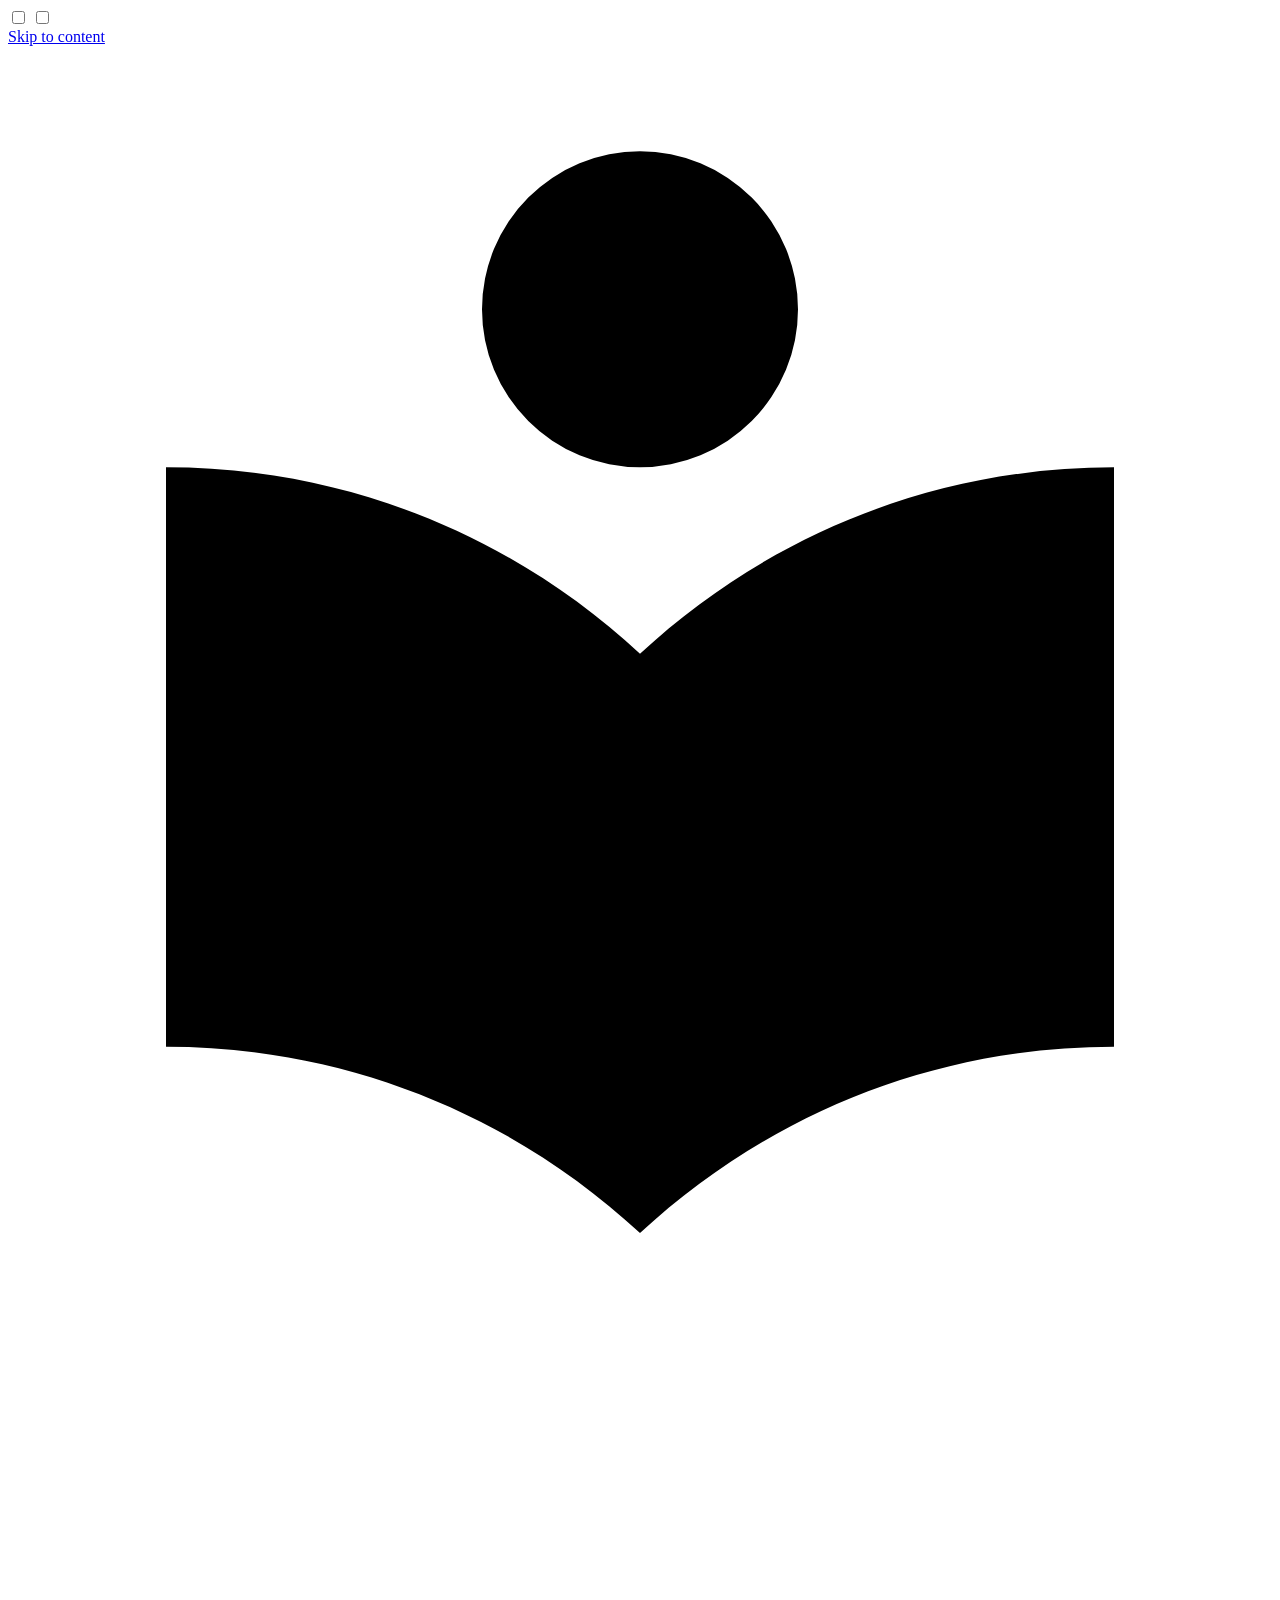
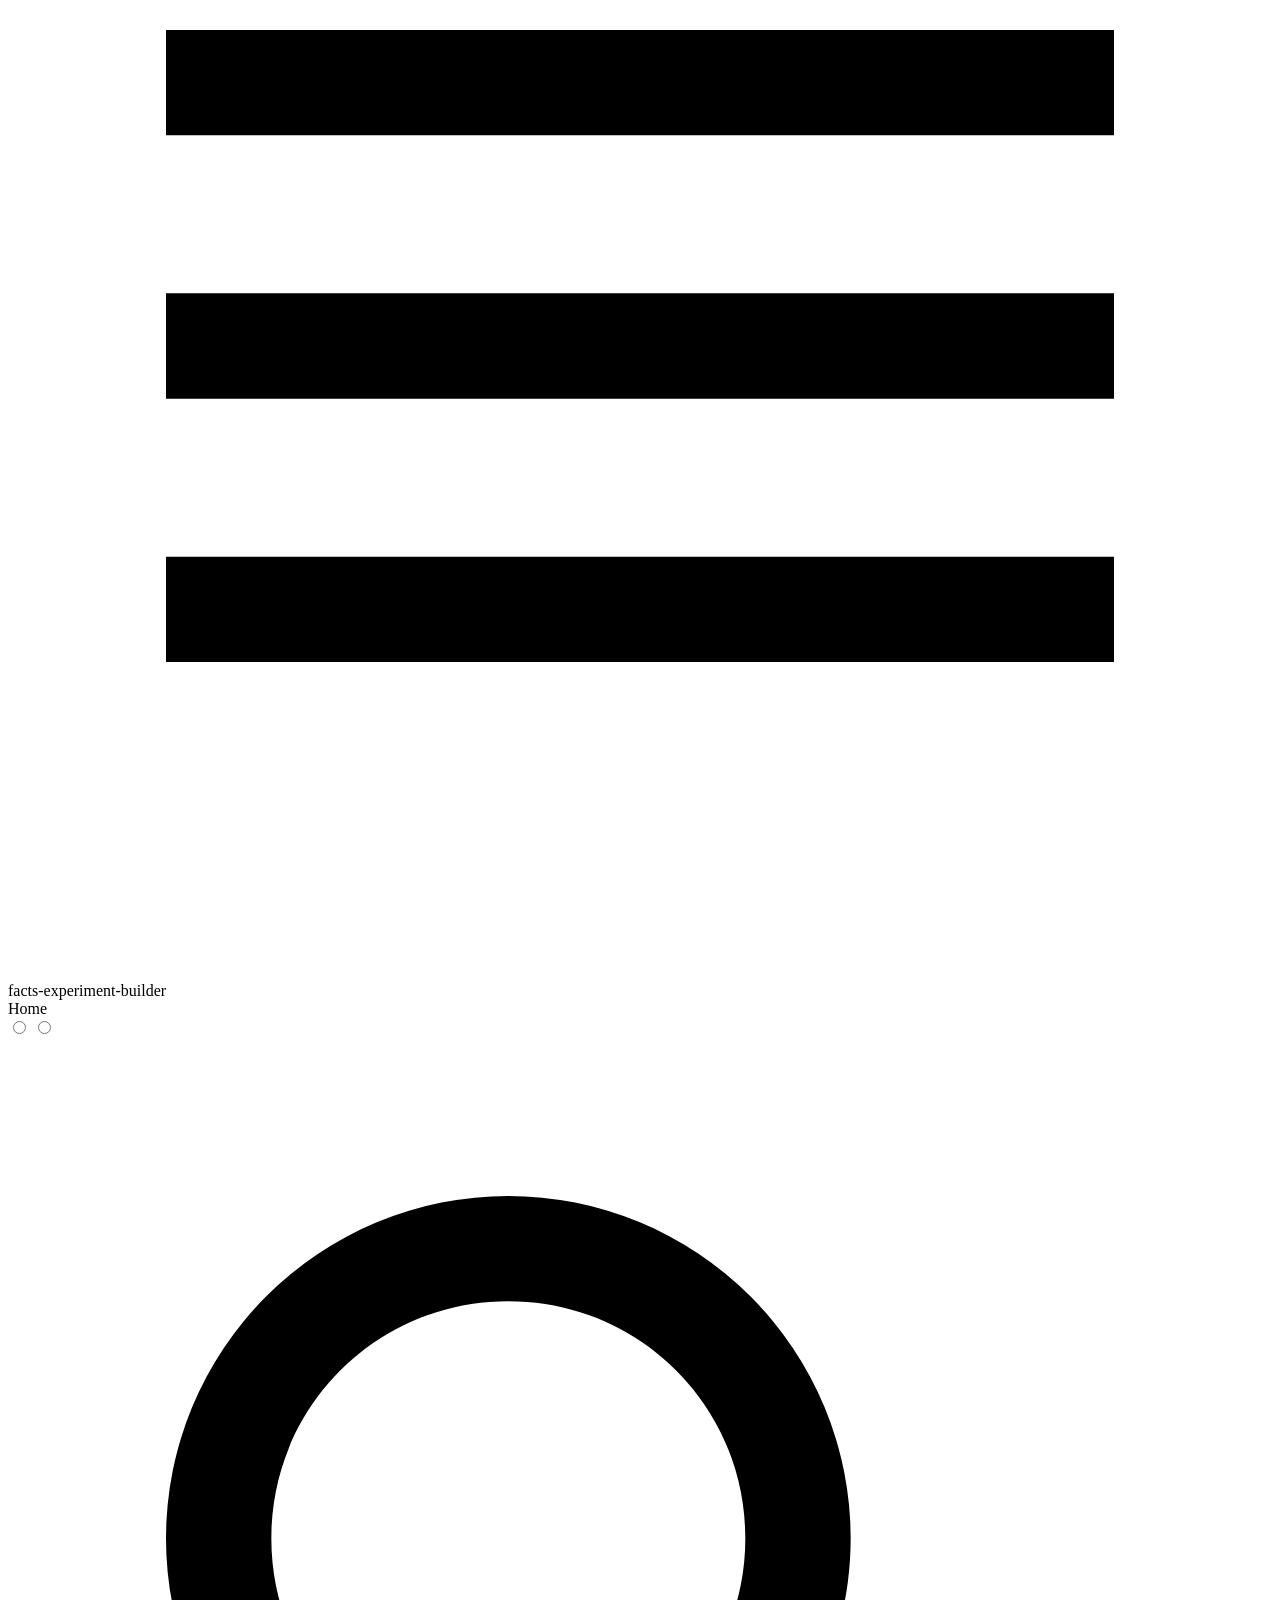
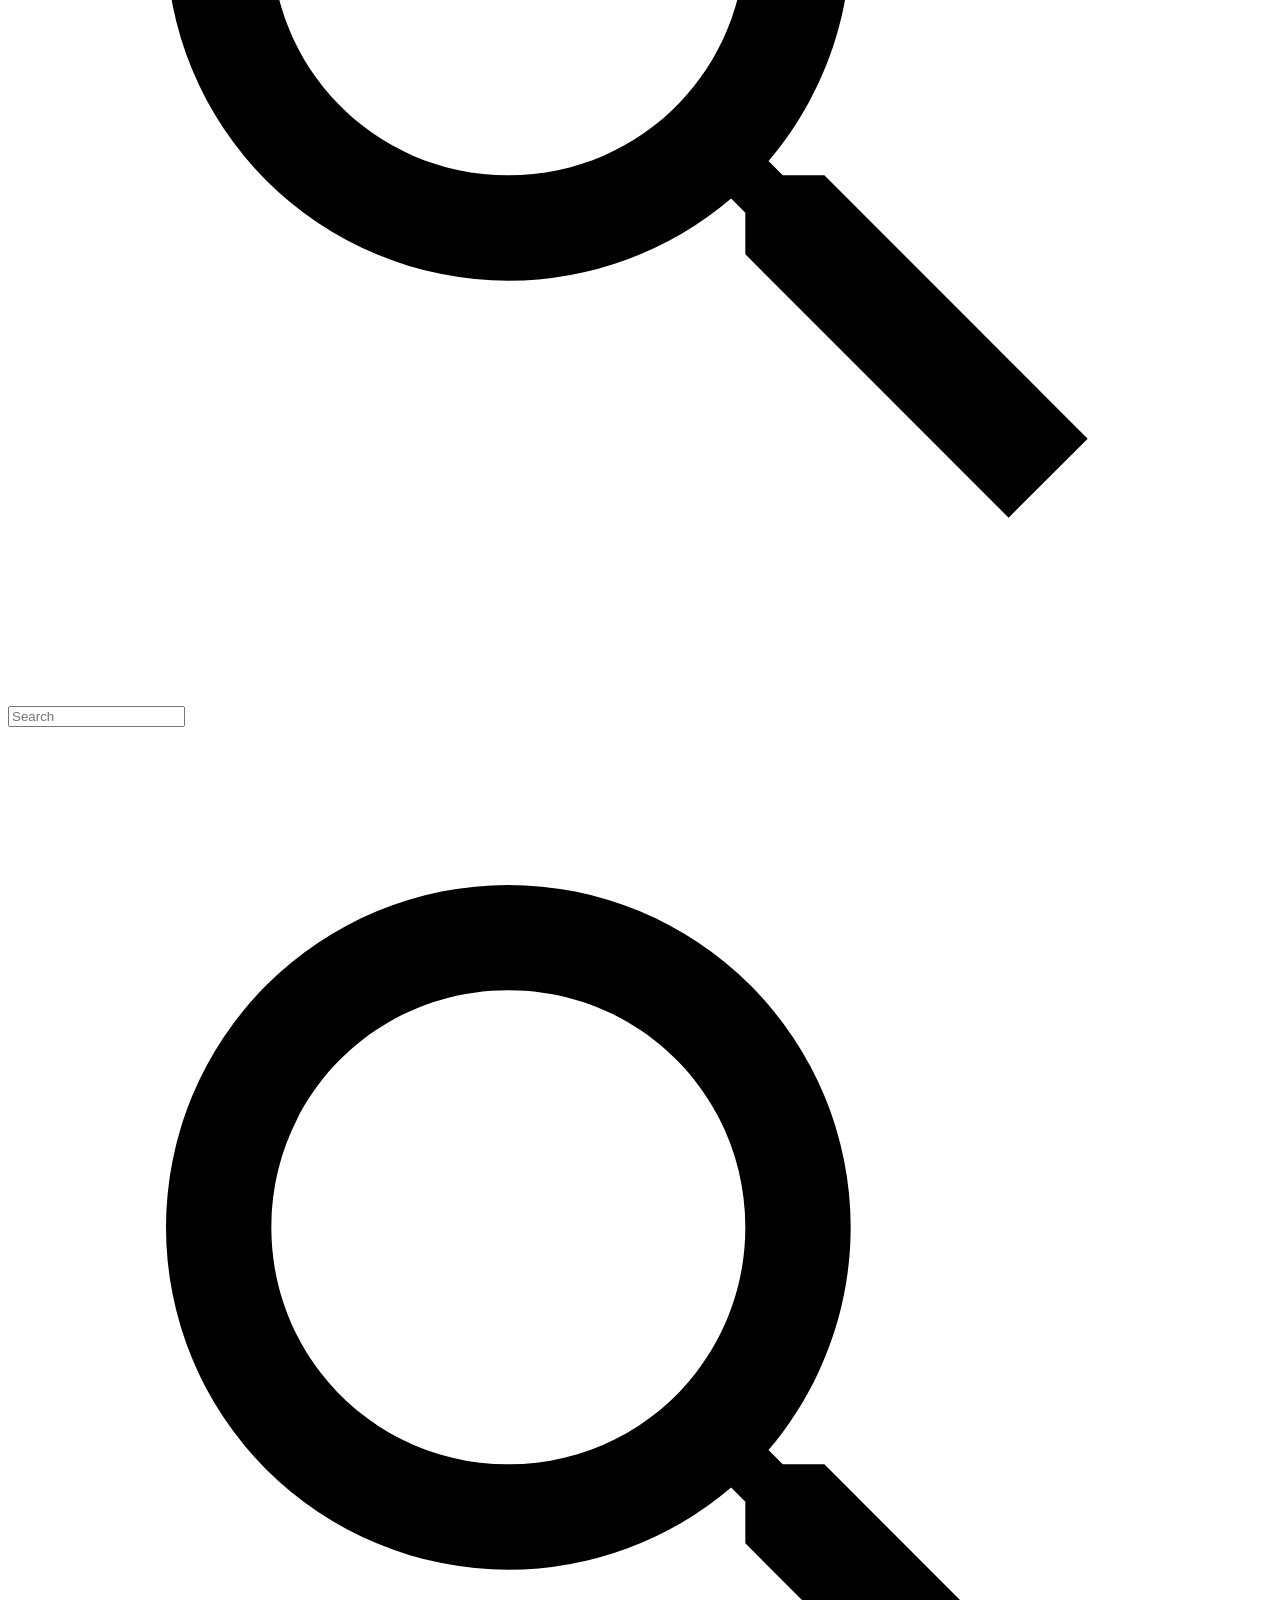
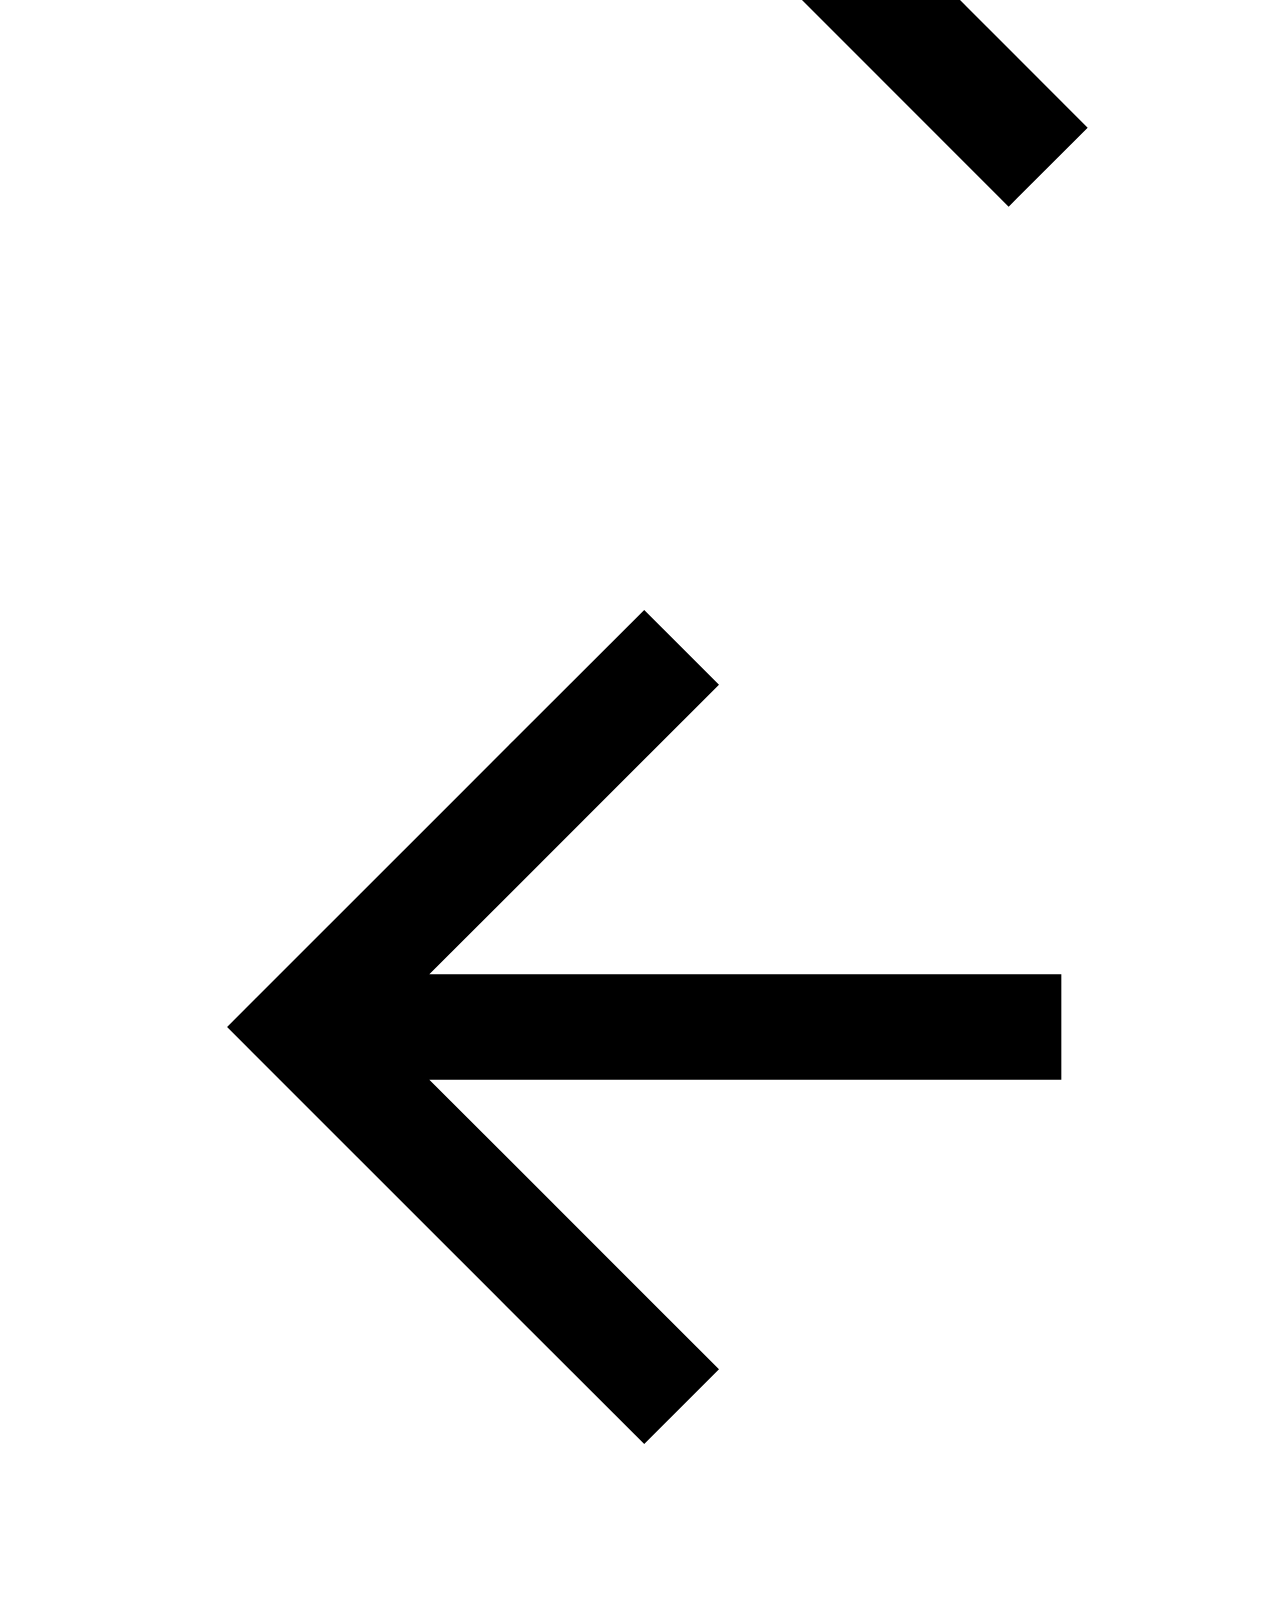
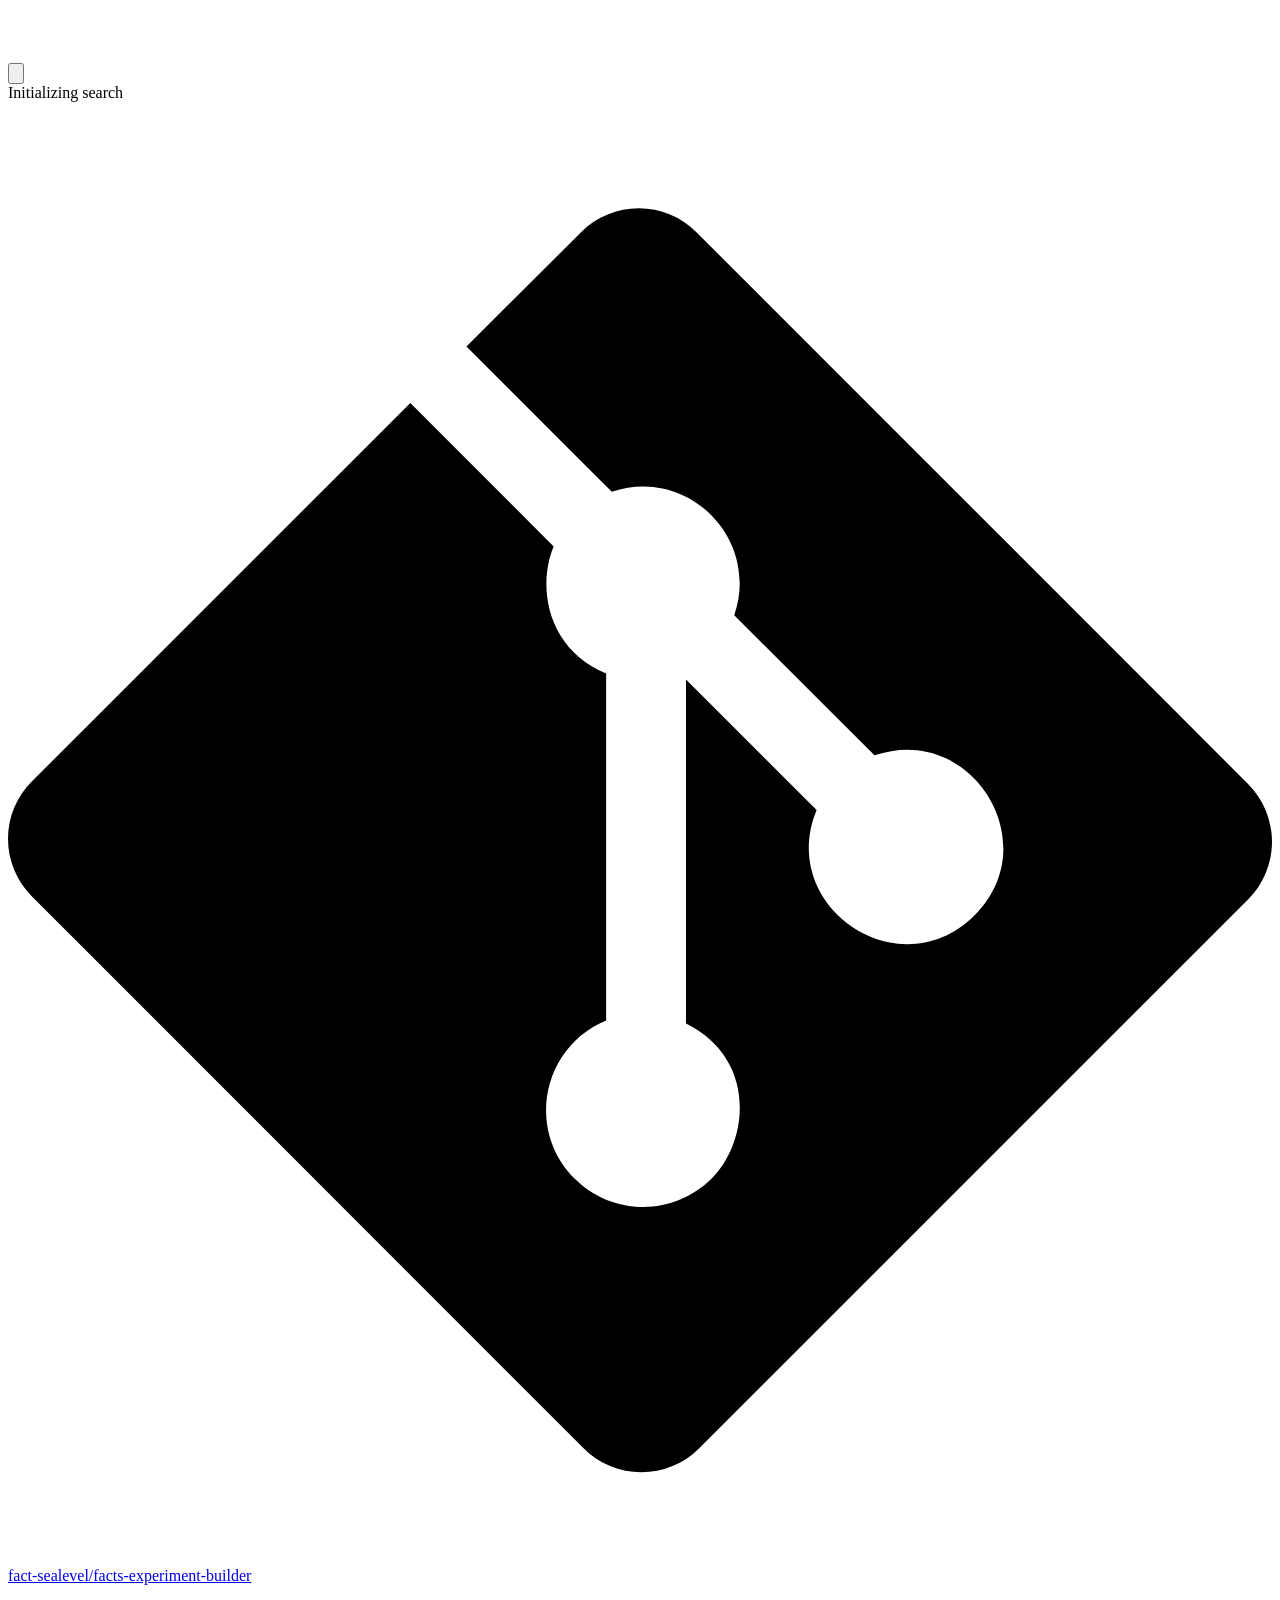
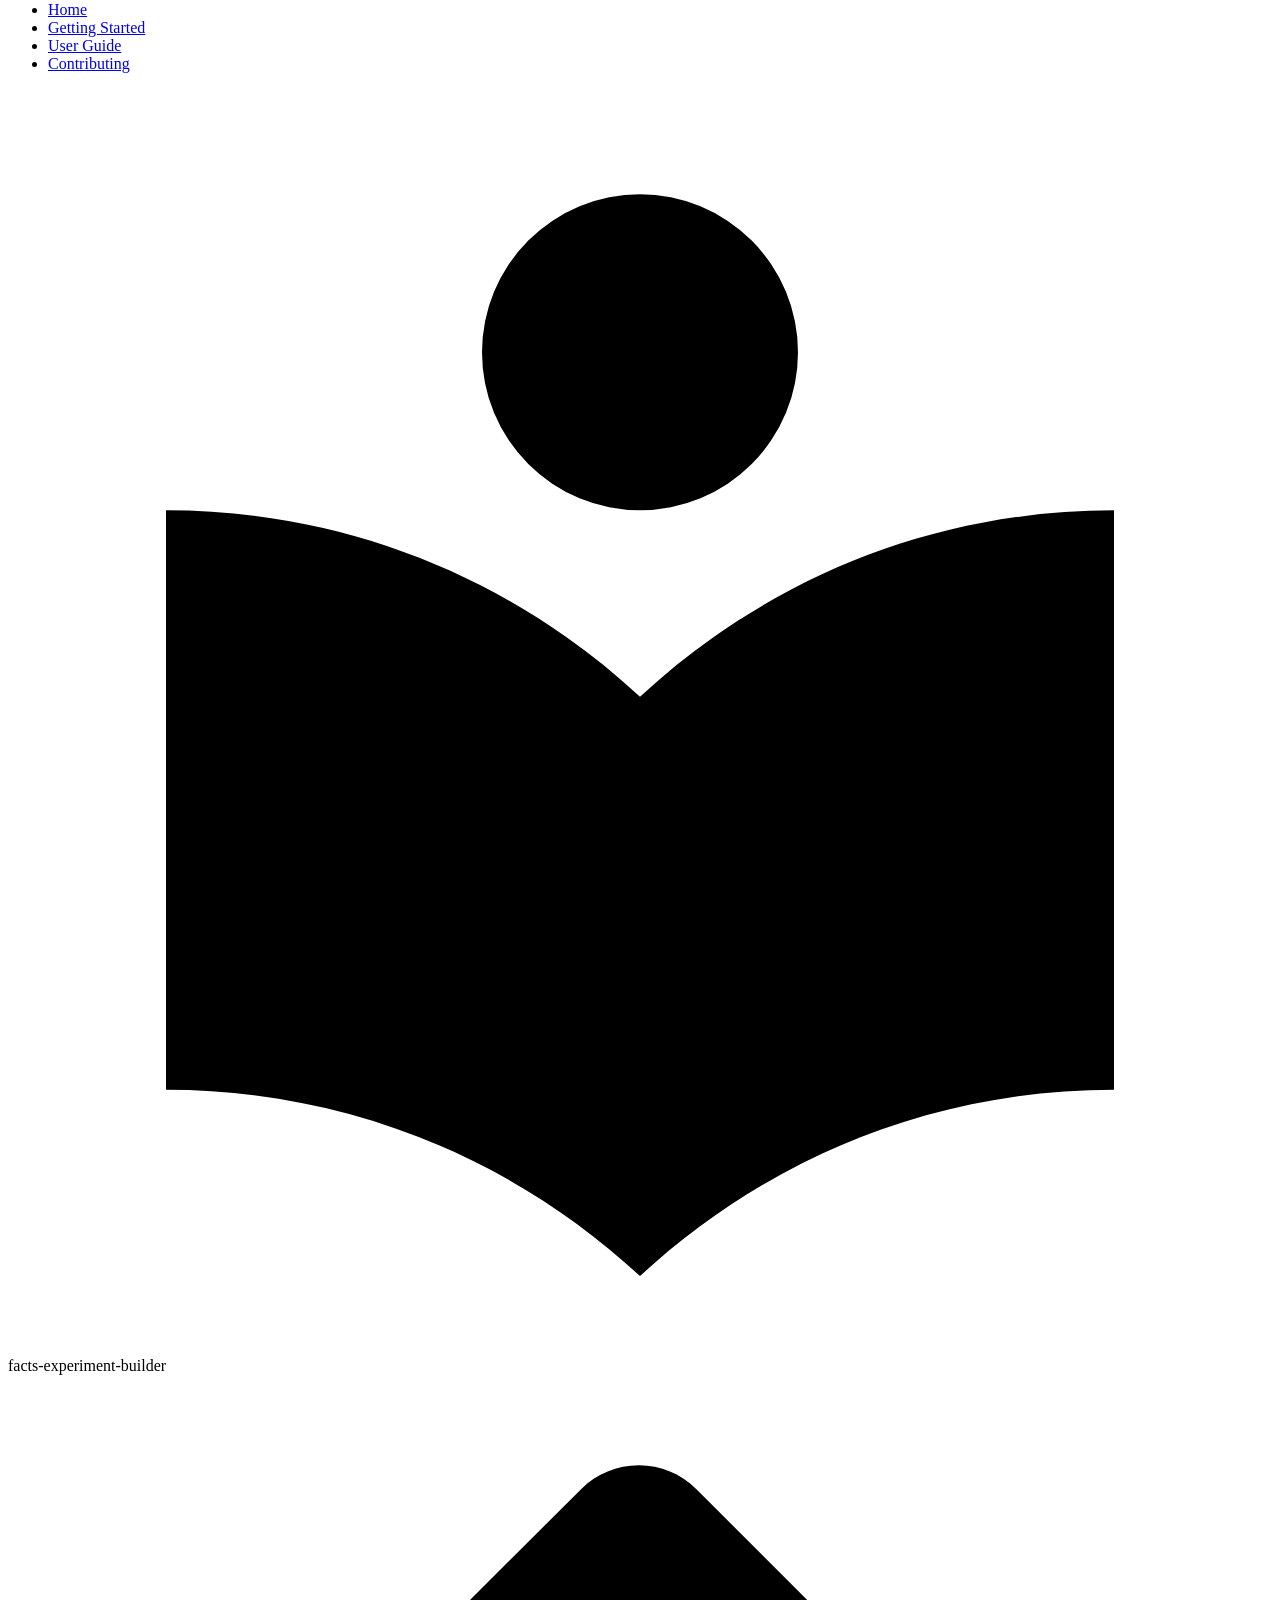
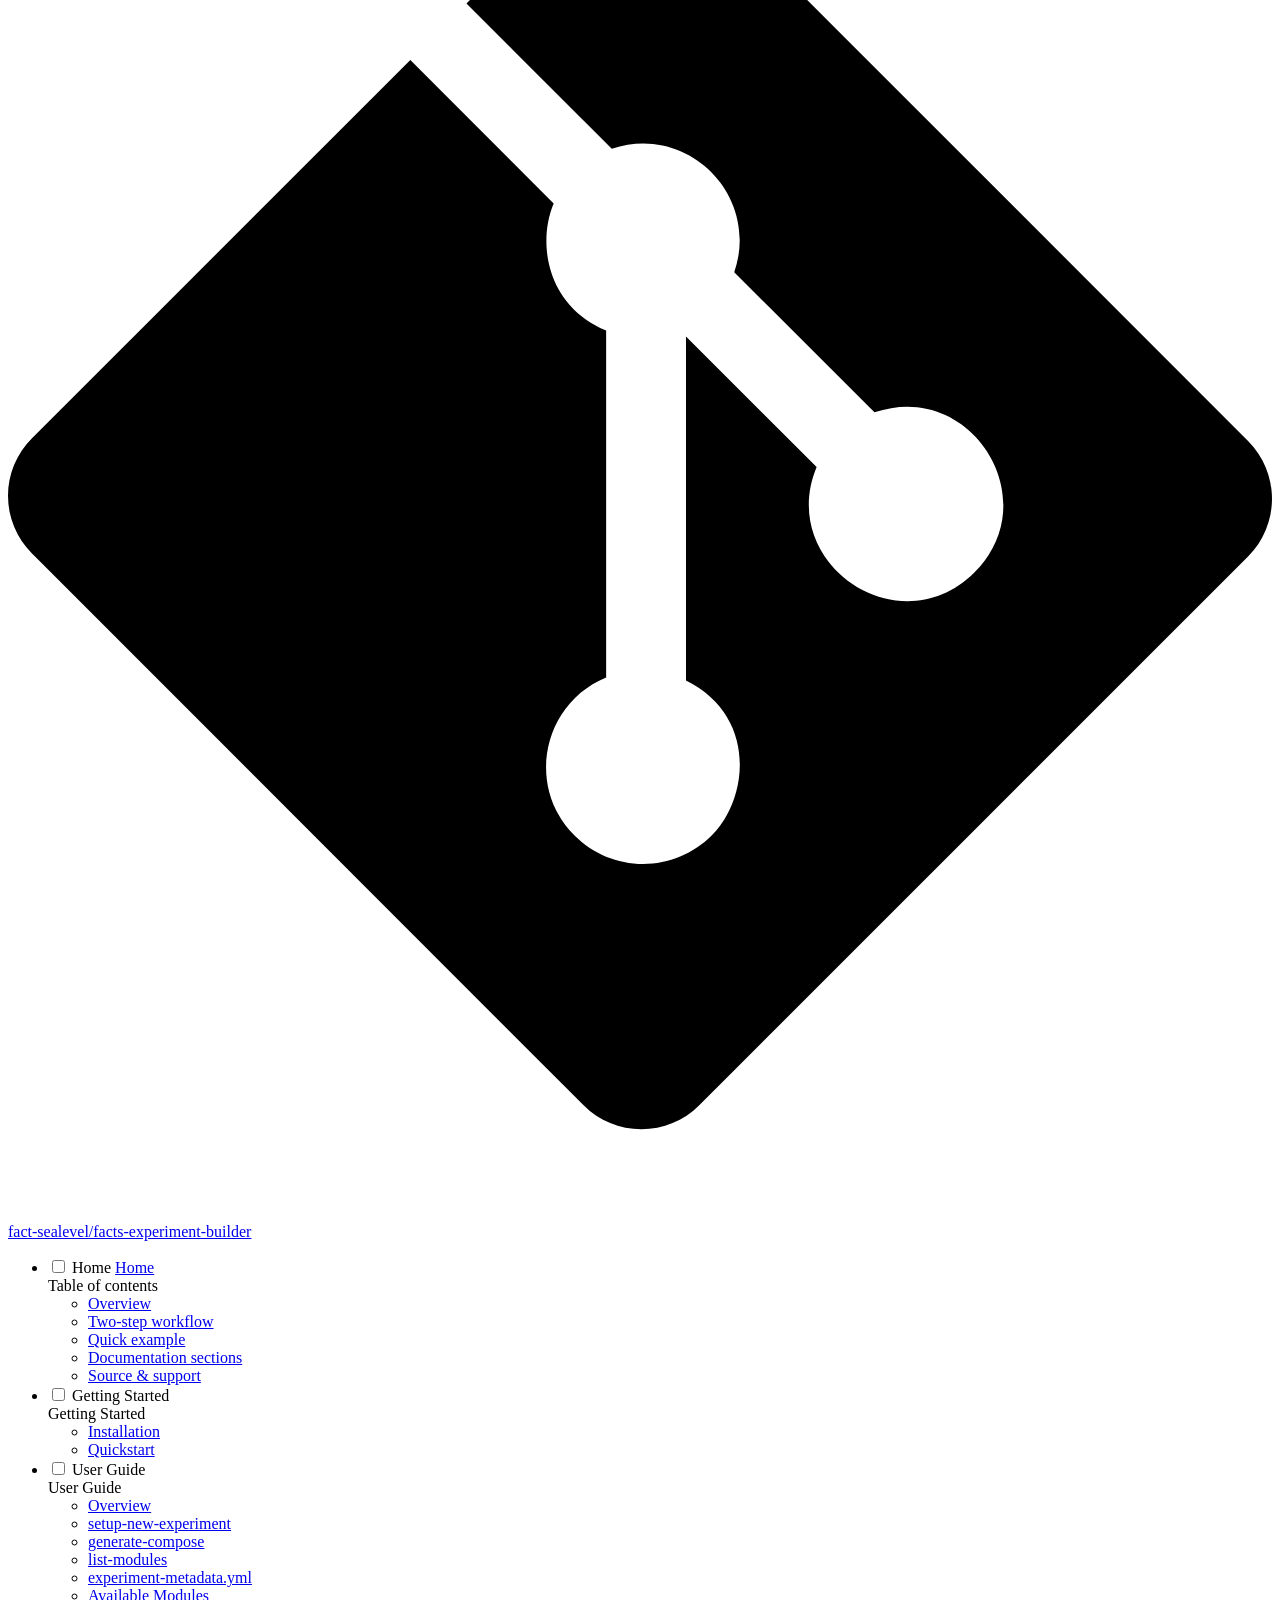
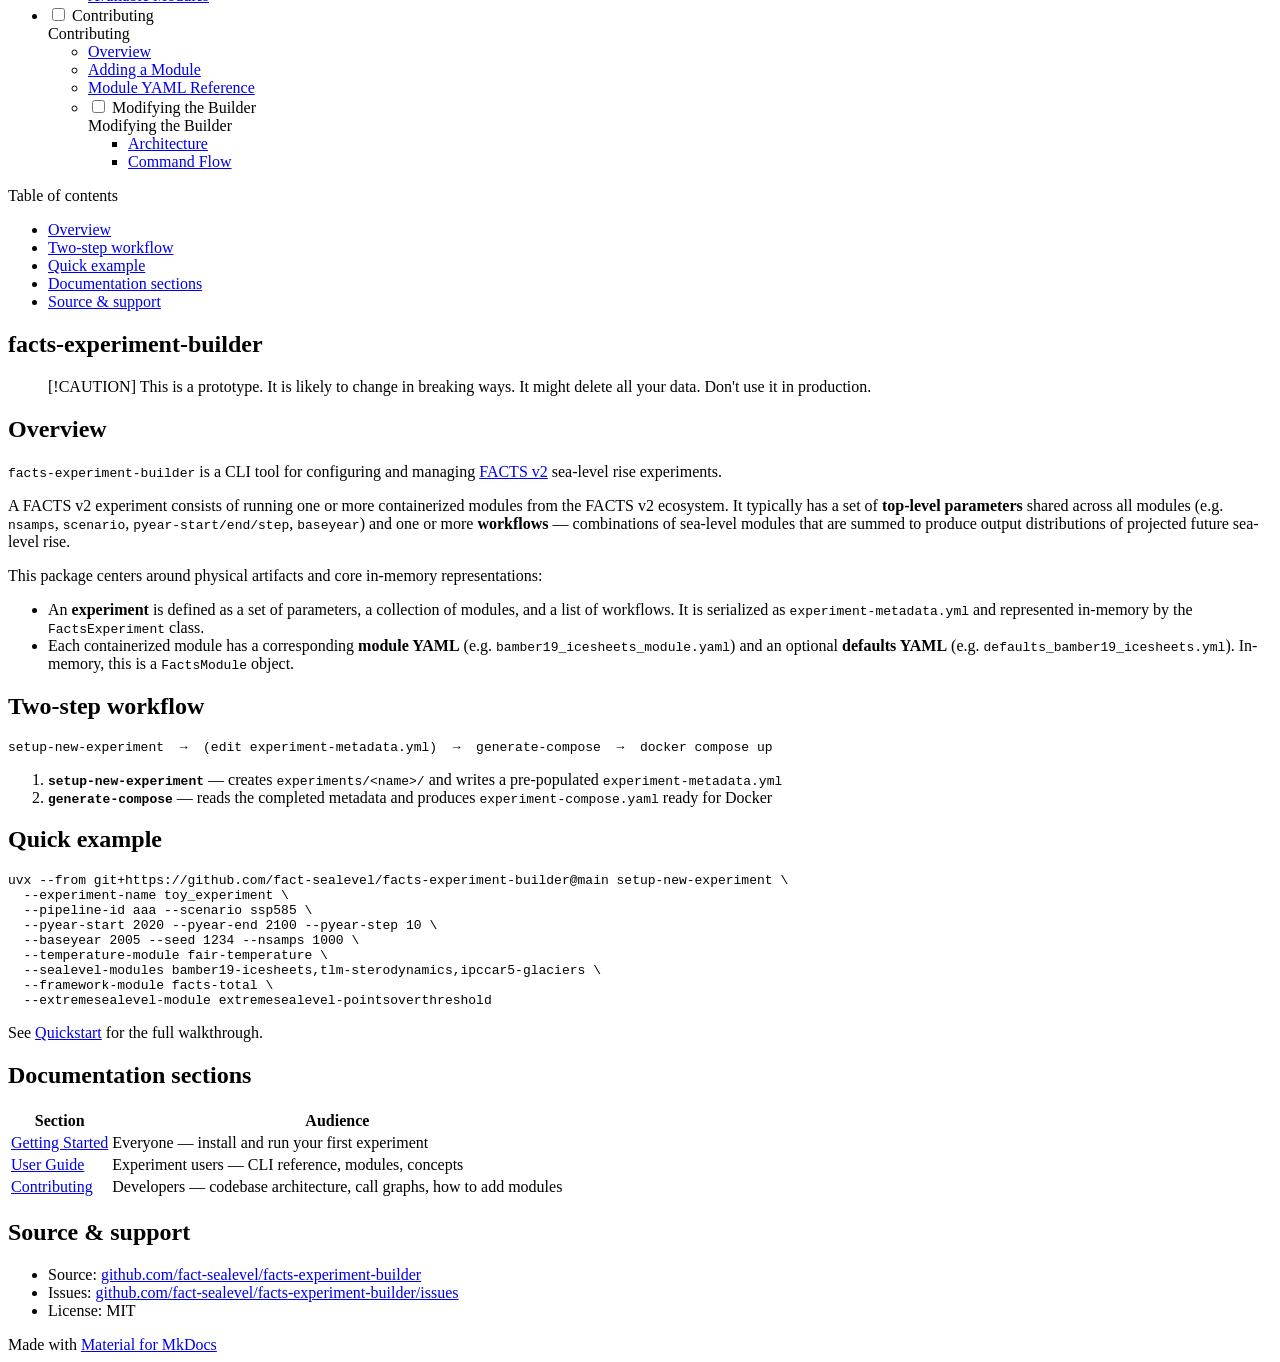
==== index.html @ d7cb72eb "Deployed 4b56466 with MkDocs version: 1.6.1" ====
<!doctype html>
<html lang="en" class="no-js">
  <head>
    
      <meta charset="utf-8">
      <meta name="viewport" content="width=device-width,initial-scale=1">
      
        <meta name="description" content="CLI tool for configuring and managing FACTS v2 sea-level rise experiments">
      
      
      
        <link rel="canonical" href="https://fact-sealevel.github.io/facts-experiment-builder/">
      
      
      
        <link rel="next" href="getting-started/installation/">
      
      
        
      
      
      <link rel="icon" href="assets/images/favicon.png">
      <meta name="generator" content="mkdocs-1.6.1, mkdocs-material-9.7.5">
    
    
      
        <title>facts-experiment-builder</title>
      
    
    
      <link rel="stylesheet" href="assets/stylesheets/main.484c7ddc.min.css">
      
        
        <link rel="stylesheet" href="assets/stylesheets/palette.ab4e12ef.min.css">
      
      


    
    
      
    
    
      
        
        
        <link rel="preconnect" href="https://fonts.gstatic.com" crossorigin>
        <link rel="stylesheet" href="https://fonts.googleapis.com/css?family=Roboto:300,300i,400,400i,700,700i%7CRoboto+Mono:400,400i,700,700i&display=fallback">
        <style>:root{--md-text-font:"Roboto";--md-code-font:"Roboto Mono"}</style>
      
    
    
      <link rel="stylesheet" href="stylesheets/lapaz.css">
    
    <script>__md_scope=new URL(".",location),__md_hash=e=>[...e].reduce(((e,_)=>(e<<5)-e+_.charCodeAt(0)),0),__md_get=(e,_=localStorage,t=__md_scope)=>JSON.parse(_.getItem(t.pathname+"."+e)),__md_set=(e,_,t=localStorage,a=__md_scope)=>{try{t.setItem(a.pathname+"."+e,JSON.stringify(_))}catch(e){}}</script>
    
      

    
    
  </head>
  
  
    
    
      
    
    
    
    
    <body dir="ltr" data-md-color-scheme="default" data-md-color-primary="indigo" data-md-color-accent="indigo">
  
    
    <input class="md-toggle" data-md-toggle="drawer" type="checkbox" id="__drawer" autocomplete="off">
    <input class="md-toggle" data-md-toggle="search" type="checkbox" id="__search" autocomplete="off">
    <label class="md-overlay" for="__drawer"></label>
    <div data-md-component="skip">
      
        
        <a href="#facts-experiment-builder" class="md-skip">
          Skip to content
        </a>
      
    </div>
    <div data-md-component="announce">
      
    </div>
    
    
      

<header class="md-header" data-md-component="header">
  <nav class="md-header__inner md-grid" aria-label="Header">
    <a href="." title="facts-experiment-builder" class="md-header__button md-logo" aria-label="facts-experiment-builder" data-md-component="logo">
      
  
  <svg xmlns="http://www.w3.org/2000/svg" viewBox="0 0 24 24"><path d="M12 8a3 3 0 0 0 3-3 3 3 0 0 0-3-3 3 3 0 0 0-3 3 3 3 0 0 0 3 3m0 3.54C9.64 9.35 6.5 8 3 8v11c3.5 0 6.64 1.35 9 3.54 2.36-2.19 5.5-3.54 9-3.54V8c-3.5 0-6.64 1.35-9 3.54"/></svg>

    </a>
    <label class="md-header__button md-icon" for="__drawer">
      
      <svg xmlns="http://www.w3.org/2000/svg" viewBox="0 0 24 24"><path d="M3 6h18v2H3zm0 5h18v2H3zm0 5h18v2H3z"/></svg>
    </label>
    <div class="md-header__title" data-md-component="header-title">
      <div class="md-header__ellipsis">
        <div class="md-header__topic">
          <span class="md-ellipsis">
            facts-experiment-builder
          </span>
        </div>
        <div class="md-header__topic" data-md-component="header-topic">
          <span class="md-ellipsis">
            
              Home
            
          </span>
        </div>
      </div>
    </div>
    
      
        <form class="md-header__option" data-md-component="palette">
  
    
    
    
    <input class="md-option" data-md-color-media="" data-md-color-scheme="default" data-md-color-primary="indigo" data-md-color-accent="indigo"  aria-label="Switch to dark mode"  type="radio" name="__palette" id="__palette_0">
    
      <label class="md-header__button md-icon" title="Switch to dark mode" for="__palette_1" hidden>
        <svg xmlns="http://www.w3.org/2000/svg" viewBox="0 0 24 24"><path d="M12 8a4 4 0 0 0-4 4 4 4 0 0 0 4 4 4 4 0 0 0 4-4 4 4 0 0 0-4-4m0 10a6 6 0 0 1-6-6 6 6 0 0 1 6-6 6 6 0 0 1 6 6 6 6 0 0 1-6 6m8-9.31V4h-4.69L12 .69 8.69 4H4v4.69L.69 12 4 15.31V20h4.69L12 23.31 15.31 20H20v-4.69L23.31 12z"/></svg>
      </label>
    
  
    
    
    
    <input class="md-option" data-md-color-media="" data-md-color-scheme="slate" data-md-color-primary="indigo" data-md-color-accent="indigo"  aria-label="Switch to light mode"  type="radio" name="__palette" id="__palette_1">
    
      <label class="md-header__button md-icon" title="Switch to light mode" for="__palette_0" hidden>
        <svg xmlns="http://www.w3.org/2000/svg" viewBox="0 0 24 24"><path d="M12 18c-.89 0-1.74-.2-2.5-.55C11.56 16.5 13 14.42 13 12s-1.44-4.5-3.5-5.45C10.26 6.2 11.11 6 12 6a6 6 0 0 1 6 6 6 6 0 0 1-6 6m8-9.31V4h-4.69L12 .69 8.69 4H4v4.69L.69 12 4 15.31V20h4.69L12 23.31 15.31 20H20v-4.69L23.31 12z"/></svg>
      </label>
    
  
</form>
      
    
    
      <script>var palette=__md_get("__palette");if(palette&&palette.color){if("(prefers-color-scheme)"===palette.color.media){var media=matchMedia("(prefers-color-scheme: light)"),input=document.querySelector(media.matches?"[data-md-color-media='(prefers-color-scheme: light)']":"[data-md-color-media='(prefers-color-scheme: dark)']");palette.color.media=input.getAttribute("data-md-color-media"),palette.color.scheme=input.getAttribute("data-md-color-scheme"),palette.color.primary=input.getAttribute("data-md-color-primary"),palette.color.accent=input.getAttribute("data-md-color-accent")}for(var[key,value]of Object.entries(palette.color))document.body.setAttribute("data-md-color-"+key,value)}</script>
    
    
    
      
      
        <label class="md-header__button md-icon" for="__search">
          
          <svg xmlns="http://www.w3.org/2000/svg" viewBox="0 0 24 24"><path d="M9.5 3A6.5 6.5 0 0 1 16 9.5c0 1.61-.59 3.09-1.56 4.23l.27.27h.79l5 5-1.5 1.5-5-5v-.79l-.27-.27A6.52 6.52 0 0 1 9.5 16 6.5 6.5 0 0 1 3 9.5 6.5 6.5 0 0 1 9.5 3m0 2C7 5 5 7 5 9.5S7 14 9.5 14 14 12 14 9.5 12 5 9.5 5"/></svg>
        </label>
        <div class="md-search" data-md-component="search" role="dialog">
  <label class="md-search__overlay" for="__search"></label>
  <div class="md-search__inner" role="search">
    <form class="md-search__form" name="search">
      <input type="text" class="md-search__input" name="query" aria-label="Search" placeholder="Search" autocapitalize="off" autocorrect="off" autocomplete="off" spellcheck="false" data-md-component="search-query" required>
      <label class="md-search__icon md-icon" for="__search">
        
        <svg xmlns="http://www.w3.org/2000/svg" viewBox="0 0 24 24"><path d="M9.5 3A6.5 6.5 0 0 1 16 9.5c0 1.61-.59 3.09-1.56 4.23l.27.27h.79l5 5-1.5 1.5-5-5v-.79l-.27-.27A6.52 6.52 0 0 1 9.5 16 6.5 6.5 0 0 1 3 9.5 6.5 6.5 0 0 1 9.5 3m0 2C7 5 5 7 5 9.5S7 14 9.5 14 14 12 14 9.5 12 5 9.5 5"/></svg>
        
        <svg xmlns="http://www.w3.org/2000/svg" viewBox="0 0 24 24"><path d="M20 11v2H8l5.5 5.5-1.42 1.42L4.16 12l7.92-7.92L13.5 5.5 8 11z"/></svg>
      </label>
      <nav class="md-search__options" aria-label="Search">
        
        <button type="reset" class="md-search__icon md-icon" title="Clear" aria-label="Clear" tabindex="-1">
          
          <svg xmlns="http://www.w3.org/2000/svg" viewBox="0 0 24 24"><path d="M19 6.41 17.59 5 12 10.59 6.41 5 5 6.41 10.59 12 5 17.59 6.41 19 12 13.41 17.59 19 19 17.59 13.41 12z"/></svg>
        </button>
      </nav>
      
    </form>
    <div class="md-search__output">
      <div class="md-search__scrollwrap" tabindex="0" data-md-scrollfix>
        <div class="md-search-result" data-md-component="search-result">
          <div class="md-search-result__meta">
            Initializing search
          </div>
          <ol class="md-search-result__list" role="presentation"></ol>
        </div>
      </div>
    </div>
  </div>
</div>
      
    
    
      <div class="md-header__source">
        <a href="https://github.com/fact-sealevel/facts-experiment-builder" title="Go to repository" class="md-source" data-md-component="source">
  <div class="md-source__icon md-icon">
    
    <svg xmlns="http://www.w3.org/2000/svg" viewBox="0 0 448 512"><!--! Font Awesome Free 7.1.0 by @fontawesome - https://fontawesome.com License - https://fontawesome.com/license/free (Icons: CC BY 4.0, Fonts: SIL OFL 1.1, Code: MIT License) Copyright 2025 Fonticons, Inc.--><path d="M439.6 236.1 244 40.5c-5.4-5.5-12.8-8.5-20.4-8.5s-15 3-20.4 8.4L162.5 81l51.5 51.5c27.1-9.1 52.7 16.8 43.4 43.7l49.7 49.7c34.2-11.8 61.2 31 35.5 56.7-26.5 26.5-70.2-2.9-56-37.3L240.3 199v121.9c25.3 12.5 22.3 41.8 9.1 55-6.4 6.4-15.2 10.1-24.3 10.1s-17.8-3.6-24.3-10.1c-17.6-17.6-11.1-46.9 11.2-56v-123c-20.8-8.5-24.6-30.7-18.6-45L142.6 101 8.5 235.1C3 240.6 0 247.9 0 255.5s3 15 8.5 20.4l195.6 195.7c5.4 5.4 12.7 8.4 20.4 8.4s15-3 20.4-8.4l194.7-194.7c5.4-5.4 8.4-12.8 8.4-20.4s-3-15-8.4-20.4"/></svg>
  </div>
  <div class="md-source__repository">
    fact-sealevel/facts-experiment-builder
  </div>
</a>
      </div>
    
  </nav>
  
</header>
    
    <div class="md-container" data-md-component="container">
      
      
        
          
            
<nav class="md-tabs" aria-label="Tabs" data-md-component="tabs">
  <div class="md-grid">
    <ul class="md-tabs__list">
      
        
  
  
  
    
  
  
    <li class="md-tabs__item md-tabs__item--active">
      <a href="." class="md-tabs__link">
        
  
  
    
  
  Home

      </a>
    </li>
  

      
        
  
  
  
  
    
    
      <li class="md-tabs__item">
        <a href="getting-started/installation/" class="md-tabs__link">
          
  
  
  Getting Started

        </a>
      </li>
    
  

      
        
  
  
  
  
    
    
      <li class="md-tabs__item">
        <a href="user-guide/overview/" class="md-tabs__link">
          
  
  
  User Guide

        </a>
      </li>
    
  

      
        
  
  
  
  
    
    
      <li class="md-tabs__item">
        <a href="contributing/overview/" class="md-tabs__link">
          
  
  
  Contributing

        </a>
      </li>
    
  

      
    </ul>
  </div>
</nav>
          
        
      
      <main class="md-main" data-md-component="main">
        <div class="md-main__inner md-grid">
          
            
              
              <div class="md-sidebar md-sidebar--primary" data-md-component="sidebar" data-md-type="navigation" >
                <div class="md-sidebar__scrollwrap">
                  <div class="md-sidebar__inner">
                    


  


<nav class="md-nav md-nav--primary md-nav--lifted" aria-label="Navigation" data-md-level="0">
  <label class="md-nav__title" for="__drawer">
    <a href="." title="facts-experiment-builder" class="md-nav__button md-logo" aria-label="facts-experiment-builder" data-md-component="logo">
      
  
  <svg xmlns="http://www.w3.org/2000/svg" viewBox="0 0 24 24"><path d="M12 8a3 3 0 0 0 3-3 3 3 0 0 0-3-3 3 3 0 0 0-3 3 3 3 0 0 0 3 3m0 3.54C9.64 9.35 6.5 8 3 8v11c3.5 0 6.64 1.35 9 3.54 2.36-2.19 5.5-3.54 9-3.54V8c-3.5 0-6.64 1.35-9 3.54"/></svg>

    </a>
    facts-experiment-builder
  </label>
  
    <div class="md-nav__source">
      <a href="https://github.com/fact-sealevel/facts-experiment-builder" title="Go to repository" class="md-source" data-md-component="source">
  <div class="md-source__icon md-icon">
    
    <svg xmlns="http://www.w3.org/2000/svg" viewBox="0 0 448 512"><!--! Font Awesome Free 7.1.0 by @fontawesome - https://fontawesome.com License - https://fontawesome.com/license/free (Icons: CC BY 4.0, Fonts: SIL OFL 1.1, Code: MIT License) Copyright 2025 Fonticons, Inc.--><path d="M439.6 236.1 244 40.5c-5.4-5.5-12.8-8.5-20.4-8.5s-15 3-20.4 8.4L162.5 81l51.5 51.5c27.1-9.1 52.7 16.8 43.4 43.7l49.7 49.7c34.2-11.8 61.2 31 35.5 56.7-26.5 26.5-70.2-2.9-56-37.3L240.3 199v121.9c25.3 12.5 22.3 41.8 9.1 55-6.4 6.4-15.2 10.1-24.3 10.1s-17.8-3.6-24.3-10.1c-17.6-17.6-11.1-46.9 11.2-56v-123c-20.8-8.5-24.6-30.7-18.6-45L142.6 101 8.5 235.1C3 240.6 0 247.9 0 255.5s3 15 8.5 20.4l195.6 195.7c5.4 5.4 12.7 8.4 20.4 8.4s15-3 20.4-8.4l194.7-194.7c5.4-5.4 8.4-12.8 8.4-20.4s-3-15-8.4-20.4"/></svg>
  </div>
  <div class="md-source__repository">
    fact-sealevel/facts-experiment-builder
  </div>
</a>
    </div>
  
  <ul class="md-nav__list" data-md-scrollfix>
    
      
      
  
  
    
  
  
  
    <li class="md-nav__item md-nav__item--active">
      
      <input class="md-nav__toggle md-toggle" type="checkbox" id="__toc">
      
      
        
      
      
        <label class="md-nav__link md-nav__link--active" for="__toc">
          
  
  
  <span class="md-ellipsis">
    
  
    Home
  

    
  </span>
  
  

          <span class="md-nav__icon md-icon"></span>
        </label>
      
      <a href="." class="md-nav__link md-nav__link--active">
        
  
  
  <span class="md-ellipsis">
    
  
    Home
  

    
  </span>
  
  

      </a>
      
        

<nav class="md-nav md-nav--secondary" aria-label="Table of contents">
  
  
  
    
  
  
    <label class="md-nav__title" for="__toc">
      <span class="md-nav__icon md-icon"></span>
      Table of contents
    </label>
    <ul class="md-nav__list" data-md-component="toc" data-md-scrollfix>
      
        <li class="md-nav__item">
  <a href="#overview" class="md-nav__link">
    <span class="md-ellipsis">
      
        Overview
      
    </span>
  </a>
  
</li>
      
        <li class="md-nav__item">
  <a href="#two-step-workflow" class="md-nav__link">
    <span class="md-ellipsis">
      
        Two-step workflow
      
    </span>
  </a>
  
</li>
      
        <li class="md-nav__item">
  <a href="#quick-example" class="md-nav__link">
    <span class="md-ellipsis">
      
        Quick example
      
    </span>
  </a>
  
</li>
      
        <li class="md-nav__item">
  <a href="#documentation-sections" class="md-nav__link">
    <span class="md-ellipsis">
      
        Documentation sections
      
    </span>
  </a>
  
</li>
      
        <li class="md-nav__item">
  <a href="#source-support" class="md-nav__link">
    <span class="md-ellipsis">
      
        Source &amp; support
      
    </span>
  </a>
  
</li>
      
    </ul>
  
</nav>
      
    </li>
  

    
      
      
  
  
  
  
    
    
    
    
      
      
        
      
    
    
    <li class="md-nav__item md-nav__item--nested">
      
        
        
          
        
        <input class="md-nav__toggle md-toggle md-toggle--indeterminate" type="checkbox" id="__nav_2" >
        
          
          <label class="md-nav__link" for="__nav_2" id="__nav_2_label" tabindex="0">
            
  
  
  <span class="md-ellipsis">
    
  
    Getting Started
  

    
  </span>
  
  

            <span class="md-nav__icon md-icon"></span>
          </label>
        
        <nav class="md-nav" data-md-level="1" aria-labelledby="__nav_2_label" aria-expanded="false">
          <label class="md-nav__title" for="__nav_2">
            <span class="md-nav__icon md-icon"></span>
            
  
    Getting Started
  

          </label>
          <ul class="md-nav__list" data-md-scrollfix>
            
              
                
  
  
  
  
    <li class="md-nav__item">
      <a href="getting-started/installation/" class="md-nav__link">
        
  
  
  <span class="md-ellipsis">
    
  
    Installation
  

    
  </span>
  
  

      </a>
    </li>
  

              
            
              
                
  
  
  
  
    <li class="md-nav__item">
      <a href="getting-started/quickstart/" class="md-nav__link">
        
  
  
  <span class="md-ellipsis">
    
  
    Quickstart
  

    
  </span>
  
  

      </a>
    </li>
  

              
            
          </ul>
        </nav>
      
    </li>
  

    
      
      
  
  
  
  
    
    
    
    
      
      
        
      
    
    
    <li class="md-nav__item md-nav__item--nested">
      
        
        
          
        
        <input class="md-nav__toggle md-toggle md-toggle--indeterminate" type="checkbox" id="__nav_3" >
        
          
          <label class="md-nav__link" for="__nav_3" id="__nav_3_label" tabindex="0">
            
  
  
  <span class="md-ellipsis">
    
  
    User Guide
  

    
  </span>
  
  

            <span class="md-nav__icon md-icon"></span>
          </label>
        
        <nav class="md-nav" data-md-level="1" aria-labelledby="__nav_3_label" aria-expanded="false">
          <label class="md-nav__title" for="__nav_3">
            <span class="md-nav__icon md-icon"></span>
            
  
    User Guide
  

          </label>
          <ul class="md-nav__list" data-md-scrollfix>
            
              
                
  
  
  
  
    <li class="md-nav__item">
      <a href="user-guide/overview/" class="md-nav__link">
        
  
  
  <span class="md-ellipsis">
    
  
    Overview
  

    
  </span>
  
  

      </a>
    </li>
  

              
            
              
                
  
  
  
  
    <li class="md-nav__item">
      <a href="user-guide/setup-new-experiment/" class="md-nav__link">
        
  
  
  <span class="md-ellipsis">
    
  
    setup-new-experiment
  

    
  </span>
  
  

      </a>
    </li>
  

              
            
              
                
  
  
  
  
    <li class="md-nav__item">
      <a href="user-guide/generate-compose/" class="md-nav__link">
        
  
  
  <span class="md-ellipsis">
    
  
    generate-compose
  

    
  </span>
  
  

      </a>
    </li>
  

              
            
              
                
  
  
  
  
    <li class="md-nav__item">
      <a href="user-guide/list-modules/" class="md-nav__link">
        
  
  
  <span class="md-ellipsis">
    
  
    list-modules
  

    
  </span>
  
  

      </a>
    </li>
  

              
            
              
                
  
  
  
  
    <li class="md-nav__item">
      <a href="user-guide/experiment-metadata/" class="md-nav__link">
        
  
  
  <span class="md-ellipsis">
    
  
    experiment-metadata.yml
  

    
  </span>
  
  

      </a>
    </li>
  

              
            
              
                
  
  
  
  
    <li class="md-nav__item">
      <a href="user-guide/modules/" class="md-nav__link">
        
  
  
  <span class="md-ellipsis">
    
  
    Available Modules
  

    
  </span>
  
  

      </a>
    </li>
  

              
            
          </ul>
        </nav>
      
    </li>
  

    
      
      
  
  
  
  
    
    
    
    
      
      
        
      
    
    
    <li class="md-nav__item md-nav__item--nested">
      
        
        
          
        
        <input class="md-nav__toggle md-toggle md-toggle--indeterminate" type="checkbox" id="__nav_4" >
        
          
          <label class="md-nav__link" for="__nav_4" id="__nav_4_label" tabindex="0">
            
  
  
  <span class="md-ellipsis">
    
  
    Contributing
  

    
  </span>
  
  

            <span class="md-nav__icon md-icon"></span>
          </label>
        
        <nav class="md-nav" data-md-level="1" aria-labelledby="__nav_4_label" aria-expanded="false">
          <label class="md-nav__title" for="__nav_4">
            <span class="md-nav__icon md-icon"></span>
            
  
    Contributing
  

          </label>
          <ul class="md-nav__list" data-md-scrollfix>
            
              
                
  
  
  
  
    <li class="md-nav__item">
      <a href="contributing/overview/" class="md-nav__link">
        
  
  
  <span class="md-ellipsis">
    
  
    Overview
  

    
  </span>
  
  

      </a>
    </li>
  

              
            
              
                
  
  
  
  
    <li class="md-nav__item">
      <a href="contributing/adding-a-module/" class="md-nav__link">
        
  
  
  <span class="md-ellipsis">
    
  
    Adding a Module
  

    
  </span>
  
  

      </a>
    </li>
  

              
            
              
                
  
  
  
  
    <li class="md-nav__item">
      <a href="contributing/module-yaml-reference/" class="md-nav__link">
        
  
  
  <span class="md-ellipsis">
    
  
    Module YAML Reference
  

    
  </span>
  
  

      </a>
    </li>
  

              
            
              
                
  
  
  
  
    
    
    
    
      
      
        
      
    
    
    <li class="md-nav__item md-nav__item--nested">
      
        
        
          
        
        <input class="md-nav__toggle md-toggle md-toggle--indeterminate" type="checkbox" id="__nav_4_4" >
        
          
          <label class="md-nav__link" for="__nav_4_4" id="__nav_4_4_label" tabindex="0">
            
  
  
  <span class="md-ellipsis">
    
  
    Modifying the Builder
  

    
  </span>
  
  

            <span class="md-nav__icon md-icon"></span>
          </label>
        
        <nav class="md-nav" data-md-level="2" aria-labelledby="__nav_4_4_label" aria-expanded="false">
          <label class="md-nav__title" for="__nav_4_4">
            <span class="md-nav__icon md-icon"></span>
            
  
    Modifying the Builder
  

          </label>
          <ul class="md-nav__list" data-md-scrollfix>
            
              
                
  
  
  
  
    <li class="md-nav__item">
      <a href="reference/architecture/" class="md-nav__link">
        
  
  
  <span class="md-ellipsis">
    
  
    Architecture
  

    
  </span>
  
  

      </a>
    </li>
  

              
            
              
                
  
  
  
  
    <li class="md-nav__item">
      <a href="reference/command_flow/" class="md-nav__link">
        
  
  
  <span class="md-ellipsis">
    
  
    Command Flow
  

    
  </span>
  
  

      </a>
    </li>
  

              
            
          </ul>
        </nav>
      
    </li>
  

              
            
          </ul>
        </nav>
      
    </li>
  

    
  </ul>
</nav>
                  </div>
                </div>
              </div>
            
            
              
              <div class="md-sidebar md-sidebar--secondary" data-md-component="sidebar" data-md-type="toc" >
                <div class="md-sidebar__scrollwrap">
                  <div class="md-sidebar__inner">
                    

<nav class="md-nav md-nav--secondary" aria-label="Table of contents">
  
  
  
    
  
  
    <label class="md-nav__title" for="__toc">
      <span class="md-nav__icon md-icon"></span>
      Table of contents
    </label>
    <ul class="md-nav__list" data-md-component="toc" data-md-scrollfix>
      
        <li class="md-nav__item">
  <a href="#overview" class="md-nav__link">
    <span class="md-ellipsis">
      
        Overview
      
    </span>
  </a>
  
</li>
      
        <li class="md-nav__item">
  <a href="#two-step-workflow" class="md-nav__link">
    <span class="md-ellipsis">
      
        Two-step workflow
      
    </span>
  </a>
  
</li>
      
        <li class="md-nav__item">
  <a href="#quick-example" class="md-nav__link">
    <span class="md-ellipsis">
      
        Quick example
      
    </span>
  </a>
  
</li>
      
        <li class="md-nav__item">
  <a href="#documentation-sections" class="md-nav__link">
    <span class="md-ellipsis">
      
        Documentation sections
      
    </span>
  </a>
  
</li>
      
        <li class="md-nav__item">
  <a href="#source-support" class="md-nav__link">
    <span class="md-ellipsis">
      
        Source &amp; support
      
    </span>
  </a>
  
</li>
      
    </ul>
  
</nav>
                  </div>
                </div>
              </div>
            
          
          
            <div class="md-content" data-md-component="content">
              
              <article class="md-content__inner md-typeset">
                
                  


  
  


<h1 id="facts-experiment-builder">facts-experiment-builder</h1>
<blockquote>
<p>[!CAUTION]
This is a prototype. It is likely to change in breaking ways. It might delete all your data. Don't use it in production.</p>
</blockquote>
<h2 id="overview">Overview</h2>
<p><code>facts-experiment-builder</code> is a CLI tool for configuring and managing <a href="https://github.com/fact-sealevel/FACTS">FACTS v2</a> sea-level rise experiments.</p>
<p>A FACTS v2 experiment consists of running one or more containerized modules from the FACTS v2 ecosystem. It typically has a set of <strong>top-level parameters</strong> shared across all modules (e.g. <code>nsamps</code>, <code>scenario</code>, <code>pyear-start/end/step</code>, <code>baseyear</code>) and one or more <strong>workflows</strong> — combinations of sea-level modules that are summed to produce output distributions of projected future sea-level rise.</p>
<p>This package centers around physical artifacts and core in-memory representations:</p>
<ul>
<li>An <strong>experiment</strong> is defined as a set of parameters, a collection of modules, and a list of workflows. It is serialized as <code>experiment-metadata.yml</code> and represented in-memory by the <code>FactsExperiment</code> class.</li>
<li>Each containerized module has a corresponding <strong>module YAML</strong> (e.g. <code>bamber19_icesheets_module.yaml</code>) and an optional <strong>defaults YAML</strong> (e.g. <code>defaults_bamber19_icesheets.yml</code>). In-memory, this is a <code>FactsModule</code> object.</li>
</ul>
<h2 id="two-step-workflow">Two-step workflow</h2>
<div class="highlight"><pre><span></span><code><a id="__codelineno-0-1" name="__codelineno-0-1" href="#__codelineno-0-1"></a>setup-new-experiment  →  (edit experiment-metadata.yml)  →  generate-compose  →  docker compose up
</code></pre></div>
<ol>
<li><strong><code>setup-new-experiment</code></strong> — creates <code>experiments/&lt;name&gt;/</code> and writes a pre-populated <code>experiment-metadata.yml</code></li>
<li><strong><code>generate-compose</code></strong> — reads the completed metadata and produces <code>experiment-compose.yaml</code> ready for Docker</li>
</ol>
<h2 id="quick-example">Quick example</h2>
<div class="highlight"><pre><span></span><code><a id="__codelineno-1-1" name="__codelineno-1-1" href="#__codelineno-1-1"></a>uvx<span class="w"> </span>--from<span class="w"> </span>git+https://github.com/fact-sealevel/facts-experiment-builder@main<span class="w"> </span>setup-new-experiment<span class="w"> </span><span class="se">\</span>
<a id="__codelineno-1-2" name="__codelineno-1-2" href="#__codelineno-1-2"></a><span class="w">  </span>--experiment-name<span class="w"> </span>toy_experiment<span class="w"> </span><span class="se">\</span>
<a id="__codelineno-1-3" name="__codelineno-1-3" href="#__codelineno-1-3"></a><span class="w">  </span>--pipeline-id<span class="w"> </span>aaa<span class="w"> </span>--scenario<span class="w"> </span>ssp585<span class="w"> </span><span class="se">\</span>
<a id="__codelineno-1-4" name="__codelineno-1-4" href="#__codelineno-1-4"></a><span class="w">  </span>--pyear-start<span class="w"> </span><span class="m">2020</span><span class="w"> </span>--pyear-end<span class="w"> </span><span class="m">2100</span><span class="w"> </span>--pyear-step<span class="w"> </span><span class="m">10</span><span class="w"> </span><span class="se">\</span>
<a id="__codelineno-1-5" name="__codelineno-1-5" href="#__codelineno-1-5"></a><span class="w">  </span>--baseyear<span class="w"> </span><span class="m">2005</span><span class="w"> </span>--seed<span class="w"> </span><span class="m">1234</span><span class="w"> </span>--nsamps<span class="w"> </span><span class="m">1000</span><span class="w"> </span><span class="se">\</span>
<a id="__codelineno-1-6" name="__codelineno-1-6" href="#__codelineno-1-6"></a><span class="w">  </span>--temperature-module<span class="w"> </span>fair-temperature<span class="w"> </span><span class="se">\</span>
<a id="__codelineno-1-7" name="__codelineno-1-7" href="#__codelineno-1-7"></a><span class="w">  </span>--sealevel-modules<span class="w"> </span>bamber19-icesheets,tlm-sterodynamics,ipccar5-glaciers<span class="w"> </span><span class="se">\</span>
<a id="__codelineno-1-8" name="__codelineno-1-8" href="#__codelineno-1-8"></a><span class="w">  </span>--framework-module<span class="w"> </span>facts-total<span class="w"> </span><span class="se">\</span>
<a id="__codelineno-1-9" name="__codelineno-1-9" href="#__codelineno-1-9"></a><span class="w">  </span>--extremesealevel-module<span class="w"> </span>extremesealevel-pointsoverthreshold
</code></pre></div>
<p>See <a href="getting-started/quickstart/">Quickstart</a> for the full walkthrough.</p>
<h2 id="documentation-sections">Documentation sections</h2>
<table>
<thead>
<tr>
<th>Section</th>
<th>Audience</th>
</tr>
</thead>
<tbody>
<tr>
<td><a href="getting-started/installation/">Getting Started</a></td>
<td>Everyone — install and run your first experiment</td>
</tr>
<tr>
<td><a href="user-guide/overview/">User Guide</a></td>
<td>Experiment users — CLI reference, modules, concepts</td>
</tr>
<tr>
<td><a href="contributing/overview/">Contributing</a></td>
<td>Developers — codebase architecture, call graphs, how to add modules</td>
</tr>
</tbody>
</table>
<h2 id="source-support">Source &amp; support</h2>
<ul>
<li>Source: <a href="https://github.com/fact-sealevel/facts-experiment-builder">github.com/fact-sealevel/facts-experiment-builder</a></li>
<li>Issues: <a href="https://github.com/fact-sealevel/facts-experiment-builder/issues">github.com/fact-sealevel/facts-experiment-builder/issues</a></li>
<li>License: MIT</li>
</ul>












                
              </article>
            </div>
          
          
<script>var target=document.getElementById(location.hash.slice(1));target&&target.name&&(target.checked=target.name.startsWith("__tabbed_"))</script>
        </div>
        
      </main>
      
        <footer class="md-footer">
  
  <div class="md-footer-meta md-typeset">
    <div class="md-footer-meta__inner md-grid">
      <div class="md-copyright">
  
  
    Made with
    <a href="https://squidfunk.github.io/mkdocs-material/" target="_blank" rel="noopener">
      Material for MkDocs
    </a>
  
</div>
      
    </div>
  </div>
</footer>
      
    </div>
    <div class="md-dialog" data-md-component="dialog">
      <div class="md-dialog__inner md-typeset"></div>
    </div>
    
    
    
      
      
      <script id="__config" type="application/json">{"annotate": null, "base": ".", "features": ["navigation.tabs", "navigation.sections", "navigation.expand", "content.code.copy", "content.code.annotate"], "search": "assets/javascripts/workers/search.2c215733.min.js", "tags": null, "translations": {"clipboard.copied": "Copied to clipboard", "clipboard.copy": "Copy to clipboard", "search.result.more.one": "1 more on this page", "search.result.more.other": "# more on this page", "search.result.none": "No matching documents", "search.result.one": "1 matching document", "search.result.other": "# matching documents", "search.result.placeholder": "Type to start searching", "search.result.term.missing": "Missing", "select.version": "Select version"}, "version": null}</script>
    
    
      <script src="assets/javascripts/bundle.79ae519e.min.js"></script>
      
    
  </body>
</html>
---- assets/stylesheets/main.484c7ddc.min.css ----
@charset "UTF-8";html{-webkit-text-size-adjust:none;-moz-text-size-adjust:none;text-size-adjust:none;box-sizing:border-box}*,:after,:before{box-sizing:inherit}@media (prefers-reduced-motion){*,:after,:before{transition:none!important}}body{margin:0}a,button,input,label{-webkit-tap-highlight-color:transparent}a{color:inherit;text-decoration:none}hr{border:0;box-sizing:initial;display:block;height:.05rem;overflow:visible;padding:0}small{font-size:80%}sub,sup{line-height:1em}img{border-style:none}table{border-collapse:initial;border-spacing:0}td,th{font-weight:400;vertical-align:top}button{background:#0000;border:0;font-family:inherit;font-size:inherit;margin:0;padding:0}input{border:0;outline:none}:root{--md-primary-fg-color:#4051b5;--md-primary-fg-color--light:#5d6cc0;--md-primary-fg-color--dark:#303fa1;--md-primary-bg-color:#fff;--md-primary-bg-color--light:#ffffffb3;--md-accent-fg-color:#526cfe;--md-accent-fg-color--transparent:#526cfe1a;--md-accent-bg-color:#fff;--md-accent-bg-color--light:#ffffffb3}[data-md-color-scheme=default]{color-scheme:light}[data-md-color-scheme=default] img[src$="#gh-dark-mode-only"],[data-md-color-scheme=default] img[src$="#only-dark"]{display:none}:root,[data-md-color-scheme=default]{--md-hue:225deg;--md-default-fg-color:#000000de;--md-default-fg-color--light:#0000008a;--md-default-fg-color--lighter:#00000052;--md-default-fg-color--lightest:#00000012;--md-default-bg-color:#fff;--md-default-bg-color--light:#ffffffb3;--md-default-bg-color--lighter:#ffffff4d;--md-default-bg-color--lightest:#ffffff1f;--md-code-fg-color:#36464e;--md-code-bg-color:#f5f5f5;--md-code-bg-color--light:#f5f5f5b3;--md-code-bg-color--lighter:#f5f5f54d;--md-code-hl-color:#4287ff;--md-code-hl-color--light:#4287ff1a;--md-code-hl-number-color:#d52a2a;--md-code-hl-special-color:#db1457;--md-code-hl-function-color:#a846b9;--md-code-hl-constant-color:#6e59d9;--md-code-hl-keyword-color:#3f6ec6;--md-code-hl-string-color:#1c7d4d;--md-code-hl-name-color:var(--md-code-fg-color);--md-code-hl-operator-color:var(--md-default-fg-color--light);--md-code-hl-punctuation-color:var(--md-default-fg-color--light);--md-code-hl-comment-color:var(--md-default-fg-color--light);--md-code-hl-generic-color:var(--md-default-fg-color--light);--md-code-hl-variable-color:var(--md-default-fg-color--light);--md-typeset-color:var(--md-default-fg-color);--md-typeset-a-color:var(--md-primary-fg-color);--md-typeset-del-color:#f5503d26;--md-typeset-ins-color:#0bd57026;--md-typeset-kbd-color:#fafafa;--md-typeset-kbd-accent-color:#fff;--md-typeset-kbd-border-color:#b8b8b8;--md-typeset-mark-color:#ffff0080;--md-typeset-table-color:#0000001f;--md-typeset-table-color--light:rgba(0,0,0,.035);--md-admonition-fg-color:var(--md-default-fg-color);--md-admonition-bg-color:var(--md-default-bg-color);--md-warning-fg-color:#000000de;--md-warning-bg-color:#ff9;--md-footer-fg-color:#fff;--md-footer-fg-color--light:#ffffffb3;--md-footer-fg-color--lighter:#ffffff73;--md-footer-bg-color:#000000de;--md-footer-bg-color--dark:#00000052;--md-shadow-z1:0 0.2rem 0.5rem #0000000d,0 0 0.05rem #0000001a;--md-shadow-z2:0 0.2rem 0.5rem #0000001a,0 0 0.05rem #00000040;--md-shadow-z3:0 0.2rem 0.5rem #0003,0 0 0.05rem #00000059}.md-icon svg{fill:currentcolor;display:block;height:1.2rem;width:1.2rem}body{-webkit-font-smoothing:antialiased;-moz-osx-font-smoothing:grayscale;--md-text-font-family:var(--md-text-font,_),-apple-system,BlinkMacSystemFont,Helvetica,Arial,sans-serif;--md-code-font-family:var(--md-code-font,_),SFMono-Regular,Consolas,Menlo,monospace}aside,body,input{font-feature-settings:"kern","liga";color:var(--md-typeset-color);font-family:var(--md-text-font-family)}code,kbd,pre{font-feature-settings:"kern";font-family:var(--md-code-font-family)}:root{--md-typeset-table-sort-icon:url('data:image/svg+xml;charset=utf-8,<svg xmlns="http://www.w3.org/2000/svg" viewBox="0 0 24 24"><path d="m18 21-4-4h3V7h-3l4-4 4 4h-3v10h3M2 19v-2h10v2M2 13v-2h7v2M2 7V5h4v2z"/></svg>');--md-typeset-table-sort-icon--asc:url('data:image/svg+xml;charset=utf-8,<svg xmlns="http://www.w3.org/2000/svg" viewBox="0 0 24 24"><path d="M19 17h3l-4 4-4-4h3V3h2M2 17h10v2H2M6 5v2H2V5m0 6h7v2H2z"/></svg>');--md-typeset-table-sort-icon--desc:url('data:image/svg+xml;charset=utf-8,<svg xmlns="http://www.w3.org/2000/svg" viewBox="0 0 24 24"><path d="M19 7h3l-4-4-4 4h3v14h2M2 17h10v2H2M6 5v2H2V5m0 6h7v2H2z"/></svg>')}.md-typeset{-webkit-print-color-adjust:exact;color-adjust:exact;font-size:.8rem;line-height:1.6;overflow-wrap:break-word}@media print{.md-typeset{font-size:.68rem}}.md-typeset blockquote,.md-typeset dl,.md-typeset figure,.md-typeset ol,.md-typeset pre,.md-typeset ul{margin-bottom:1em;margin-top:1em}.md-typeset h1{color:var(--md-default-fg-color--light);font-size:2em;line-height:1.3;margin:0 0 1.25em}.md-typeset h1,.md-typeset h2{font-weight:300;letter-spacing:-.01em}.md-typeset h2{font-size:1.5625em;line-height:1.4;margin:1.6em 0 .64em}.md-typeset h3{font-size:1.25em;font-weight:400;letter-spacing:-.01em;line-height:1.5;margin:1.6em 0 .8em}.md-typeset h2+h3{margin-top:.8em}.md-typeset h4{font-weight:700;letter-spacing:-.01em;margin:1em 0}.md-typeset h5,.md-typeset h6{color:var(--md-default-fg-color--light);font-size:.8em;font-weight:700;letter-spacing:-.01em;margin:1.25em 0}.md-typeset h5{text-transform:uppercase}.md-typeset h5 code{text-transform:none}.md-typeset hr{border-bottom:.05rem solid var(--md-default-fg-color--lightest);display:flow-root;margin:1.5em 0}.md-typeset a{color:var(--md-typeset-a-color);word-break:break-word}.md-typeset a,.md-typeset a:before{transition:color 125ms}.md-typeset a:focus,.md-typeset a:hover{color:var(--md-accent-fg-color)}.md-typeset a:focus code,.md-typeset a:hover code{background-color:var(--md-accent-fg-color--transparent);color:var(--md-accent-fg-color)}.md-typeset a code{color:var(--md-typeset-a-color)}.md-typeset a.focus-visible{outline-color:var(--md-accent-fg-color);outline-offset:.2rem}.md-typeset code,.md-typeset kbd,.md-typeset pre{color:var(--md-code-fg-color);direction:ltr;font-variant-ligatures:none;transition:background-color 125ms}@media print{.md-typeset code,.md-typeset kbd,.md-typeset pre{white-space:pre-wrap}}.md-typeset code{background-color:var(--md-code-bg-color);border-radius:.1rem;-webkit-box-decoration-break:clone;box-decoration-break:clone;font-size:.85em;padding:0 .2941176471em;transition:color 125ms,background-color 125ms;word-break:break-word}.md-typeset code:not(.focus-visible){-webkit-tap-highlight-color:transparent;outline:none}.md-typeset pre{display:flow-root;line-height:1.4;position:relative}.md-typeset pre>code{-webkit-box-decoration-break:slice;box-decoration-break:slice;box-shadow:none;display:block;margin:0;outline-color:var(--md-accent-fg-color);overflow:auto;padding:.7720588235em 1.1764705882em;scrollbar-color:var(--md-default-fg-color--lighter) #0000;scrollbar-width:thin;touch-action:auto;word-break:normal}.md-typeset pre>code:hover{scrollbar-color:var(--md-accent-fg-color) #0000}.md-typeset pre>code::-webkit-scrollbar{height:.2rem;width:.2rem}.md-typeset pre>code::-webkit-scrollbar-thumb{background-color:var(--md-default-fg-color--lighter)}.md-typeset pre>code::-webkit-scrollbar-thumb:hover{background-color:var(--md-accent-fg-color)}.md-typeset kbd{background-color:var(--md-typeset-kbd-color);border-radius:.1rem;box-shadow:0 .1rem 0 .05rem var(--md-typeset-kbd-border-color),0 .1rem 0 var(--md-typeset-kbd-border-color),0 -.1rem .2rem var(--md-typeset-kbd-accent-color) inset;color:var(--md-default-fg-color);display:inline-block;font-size:.75em;padding:0 .6666666667em;vertical-align:text-top;word-break:break-word}.md-typeset mark{background-color:var(--md-typeset-mark-color);-webkit-box-decoration-break:clone;box-decoration-break:clone;color:inherit;word-break:break-word}.md-typeset abbr{cursor:help;text-decoration:none}.md-typeset [data-preview],.md-typeset abbr{border-bottom:.05rem dotted var(--md-default-fg-color--light)}.md-typeset small{opacity:.75}[dir=ltr] .md-typeset sub,[dir=ltr] .md-typeset sup{margin-left:.078125em}[dir=rtl] .md-typeset sub,[dir=rtl] .md-typeset sup{margin-right:.078125em}[dir=ltr] .md-typeset blockquote{padding-left:.6rem}[dir=rtl] .md-typeset blockquote{padding-right:.6rem}[dir=ltr] .md-typeset blockquote{border-left:.2rem solid var(--md-default-fg-color--lighter)}[dir=rtl] .md-typeset blockquote{border-right:.2rem solid var(--md-default-fg-color--lighter)}.md-typeset blockquote{color:var(--md-default-fg-color--light);margin-left:0;margin-right:0}.md-typeset ul{list-style-type:disc}.md-typeset ul[type]{list-style-type:revert-layer}[dir=ltr] .md-typeset ol,[dir=ltr] .md-typeset ul{margin-left:.625em}[dir=rtl] .md-typeset ol,[dir=rtl] .md-typeset ul{margin-right:.625em}.md-typeset ol,.md-typeset ul{padding:0}.md-typeset ol:not([hidden]),.md-typeset ul:not([hidden]){display:flow-root}.md-typeset ol ol,.md-typeset ul ol{list-style-type:lower-alpha}.md-typeset ol ol ol,.md-typeset ul ol ol{list-style-type:lower-roman}.md-typeset ol ol ol ol,.md-typeset ul ol ol ol{list-style-type:upper-alpha}.md-typeset ol ol ol ol ol,.md-typeset ul ol ol ol ol{list-style-type:upper-roman}.md-typeset ol[type],.md-typeset ul[type]{list-style-type:revert-layer}[dir=ltr] .md-typeset ol li,[dir=ltr] .md-typeset ul li{margin-left:1.25em}[dir=rtl] .md-typeset ol li,[dir=rtl] .md-typeset ul li{margin-right:1.25em}.md-typeset ol li,.md-typeset ul li{margin-bottom:.5em}.md-typeset ol li blockquote,.md-typeset ol li p,.md-typeset ul li blockquote,.md-typeset ul li p{margin:.5em 0}.md-typeset ol li:last-child,.md-typeset ul li:last-child{margin-bottom:0}[dir=ltr] .md-typeset ol li ol,[dir=ltr] .md-typeset ol li ul,[dir=ltr] .md-typeset ul li ol,[dir=ltr] .md-typeset ul li ul{margin-left:.625em}[dir=rtl] .md-typeset ol li ol,[dir=rtl] .md-typeset ol li ul,[dir=rtl] .md-typeset ul li ol,[dir=rtl] .md-typeset ul li ul{margin-right:.625em}.md-typeset ol li ol,.md-typeset ol li ul,.md-typeset ul li ol,.md-typeset ul li ul{margin-bottom:.5em;margin-top:.5em}[dir=ltr] .md-typeset dd{margin-left:1.875em}[dir=rtl] .md-typeset dd{margin-right:1.875em}.md-typeset dd{margin-bottom:1.5em;margin-top:1em}.md-typeset img,.md-typeset svg,.md-typeset video{height:auto;max-width:100%}.md-typeset img[align=left]{margin:1em 1em 1em 0}.md-typeset img[align=right]{margin:1em 0 1em 1em}.md-typeset img[align]:only-child{margin-top:0}.md-typeset figure{display:flow-root;margin:1em auto;max-width:100%;text-align:center;width:fit-content}.md-typeset figure img{display:block;margin:0 auto}.md-typeset figcaption{font-style:italic;margin:1em auto;max-width:24rem}.md-typeset iframe{max-width:100%}.md-typeset table:not([class]){background-color:var(--md-default-bg-color);border:.05rem solid var(--md-typeset-table-color);border-radius:.1rem;display:inline-block;font-size:.64rem;max-width:100%;overflow:auto;touch-action:auto}@media print{.md-typeset table:not([class]){display:table}}.md-typeset table:not([class])+*{margin-top:1.5em}.md-typeset table:not([class]) td>:first-child,.md-typeset table:not([class]) th>:first-child{margin-top:0}.md-typeset table:not([class]) td>:last-child,.md-typeset table:not([class]) th>:last-child{margin-bottom:0}.md-typeset table:not([class]) td:not([align]),.md-typeset table:not([class]) th:not([align]){text-align:left}[dir=rtl] .md-typeset table:not([class]) td:not([align]),[dir=rtl] .md-typeset table:not([class]) th:not([align]){text-align:right}.md-typeset table:not([class]) th{font-weight:700;min-width:5rem;padding:.9375em 1.25em;vertical-align:top}.md-typeset table:not([class]) td{border-top:.05rem solid var(--md-typeset-table-color);padding:.9375em 1.25em;vertical-align:top}.md-typeset table:not([class]) tbody tr{transition:background-color 125ms}.md-typeset table:not([class]) tbody tr:hover{background-color:var(--md-typeset-table-color--light);box-shadow:0 .05rem 0 var(--md-default-bg-color) inset}.md-typeset table:not([class]) a{word-break:normal}.md-typeset table th[role=columnheader]{cursor:pointer}[dir=ltr] .md-typeset table th[role=columnheader]:after{margin-left:.5em}[dir=rtl] .md-typeset table th[role=columnheader]:after{margin-right:.5em}.md-typeset table th[role=columnheader]:after{content:"";display:inline-block;height:1.2em;-webkit-mask-image:var(--md-typeset-table-sort-icon);mask-image:var(--md-typeset-table-sort-icon);-webkit-mask-repeat:no-repeat;mask-repeat:no-repeat;-webkit-mask-size:contain;mask-size:contain;transition:background-color 125ms;vertical-align:text-bottom;width:1.2em}.md-typeset table th[role=columnheader]:hover:after{background-color:var(--md-default-fg-color--lighter)}.md-typeset table th[role=columnheader][aria-sort=ascending]:after{background-color:var(--md-default-fg-color--light);-webkit-mask-image:var(--md-typeset-table-sort-icon--asc);mask-image:var(--md-typeset-table-sort-icon--asc)}.md-typeset table th[role=columnheader][aria-sort=descending]:after{background-color:var(--md-default-fg-color--light);-webkit-mask-image:var(--md-typeset-table-sort-icon--desc);mask-image:var(--md-typeset-table-sort-icon--desc)}.md-typeset__scrollwrap{margin:1em -.8rem;overflow-x:auto;touch-action:auto}.md-typeset__table{display:inline-block;margin-bottom:.5em;padding:0 .8rem}@media print{.md-typeset__table{display:block}}html .md-typeset__table table{display:table;margin:0;overflow:hidden;width:100%}@media screen and (max-width:44.984375em){.md-content__inner>pre{margin:1em -.8rem}.md-content__inner>pre code{border-radius:0}}.md-typeset .md-author{border-radius:100%;display:block;flex-shrink:0;height:1.6rem;overflow:hidden;position:relative;transition:color 125ms,transform 125ms;width:1.6rem}.md-typeset .md-author img{display:block}.md-typeset .md-author--more{background:var(--md-default-fg-color--lightest);color:var(--md-default-fg-color--lighter);font-size:.6rem;font-weight:700;line-height:1.6rem;text-align:center}.md-typeset .md-author--long{height:2.4rem;width:2.4rem}.md-typeset a.md-author{transform:scale(1)}.md-typeset a.md-author img{border-radius:100%;filter:grayscale(100%) opacity(75%);transition:filter 125ms}.md-typeset a.md-author:focus,.md-typeset a.md-author:hover{transform:scale(1.1);z-index:1}.md-typeset a.md-author:focus img,.md-typeset a.md-author:hover img{filter:grayscale(0)}.md-banner{background-color:var(--md-footer-bg-color);color:var(--md-footer-fg-color);overflow:auto}@media print{.md-banner{display:none}}.md-banner--warning{background-color:var(--md-warning-bg-color);color:var(--md-warning-fg-color)}.md-banner__inner{font-size:.7rem;margin:.6rem auto;padding:0 .8rem}[dir=ltr] .md-banner__button{float:right}[dir=rtl] .md-banner__button{float:left}.md-banner__button{color:inherit;cursor:pointer;transition:opacity .25s}.no-js .md-banner__button{display:none}.md-banner__button:hover{opacity:.7}html{font-size:125%;height:100%;overflow-x:hidden}@media screen and (min-width:100em){html{font-size:137.5%}}@media screen and (min-width:125em){html{font-size:150%}}body{background-color:var(--md-default-bg-color);display:flex;flex-direction:column;font-size:.5rem;min-height:100%;position:relative;width:100%}@media print{body{display:block}}@media screen and (max-width:59.984375em){body[data-md-scrolllock]{position:fixed}}.md-grid{margin-left:auto;margin-right:auto;max-width:61rem}.md-container{display:flex;flex-direction:column;flex-grow:1}@media print{.md-container{display:block}}.md-main{flex-grow:1}.md-main__inner{display:flex;height:100%;margin-top:1.5rem}.md-ellipsis{overflow:hidden;text-overflow:ellipsis}.md-toggle{display:none}.md-option{height:0;opacity:0;position:absolute;width:0}.md-option:checked+label:not([hidden]){display:block}.md-option.focus-visible+label{outline-color:var(--md-accent-fg-color);outline-style:auto}.md-skip{background-color:var(--md-default-fg-color);border-radius:.1rem;color:var(--md-default-bg-color);font-size:.64rem;margin:.5rem;opacity:0;outline-color:var(--md-accent-fg-color);padding:.3rem .5rem;position:fixed;transform:translateY(.4rem);z-index:-1}.md-skip:focus{opacity:1;transform:translateY(0);transition:transform .25s cubic-bezier(.4,0,.2,1),opacity 175ms 75ms;z-index:10}@page{margin:25mm}:root{--md-clipboard-icon:url('data:image/svg+xml;charset=utf-8,<svg xmlns="http://www.w3.org/2000/svg" viewBox="0 0 24 24"><path d="M19 21H8V7h11m0-2H8a2 2 0 0 0-2 2v14a2 2 0 0 0 2 2h11a2 2 0 0 0 2-2V7a2 2 0 0 0-2-2m-3-4H4a2 2 0 0 0-2 2v14h2V3h12z"/></svg>')}.md-clipboard{border-radius:.1rem;color:var(--md-default-fg-color--lightest);cursor:pointer;height:1.5em;outline-color:var(--md-accent-fg-color);outline-offset:.1rem;transition:color .25s;width:1.5em;z-index:1}@media print{.md-clipboard{display:none}}.md-clipboard:not(.focus-visible){-webkit-tap-highlight-color:transparent;outline:none}:hover>.md-clipboard{color:var(--md-default-fg-color--light)}.md-clipboard:focus,.md-clipboard:hover{color:var(--md-accent-fg-color)}.md-clipboard:after{background-color:currentcolor;content:"";display:block;height:1.125em;margin:0 auto;-webkit-mask-image:var(--md-clipboard-icon);mask-image:var(--md-clipboard-icon);-webkit-mask-position:center;mask-position:center;-webkit-mask-repeat:no-repeat;mask-repeat:no-repeat;-webkit-mask-size:contain;mask-size:contain;width:1.125em}.md-clipboard--inline{cursor:pointer}.md-clipboard--inline code{transition:color .25s,background-color .25s}.md-clipboard--inline:focus code,.md-clipboard--inline:hover code{background-color:var(--md-accent-fg-color--transparent);color:var(--md-accent-fg-color)}:root{--md-code-select-icon:url('data:image/svg+xml;charset=utf-8,<svg xmlns="http://www.w3.org/2000/svg" viewBox="0 0 24 24"><path d="M19 19h-4v2h4c1.1 0 2-.9 2-2v-4h-2m0-12h-4v2h4v4h2V5c0-1.1-.9-2-2-2M5 5h4V3H5c-1.1 0-2 .9-2 2v4h2m0 6H3v4c0 1.1.9 2 2 2h4v-2H5zm2-4h2v2H7zm4 0h2v2h-2zm4 0h2v2h-2zM7 7h2v2H7zm4 0h2v2h-2zm4 0h2v2h-2zm-8 8h2v2H7zm4 0h2v2h-2zm4 0h2v2h-2z"/></svg>');--md-code-copy-icon:url('data:image/svg+xml;charset=utf-8,<svg xmlns="http://www.w3.org/2000/svg" viewBox="0 0 24 24"><path d="M19 21H8V7h11m0-2H8a2 2 0 0 0-2 2v14a2 2 0 0 0 2 2h11a2 2 0 0 0 2-2V7a2 2 0 0 0-2-2m-3-4H4a2 2 0 0 0-2 2v14h2V3h12z"/></svg>')}.md-typeset .md-code__content{display:grid}.md-code__nav{background-color:var(--md-code-bg-color--lighter);border-radius:.1rem;display:flex;gap:.2rem;padding:.2rem;position:absolute;right:.25em;top:.25em;transition:background-color .25s;z-index:1}:hover>.md-code__nav{background-color:var(--md-code-bg-color--light)}.md-code__button{color:var(--md-default-fg-color--lightest);cursor:pointer;display:block;height:1.5em;outline-color:var(--md-accent-fg-color);outline-offset:.1rem;transition:color .25s;width:1.5em}:hover>*>.md-code__button{color:var(--md-default-fg-color--light)}.md-code__button.focus-visible,.md-code__button:hover{color:var(--md-accent-fg-color)}.md-code__button--active{color:var(--md-default-fg-color)!important}.md-code__button:after{background-color:currentcolor;content:"";display:block;height:1.125em;margin:0 auto;-webkit-mask-position:center;mask-position:center;-webkit-mask-repeat:no-repeat;mask-repeat:no-repeat;-webkit-mask-size:contain;mask-size:contain;width:1.125em}.md-code__button[data-md-type=select]:after{-webkit-mask-image:var(--md-code-select-icon);mask-image:var(--md-code-select-icon)}.md-code__button[data-md-type=copy]:after{-webkit-mask-image:var(--md-code-copy-icon);mask-image:var(--md-code-copy-icon)}@keyframes consent{0%{opacity:0;transform:translateY(100%)}to{opacity:1;transform:translateY(0)}}@keyframes overlay{0%{opacity:0}to{opacity:1}}.md-consent__overlay{animation:overlay .25s both;-webkit-backdrop-filter:blur(.1rem);backdrop-filter:blur(.1rem);background-color:#0000008a;height:100%;opacity:1;position:fixed;top:0;width:100%;z-index:5}.md-consent__inner{animation:consent .5s cubic-bezier(.1,.7,.1,1) both;background-color:var(--md-default-bg-color);border:0;border-radius:.1rem;bottom:0;box-shadow:0 0 .2rem #0000001a,0 .2rem .4rem #0003;max-height:100%;overflow:auto;padding:0;position:fixed;width:100%;z-index:5}.md-consent__form{padding:.8rem}.md-consent__settings{display:none;margin:1em 0}input:checked+.md-consent__settings{display:block}.md-consent__controls{margin-bottom:.8rem}.md-typeset .md-consent__controls .md-button{display:inline}@media screen and (max-width:44.984375em){.md-typeset .md-consent__controls .md-button{display:block;margin-top:.4rem;text-align:center;width:100%}}.md-consent label{cursor:pointer}.md-content{flex-grow:1;min-width:0}.md-content__inner{margin:0 .8rem 1.2rem;padding-top:.6rem}@media screen and (min-width:76.25em){[dir=ltr] .md-sidebar--primary:not([hidden])~.md-content>.md-content__inner{margin-left:1.2rem}[dir=ltr] .md-sidebar--secondary:not([hidden])~.md-content>.md-content__inner,[dir=rtl] .md-sidebar--primary:not([hidden])~.md-content>.md-content__inner{margin-right:1.2rem}[dir=rtl] .md-sidebar--secondary:not([hidden])~.md-content>.md-content__inner{margin-left:1.2rem}}.md-content__inner:before{content:"";display:block;height:.4rem}.md-content__inner>:last-child{margin-bottom:0}[dir=ltr] .md-content__button{float:right}[dir=rtl] .md-content__button{float:left}[dir=ltr] .md-content__button{margin-left:.4rem}[dir=rtl] .md-content__button{margin-right:.4rem}.md-content__button{margin:.4rem 0;padding:0}@media print{.md-content__button{display:none}}.md-typeset .md-content__button{color:var(--md-default-fg-color--lighter)}.md-content__button svg{display:inline;vertical-align:top}[dir=rtl] .md-content__button svg{transform:scaleX(-1)}[dir=ltr] .md-dialog{right:.8rem}[dir=rtl] .md-dialog{left:.8rem}.md-dialog{background-color:var(--md-default-fg-color);border-radius:.1rem;bottom:.8rem;box-shadow:var(--md-shadow-z3);min-width:11.1rem;opacity:0;padding:.4rem .6rem;pointer-events:none;position:fixed;transform:translateY(100%);transition:transform 0ms .4s,opacity .4s;z-index:4}@media print{.md-dialog{display:none}}.md-dialog--active{opacity:1;pointer-events:auto;transform:translateY(0);transition:transform .4s cubic-bezier(.075,.85,.175,1),opacity .4s}.md-dialog__inner{color:var(--md-default-bg-color);font-size:.7rem}.md-feedback{margin:2em 0 1em;text-align:center}.md-feedback fieldset{border:none;margin:0;padding:0}.md-feedback__title{font-weight:700;margin:1em auto}.md-feedback__inner{position:relative}.md-feedback__list{display:flex;flex-wrap:wrap;place-content:baseline center;position:relative}.md-feedback__list:hover .md-icon:not(:disabled){color:var(--md-default-fg-color--lighter)}:disabled .md-feedback__list{min-height:1.8rem}.md-feedback__icon{color:var(--md-default-fg-color--light);cursor:pointer;flex-shrink:0;margin:0 .1rem;transition:color 125ms}.md-feedback__icon:not(:disabled).md-icon:hover{color:var(--md-accent-fg-color)}.md-feedback__icon:disabled{color:var(--md-default-fg-color--lightest);pointer-events:none}.md-feedback__note{opacity:0;position:relative;transform:translateY(.4rem);transition:transform .4s cubic-bezier(.1,.7,.1,1),opacity .15s}.md-feedback__note>*{margin:0 auto;max-width:16rem}:disabled .md-feedback__note{opacity:1;transform:translateY(0)}@media print{.md-feedback{display:none}}.md-footer{background-color:var(--md-footer-bg-color);color:var(--md-footer-fg-color)}@media print{.md-footer{display:none}}.md-footer__inner{justify-content:space-between;overflow:auto;padding:.2rem}.md-footer__inner:not([hidden]){display:flex}.md-footer__link{align-items:end;display:flex;flex-grow:0.01;margin-bottom:.4rem;margin-top:1rem;max-width:100%;outline-color:var(--md-accent-fg-color);overflow:hidden;transition:opacity .25s}.md-footer__link:focus,.md-footer__link:hover{opacity:.7}[dir=rtl] .md-footer__link svg{transform:scaleX(-1)}@media screen and (max-width:44.984375em){.md-footer__link--prev{flex-shrink:0}.md-footer__link--prev .md-footer__title{display:none}}[dir=ltr] .md-footer__link--next{margin-left:auto}[dir=rtl] .md-footer__link--next{margin-right:auto}.md-footer__link--next{text-align:right}[dir=rtl] .md-footer__link--next{text-align:left}.md-footer__title{flex-grow:1;font-size:.9rem;margin-bottom:.7rem;max-width:calc(100% - 2.4rem);padding:0 1rem;white-space:nowrap}.md-footer__button{margin:.2rem;padding:.4rem}.md-footer__direction{font-size:.64rem;opacity:.7}.md-footer-meta{background-color:var(--md-footer-bg-color--dark)}.md-footer-meta__inner{display:flex;flex-wrap:wrap;justify-content:space-between;padding:.2rem}html .md-footer-meta.md-typeset a{color:var(--md-footer-fg-color--light)}html .md-footer-meta.md-typeset a:focus,html .md-footer-meta.md-typeset a:hover{color:var(--md-footer-fg-color)}.md-copyright{color:var(--md-footer-fg-color--lighter);font-size:.64rem;margin:auto .6rem;padding:.4rem 0;width:100%}@media screen and (min-width:45em){.md-copyright{width:auto}}.md-copyright__highlight{color:var(--md-footer-fg-color--light)}.md-social{display:inline-flex;gap:.2rem;margin:0 .4rem;padding:.2rem 0 .6rem}@media screen and (min-width:45em){.md-social{padding:.6rem 0}}.md-social__link{display:inline-block;height:1.6rem;text-align:center;width:1.6rem}.md-social__link:before{line-height:1.9}.md-social__link svg{fill:currentcolor;max-height:.8rem;vertical-align:-25%}.md-typeset .md-button{border:.1rem solid;border-radius:.1rem;color:var(--md-primary-fg-color);cursor:pointer;display:inline-block;font-weight:700;padding:.625em 2em;transition:color 125ms,background-color 125ms,border-color 125ms}.md-typeset .md-button--primary{background-color:var(--md-primary-fg-color);border-color:var(--md-primary-fg-color);color:var(--md-primary-bg-color)}.md-typeset .md-button:focus,.md-typeset .md-button:hover{background-color:var(--md-accent-fg-color);border-color:var(--md-accent-fg-color);color:var(--md-accent-bg-color)}[dir=ltr] .md-typeset .md-input{border-top-left-radius:.1rem}[dir=ltr] .md-typeset .md-input,[dir=rtl] .md-typeset .md-input{border-top-right-radius:.1rem}[dir=rtl] .md-typeset .md-input{border-top-left-radius:.1rem}.md-typeset .md-input{border-bottom:.1rem solid var(--md-default-fg-color--lighter);box-shadow:var(--md-shadow-z1);font-size:.8rem;height:1.8rem;padding:0 .6rem;transition:border .25s,box-shadow .25s}.md-typeset .md-input:focus,.md-typeset .md-input:hover{border-bottom-color:var(--md-accent-fg-color);box-shadow:var(--md-shadow-z2)}.md-typeset .md-input--stretch{width:100%}.md-header{background-color:var(--md-primary-fg-color);box-shadow:0 0 .2rem #0000,0 .2rem .4rem #0000;color:var(--md-primary-bg-color);display:block;left:0;position:sticky;right:0;top:0;z-index:4}@media print{.md-header{display:none}}.md-header[hidden]{transform:translateY(-100%);transition:transform .25s cubic-bezier(.8,0,.6,1),box-shadow .25s}.md-header--shadow{box-shadow:0 0 .2rem #0000001a,0 .2rem .4rem #0003;transition:transform .25s cubic-bezier(.1,.7,.1,1),box-shadow .25s}.md-header__inner{align-items:center;display:flex;padding:0 .2rem}.md-header__button{color:currentcolor;cursor:pointer;margin:.2rem;outline-color:var(--md-accent-fg-color);padding:.4rem;position:relative;transition:opacity .25s;vertical-align:middle;z-index:1}.md-header__button:hover{opacity:.7}.md-header__button:not([hidden]){display:inline-block}.md-header__button:not(.focus-visible){-webkit-tap-highlight-color:transparent;outline:none}.md-header__button.md-logo{margin:.2rem;padding:.4rem}@media screen and (max-width:76.234375em){.md-header__button.md-logo{display:none}}.md-header__button.md-logo img,.md-header__button.md-logo svg{fill:currentcolor;display:block;height:1.2rem;width:auto}@media screen and (min-width:60em){.md-header__button[for=__search]{display:none}}.no-js .md-header__button[for=__search]{display:none}[dir=rtl] .md-header__button[for=__search] svg{transform:scaleX(-1)}@media screen and (min-width:76.25em){.md-header__button[for=__drawer]{display:none}}.md-header__topic{display:flex;max-width:100%;position:absolute;transition:transform .4s cubic-bezier(.1,.7,.1,1),opacity .15s;white-space:nowrap}.md-header__topic+.md-header__topic{opacity:0;pointer-events:none;transform:translateX(1.25rem);transition:transform .4s cubic-bezier(1,.7,.1,.1),opacity .15s;z-index:-1}[dir=rtl] .md-header__topic+.md-header__topic{transform:translateX(-1.25rem)}.md-header__topic:first-child{font-weight:700}[dir=ltr] .md-header__title{margin-left:1rem;margin-right:.4rem}[dir=rtl] .md-header__title{margin-left:.4rem;margin-right:1rem}.md-header__title{flex-grow:1;font-size:.9rem;height:2.4rem;line-height:2.4rem}.md-header__title--active .md-header__topic{opacity:0;pointer-events:none;transform:translateX(-1.25rem);transition:transform .4s cubic-bezier(1,.7,.1,.1),opacity .15s;z-index:-1}[dir=rtl] .md-header__title--active .md-header__topic{transform:translateX(1.25rem)}.md-header__title--active .md-header__topic+.md-header__topic{opacity:1;pointer-events:auto;transform:translateX(0);transition:transform .4s cubic-bezier(.1,.7,.1,1),opacity .15s;z-index:0}.md-header__title>.md-header__ellipsis{height:100%;position:relative;width:100%}.md-header__option{display:flex;flex-shrink:0;max-width:100%;transition:max-width 0ms .25s,opacity .25s .25s;white-space:nowrap}[data-md-toggle=search]:checked~.md-header .md-header__option{max-width:0;opacity:0;transition:max-width 0ms,opacity 0ms}.md-header__option>input{bottom:0}.md-header__source{display:none}@media screen and (min-width:60em){[dir=ltr] .md-header__source{margin-left:1rem}[dir=rtl] .md-header__source{margin-right:1rem}.md-header__source{display:block;max-width:11.7rem;width:11.7rem}}@media screen and (min-width:76.25em){[dir=ltr] .md-header__source{margin-left:1.4rem}[dir=rtl] .md-header__source{margin-right:1.4rem}}.md-meta{color:var(--md-default-fg-color--light);font-size:.7rem;line-height:1.3}.md-meta__list{display:inline-flex;flex-wrap:wrap;list-style:none;margin:0;padding:0}.md-meta__item:not(:last-child):after{content:"·";margin-left:.2rem;margin-right:.2rem}.md-meta__link{color:var(--md-typeset-a-color)}.md-meta__link:focus,.md-meta__link:hover{color:var(--md-accent-fg-color)}.md-draft{background-color:#ff1744;border-radius:.125em;color:#fff;display:inline-block;font-weight:700;padding-left:.5714285714em;padding-right:.5714285714em}:root{--md-nav-icon--prev:url('data:image/svg+xml;charset=utf-8,<svg xmlns="http://www.w3.org/2000/svg" viewBox="0 0 24 24"><path d="M20 11v2H8l5.5 5.5-1.42 1.42L4.16 12l7.92-7.92L13.5 5.5 8 11z"/></svg>');--md-nav-icon--next:url('data:image/svg+xml;charset=utf-8,<svg xmlns="http://www.w3.org/2000/svg" viewBox="0 0 24 24"><path d="M8.59 16.58 13.17 12 8.59 7.41 10 6l6 6-6 6z"/></svg>');--md-toc-icon:url('data:image/svg+xml;charset=utf-8,<svg xmlns="http://www.w3.org/2000/svg" viewBox="0 0 24 24"><path d="M3 9h14V7H3zm0 4h14v-2H3zm0 4h14v-2H3zm16 0h2v-2h-2zm0-10v2h2V7zm0 6h2v-2h-2z"/></svg>')}.md-nav{font-size:.7rem;line-height:1.3}.md-nav__title{color:var(--md-default-fg-color--light);display:block;font-weight:700;overflow:hidden;padding:0 .6rem;text-overflow:ellipsis}.md-nav__title .md-nav__button{display:none}.md-nav__title .md-nav__button img{height:100%;width:auto}.md-nav__title .md-nav__button.md-logo img,.md-nav__title .md-nav__button.md-logo svg{fill:currentcolor;display:block;height:2.4rem;max-width:100%;object-fit:contain;width:auto}.md-nav__list{list-style:none;margin:0;padding:0}.md-nav__link{align-items:flex-start;display:flex;gap:.4rem;margin-top:.625em;scroll-snap-align:start;transition:color 125ms}.md-nav__link--passed,.md-nav__link--passed code{color:var(--md-default-fg-color--light)}.md-nav__item .md-nav__link--active,.md-nav__item .md-nav__link--active code{color:var(--md-typeset-a-color)}.md-nav__link .md-ellipsis{position:relative}.md-nav__link .md-ellipsis code{word-break:normal}[dir=ltr] .md-nav__link .md-icon:last-child{margin-left:auto}[dir=rtl] .md-nav__link .md-icon:last-child{margin-right:auto}.md-nav__link .md-typeset{font-size:.7rem;line-height:1.3}.md-nav__link svg{fill:currentcolor;flex-shrink:0;height:1.3em;position:relative}.md-nav__link[for]:focus,.md-nav__link[for]:hover,.md-nav__link[href]:focus,.md-nav__link[href]:hover{color:var(--md-accent-fg-color);cursor:pointer}.md-nav__link[for]:focus code,.md-nav__link[for]:hover code,.md-nav__link[href]:focus code,.md-nav__link[href]:hover code{background-color:var(--md-accent-fg-color--transparent);color:var(--md-accent-fg-color)}.md-nav__link.focus-visible{outline-color:var(--md-accent-fg-color);outline-offset:.2rem}.md-nav--primary .md-nav__link[for=__toc]{display:none}.md-nav--primary .md-nav__link[for=__toc] .md-icon:after{background-color:currentcolor;display:block;height:100%;-webkit-mask-image:var(--md-toc-icon);mask-image:var(--md-toc-icon);width:100%}.md-nav--primary .md-nav__link[for=__toc]~.md-nav{display:none}.md-nav__container>.md-nav__link{margin-top:0}.md-nav__container>.md-nav__link:first-child{flex-grow:1;min-width:0}.md-nav__icon{flex-shrink:0}.md-nav__source{display:none}@media screen and (max-width:76.234375em){.md-nav--primary,.md-nav--primary .md-nav{background-color:var(--md-default-bg-color);display:flex;flex-direction:column;height:100%;left:0;position:absolute;right:0;top:0;z-index:1}.md-nav--primary .md-nav__item,.md-nav--primary .md-nav__title{font-size:.8rem;line-height:1.5}.md-nav--primary .md-nav__title{background-color:var(--md-default-fg-color--lightest);color:var(--md-default-fg-color--light);cursor:pointer;height:5.6rem;line-height:2.4rem;padding:3rem .8rem .2rem;position:relative;white-space:nowrap}[dir=ltr] .md-nav--primary .md-nav__title .md-nav__icon{left:.4rem}[dir=rtl] .md-nav--primary .md-nav__title .md-nav__icon{right:.4rem}.md-nav--primary .md-nav__title .md-nav__icon{display:block;height:1.2rem;margin:.2rem;position:absolute;top:.4rem;width:1.2rem}.md-nav--primary .md-nav__title .md-nav__icon:after{background-color:currentcolor;content:"";display:block;height:100%;-webkit-mask-image:var(--md-nav-icon--prev);mask-image:var(--md-nav-icon--prev);-webkit-mask-position:center;mask-position:center;-webkit-mask-repeat:no-repeat;mask-repeat:no-repeat;-webkit-mask-size:contain;mask-size:contain;width:100%}.md-nav--primary .md-nav__title~.md-nav__list{background-color:var(--md-default-bg-color);box-shadow:0 .05rem 0 var(--md-default-fg-color--lightest) inset;overflow-y:auto;scroll-snap-type:y mandatory;touch-action:pan-y}.md-nav--primary .md-nav__title~.md-nav__list>:first-child{border-top:0}.md-nav--primary .md-nav__title[for=__drawer]{background-color:var(--md-primary-fg-color);color:var(--md-primary-bg-color);font-weight:700}.md-nav--primary .md-nav__title .md-logo{display:block;left:.2rem;margin:.2rem;padding:.4rem;position:absolute;right:.2rem;top:.2rem}.md-nav--primary .md-nav__list{flex:1}.md-nav--primary .md-nav__item{border-top:.05rem solid var(--md-default-fg-color--lightest)}.md-nav--primary .md-nav__item--active>.md-nav__link{color:var(--md-typeset-a-color)}.md-nav--primary .md-nav__item--active>.md-nav__link:focus,.md-nav--primary .md-nav__item--active>.md-nav__link:hover{color:var(--md-accent-fg-color)}.md-nav--primary .md-nav__link{margin-top:0;padding:.6rem .8rem}.md-nav--primary .md-nav__link svg{margin-top:.1em}.md-nav--primary .md-nav__link>.md-nav__link{padding:0}[dir=ltr] .md-nav--primary .md-nav__link .md-nav__icon{margin-right:-.2rem}[dir=rtl] .md-nav--primary .md-nav__link .md-nav__icon{margin-left:-.2rem}.md-nav--primary .md-nav__link .md-nav__icon{font-size:1.2rem;height:1.2rem;width:1.2rem}.md-nav--primary .md-nav__link .md-nav__icon:after{background-color:currentcolor;content:"";display:block;height:100%;-webkit-mask-image:var(--md-nav-icon--next);mask-image:var(--md-nav-icon--next);-webkit-mask-position:center;mask-position:center;-webkit-mask-repeat:no-repeat;mask-repeat:no-repeat;-webkit-mask-size:contain;mask-size:contain;width:100%}[dir=rtl] .md-nav--primary .md-nav__icon:after{transform:scale(-1)}.md-nav--primary .md-nav--secondary .md-nav{background-color:initial;position:static}[dir=ltr] .md-nav--primary .md-nav--secondary .md-nav .md-nav__link{padding-left:1.4rem}[dir=rtl] .md-nav--primary .md-nav--secondary .md-nav .md-nav__link{padding-right:1.4rem}[dir=ltr] .md-nav--primary .md-nav--secondary .md-nav .md-nav .md-nav__link{padding-left:2rem}[dir=rtl] .md-nav--primary .md-nav--secondary .md-nav .md-nav .md-nav__link{padding-right:2rem}[dir=ltr] .md-nav--primary .md-nav--secondary .md-nav .md-nav .md-nav .md-nav__link{padding-left:2.6rem}[dir=rtl] .md-nav--primary .md-nav--secondary .md-nav .md-nav .md-nav .md-nav__link{padding-right:2.6rem}[dir=ltr] .md-nav--primary .md-nav--secondary .md-nav .md-nav .md-nav .md-nav .md-nav__link{padding-left:3.2rem}[dir=rtl] .md-nav--primary .md-nav--secondary .md-nav .md-nav .md-nav .md-nav .md-nav__link{padding-right:3.2rem}.md-nav--secondary{background-color:initial}.md-nav__toggle~.md-nav{display:flex;opacity:0;transform:translateX(100%);transition:transform .25s cubic-bezier(.8,0,.6,1),opacity 125ms 50ms}[dir=rtl] .md-nav__toggle~.md-nav{transform:translateX(-100%)}.md-nav__toggle:checked~.md-nav{opacity:1;transform:translateX(0);transition:transform .25s cubic-bezier(.4,0,.2,1),opacity 125ms 125ms}.md-nav__toggle:checked~.md-nav>.md-nav__list{backface-visibility:hidden}}@media screen and (max-width:59.984375em){.md-nav--primary .md-nav__link[for=__toc]{display:flex}.md-nav--primary .md-nav__link[for=__toc] .md-icon:after{content:""}.md-nav--primary .md-nav__link[for=__toc]+.md-nav__link{display:none}.md-nav--primary .md-nav__link[for=__toc]~.md-nav{display:flex}.md-nav__source{background-color:var(--md-primary-fg-color--dark);color:var(--md-primary-bg-color);display:block;padding:0 .2rem}}@media screen and (min-width:60em) and (max-width:76.234375em){.md-nav--integrated .md-nav__link[for=__toc]{display:flex}.md-nav--integrated .md-nav__link[for=__toc] .md-icon:after{content:""}.md-nav--integrated .md-nav__link[for=__toc]+.md-nav__link{display:none}.md-nav--integrated .md-nav__link[for=__toc]~.md-nav{display:flex}}@media screen and (min-width:60em){.md-nav{margin-bottom:-.4rem}.md-nav--secondary .md-nav__title{background:var(--md-default-bg-color);box-shadow:0 0 .4rem .4rem var(--md-default-bg-color);position:sticky;top:0;z-index:1}.md-nav--secondary .md-nav__title[for=__toc]{scroll-snap-align:start}.md-nav--secondary .md-nav__title .md-nav__icon{display:none}[dir=ltr] .md-nav--secondary .md-nav__list{padding-left:.6rem}[dir=rtl] .md-nav--secondary .md-nav__list{padding-right:.6rem}.md-nav--secondary .md-nav__list{padding-bottom:.4rem}[dir=ltr] .md-nav--secondary .md-nav__item>.md-nav__link{margin-right:.4rem}[dir=rtl] .md-nav--secondary .md-nav__item>.md-nav__link{margin-left:.4rem}}@media screen and (min-width:76.25em){.md-nav{margin-bottom:-.4rem;transition:max-height .25s cubic-bezier(.86,0,.07,1)}.md-nav--primary .md-nav__title{background:var(--md-default-bg-color);box-shadow:0 0 .4rem .4rem var(--md-default-bg-color);position:sticky;top:0;z-index:1}.md-nav--primary .md-nav__title[for=__drawer]{scroll-snap-align:start}.md-nav--primary .md-nav__title .md-nav__icon{display:none}[dir=ltr] .md-nav--primary .md-nav__list{padding-left:.6rem}[dir=rtl] .md-nav--primary .md-nav__list{padding-right:.6rem}.md-nav--primary .md-nav__list{padding-bottom:.4rem}[dir=ltr] .md-nav--primary .md-nav__item>.md-nav__link{margin-right:.4rem}[dir=rtl] .md-nav--primary .md-nav__item>.md-nav__link{margin-left:.4rem}.md-nav__toggle~.md-nav{display:grid;grid-template-rows:minmax(.4rem,0fr);opacity:0;transition:grid-template-rows .25s cubic-bezier(.86,0,.07,1),opacity .25s,visibility 0ms .25s;visibility:collapse}.md-nav__toggle~.md-nav>.md-nav__list{overflow:hidden}.md-nav__toggle.md-toggle--indeterminate~.md-nav,.md-nav__toggle:checked~.md-nav{grid-template-rows:minmax(.4rem,1fr);opacity:1;transition:grid-template-rows .25s cubic-bezier(.86,0,.07,1),opacity .15s .1s,visibility 0ms;visibility:visible}.md-nav__toggle.md-toggle--indeterminate~.md-nav{transition:none}.md-nav__item--nested>.md-nav>.md-nav__title{display:none}.md-nav__item--section{display:block;margin:1.25em 0}.md-nav__item--section:last-child{margin-bottom:0}.md-nav__item--section>.md-nav__link{font-weight:700}.md-nav__item--section>.md-nav__link[for]{color:var(--md-default-fg-color--light)}.md-nav__item--section>.md-nav__link:not(.md-nav__container){pointer-events:none}.md-nav__item--section>.md-nav__link .md-icon,.md-nav__item--section>.md-nav__link>[for]{display:none}[dir=ltr] .md-nav__item--section>.md-nav{margin-left:-.6rem}[dir=rtl] .md-nav__item--section>.md-nav{margin-right:-.6rem}.md-nav__item--section>.md-nav{display:block;opacity:1;visibility:visible}.md-nav__item--section>.md-nav>.md-nav__list>.md-nav__item{padding:0}.md-nav__icon{border-radius:100%;height:.9rem;transition:background-color .25s;width:.9rem}.md-nav__icon:hover{background-color:var(--md-accent-fg-color--transparent)}.md-nav__icon:after{background-color:currentcolor;border-radius:100%;content:"";display:inline-block;height:100%;-webkit-mask-image:var(--md-nav-icon--next);mask-image:var(--md-nav-icon--next);-webkit-mask-position:center;mask-position:center;-webkit-mask-repeat:no-repeat;mask-repeat:no-repeat;-webkit-mask-size:contain;mask-size:contain;transition:transform .25s;vertical-align:-.1rem;width:100%}[dir=rtl] .md-nav__icon:after{transform:rotate(180deg)}.md-nav__item--nested .md-nav__toggle:checked~.md-nav__link .md-nav__icon:after,.md-nav__item--nested .md-toggle--indeterminate~.md-nav__link .md-nav__icon:after{transform:rotate(90deg)}.md-nav--lifted>.md-nav__list>.md-nav__item,.md-nav--lifted>.md-nav__title{display:none}.md-nav--lifted>.md-nav__list>.md-nav__item--active{display:block}.md-nav--lifted>.md-nav__list>.md-nav__item--active>.md-nav__link{background:var(--md-default-bg-color);box-shadow:0 0 .4rem .4rem var(--md-default-bg-color);margin-top:0;position:sticky;top:0;z-index:1}.md-nav--lifted>.md-nav__list>.md-nav__item--active>.md-nav__link:not(.md-nav__container){pointer-events:none}.md-nav--lifted>.md-nav__list>.md-nav__item--active.md-nav__item--section{margin:0}[dir=ltr] .md-nav--lifted>.md-nav__list>.md-nav__item>.md-nav:not(.md-nav--secondary){margin-left:-.6rem}[dir=rtl] .md-nav--lifted>.md-nav__list>.md-nav__item>.md-nav:not(.md-nav--secondary){margin-right:-.6rem}.md-nav--lifted>.md-nav__list>.md-nav__item>[for]{color:var(--md-default-fg-color--light)}.md-nav--lifted .md-nav[data-md-level="1"]{grid-template-rows:minmax(.4rem,1fr);opacity:1;visibility:visible}[dir=ltr] .md-nav--integrated>.md-nav__list>.md-nav__item--active .md-nav--secondary{border-left:.05rem solid var(--md-primary-fg-color)}[dir=rtl] .md-nav--integrated>.md-nav__list>.md-nav__item--active .md-nav--secondary{border-right:.05rem solid var(--md-primary-fg-color)}.md-nav--integrated>.md-nav__list>.md-nav__item--active .md-nav--secondary{display:block;margin-bottom:1.25em;opacity:1;visibility:visible}.md-nav--integrated>.md-nav__list>.md-nav__item--active .md-nav--secondary>.md-nav__list{overflow:visible;padding-bottom:0}.md-nav--integrated>.md-nav__list>.md-nav__item--active .md-nav--secondary>.md-nav__title{display:none}}.md-pagination{font-size:.8rem;font-weight:700;gap:.4rem}.md-pagination,.md-pagination>*{align-items:center;display:flex;justify-content:center}.md-pagination>*{border-radius:.2rem;height:1.8rem;min-width:1.8rem;text-align:center}.md-pagination__current{background-color:var(--md-default-fg-color--lightest);color:var(--md-default-fg-color--light)}.md-pagination__link{transition:color 125ms,background-color 125ms}.md-pagination__link:focus,.md-pagination__link:hover{background-color:var(--md-accent-fg-color--transparent);color:var(--md-accent-fg-color)}.md-pagination__link:focus svg,.md-pagination__link:hover svg{color:var(--md-accent-fg-color)}.md-pagination__link.focus-visible{outline-color:var(--md-accent-fg-color);outline-offset:.2rem}.md-pagination__link svg{fill:currentcolor;color:var(--md-default-fg-color--lighter);display:block;max-height:100%;width:1.2rem}:root{--md-path-icon:url('data:image/svg+xml;charset=utf-8,<svg xmlns="http://www.w3.org/2000/svg" viewBox="0 0 24 24"><path d="M8.59 16.58 13.17 12 8.59 7.41 10 6l6 6-6 6z"/></svg>')}.md-path{font-size:.7rem;margin:0 .8rem;overflow:auto;padding-top:1.2rem}.md-path:not([hidden]){display:block}@media screen and (min-width:76.25em){.md-path{margin:0 1.2rem}}.md-path__list{align-items:center;display:flex;gap:.2rem;list-style:none;margin:0;padding:0}.md-path__item:not(:first-child){display:inline-flex;gap:.2rem;white-space:nowrap}.md-path__item:not(:first-child):before{background-color:var(--md-default-fg-color--lighter);content:"";display:inline;height:.8rem;-webkit-mask-image:var(--md-path-icon);mask-image:var(--md-path-icon);width:.8rem}.md-path__link{align-items:center;color:var(--md-default-fg-color--light);display:flex}.md-path__link:focus,.md-path__link:hover{color:var(--md-accent-fg-color)}:root{--md-post-pin-icon:url('data:image/svg+xml;charset=utf-8,<svg xmlns="http://www.w3.org/2000/svg" viewBox="0 0 24 24"><path d="M16 12V4h1V2H7v2h1v8l-2 2v2h5.2v6h1.6v-6H18v-2z"/></svg>')}.md-post__back{border-bottom:.05rem solid var(--md-default-fg-color--lightest);margin-bottom:1.2rem;padding-bottom:1.2rem}@media screen and (max-width:76.234375em){.md-post__back{display:none}}[dir=rtl] .md-post__back svg{transform:scaleX(-1)}.md-post__authors{display:flex;flex-direction:column;gap:.6rem;margin:0 .6rem 1.2rem}.md-post .md-post__meta a{transition:color 125ms}.md-post .md-post__meta a:focus,.md-post .md-post__meta a:hover{color:var(--md-accent-fg-color)}.md-post__title{color:var(--md-default-fg-color--light);font-weight:700}.md-post--excerpt{margin-bottom:3.2rem}.md-post--excerpt .md-post__header{align-items:center;display:flex;gap:.6rem;min-height:1.6rem}.md-post--excerpt .md-post__authors{align-items:center;display:inline-flex;flex-direction:row;gap:.2rem;margin:0;min-height:2.4rem}[dir=ltr] .md-post--excerpt .md-post__meta .md-meta__list{margin-right:.4rem}[dir=rtl] .md-post--excerpt .md-post__meta .md-meta__list{margin-left:.4rem}.md-post--excerpt .md-post__content>:first-child{--md-scroll-margin:6rem;margin-top:0}.md-post>.md-nav--secondary{margin:1em 0}.md-pin{background:var(--md-default-fg-color--lightest);border-radius:1rem;margin-top:-.05rem;padding:.2rem}.md-pin:after{background-color:currentcolor;content:"";display:block;height:.6rem;margin:0 auto;-webkit-mask-image:var(--md-post-pin-icon);mask-image:var(--md-post-pin-icon);-webkit-mask-position:center;mask-position:center;-webkit-mask-repeat:no-repeat;mask-repeat:no-repeat;-webkit-mask-size:contain;mask-size:contain;width:.6rem}.md-profile{align-items:center;display:flex;font-size:.7rem;gap:.6rem;line-height:1.4;width:100%}.md-profile__description{flex-grow:1}.md-content--post{display:flex}@media screen and (max-width:76.234375em){.md-content--post{flex-flow:column-reverse}}.md-content--post>.md-content__inner{flex-grow:1;min-width:0}@media screen and (min-width:76.25em){[dir=ltr] .md-content--post>.md-content__inner{margin-left:1.2rem}[dir=rtl] .md-content--post>.md-content__inner{margin-right:1.2rem}}@media screen and (max-width:76.234375em){.md-sidebar.md-sidebar--post{padding:0;position:static;width:100%}.md-sidebar.md-sidebar--post .md-sidebar__scrollwrap{overflow:visible}.md-sidebar.md-sidebar--post .md-sidebar__inner{padding:0}.md-sidebar.md-sidebar--post .md-post__meta{margin-left:.6rem;margin-right:.6rem}.md-sidebar.md-sidebar--post .md-nav__item{border:none;display:inline}.md-sidebar.md-sidebar--post .md-nav__list{display:inline-flex;flex-wrap:wrap;gap:.6rem;padding-bottom:.6rem;padding-top:.6rem}.md-sidebar.md-sidebar--post .md-nav__link{padding:0}.md-sidebar.md-sidebar--post .md-nav{height:auto;margin-bottom:0;position:static}}:root{--md-progress-value:0;--md-progress-delay:400ms}.md-progress{background:var(--md-primary-bg-color);height:.075rem;opacity:min(clamp(0,var(--md-progress-value),1),clamp(0,100 - var(--md-progress-value),1));position:fixed;top:0;transform:scaleX(calc(var(--md-progress-value)*1%));transform-origin:left;transition:transform .5s cubic-bezier(.19,1,.22,1),opacity .25s var(--md-progress-delay);width:100%;z-index:4}:root{--md-search-result-icon:url('data:image/svg+xml;charset=utf-8,<svg xmlns="http://www.w3.org/2000/svg" viewBox="0 0 24 24"><path d="M14 2H6a2 2 0 0 0-2 2v16a2 2 0 0 0 2 2h7c-.41-.25-.8-.56-1.14-.9-.33-.33-.61-.7-.86-1.1H6V4h7v5h5v1.18c.71.16 1.39.43 2 .82V8zm6.31 16.9c1.33-2.11.69-4.9-1.4-6.22-2.11-1.33-4.91-.68-6.22 1.4-1.34 2.11-.69 4.89 1.4 6.22 1.46.93 3.32.93 4.79.02L22 23.39 23.39 22zm-3.81.1a2.5 2.5 0 0 1-2.5-2.5 2.5 2.5 0 0 1 2.5-2.5 2.5 2.5 0 0 1 2.5 2.5 2.5 2.5 0 0 1-2.5 2.5"/></svg>')}.md-search{position:relative}@media screen and (min-width:60em){.md-search{padding:.2rem 0}}.no-js .md-search{display:none}.md-search__overlay{opacity:0;z-index:1}@media screen and (max-width:59.984375em){[dir=ltr] .md-search__overlay{left:-2.2rem}[dir=rtl] .md-search__overlay{right:-2.2rem}.md-search__overlay{background-color:var(--md-default-bg-color);border-radius:1rem;height:2rem;overflow:hidden;pointer-events:none;position:absolute;top:-1rem;transform-origin:center;transition:transform .3s .1s,opacity .2s .2s;width:2rem}[data-md-toggle=search]:checked~.md-header .md-search__overlay{opacity:1;transition:transform .4s,opacity .1s}}@media screen and (min-width:60em){[dir=ltr] .md-search__overlay{left:0}[dir=rtl] .md-search__overlay{right:0}.md-search__overlay{background-color:#0000008a;cursor:pointer;height:0;position:fixed;top:0;transition:width 0ms .25s,height 0ms .25s,opacity .25s;width:0}[data-md-toggle=search]:checked~.md-header .md-search__overlay{height:200vh;opacity:1;transition:width 0ms,height 0ms,opacity .25s;width:100%}}@media screen and (max-width:29.984375em){[data-md-toggle=search]:checked~.md-header .md-search__overlay{transform:scale(45)}}@media screen and (min-width:30em) and (max-width:44.984375em){[data-md-toggle=search]:checked~.md-header .md-search__overlay{transform:scale(60)}}@media screen and (min-width:45em) and (max-width:59.984375em){[data-md-toggle=search]:checked~.md-header .md-search__overlay{transform:scale(75)}}.md-search__inner{backface-visibility:hidden}@media screen and (max-width:59.984375em){[dir=ltr] .md-search__inner{left:0}[dir=rtl] .md-search__inner{right:0}.md-search__inner{height:0;opacity:0;overflow:hidden;position:fixed;top:0;transform:translateX(5%);transition:width 0ms .3s,height 0ms .3s,transform .15s cubic-bezier(.4,0,.2,1) .15s,opacity .15s .15s;width:0;z-index:2}[dir=rtl] .md-search__inner{transform:translateX(-5%)}[data-md-toggle=search]:checked~.md-header .md-search__inner{height:100%;opacity:1;transform:translateX(0);transition:width 0ms 0ms,height 0ms 0ms,transform .15s cubic-bezier(.1,.7,.1,1) .15s,opacity .15s .15s;width:100%}}@media screen and (min-width:60em){[dir=ltr] .md-search__inner{float:right}[dir=rtl] .md-search__inner{float:left}.md-search__inner{padding:.1rem 0;position:relative;transition:width .25s cubic-bezier(.1,.7,.1,1);width:11.7rem}}@media screen and (min-width:60em) and (max-width:76.234375em){[data-md-toggle=search]:checked~.md-header .md-search__inner{width:23.4rem}}@media screen and (min-width:76.25em){[data-md-toggle=search]:checked~.md-header .md-search__inner{width:34.4rem}}.md-search__form{background-color:var(--md-default-bg-color);box-shadow:0 0 .6rem #0000;height:2.4rem;position:relative;transition:color .25s,background-color .25s;z-index:2}@media screen and (min-width:60em){.md-search__form{background-color:#00000042;border-radius:.1rem;height:1.8rem}.md-search__form:hover{background-color:#ffffff1f}}[data-md-toggle=search]:checked~.md-header .md-search__form{background-color:var(--md-default-bg-color);border-radius:.1rem .1rem 0 0;box-shadow:0 0 .6rem #00000012;color:var(--md-default-fg-color)}[dir=ltr] .md-search__input{padding-left:3.6rem;padding-right:2.2rem}[dir=rtl] .md-search__input{padding-left:2.2rem;padding-right:3.6rem}.md-search__input{background:#0000;font-size:.9rem;height:100%;position:relative;text-overflow:ellipsis;width:100%;z-index:2}.md-search__input::placeholder{transition:color .25s}.md-search__input::placeholder,.md-search__input~.md-search__icon{color:var(--md-default-fg-color--light)}.md-search__input::-ms-clear{display:none}@media screen and (max-width:59.984375em){.md-search__input{font-size:.9rem;height:2.4rem;width:100%}}@media screen and (min-width:60em){[dir=ltr] .md-search__input{padding-left:2.2rem}[dir=rtl] .md-search__input{padding-right:2.2rem}.md-search__input{color:inherit;font-size:.8rem}.md-search__input::placeholder{color:var(--md-primary-bg-color--light)}.md-search__input+.md-search__icon{color:var(--md-primary-bg-color)}[data-md-toggle=search]:checked~.md-header .md-search__input{text-overflow:clip}[data-md-toggle=search]:checked~.md-header .md-search__input+.md-search__icon{color:var(--md-default-fg-color--light)}[data-md-toggle=search]:checked~.md-header .md-search__input::placeholder{color:#0000}}.md-search__icon{cursor:pointer;display:inline-block;height:1.2rem;transition:color .25s,opacity .25s;width:1.2rem}.md-search__icon:hover{opacity:.7}[dir=ltr] .md-search__icon[for=__search]{left:.5rem}[dir=rtl] .md-search__icon[for=__search]{right:.5rem}.md-search__icon[for=__search]{position:absolute;top:.3rem;z-index:2}[dir=rtl] .md-search__icon[for=__search] svg{transform:scaleX(-1)}@media screen and (max-width:59.984375em){[dir=ltr] .md-search__icon[for=__search]{left:.8rem}[dir=rtl] .md-search__icon[for=__search]{right:.8rem}.md-search__icon[for=__search]{top:.6rem}.md-search__icon[for=__search] svg:first-child{display:none}}@media screen and (min-width:60em){.md-search__icon[for=__search]{pointer-events:none}.md-search__icon[for=__search] svg:last-child{display:none}}[dir=ltr] .md-search__options{right:.5rem}[dir=rtl] .md-search__options{left:.5rem}.md-search__options{pointer-events:none;position:absolute;top:.3rem;z-index:2}@media screen and (max-width:59.984375em){[dir=ltr] .md-search__options{right:.8rem}[dir=rtl] .md-search__options{left:.8rem}.md-search__options{top:.6rem}}[dir=ltr] .md-search__options>.md-icon{margin-left:.2rem}[dir=rtl] .md-search__options>.md-icon{margin-right:.2rem}.md-search__options>.md-icon{color:var(--md-default-fg-color--light);opacity:0;transform:scale(.75);transition:transform .15s cubic-bezier(.1,.7,.1,1),opacity .15s}.md-search__options>.md-icon:not(.focus-visible){-webkit-tap-highlight-color:transparent;outline:none}[data-md-toggle=search]:checked~.md-header .md-search__input:valid~.md-search__options>.md-icon{opacity:1;pointer-events:auto;transform:scale(1)}[data-md-toggle=search]:checked~.md-header .md-search__input:valid~.md-search__options>.md-icon:hover{opacity:.7}[dir=ltr] .md-search__suggest{padding-left:3.6rem;padding-right:2.2rem}[dir=rtl] .md-search__suggest{padding-left:2.2rem;padding-right:3.6rem}.md-search__suggest{align-items:center;color:var(--md-default-fg-color--lighter);display:flex;font-size:.9rem;height:100%;opacity:0;position:absolute;top:0;transition:opacity 50ms;white-space:nowrap;width:100%}@media screen and (min-width:60em){[dir=ltr] .md-search__suggest{padding-left:2.2rem}[dir=rtl] .md-search__suggest{padding-right:2.2rem}.md-search__suggest{font-size:.8rem}}[data-md-toggle=search]:checked~.md-header .md-search__suggest{opacity:1;transition:opacity .3s .1s}[dir=ltr] .md-search__output{border-bottom-left-radius:.1rem}[dir=ltr] .md-search__output,[dir=rtl] .md-search__output{border-bottom-right-radius:.1rem}[dir=rtl] .md-search__output{border-bottom-left-radius:.1rem}.md-search__output{overflow:hidden;position:absolute;width:100%;z-index:1}@media screen and (max-width:59.984375em){.md-search__output{bottom:0;top:2.4rem}}@media screen and (min-width:60em){.md-search__output{opacity:0;top:1.9rem;transition:opacity .4s}[data-md-toggle=search]:checked~.md-header .md-search__output{box-shadow:var(--md-shadow-z3);opacity:1}}.md-search__scrollwrap{backface-visibility:hidden;background-color:var(--md-default-bg-color);height:100%;overflow-y:auto;touch-action:pan-y}@media (-webkit-max-device-pixel-ratio:1),(max-resolution:1dppx){.md-search__scrollwrap{transform:translateZ(0)}}@media screen and (min-width:60em) and (max-width:76.234375em){.md-search__scrollwrap{width:23.4rem}}@media screen and (min-width:76.25em){.md-search__scrollwrap{width:34.4rem}}@media screen and (min-width:60em){.md-search__scrollwrap{max-height:0;scrollbar-color:var(--md-default-fg-color--lighter) #0000;scrollbar-width:thin}[data-md-toggle=search]:checked~.md-header .md-search__scrollwrap{max-height:75vh}.md-search__scrollwrap:hover{scrollbar-color:var(--md-accent-fg-color) #0000}.md-search__scrollwrap::-webkit-scrollbar{height:.2rem;width:.2rem}.md-search__scrollwrap::-webkit-scrollbar-thumb{background-color:var(--md-default-fg-color--lighter)}.md-search__scrollwrap::-webkit-scrollbar-thumb:hover{background-color:var(--md-accent-fg-color)}}.md-search-result{color:var(--md-default-fg-color);word-break:break-word}.md-search-result__meta{background-color:var(--md-default-fg-color--lightest);color:var(--md-default-fg-color--light);font-size:.64rem;line-height:1.8rem;padding:0 .8rem;scroll-snap-align:start}@media screen and (min-width:60em){[dir=ltr] .md-search-result__meta{padding-left:2.2rem}[dir=rtl] .md-search-result__meta{padding-right:2.2rem}}.md-search-result__list{list-style:none;margin:0;padding:0;-webkit-user-select:none;user-select:none}.md-search-result__item{box-shadow:0 -.05rem var(--md-default-fg-color--lightest)}.md-search-result__item:first-child{box-shadow:none}.md-search-result__link{display:block;outline:none;scroll-snap-align:start;transition:background-color .25s}.md-search-result__link:focus,.md-search-result__link:hover{background-color:var(--md-accent-fg-color--transparent)}.md-search-result__link:last-child p:last-child{margin-bottom:.6rem}.md-search-result__more>summary{cursor:pointer;display:block;outline:none;position:sticky;scroll-snap-align:start;top:0;z-index:1}.md-search-result__more>summary::marker{display:none}.md-search-result__more>summary::-webkit-details-marker{display:none}.md-search-result__more>summary>div{color:var(--md-typeset-a-color);font-size:.64rem;padding:.75em .8rem;transition:color .25s,background-color .25s}@media screen and (min-width:60em){[dir=ltr] .md-search-result__more>summary>div{padding-left:2.2rem}[dir=rtl] .md-search-result__more>summary>div{padding-right:2.2rem}}.md-search-result__more>summary:focus>div,.md-search-result__more>summary:hover>div{background-color:var(--md-accent-fg-color--transparent);color:var(--md-accent-fg-color)}.md-search-result__more[open]>summary{background-color:var(--md-default-bg-color)}.md-search-result__article{overflow:hidden;padding:0 .8rem;position:relative}@media screen and (min-width:60em){[dir=ltr] .md-search-result__article{padding-left:2.2rem}[dir=rtl] .md-search-result__article{padding-right:2.2rem}}[dir=ltr] .md-search-result__icon{left:0}[dir=rtl] .md-search-result__icon{right:0}.md-search-result__icon{color:var(--md-default-fg-color--light);height:1.2rem;margin:.5rem;position:absolute;width:1.2rem}@media screen and (max-width:59.984375em){.md-search-result__icon{display:none}}.md-search-result__icon:after{background-color:currentcolor;content:"";display:inline-block;height:100%;-webkit-mask-image:var(--md-search-result-icon);mask-image:var(--md-search-result-icon);-webkit-mask-position:center;mask-position:center;-webkit-mask-repeat:no-repeat;mask-repeat:no-repeat;-webkit-mask-size:contain;mask-size:contain;width:100%}[dir=rtl] .md-search-result__icon:after{transform:scaleX(-1)}.md-search-result .md-typeset{color:var(--md-default-fg-color--light);font-size:.64rem;line-height:1.6}.md-search-result .md-typeset h1{color:var(--md-default-fg-color);font-size:.8rem;font-weight:400;line-height:1.4;margin:.55rem 0}.md-search-result .md-typeset h1 mark{text-decoration:none}.md-search-result .md-typeset h2{color:var(--md-default-fg-color);font-size:.64rem;font-weight:700;line-height:1.6;margin:.5em 0}.md-search-result .md-typeset h2 mark{text-decoration:none}.md-search-result__terms{color:var(--md-default-fg-color);display:block;font-size:.64rem;font-style:italic;margin:.5em 0}.md-search-result mark{background-color:initial;color:var(--md-accent-fg-color);text-decoration:underline}.md-select{position:relative;z-index:1}.md-select__inner{background-color:var(--md-default-bg-color);border-radius:.1rem;box-shadow:var(--md-shadow-z2);color:var(--md-default-fg-color);left:50%;margin-top:.2rem;max-height:0;opacity:0;position:absolute;top:calc(100% - .2rem);transform:translate3d(-50%,.3rem,0);transition:transform .25s 375ms,opacity .25s .25s,max-height 0ms .5s}.md-select:focus-within .md-select__inner,.md-select:hover .md-select__inner{max-height:10rem;opacity:1;transform:translate3d(-50%,0,0);transition:transform .25s cubic-bezier(.1,.7,.1,1),opacity .25s,max-height 0ms}.md-select__inner:after{border-bottom:.2rem solid #0000;border-bottom-color:var(--md-default-bg-color);border-left:.2rem solid #0000;border-right:.2rem solid #0000;border-top:0;content:"";height:0;left:50%;margin-left:-.2rem;margin-top:-.2rem;position:absolute;top:0;width:0}.md-select__list{border-radius:.1rem;font-size:.8rem;list-style-type:none;margin:0;max-height:inherit;overflow:auto;padding:0}.md-select__item{line-height:1.8rem}[dir=ltr] .md-select__link{padding-left:.6rem;padding-right:1.2rem}[dir=rtl] .md-select__link{padding-left:1.2rem;padding-right:.6rem}.md-select__link{cursor:pointer;display:block;outline:none;scroll-snap-align:start;transition:background-color .25s,color .25s;width:100%}.md-select__link:focus,.md-select__link:hover{color:var(--md-accent-fg-color)}.md-select__link:focus{background-color:var(--md-default-fg-color--lightest)}.md-sidebar{align-self:flex-start;flex-shrink:0;padding:1.2rem 0;position:sticky;top:2.4rem;width:12.1rem}@media print{.md-sidebar{display:none}}@media screen and (max-width:76.234375em){[dir=ltr] .md-sidebar--primary{left:-12.1rem}[dir=rtl] .md-sidebar--primary{right:-12.1rem}.md-sidebar--primary{background-color:var(--md-default-bg-color);display:block;height:100%;position:fixed;top:0;transform:translateX(0);transition:transform .25s cubic-bezier(.4,0,.2,1),box-shadow .25s;width:12.1rem;z-index:5}[data-md-toggle=drawer]:checked~.md-container .md-sidebar--primary{box-shadow:var(--md-shadow-z3);transform:translateX(12.1rem)}[dir=rtl] [data-md-toggle=drawer]:checked~.md-container .md-sidebar--primary{transform:translateX(-12.1rem)}.md-sidebar--primary .md-sidebar__scrollwrap{bottom:0;left:0;margin:0;overflow:hidden;position:absolute;right:0;scroll-snap-type:none;top:0}}@media screen and (min-width:76.25em){.md-sidebar{height:0}.no-js .md-sidebar{height:auto}.md-header--lifted~.md-container .md-sidebar{top:4.8rem}}.md-sidebar--secondary{display:none;order:2}@media screen and (min-width:60em){.md-sidebar--secondary{height:0}.no-js .md-sidebar--secondary{height:auto}.md-sidebar--secondary:not([hidden]){display:block}.md-sidebar--secondary .md-sidebar__scrollwrap{touch-action:pan-y}}.md-sidebar__scrollwrap{backface-visibility:hidden;margin:0 .2rem;overflow-y:auto;scrollbar-color:var(--md-default-fg-color--lighter) #0000}@media screen and (min-width:60em){.md-sidebar__scrollwrap{scrollbar-gutter:stable;scrollbar-width:thin}}.md-sidebar__scrollwrap::-webkit-scrollbar{height:.2rem;width:.2rem}.md-sidebar__scrollwrap:focus-within,.md-sidebar__scrollwrap:hover{scrollbar-color:var(--md-accent-fg-color) #0000}.md-sidebar__scrollwrap:focus-within::-webkit-scrollbar-thumb,.md-sidebar__scrollwrap:hover::-webkit-scrollbar-thumb{background-color:var(--md-default-fg-color--lighter)}.md-sidebar__scrollwrap:focus-within::-webkit-scrollbar-thumb:hover,.md-sidebar__scrollwrap:hover::-webkit-scrollbar-thumb:hover{background-color:var(--md-accent-fg-color)}@supports selector(::-webkit-scrollbar){.md-sidebar__scrollwrap{scrollbar-gutter:auto}[dir=ltr] .md-sidebar__inner{padding-right:calc(100% - 11.5rem)}[dir=rtl] .md-sidebar__inner{padding-left:calc(100% - 11.5rem)}}@media screen and (max-width:76.234375em){.md-overlay{background-color:#0000008a;height:0;opacity:0;position:fixed;top:0;transition:width 0ms .25s,height 0ms .25s,opacity .25s;width:0;z-index:5}[data-md-toggle=drawer]:checked~.md-overlay{height:100%;opacity:1;transition:width 0ms,height 0ms,opacity .25s;width:100%}}@keyframes facts{0%{height:0}to{height:.65rem}}@keyframes fact{0%{opacity:0;transform:translateY(100%)}50%{opacity:0}to{opacity:1;transform:translateY(0)}}:root{--md-source-forks-icon:url('data:image/svg+xml;charset=utf-8,<svg xmlns="http://www.w3.org/2000/svg" viewBox="0 0 16 16"><path d="M5 5.372v.878c0 .414.336.75.75.75h4.5a.75.75 0 0 0 .75-.75v-.878a2.25 2.25 0 1 1 1.5 0v.878a2.25 2.25 0 0 1-2.25 2.25h-1.5v2.128a2.251 2.251 0 1 1-1.5 0V8.5h-1.5A2.25 2.25 0 0 1 3.5 6.25v-.878a2.25 2.25 0 1 1 1.5 0M5 3.25a.75.75 0 1 0-1.5 0 .75.75 0 0 0 1.5 0m6.75.75a.75.75 0 1 0 0-1.5.75.75 0 0 0 0 1.5m-3 8.75a.75.75 0 1 0-1.5 0 .75.75 0 0 0 1.5 0"/></svg>');--md-source-repositories-icon:url('data:image/svg+xml;charset=utf-8,<svg xmlns="http://www.w3.org/2000/svg" viewBox="0 0 16 16"><path d="M2 2.5A2.5 2.5 0 0 1 4.5 0h8.75a.75.75 0 0 1 .75.75v12.5a.75.75 0 0 1-.75.75h-2.5a.75.75 0 0 1 0-1.5h1.75v-2h-8a1 1 0 0 0-.714 1.7.75.75 0 1 1-1.072 1.05A2.5 2.5 0 0 1 2 11.5Zm10.5-1h-8a1 1 0 0 0-1 1v6.708A2.5 2.5 0 0 1 4.5 9h8ZM5 12.25a.25.25 0 0 1 .25-.25h3.5a.25.25 0 0 1 .25.25v3.25a.25.25 0 0 1-.4.2l-1.45-1.087a.25.25 0 0 0-.3 0L5.4 15.7a.25.25 0 0 1-.4-.2Z"/></svg>');--md-source-stars-icon:url('data:image/svg+xml;charset=utf-8,<svg xmlns="http://www.w3.org/2000/svg" viewBox="0 0 16 16"><path d="M8 .25a.75.75 0 0 1 .673.418l1.882 3.815 4.21.612a.75.75 0 0 1 .416 1.279l-3.046 2.97.719 4.192a.751.751 0 0 1-1.088.791L8 12.347l-3.766 1.98a.75.75 0 0 1-1.088-.79l.72-4.194L.818 6.374a.75.75 0 0 1 .416-1.28l4.21-.611L7.327.668A.75.75 0 0 1 8 .25m0 2.445L6.615 5.5a.75.75 0 0 1-.564.41l-3.097.45 2.24 2.184a.75.75 0 0 1 .216.664l-.528 3.084 2.769-1.456a.75.75 0 0 1 .698 0l2.77 1.456-.53-3.084a.75.75 0 0 1 .216-.664l2.24-2.183-3.096-.45a.75.75 0 0 1-.564-.41z"/></svg>');--md-source-version-icon:url('data:image/svg+xml;charset=utf-8,<svg xmlns="http://www.w3.org/2000/svg" viewBox="0 0 16 16"><path d="M1 7.775V2.75C1 1.784 1.784 1 2.75 1h5.025c.464 0 .91.184 1.238.513l6.25 6.25a1.75 1.75 0 0 1 0 2.474l-5.026 5.026a1.75 1.75 0 0 1-2.474 0l-6.25-6.25A1.75 1.75 0 0 1 1 7.775m1.5 0c0 .066.026.13.073.177l6.25 6.25a.25.25 0 0 0 .354 0l5.025-5.025a.25.25 0 0 0 0-.354l-6.25-6.25a.25.25 0 0 0-.177-.073H2.75a.25.25 0 0 0-.25.25ZM6 5a1 1 0 1 1 0 2 1 1 0 0 1 0-2"/></svg>')}.md-source{backface-visibility:hidden;display:block;font-size:.65rem;line-height:1.2;outline-color:var(--md-accent-fg-color);transition:opacity .25s;white-space:nowrap}.md-source:hover{opacity:.7}.md-source__icon{display:inline-block;height:2.4rem;vertical-align:middle;width:2rem}[dir=ltr] .md-source__icon svg{margin-left:.6rem}[dir=rtl] .md-source__icon svg{margin-right:.6rem}.md-source__icon svg{margin-top:.6rem}[dir=ltr] .md-source__icon+.md-source__repository{padding-left:2rem}[dir=rtl] .md-source__icon+.md-source__repository{padding-right:2rem}[dir=ltr] .md-source__icon+.md-source__repository{margin-left:-2rem}[dir=rtl] .md-source__icon+.md-source__repository{margin-right:-2rem}[dir=ltr] .md-source__repository{margin-left:.6rem}[dir=rtl] .md-source__repository{margin-right:.6rem}.md-source__repository{display:inline-block;max-width:calc(100% - 1.2rem);overflow:hidden;text-overflow:ellipsis;vertical-align:middle}.md-source__facts{display:flex;font-size:.55rem;gap:.4rem;list-style-type:none;margin:.1rem 0 0;opacity:.75;overflow:hidden;padding:0;width:100%}.md-source__repository--active .md-source__facts{animation:facts .25s ease-in}.md-source__fact{overflow:hidden;text-overflow:ellipsis}.md-source__repository--active .md-source__fact{animation:fact .4s ease-out}[dir=ltr] .md-source__fact:before{margin-right:.1rem}[dir=rtl] .md-source__fact:before{margin-left:.1rem}.md-source__fact:before{background-color:currentcolor;content:"";display:inline-block;height:.6rem;-webkit-mask-position:center;mask-position:center;-webkit-mask-repeat:no-repeat;mask-repeat:no-repeat;-webkit-mask-size:contain;mask-size:contain;vertical-align:text-top;width:.6rem}.md-source__fact:nth-child(1n+2){flex-shrink:0}.md-source__fact--version:before{-webkit-mask-image:var(--md-source-version-icon);mask-image:var(--md-source-version-icon)}.md-source__fact--stars:before{-webkit-mask-image:var(--md-source-stars-icon);mask-image:var(--md-source-stars-icon)}.md-source__fact--forks:before{-webkit-mask-image:var(--md-source-forks-icon);mask-image:var(--md-source-forks-icon)}.md-source__fact--repositories:before{-webkit-mask-image:var(--md-source-repositories-icon);mask-image:var(--md-source-repositories-icon)}.md-source-file{margin:1em 0}[dir=ltr] .md-source-file__fact{margin-right:.6rem}[dir=rtl] .md-source-file__fact{margin-left:.6rem}.md-source-file__fact{align-items:center;color:var(--md-default-fg-color--light);display:inline-flex;font-size:.68rem;gap:.3rem}.md-source-file__fact .md-icon{flex-shrink:0;margin-bottom:.05rem}[dir=ltr] .md-source-file__fact .md-author{float:left}[dir=rtl] .md-source-file__fact .md-author{float:right}.md-source-file__fact .md-author{margin-right:.2rem}.md-source-file__fact svg{width:.9rem}:root{--md-status:url('data:image/svg+xml;charset=utf-8,<svg xmlns="http://www.w3.org/2000/svg" viewBox="0 0 24 24"><path d="M11 9h2V7h-2m1 13c-4.41 0-8-3.59-8-8s3.59-8 8-8 8 3.59 8 8-3.59 8-8 8m0-18A10 10 0 0 0 2 12a10 10 0 0 0 10 10 10 10 0 0 0 10-10A10 10 0 0 0 12 2m-1 15h2v-6h-2z"/></svg>');--md-status--new:url('data:image/svg+xml;charset=utf-8,<svg xmlns="http://www.w3.org/2000/svg" viewBox="0 0 24 24"><path d="m23 12-2.44-2.78.34-3.68-3.61-.82-1.89-3.18L12 3 8.6 1.54 6.71 4.72l-3.61.81.34 3.68L1 12l2.44 2.78-.34 3.69 3.61.82 1.89 3.18L12 21l3.4 1.46 1.89-3.18 3.61-.82-.34-3.68zm-10 5h-2v-2h2zm0-4h-2V7h2z"/></svg>');--md-status--deprecated:url('data:image/svg+xml;charset=utf-8,<svg xmlns="http://www.w3.org/2000/svg" viewBox="0 0 24 24"><path d="M9 3v1H4v2h1v13a2 2 0 0 0 2 2h10a2 2 0 0 0 2-2V6h1V4h-5V3zm0 5h2v9H9zm4 0h2v9h-2z"/></svg>');--md-status--encrypted:url('data:image/svg+xml;charset=utf-8,<svg xmlns="http://www.w3.org/2000/svg" viewBox="0 0 24 24"><path d="M12 1 3 5v6c0 5.55 3.84 10.74 9 12 5.16-1.26 9-6.45 9-12V5zm0 6c1.4 0 2.8 1.1 2.8 2.5V11c.6 0 1.2.6 1.2 1.3v3.5c0 .6-.6 1.2-1.3 1.2H9.2c-.6 0-1.2-.6-1.2-1.3v-3.5c0-.6.6-1.2 1.2-1.2V9.5C9.2 8.1 10.6 7 12 7m0 1.2c-.8 0-1.5.5-1.5 1.3V11h3V9.5c0-.8-.7-1.3-1.5-1.3"/></svg>')}.md-status:after{background-color:var(--md-default-fg-color--light);content:"";display:inline-block;height:1.125em;-webkit-mask-image:var(--md-status);mask-image:var(--md-status);-webkit-mask-position:center;mask-position:center;-webkit-mask-repeat:no-repeat;mask-repeat:no-repeat;-webkit-mask-size:contain;mask-size:contain;vertical-align:text-bottom;width:1.125em}.md-status:hover:after{background-color:currentcolor}.md-status--new:after{-webkit-mask-image:var(--md-status--new);mask-image:var(--md-status--new)}.md-status--deprecated:after{-webkit-mask-image:var(--md-status--deprecated);mask-image:var(--md-status--deprecated)}.md-status--encrypted:after{-webkit-mask-image:var(--md-status--encrypted);mask-image:var(--md-status--encrypted)}.md-tabs{background-color:var(--md-primary-fg-color);color:var(--md-primary-bg-color);display:block;line-height:1.3;overflow:auto;width:100%;z-index:3}@media print{.md-tabs{display:none}}@media screen and (max-width:76.234375em){.md-tabs{display:none}}.md-tabs[hidden]{pointer-events:none}[dir=ltr] .md-tabs__list{margin-left:.2rem}[dir=rtl] .md-tabs__list{margin-right:.2rem}.md-tabs__list{contain:content;display:flex;list-style:none;margin:0;overflow:auto;padding:0;scrollbar-width:none;white-space:nowrap}.md-tabs__list::-webkit-scrollbar{display:none}.md-tabs__item{height:2.4rem;padding-left:.6rem;padding-right:.6rem}.md-tabs__item--active .md-tabs__link{color:inherit;opacity:1}.md-tabs__link{backface-visibility:hidden;display:flex;font-size:.7rem;margin-top:.8rem;opacity:.7;outline-color:var(--md-accent-fg-color);outline-offset:.2rem;transition:transform .4s cubic-bezier(.1,.7,.1,1),opacity .25s}.md-tabs__link:focus,.md-tabs__link:hover{color:inherit;opacity:1}[dir=ltr] .md-tabs__link svg{margin-right:.4rem}[dir=rtl] .md-tabs__link svg{margin-left:.4rem}.md-tabs__link svg{fill:currentcolor;height:1.3em}.md-tabs__item:nth-child(2) .md-tabs__link{transition-delay:20ms}.md-tabs__item:nth-child(3) .md-tabs__link{transition-delay:40ms}.md-tabs__item:nth-child(4) .md-tabs__link{transition-delay:60ms}.md-tabs__item:nth-child(5) .md-tabs__link{transition-delay:80ms}.md-tabs__item:nth-child(6) .md-tabs__link{transition-delay:.1s}.md-tabs__item:nth-child(7) .md-tabs__link{transition-delay:.12s}.md-tabs__item:nth-child(8) .md-tabs__link{transition-delay:.14s}.md-tabs__item:nth-child(9) .md-tabs__link{transition-delay:.16s}.md-tabs__item:nth-child(10) .md-tabs__link{transition-delay:.18s}.md-tabs__item:nth-child(11) .md-tabs__link{transition-delay:.2s}.md-tabs__item:nth-child(12) .md-tabs__link{transition-delay:.22s}.md-tabs__item:nth-child(13) .md-tabs__link{transition-delay:.24s}.md-tabs__item:nth-child(14) .md-tabs__link{transition-delay:.26s}.md-tabs__item:nth-child(15) .md-tabs__link{transition-delay:.28s}.md-tabs__item:nth-child(16) .md-tabs__link{transition-delay:.3s}.md-tabs[hidden] .md-tabs__link{opacity:0;transform:translateY(50%);transition:transform 0ms .1s,opacity .1s}:root{--md-tag-icon:url('data:image/svg+xml;charset=utf-8,<svg xmlns="http://www.w3.org/2000/svg" viewBox="0 0 24 24"><path d="m5.41 21 .71-4h-4l.35-2h4l1.06-6h-4l.35-2h4l.71-4h2l-.71 4h6l.71-4h2l-.71 4h4l-.35 2h-4l-1.06 6h4l-.35 2h-4l-.71 4h-2l.71-4h-6l-.71 4zM9.53 9l-1.06 6h6l1.06-6z"/></svg>')}.md-typeset .md-tags:not([hidden]){display:inline-flex;flex-wrap:wrap;gap:.5em;margin-bottom:.75em;margin-top:-.125em}.md-typeset .md-tag{align-items:center;background:var(--md-default-fg-color--lightest);border-radius:2.4rem;display:inline-flex;font-size:.64rem;font-size:min(.8em,.64rem);font-weight:700;gap:.5em;letter-spacing:normal;line-height:1.6;padding:.3125em .78125em}.md-typeset .md-tag[href]{-webkit-tap-highlight-color:transparent;color:inherit;outline:none;transition:color 125ms,background-color 125ms}.md-typeset .md-tag[href]:focus,.md-typeset .md-tag[href]:hover{background-color:var(--md-accent-fg-color);color:var(--md-accent-bg-color)}[id]>.md-typeset .md-tag{vertical-align:text-top}.md-typeset .md-tag-shadow{opacity:.5}.md-typeset .md-tag-icon:before{background-color:var(--md-default-fg-color--lighter);content:"";display:inline-block;height:1.2em;-webkit-mask-image:var(--md-tag-icon);mask-image:var(--md-tag-icon);-webkit-mask-position:center;mask-position:center;-webkit-mask-repeat:no-repeat;mask-repeat:no-repeat;-webkit-mask-size:contain;mask-size:contain;transition:background-color 125ms;vertical-align:text-bottom;width:1.2em}.md-typeset .md-tag-icon[href]:focus:before,.md-typeset .md-tag-icon[href]:hover:before{background-color:var(--md-accent-bg-color)}@keyframes pulse{0%{transform:scale(.95)}75%{transform:scale(1)}to{transform:scale(.95)}}:root{--md-annotation-bg-icon:url('data:image/svg+xml;charset=utf-8,<svg xmlns="http://www.w3.org/2000/svg" viewBox="0 0 24 24"><path d="M12 2A10 10 0 0 0 2 12a10 10 0 0 0 10 10 10 10 0 0 0 10-10A10 10 0 0 0 12 2"/></svg>');--md-annotation-icon:url('data:image/svg+xml;charset=utf-8,<svg xmlns="http://www.w3.org/2000/svg" viewBox="0 0 24 24"><path d="M17 13h-4v4h-2v-4H7v-2h4V7h2v4h4m-5-9A10 10 0 0 0 2 12a10 10 0 0 0 10 10 10 10 0 0 0 10-10A10 10 0 0 0 12 2"/></svg>')}.md-tooltip{backface-visibility:hidden;background-color:var(--md-default-bg-color);border-radius:.1rem;box-shadow:var(--md-shadow-z2);color:var(--md-default-fg-color);font-family:var(--md-text-font-family);left:clamp(var(--md-tooltip-0,0rem) + .8rem,var(--md-tooltip-x),100vw + var(--md-tooltip-0,0rem) + .8rem - var(--md-tooltip-width) - 2 * .8rem);max-width:calc(100vw - 1.6rem);opacity:0;position:absolute;top:var(--md-tooltip-y);transform:translateY(-.4rem);transition:transform 0ms .25s,opacity .25s,z-index .25s;width:var(--md-tooltip-width);z-index:0}.md-tooltip--active{opacity:1;transform:translateY(0);transition:transform .25s cubic-bezier(.1,.7,.1,1),opacity .25s,z-index 0ms;z-index:2}.md-tooltip--inline{font-weight:700;-webkit-user-select:none;user-select:none;width:auto}.md-tooltip--inline:not(.md-tooltip--active){transform:translateY(.2rem) scale(.9)}.md-tooltip--inline .md-tooltip__inner{font-size:.5rem;padding:.2rem .4rem}[hidden]+.md-tooltip--inline{display:none}.focus-visible>.md-tooltip,.md-tooltip:target{outline:var(--md-accent-fg-color) auto}.md-tooltip__inner{font-size:.64rem;padding:.8rem}.md-tooltip__inner.md-typeset>:first-child{margin-top:0}.md-tooltip__inner.md-typeset>:last-child{margin-bottom:0}.md-annotation{font-style:normal;font-weight:400;outline:none;text-align:initial;vertical-align:text-bottom;white-space:normal}[dir=rtl] .md-annotation{direction:rtl}code .md-annotation{font-family:var(--md-code-font-family);font-size:inherit}.md-annotation:not([hidden]){display:inline-block;line-height:1.25}.md-annotation__index{border-radius:.01px;cursor:pointer;display:inline-block;margin-left:.4ch;margin-right:.4ch;outline:none;overflow:hidden;position:relative;-webkit-user-select:none;user-select:none;vertical-align:text-top;z-index:0}.md-annotation .md-annotation__index{transition:z-index .25s}@media screen{.md-annotation__index{width:2.2ch}[data-md-visible]>.md-annotation__index{animation:pulse 2s infinite}.md-annotation__index:before{background:var(--md-default-bg-color);-webkit-mask-image:var(--md-annotation-bg-icon);mask-image:var(--md-annotation-bg-icon)}.md-annotation__index:after,.md-annotation__index:before{content:"";height:2.2ch;-webkit-mask-position:center;mask-position:center;-webkit-mask-repeat:no-repeat;mask-repeat:no-repeat;-webkit-mask-size:contain;mask-size:contain;position:absolute;top:-.1ch;width:2.2ch;z-index:-1}.md-annotation__index:after{background-color:var(--md-default-fg-color--lighter);-webkit-mask-image:var(--md-annotation-icon);mask-image:var(--md-annotation-icon);transform:scale(1.0001);transition:background-color .25s,transform .25s}.md-tooltip--active+.md-annotation__index:after{transform:rotate(45deg)}.md-tooltip--active+.md-annotation__index:after,:hover>.md-annotation__index:after{background-color:var(--md-accent-fg-color)}}.md-tooltip--active+.md-annotation__index{animation-play-state:paused;transition-duration:0ms;z-index:2}.md-annotation__index [data-md-annotation-id]{display:inline-block}@media print{.md-annotation__index [data-md-annotation-id]{background:var(--md-default-fg-color--lighter);border-radius:2ch;color:var(--md-default-bg-color);font-weight:700;padding:0 .6ch;white-space:nowrap}.md-annotation__index [data-md-annotation-id]:after{content:attr(data-md-annotation-id)}}.md-typeset .md-annotation-list{counter-reset:annotation;list-style:none!important}.md-typeset .md-annotation-list li{position:relative}[dir=ltr] .md-typeset .md-annotation-list li:before{left:-2.125em}[dir=rtl] .md-typeset .md-annotation-list li:before{right:-2.125em}.md-typeset .md-annotation-list li:before{background:var(--md-default-fg-color--lighter);border-radius:2ch;color:var(--md-default-bg-color);content:counter(annotation);counter-increment:annotation;font-size:.8875em;font-weight:700;height:2ch;line-height:1.25;min-width:2ch;padding:0 .6ch;position:absolute;text-align:center;top:.25em}:root{--md-tooltip-width:20rem;--md-tooltip-tail:0.3rem}.md-tooltip2{backface-visibility:hidden;color:var(--md-default-fg-color);font-family:var(--md-text-font-family);opacity:0;pointer-events:none;position:absolute;top:calc(var(--md-tooltip-host-y) + var(--md-tooltip-y));transform:translateY(-.4rem);transform-origin:calc(var(--md-tooltip-host-x) + var(--md-tooltip-x)) 0;transition:transform 0ms .25s,opacity .25s,z-index .25s;width:100%;z-index:0}.md-tooltip2:before{border-left:var(--md-tooltip-tail) solid #0000;border-right:var(--md-tooltip-tail) solid #0000;content:"";display:block;left:clamp(1.5 * .8rem,var(--md-tooltip-host-x) + var(--md-tooltip-x) - var(--md-tooltip-tail),100vw - 2 * var(--md-tooltip-tail) - 1.5 * .8rem);position:absolute;z-index:1}.md-tooltip2--top:before{border-top:var(--md-tooltip-tail) solid var(--md-default-bg-color);bottom:calc(var(--md-tooltip-tail)*-1 + .025rem);filter:drop-shadow(0 1px 0 hsla(0,0%,0%,.05))}.md-tooltip2--bottom:before{border-bottom:var(--md-tooltip-tail) solid var(--md-default-bg-color);filter:drop-shadow(0 -1px 0 hsla(0,0%,0%,.05));top:calc(var(--md-tooltip-tail)*-1 + .025rem)}.md-tooltip2--active{opacity:1;transform:translateY(0);transition:transform .4s cubic-bezier(0,1,.5,1),opacity .25s,z-index 0ms;z-index:2}.md-tooltip2__inner{scrollbar-gutter:stable;background-color:var(--md-default-bg-color);border-radius:.1rem;box-shadow:var(--md-shadow-z2);left:clamp(.8rem,var(--md-tooltip-host-x) - .8rem,100vw - var(--md-tooltip-width) - .8rem);max-height:40vh;max-width:calc(100vw - 1.6rem);position:relative;scrollbar-width:thin}.md-tooltip2__inner::-webkit-scrollbar{height:.2rem;width:.2rem}.md-tooltip2__inner::-webkit-scrollbar-thumb{background-color:var(--md-default-fg-color--lighter)}.md-tooltip2__inner::-webkit-scrollbar-thumb:hover{background-color:var(--md-accent-fg-color)}[role=dialog]>.md-tooltip2__inner{font-size:.64rem;overflow:auto;padding:0 .8rem;pointer-events:auto;width:var(--md-tooltip-width)}[role=dialog]>.md-tooltip2__inner:after,[role=dialog]>.md-tooltip2__inner:before{content:"";display:block;height:.8rem;position:sticky;width:100%;z-index:10}[role=dialog]>.md-tooltip2__inner:before{background:linear-gradient(var(--md-default-bg-color),#0000 75%);top:0}[role=dialog]>.md-tooltip2__inner:after{background:linear-gradient(#0000,var(--md-default-bg-color) 75%);bottom:0}[role=tooltip]>.md-tooltip2__inner{font-size:.5rem;font-weight:700;left:clamp(.8rem,var(--md-tooltip-host-x) + var(--md-tooltip-x) - var(--md-tooltip-width)/2,100vw - var(--md-tooltip-width) - .8rem);max-width:min(100vw - 2 * .8rem,400px);padding:.2rem .4rem;-webkit-user-select:none;user-select:none;width:fit-content}.md-tooltip2__inner.md-typeset>:first-child{margin-top:0}.md-tooltip2__inner.md-typeset>:last-child{margin-bottom:0}[dir=ltr] .md-top{margin-left:50%}[dir=rtl] .md-top{margin-right:50%}.md-top{background-color:var(--md-default-bg-color);border-radius:1.6rem;box-shadow:var(--md-shadow-z2);color:var(--md-default-fg-color--light);cursor:pointer;display:block;font-size:.7rem;outline:none;padding:.4rem .8rem;position:fixed;top:3.2rem;transform:translate(-50%);transition:color 125ms,background-color 125ms,transform 125ms cubic-bezier(.4,0,.2,1),opacity 125ms;z-index:2}@media print{.md-top{display:none}}[dir=rtl] .md-top{transform:translate(50%)}.md-top[hidden]{opacity:0;pointer-events:none;transform:translate(-50%,.2rem);transition-duration:0ms}[dir=rtl] .md-top[hidden]{transform:translate(50%,.2rem)}.md-top:focus,.md-top:hover{background-color:var(--md-accent-fg-color);color:var(--md-accent-bg-color)}.md-top svg{display:inline-block;vertical-align:-.5em}@keyframes hoverfix{0%{pointer-events:none}}:root{--md-version-icon:url('data:image/svg+xml;charset=utf-8,<svg xmlns="http://www.w3.org/2000/svg" viewBox="0 0 320 512"><!--! Font Awesome Free 7.1.0 by @fontawesome - https://fontawesome.com License - https://fontawesome.com/license/free (Icons: CC BY 4.0, Fonts: SIL OFL 1.1, Code: MIT License) Copyright 2025 Fonticons, Inc.--><path d="M140.3 376.8c12.6 10.2 31.1 9.5 42.8-2.2l128-128c9.2-9.2 11.9-22.9 6.9-34.9S301.4 192 288.5 192h-256c-12.9 0-24.6 7.8-29.6 19.8s-2.2 25.7 7 34.8l128 128z"/></svg>')}.md-version{flex-shrink:0;font-size:.8rem;height:2.4rem}[dir=ltr] .md-version__current{margin-left:1.4rem;margin-right:.4rem}[dir=rtl] .md-version__current{margin-left:.4rem;margin-right:1.4rem}.md-version__current{color:inherit;cursor:pointer;outline:none;position:relative;top:.05rem}[dir=ltr] .md-version__current:after{margin-left:.4rem}[dir=rtl] .md-version__current:after{margin-right:.4rem}.md-version__current:after{background-color:currentcolor;content:"";display:inline-block;height:.6rem;-webkit-mask-image:var(--md-version-icon);mask-image:var(--md-version-icon);-webkit-mask-position:center;mask-position:center;-webkit-mask-repeat:no-repeat;mask-repeat:no-repeat;-webkit-mask-size:contain;mask-size:contain;width:.4rem}.md-version__alias{margin-left:.3rem;opacity:.7}.md-version__list{background-color:var(--md-default-bg-color);border-radius:.1rem;box-shadow:var(--md-shadow-z2);color:var(--md-default-fg-color);list-style-type:none;margin:.2rem .8rem;max-height:0;opacity:0;overflow:auto;padding:0;position:absolute;scroll-snap-type:y mandatory;top:.15rem;transition:max-height 0ms .5s,opacity .25s .25s;z-index:3}.md-version:focus-within .md-version__list,.md-version:hover .md-version__list{max-height:10rem;opacity:1;transition:max-height 0ms,opacity .25s}@media (hover:none),(pointer:coarse){.md-version:hover .md-version__list{animation:hoverfix .25s forwards}.md-version:focus-within .md-version__list{animation:none}}.md-version__item{line-height:1.8rem}[dir=ltr] .md-version__link{padding-left:.6rem;padding-right:1.2rem}[dir=rtl] .md-version__link{padding-left:1.2rem;padding-right:.6rem}.md-version__link{cursor:pointer;display:block;outline:none;scroll-snap-align:start;transition:color .25s,background-color .25s;white-space:nowrap;width:100%}.md-version__link:focus,.md-version__link:hover{color:var(--md-accent-fg-color)}.md-version__link:focus{background-color:var(--md-default-fg-color--lightest)}:root{--md-admonition-icon--note:url('data:image/svg+xml;charset=utf-8,<svg xmlns="http://www.w3.org/2000/svg" viewBox="0 0 24 24"><path d="M12 2C6.47 2 2 6.47 2 12s4.47 10 10 10 10-4.47 10-10S17.53 2 12 2m3.1 5.07c.14 0 .28.05.4.16l1.27 1.27c.23.22.23.57 0 .78l-1 1-2.05-2.05 1-1c.1-.11.24-.16.38-.16m-1.97 1.74 2.06 2.06-6.06 6.06H7.07v-2.06z"/></svg>');--md-admonition-icon--abstract:url('data:image/svg+xml;charset=utf-8,<svg xmlns="http://www.w3.org/2000/svg" viewBox="0 0 24 24"><path d="M17 9H7V7h10m0 6H7v-2h10m-3 6H7v-2h7M12 3a1 1 0 0 1 1 1 1 1 0 0 1-1 1 1 1 0 0 1-1-1 1 1 0 0 1 1-1m7 0h-4.18C14.4 1.84 13.3 1 12 1s-2.4.84-2.82 2H5a2 2 0 0 0-2 2v14a2 2 0 0 0 2 2h14a2 2 0 0 0 2-2V5a2 2 0 0 0-2-2"/></svg>');--md-admonition-icon--info:url('data:image/svg+xml;charset=utf-8,<svg xmlns="http://www.w3.org/2000/svg" viewBox="0 0 24 24"><path d="M13 9h-2V7h2m0 10h-2v-6h2m-1-9A10 10 0 0 0 2 12a10 10 0 0 0 10 10 10 10 0 0 0 10-10A10 10 0 0 0 12 2"/></svg>');--md-admonition-icon--tip:url('data:image/svg+xml;charset=utf-8,<svg xmlns="http://www.w3.org/2000/svg" viewBox="0 0 24 24"><path d="M17.66 11.2c-.23-.3-.51-.56-.77-.82-.67-.6-1.43-1.03-2.07-1.66C13.33 7.26 13 4.85 13.95 3c-.95.23-1.78.75-2.49 1.32-2.59 2.08-3.61 5.75-2.39 8.9.04.1.08.2.08.33 0 .22-.15.42-.35.5-.23.1-.47.04-.66-.12a.6.6 0 0 1-.14-.17c-1.13-1.43-1.31-3.48-.55-5.12C5.78 10 4.87 12.3 5 14.47c.06.5.12 1 .29 1.5.14.6.41 1.2.71 1.73 1.08 1.73 2.95 2.97 4.96 3.22 2.14.27 4.43-.12 6.07-1.6 1.83-1.66 2.47-4.32 1.53-6.6l-.13-.26c-.21-.46-.77-1.26-.77-1.26m-3.16 6.3c-.28.24-.74.5-1.1.6-1.12.4-2.24-.16-2.9-.82 1.19-.28 1.9-1.16 2.11-2.05.17-.8-.15-1.46-.28-2.23-.12-.74-.1-1.37.17-2.06.19.38.39.76.63 1.06.77 1 1.98 1.44 2.24 2.8.04.14.06.28.06.43.03.82-.33 1.72-.93 2.27"/></svg>');--md-admonition-icon--success:url('data:image/svg+xml;charset=utf-8,<svg xmlns="http://www.w3.org/2000/svg" viewBox="0 0 24 24"><path d="M21 7 9 19l-5.5-5.5 1.41-1.41L9 16.17 19.59 5.59z"/></svg>');--md-admonition-icon--question:url('data:image/svg+xml;charset=utf-8,<svg xmlns="http://www.w3.org/2000/svg" viewBox="0 0 24 24"><path d="m15.07 11.25-.9.92C13.45 12.89 13 13.5 13 15h-2v-.5c0-1.11.45-2.11 1.17-2.83l1.24-1.26c.37-.36.59-.86.59-1.41a2 2 0 0 0-2-2 2 2 0 0 0-2 2H8a4 4 0 0 1 4-4 4 4 0 0 1 4 4 3.2 3.2 0 0 1-.93 2.25M13 19h-2v-2h2M12 2A10 10 0 0 0 2 12a10 10 0 0 0 10 10 10 10 0 0 0 10-10c0-5.53-4.5-10-10-10"/></svg>');--md-admonition-icon--warning:url('data:image/svg+xml;charset=utf-8,<svg xmlns="http://www.w3.org/2000/svg" viewBox="0 0 24 24"><path d="M13 14h-2V9h2m0 9h-2v-2h2M1 21h22L12 2z"/></svg>');--md-admonition-icon--failure:url('data:image/svg+xml;charset=utf-8,<svg xmlns="http://www.w3.org/2000/svg" viewBox="0 0 24 24"><path d="M19 6.41 17.59 5 12 10.59 6.41 5 5 6.41 10.59 12 5 17.59 6.41 19 12 13.41 17.59 19 19 17.59 13.41 12z"/></svg>');--md-admonition-icon--danger:url('data:image/svg+xml;charset=utf-8,<svg xmlns="http://www.w3.org/2000/svg" viewBox="0 0 24 24"><path d="m11.5 20 4.86-9.73H13V4l-5 9.73h3.5zM12 2c2.75 0 5.1 1 7.05 2.95S22 9.25 22 12s-1 5.1-2.95 7.05S14.75 22 12 22s-5.1-1-7.05-2.95S2 14.75 2 12s1-5.1 2.95-7.05S9.25 2 12 2"/></svg>');--md-admonition-icon--bug:url('data:image/svg+xml;charset=utf-8,<svg xmlns="http://www.w3.org/2000/svg" viewBox="0 0 24 24"><path d="M11 13h2v1h-2zm10-8v6c0 5.5-3.8 10.7-9 12-5.2-1.3-9-6.5-9-12V5l9-4zm-4 5h-2.2c-.2-.6-.6-1.1-1.1-1.5l1.2-1.2-.7-.7L12.8 8H12c-.2 0-.5 0-.7.1L9.9 6.6l-.8.8 1.2 1.2c-.5.3-.9.8-1.1 1.4H7v1h2v1H7v1h2v1H7v1h2.2c.4 1.2 1.5 2 2.8 2s2.4-.8 2.8-2H17v-1h-2v-1h2v-1h-2v-1h2zm-6 2h2v-1h-2z"/></svg>');--md-admonition-icon--example:url('data:image/svg+xml;charset=utf-8,<svg xmlns="http://www.w3.org/2000/svg" viewBox="0 0 24 24"><path d="M7 2v2h1v14a4 4 0 0 0 4 4 4 4 0 0 0 4-4V4h1V2zm4 14c-.6 0-1-.4-1-1s.4-1 1-1 1 .4 1 1-.4 1-1 1m2-4c-.6 0-1-.4-1-1s.4-1 1-1 1 .4 1 1-.4 1-1 1m1-5h-4V4h4z"/></svg>');--md-admonition-icon--quote:url('data:image/svg+xml;charset=utf-8,<svg xmlns="http://www.w3.org/2000/svg" viewBox="0 0 24 24"><path d="M14 17h3l2-4V7h-6v6h3M6 17h3l2-4V7H5v6h3z"/></svg>')}.md-typeset .admonition,.md-typeset details{background-color:var(--md-admonition-bg-color);border:.075rem solid #448aff;border-radius:.2rem;box-shadow:var(--md-shadow-z1);color:var(--md-admonition-fg-color);display:flow-root;font-size:.64rem;margin:1.5625em 0;padding:0 .6rem;page-break-inside:avoid;transition:box-shadow 125ms}@media print{.md-typeset .admonition,.md-typeset details{box-shadow:none}}.md-typeset .admonition:focus-within,.md-typeset details:focus-within{box-shadow:0 0 0 .2rem #448aff1a}.md-typeset .admonition>*,.md-typeset details>*{box-sizing:border-box}.md-typeset .admonition .admonition,.md-typeset .admonition details,.md-typeset details .admonition,.md-typeset details details{margin-bottom:1em;margin-top:1em}.md-typeset .admonition .md-typeset__scrollwrap,.md-typeset details .md-typeset__scrollwrap{margin:1em -.6rem}.md-typeset .admonition .md-typeset__table,.md-typeset details .md-typeset__table{padding:0 .6rem}.md-typeset .admonition>.tabbed-set:only-child,.md-typeset details>.tabbed-set:only-child{margin-top:0}html .md-typeset .admonition>:last-child,html .md-typeset details>:last-child{margin-bottom:.6rem}[dir=ltr] .md-typeset .admonition-title,[dir=ltr] .md-typeset summary{padding-left:2rem;padding-right:.6rem}[dir=rtl] .md-typeset .admonition-title,[dir=rtl] .md-typeset summary{padding-left:.6rem;padding-right:2rem}[dir=ltr] .md-typeset .admonition-title,[dir=ltr] .md-typeset summary{border-left-width:.2rem}[dir=rtl] .md-typeset .admonition-title,[dir=rtl] .md-typeset summary{border-right-width:.2rem}[dir=ltr] .md-typeset .admonition-title,[dir=ltr] .md-typeset summary{border-top-left-radius:.1rem}[dir=ltr] .md-typeset .admonition-title,[dir=ltr] .md-typeset summary,[dir=rtl] .md-typeset .admonition-title,[dir=rtl] .md-typeset summary{border-top-right-radius:.1rem}[dir=rtl] .md-typeset .admonition-title,[dir=rtl] .md-typeset summary{border-top-left-radius:.1rem}.md-typeset .admonition-title,.md-typeset summary{background-color:#448aff1a;border:none;font-weight:700;margin:0 -.6rem;padding-bottom:.4rem;padding-top:.4rem;position:relative}html .md-typeset .admonition-title:last-child,html .md-typeset summary:last-child{margin-bottom:0}[dir=ltr] .md-typeset .admonition-title:before,[dir=ltr] .md-typeset summary:before{left:.6rem}[dir=rtl] .md-typeset .admonition-title:before,[dir=rtl] .md-typeset summary:before{right:.6rem}.md-typeset .admonition-title:before,.md-typeset summary:before{background-color:#448aff;content:"";height:1rem;-webkit-mask-image:var(--md-admonition-icon--note);mask-image:var(--md-admonition-icon--note);-webkit-mask-position:center;mask-position:center;-webkit-mask-repeat:no-repeat;mask-repeat:no-repeat;-webkit-mask-size:contain;mask-size:contain;position:absolute;top:.625em;width:1rem}.md-typeset .admonition-title code,.md-typeset summary code{box-shadow:0 0 0 .05rem var(--md-default-fg-color--lightest)}.md-typeset .admonition.note,.md-typeset details.note{border-color:#448aff}.md-typeset .admonition.note:focus-within,.md-typeset details.note:focus-within{box-shadow:0 0 0 .2rem #448aff1a}.md-typeset .note>.admonition-title,.md-typeset .note>summary{background-color:#448aff1a}.md-typeset .note>.admonition-title:before,.md-typeset .note>summary:before{background-color:#448aff;-webkit-mask-image:var(--md-admonition-icon--note);mask-image:var(--md-admonition-icon--note)}.md-typeset .note>.admonition-title:after,.md-typeset .note>summary:after{color:#448aff}.md-typeset .admonition.abstract,.md-typeset details.abstract{border-color:#00b0ff}.md-typeset .admonition.abstract:focus-within,.md-typeset details.abstract:focus-within{box-shadow:0 0 0 .2rem #00b0ff1a}.md-typeset .abstract>.admonition-title,.md-typeset .abstract>summary{background-color:#00b0ff1a}.md-typeset .abstract>.admonition-title:before,.md-typeset .abstract>summary:before{background-color:#00b0ff;-webkit-mask-image:var(--md-admonition-icon--abstract);mask-image:var(--md-admonition-icon--abstract)}.md-typeset .abstract>.admonition-title:after,.md-typeset .abstract>summary:after{color:#00b0ff}.md-typeset .admonition.info,.md-typeset details.info{border-color:#00b8d4}.md-typeset .admonition.info:focus-within,.md-typeset details.info:focus-within{box-shadow:0 0 0 .2rem #00b8d41a}.md-typeset .info>.admonition-title,.md-typeset .info>summary{background-color:#00b8d41a}.md-typeset .info>.admonition-title:before,.md-typeset .info>summary:before{background-color:#00b8d4;-webkit-mask-image:var(--md-admonition-icon--info);mask-image:var(--md-admonition-icon--info)}.md-typeset .info>.admonition-title:after,.md-typeset .info>summary:after{color:#00b8d4}.md-typeset .admonition.tip,.md-typeset details.tip{border-color:#00bfa5}.md-typeset .admonition.tip:focus-within,.md-typeset details.tip:focus-within{box-shadow:0 0 0 .2rem #00bfa51a}.md-typeset .tip>.admonition-title,.md-typeset .tip>summary{background-color:#00bfa51a}.md-typeset .tip>.admonition-title:before,.md-typeset .tip>summary:before{background-color:#00bfa5;-webkit-mask-image:var(--md-admonition-icon--tip);mask-image:var(--md-admonition-icon--tip)}.md-typeset .tip>.admonition-title:after,.md-typeset .tip>summary:after{color:#00bfa5}.md-typeset .admonition.success,.md-typeset details.success{border-color:#00c853}.md-typeset .admonition.success:focus-within,.md-typeset details.success:focus-within{box-shadow:0 0 0 .2rem #00c8531a}.md-typeset .success>.admonition-title,.md-typeset .success>summary{background-color:#00c8531a}.md-typeset .success>.admonition-title:before,.md-typeset .success>summary:before{background-color:#00c853;-webkit-mask-image:var(--md-admonition-icon--success);mask-image:var(--md-admonition-icon--success)}.md-typeset .success>.admonition-title:after,.md-typeset .success>summary:after{color:#00c853}.md-typeset .admonition.question,.md-typeset details.question{border-color:#64dd17}.md-typeset .admonition.question:focus-within,.md-typeset details.question:focus-within{box-shadow:0 0 0 .2rem #64dd171a}.md-typeset .question>.admonition-title,.md-typeset .question>summary{background-color:#64dd171a}.md-typeset .question>.admonition-title:before,.md-typeset .question>summary:before{background-color:#64dd17;-webkit-mask-image:var(--md-admonition-icon--question);mask-image:var(--md-admonition-icon--question)}.md-typeset .question>.admonition-title:after,.md-typeset .question>summary:after{color:#64dd17}.md-typeset .admonition.warning,.md-typeset details.warning{border-color:#ff9100}.md-typeset .admonition.warning:focus-within,.md-typeset details.warning:focus-within{box-shadow:0 0 0 .2rem #ff91001a}.md-typeset .warning>.admonition-title,.md-typeset .warning>summary{background-color:#ff91001a}.md-typeset .warning>.admonition-title:before,.md-typeset .warning>summary:before{background-color:#ff9100;-webkit-mask-image:var(--md-admonition-icon--warning);mask-image:var(--md-admonition-icon--warning)}.md-typeset .warning>.admonition-title:after,.md-typeset .warning>summary:after{color:#ff9100}.md-typeset .admonition.failure,.md-typeset details.failure{border-color:#ff5252}.md-typeset .admonition.failure:focus-within,.md-typeset details.failure:focus-within{box-shadow:0 0 0 .2rem #ff52521a}.md-typeset .failure>.admonition-title,.md-typeset .failure>summary{background-color:#ff52521a}.md-typeset .failure>.admonition-title:before,.md-typeset .failure>summary:before{background-color:#ff5252;-webkit-mask-image:var(--md-admonition-icon--failure);mask-image:var(--md-admonition-icon--failure)}.md-typeset .failure>.admonition-title:after,.md-typeset .failure>summary:after{color:#ff5252}.md-typeset .admonition.danger,.md-typeset details.danger{border-color:#ff1744}.md-typeset .admonition.danger:focus-within,.md-typeset details.danger:focus-within{box-shadow:0 0 0 .2rem #ff17441a}.md-typeset .danger>.admonition-title,.md-typeset .danger>summary{background-color:#ff17441a}.md-typeset .danger>.admonition-title:before,.md-typeset .danger>summary:before{background-color:#ff1744;-webkit-mask-image:var(--md-admonition-icon--danger);mask-image:var(--md-admonition-icon--danger)}.md-typeset .danger>.admonition-title:after,.md-typeset .danger>summary:after{color:#ff1744}.md-typeset .admonition.bug,.md-typeset details.bug{border-color:#f50057}.md-typeset .admonition.bug:focus-within,.md-typeset details.bug:focus-within{box-shadow:0 0 0 .2rem #f500571a}.md-typeset .bug>.admonition-title,.md-typeset .bug>summary{background-color:#f500571a}.md-typeset .bug>.admonition-title:before,.md-typeset .bug>summary:before{background-color:#f50057;-webkit-mask-image:var(--md-admonition-icon--bug);mask-image:var(--md-admonition-icon--bug)}.md-typeset .bug>.admonition-title:after,.md-typeset .bug>summary:after{color:#f50057}.md-typeset .admonition.example,.md-typeset details.example{border-color:#7c4dff}.md-typeset .admonition.example:focus-within,.md-typeset details.example:focus-within{box-shadow:0 0 0 .2rem #7c4dff1a}.md-typeset .example>.admonition-title,.md-typeset .example>summary{background-color:#7c4dff1a}.md-typeset .example>.admonition-title:before,.md-typeset .example>summary:before{background-color:#7c4dff;-webkit-mask-image:var(--md-admonition-icon--example);mask-image:var(--md-admonition-icon--example)}.md-typeset .example>.admonition-title:after,.md-typeset .example>summary:after{color:#7c4dff}.md-typeset .admonition.quote,.md-typeset details.quote{border-color:#9e9e9e}.md-typeset .admonition.quote:focus-within,.md-typeset details.quote:focus-within{box-shadow:0 0 0 .2rem #9e9e9e1a}.md-typeset .quote>.admonition-title,.md-typeset .quote>summary{background-color:#9e9e9e1a}.md-typeset .quote>.admonition-title:before,.md-typeset .quote>summary:before{background-color:#9e9e9e;-webkit-mask-image:var(--md-admonition-icon--quote);mask-image:var(--md-admonition-icon--quote)}.md-typeset .quote>.admonition-title:after,.md-typeset .quote>summary:after{color:#9e9e9e}:root{--md-footnotes-icon:url('data:image/svg+xml;charset=utf-8,<svg xmlns="http://www.w3.org/2000/svg" viewBox="0 0 24 24"><path d="M19 7v4H5.83l3.58-3.59L8 6l-6 6 6 6 1.41-1.42L5.83 13H21V7z"/></svg>')}.md-typeset .footnote{color:var(--md-default-fg-color--light);font-size:.64rem}[dir=ltr] .md-typeset .footnote>ol{margin-left:0}[dir=rtl] .md-typeset .footnote>ol{margin-right:0}.md-typeset .footnote>ol>li{transition:color 125ms}.md-typeset .footnote>ol>li:target{color:var(--md-default-fg-color)}.md-typeset .footnote>ol>li:focus-within .footnote-backref{opacity:1;transform:translateX(0);transition:none}.md-typeset .footnote>ol>li:hover .footnote-backref,.md-typeset .footnote>ol>li:target .footnote-backref{opacity:1;transform:translateX(0)}.md-typeset .footnote>ol>li>:first-child{margin-top:0}.md-typeset .footnote-ref{font-size:.75em;font-weight:700}html .md-typeset .footnote-ref{outline-offset:.1rem}.md-typeset [id^="fnref:"]:target>.footnote-ref{outline:auto}.md-typeset .footnote-backref{color:var(--md-typeset-a-color);display:inline-block;font-size:0;opacity:0;transform:translateX(.25rem);transition:color .25s,transform .25s .25s,opacity 125ms .25s;vertical-align:text-bottom}@media print{.md-typeset .footnote-backref{color:var(--md-typeset-a-color);opacity:1;transform:translateX(0)}}[dir=rtl] .md-typeset .footnote-backref{transform:translateX(-.25rem)}.md-typeset .footnote-backref:hover{color:var(--md-accent-fg-color)}.md-typeset .footnote-backref:before{background-color:currentcolor;content:"";display:inline-block;height:.8rem;-webkit-mask-image:var(--md-footnotes-icon);mask-image:var(--md-footnotes-icon);-webkit-mask-position:center;mask-position:center;-webkit-mask-repeat:no-repeat;mask-repeat:no-repeat;-webkit-mask-size:contain;mask-size:contain;width:.8rem}[dir=rtl] .md-typeset .footnote-backref:before{transform:scaleX(-1)}[dir=ltr] .md-typeset .headerlink{margin-left:.5rem}[dir=rtl] .md-typeset .headerlink{margin-right:.5rem}.md-typeset .headerlink{color:var(--md-default-fg-color--lighter);display:inline-block;opacity:0;transition:color .25s,opacity 125ms}@media print{.md-typeset .headerlink{display:none}}.md-typeset .headerlink:focus,.md-typeset :hover>.headerlink,.md-typeset :target>.headerlink{opacity:1;transition:color .25s,opacity 125ms}.md-typeset .headerlink:focus,.md-typeset .headerlink:hover,.md-typeset :target>.headerlink{color:var(--md-accent-fg-color)}.md-typeset :target{--md-scroll-margin:3.6rem;--md-scroll-offset:0rem;scroll-margin-top:calc(var(--md-scroll-margin) - var(--md-scroll-offset))}@media screen and (min-width:76.25em){.md-header--lifted~.md-container .md-typeset :target{--md-scroll-margin:6rem}}.md-typeset h1:target,.md-typeset h2:target,.md-typeset h3:target{--md-scroll-offset:0.2rem}.md-typeset h4:target{--md-scroll-offset:0.15rem}.md-typeset div.arithmatex{overflow:auto}@media screen and (max-width:44.984375em){.md-typeset div.arithmatex{margin:0 -.8rem}.md-typeset div.arithmatex>*{width:min-content}}.md-typeset div.arithmatex>*{margin-left:auto!important;margin-right:auto!important;padding:0 .8rem;touch-action:auto}.md-typeset div.arithmatex>* mjx-container{margin:0!important}.md-typeset div.arithmatex mjx-assistive-mml{height:0}.md-typeset .katex-html svg{max-width:revert}.md-typeset del.critic{background-color:var(--md-typeset-del-color)}.md-typeset del.critic,.md-typeset ins.critic{-webkit-box-decoration-break:clone;box-decoration-break:clone}.md-typeset ins.critic{background-color:var(--md-typeset-ins-color)}.md-typeset .critic.comment{-webkit-box-decoration-break:clone;box-decoration-break:clone;color:var(--md-code-hl-comment-color)}.md-typeset .critic.comment:before{content:"/* "}.md-typeset .critic.comment:after{content:" */"}.md-typeset .critic.block{box-shadow:none;display:block;margin:1em 0;overflow:auto;padding-left:.8rem;padding-right:.8rem}.md-typeset .critic.block>:first-child{margin-top:.5em}.md-typeset .critic.block>:last-child{margin-bottom:.5em}:root{--md-details-icon:url('data:image/svg+xml;charset=utf-8,<svg xmlns="http://www.w3.org/2000/svg" viewBox="0 0 24 24"><path d="M8.59 16.58 13.17 12 8.59 7.41 10 6l6 6-6 6z"/></svg>')}.md-typeset details{display:flow-root;overflow:visible;padding-top:0}.md-typeset details[open]>summary:after{transform:rotate(90deg)}.md-typeset details:not([open]){box-shadow:none;padding-bottom:0}.md-typeset details:not([open])>summary{border-radius:.1rem}[dir=ltr] .md-typeset summary{padding-right:1.8rem}[dir=rtl] .md-typeset summary{padding-left:1.8rem}[dir=ltr] .md-typeset summary{border-top-left-radius:.1rem}[dir=ltr] .md-typeset summary,[dir=rtl] .md-typeset summary{border-top-right-radius:.1rem}[dir=rtl] .md-typeset summary{border-top-left-radius:.1rem}.md-typeset summary{cursor:pointer;display:block;min-height:1rem;overflow:hidden}.md-typeset summary.focus-visible{outline-color:var(--md-accent-fg-color);outline-offset:.2rem}.md-typeset summary:not(.focus-visible){-webkit-tap-highlight-color:transparent;outline:none}[dir=ltr] .md-typeset summary:after{right:.4rem}[dir=rtl] .md-typeset summary:after{left:.4rem}.md-typeset summary:after{background-color:currentcolor;content:"";height:1rem;-webkit-mask-image:var(--md-details-icon);mask-image:var(--md-details-icon);-webkit-mask-position:center;mask-position:center;-webkit-mask-repeat:no-repeat;mask-repeat:no-repeat;-webkit-mask-size:contain;mask-size:contain;position:absolute;top:.625em;transform:rotate(0deg);transition:transform .25s;width:1rem}[dir=rtl] .md-typeset summary:after{transform:rotate(180deg)}.md-typeset summary::marker{display:none}.md-typeset summary::-webkit-details-marker{display:none}.md-typeset .emojione,.md-typeset .gemoji,.md-typeset .twemoji{--md-icon-size:1.125em;display:inline-flex;height:var(--md-icon-size);vertical-align:text-top}.md-typeset .emojione svg,.md-typeset .gemoji svg,.md-typeset .twemoji svg{fill:currentcolor;max-height:100%;width:var(--md-icon-size)}.md-typeset .lg,.md-typeset .xl,.md-typeset .xxl,.md-typeset .xxxl{vertical-align:text-bottom}.md-typeset .middle{vertical-align:middle}.md-typeset .lg{--md-icon-size:1.5em}.md-typeset .xl{--md-icon-size:2.25em}.md-typeset .xxl{--md-icon-size:3em}.md-typeset .xxxl{--md-icon-size:4em}.highlight .o,.highlight .ow{color:var(--md-code-hl-operator-color)}.highlight .p{color:var(--md-code-hl-punctuation-color)}.highlight .cpf,.highlight .l,.highlight .s,.highlight .s1,.highlight .s2,.highlight .sb,.highlight .sc,.highlight .si,.highlight .ss{color:var(--md-code-hl-string-color)}.highlight .cp,.highlight .se,.highlight .sh,.highlight .sr,.highlight .sx{color:var(--md-code-hl-special-color)}.highlight .il,.highlight .m,.highlight .mb,.highlight .mf,.highlight .mh,.highlight .mi,.highlight .mo{color:var(--md-code-hl-number-color)}.highlight .k,.highlight .kd,.highlight .kn,.highlight .kp,.highlight .kr,.highlight .kt{color:var(--md-code-hl-keyword-color)}.highlight .kc,.highlight .n{color:var(--md-code-hl-name-color)}.highlight .bp,.highlight .nb,.highlight .no{color:var(--md-code-hl-constant-color)}.highlight .nc,.highlight .ne,.highlight .nf,.highlight .nn{color:var(--md-code-hl-function-color)}.highlight .nd,.highlight .ni,.highlight .nl,.highlight .nt{color:var(--md-code-hl-keyword-color)}.highlight .c,.highlight .c1,.highlight .ch,.highlight .cm,.highlight .cs,.highlight .sd{color:var(--md-code-hl-comment-color)}.highlight .na,.highlight .nv,.highlight .vc,.highlight .vg,.highlight .vi{color:var(--md-code-hl-variable-color)}.highlight .ge,.highlight .gh,.highlight .go,.highlight .gp,.highlight .gr,.highlight .gs,.highlight .gt,.highlight .gu{color:var(--md-code-hl-generic-color)}.highlight .gd,.highlight .gi{border-radius:.1rem;margin:0 -.125em;padding:0 .125em}.highlight .gd{background-color:var(--md-typeset-del-color)}.highlight .gi{background-color:var(--md-typeset-ins-color)}.highlight .hll{background-color:var(--md-code-hl-color--light);box-shadow:2px 0 0 0 var(--md-code-hl-color) inset;display:block;margin:0 -1.1764705882em;padding:0 1.1764705882em}.highlight span.filename{background-color:var(--md-code-bg-color);border-bottom:.05rem solid var(--md-default-fg-color--lightest);border-top-left-radius:.1rem;border-top-right-radius:.1rem;display:flow-root;font-size:.85em;font-weight:700;margin-top:1em;padding:.6617647059em 1.1764705882em;position:relative}.highlight span.filename+pre{margin-top:0}.highlight span.filename+pre>code{border-top-left-radius:0;border-top-right-radius:0}.highlight [data-linenos]:before{background-color:var(--md-code-bg-color);box-shadow:-.05rem 0 var(--md-default-fg-color--lightest) inset;color:var(--md-default-fg-color--light);content:attr(data-linenos);float:left;left:-1.1764705882em;margin-left:-1.1764705882em;margin-right:1.1764705882em;padding-left:1.1764705882em;position:sticky;-webkit-user-select:none;user-select:none;z-index:3}.highlight code a[id]{position:absolute;visibility:hidden}.highlight code[data-md-copying]{display:initial}.highlight code[data-md-copying] .hll{display:contents}.highlight code[data-md-copying] .md-annotation{display:none}.highlighttable{display:flow-root}.highlighttable tbody,.highlighttable td{display:block;padding:0}.highlighttable tr{display:flex}.highlighttable pre{margin:0}.highlighttable th.filename{flex-grow:1;padding:0;text-align:left}.highlighttable th.filename span.filename{margin-top:0}.highlighttable .linenos{background-color:var(--md-code-bg-color);border-bottom-left-radius:.1rem;border-top-left-radius:.1rem;font-size:.85em;padding:.7720588235em 0 .7720588235em 1.1764705882em;-webkit-user-select:none;user-select:none}.highlighttable .linenodiv{box-shadow:-.05rem 0 var(--md-default-fg-color--lightest) inset}.highlighttable .linenodiv pre{color:var(--md-default-fg-color--light);text-align:right}.highlighttable .linenodiv span[class]{padding-right:.5882352941em}.highlighttable .code{flex:1;min-width:0}.linenodiv a{color:inherit}.md-typeset .highlighttable{direction:ltr;margin:1em 0}.md-typeset .highlighttable>tbody>tr>.code>div>pre>code{border-bottom-left-radius:0;border-top-left-radius:0}.md-typeset .highlight+.result{border:.05rem solid var(--md-code-bg-color);border-bottom-left-radius:.1rem;border-bottom-right-radius:.1rem;border-top-width:.1rem;margin-top:-1.125em;overflow:visible;padding:0 1em}.md-typeset .highlight+.result:after{clear:both;content:"";display:block}@media screen and (max-width:44.984375em){.md-content__inner>.highlight{margin:1em -.8rem}.md-content__inner>.highlight>.filename,.md-content__inner>.highlight>.highlighttable>tbody>tr>.code>div>pre>code,.md-content__inner>.highlight>.highlighttable>tbody>tr>.filename span.filename,.md-content__inner>.highlight>.highlighttable>tbody>tr>.linenos,.md-content__inner>.highlight>pre>code{border-radius:0}.md-content__inner>.highlight+.result{border-left-width:0;border-radius:0;border-right-width:0;margin-left:-.8rem;margin-right:-.8rem}}.md-typeset .keys kbd:after,.md-typeset .keys kbd:before{-moz-osx-font-smoothing:initial;-webkit-font-smoothing:initial;color:inherit;margin:0;position:relative}.md-typeset .keys span{color:var(--md-default-fg-color--light);padding:0 .2em}.md-typeset .keys .key-alt:before,.md-typeset .keys .key-left-alt:before,.md-typeset .keys .key-right-alt:before{content:"⎇";padding-right:.4em}.md-typeset .keys .key-command:before,.md-typeset .keys .key-left-command:before,.md-typeset .keys .key-right-command:before{content:"⌘";padding-right:.4em}.md-typeset .keys .key-control:before,.md-typeset .keys .key-left-control:before,.md-typeset .keys .key-right-control:before{content:"⌃";padding-right:.4em}.md-typeset .keys .key-left-meta:before,.md-typeset .keys .key-meta:before,.md-typeset .keys .key-right-meta:before{content:"◆";padding-right:.4em}.md-typeset .keys .key-left-option:before,.md-typeset .keys .key-option:before,.md-typeset .keys .key-right-option:before{content:"⌥";padding-right:.4em}.md-typeset .keys .key-left-shift:before,.md-typeset .keys .key-right-shift:before,.md-typeset .keys .key-shift:before{content:"⇧";padding-right:.4em}.md-typeset .keys .key-left-super:before,.md-typeset .keys .key-right-super:before,.md-typeset .keys .key-super:before{content:"❖";padding-right:.4em}.md-typeset .keys .key-left-windows:before,.md-typeset .keys .key-right-windows:before,.md-typeset .keys .key-windows:before{content:"⊞";padding-right:.4em}.md-typeset .keys .key-arrow-down:before{content:"↓";padding-right:.4em}.md-typeset .keys .key-arrow-left:before{content:"←";padding-right:.4em}.md-typeset .keys .key-arrow-right:before{content:"→";padding-right:.4em}.md-typeset .keys .key-arrow-up:before{content:"↑";padding-right:.4em}.md-typeset .keys .key-backspace:before{content:"⌫";padding-right:.4em}.md-typeset .keys .key-backtab:before{content:"⇤";padding-right:.4em}.md-typeset .keys .key-caps-lock:before{content:"⇪";padding-right:.4em}.md-typeset .keys .key-clear:before{content:"⌧";padding-right:.4em}.md-typeset .keys .key-context-menu:before{content:"☰";padding-right:.4em}.md-typeset .keys .key-delete:before{content:"⌦";padding-right:.4em}.md-typeset .keys .key-eject:before{content:"⏏";padding-right:.4em}.md-typeset .keys .key-end:before{content:"⤓";padding-right:.4em}.md-typeset .keys .key-escape:before{content:"⎋";padding-right:.4em}.md-typeset .keys .key-home:before{content:"⤒";padding-right:.4em}.md-typeset .keys .key-insert:before{content:"⎀";padding-right:.4em}.md-typeset .keys .key-page-down:before{content:"⇟";padding-right:.4em}.md-typeset .keys .key-page-up:before{content:"⇞";padding-right:.4em}.md-typeset .keys .key-print-screen:before{content:"⎙";padding-right:.4em}.md-typeset .keys .key-tab:after{content:"⇥";padding-left:.4em}.md-typeset .keys .key-num-enter:after{content:"⌤";padding-left:.4em}.md-typeset .keys .key-enter:after{content:"⏎";padding-left:.4em}:root{--md-tabbed-icon--prev:url('data:image/svg+xml;charset=utf-8,<svg xmlns="http://www.w3.org/2000/svg" viewBox="0 0 24 24"><path d="M15.41 16.58 10.83 12l4.58-4.59L14 6l-6 6 6 6z"/></svg>');--md-tabbed-icon--next:url('data:image/svg+xml;charset=utf-8,<svg xmlns="http://www.w3.org/2000/svg" viewBox="0 0 24 24"><path d="M8.59 16.58 13.17 12 8.59 7.41 10 6l6 6-6 6z"/></svg>')}.md-typeset .tabbed-set{border-radius:.1rem;display:flex;flex-flow:column wrap;margin:1em 0;position:relative}.md-typeset .tabbed-set>input{height:0;opacity:0;position:absolute;width:0}.md-typeset .tabbed-set>input:target{--md-scroll-offset:0.625em}.md-typeset .tabbed-set>input.focus-visible~.tabbed-labels:before{background-color:var(--md-accent-fg-color)}.md-typeset .tabbed-labels{-ms-overflow-style:none;box-shadow:0 -.05rem var(--md-default-fg-color--lightest) inset;display:flex;max-width:100%;overflow:auto;scrollbar-width:none}@media print{.md-typeset .tabbed-labels{display:contents}}@media screen{.js .md-typeset .tabbed-labels{position:relative}.js .md-typeset .tabbed-labels:before{background:var(--md-default-fg-color);bottom:0;content:"";display:block;height:2px;left:0;position:absolute;transform:translateX(var(--md-indicator-x));transition:width 225ms,background-color .25s,transform .25s;transition-timing-function:cubic-bezier(.4,0,.2,1);width:var(--md-indicator-width)}}.md-typeset .tabbed-labels::-webkit-scrollbar{display:none}.md-typeset .tabbed-labels>label{border-bottom:.1rem solid #0000;border-radius:.1rem .1rem 0 0;color:var(--md-default-fg-color--light);cursor:pointer;flex-shrink:0;font-size:.64rem;font-weight:700;padding:.78125em 1.25em .625em;scroll-margin-inline-start:1rem;transition:background-color .25s,color .25s;white-space:nowrap;width:auto}@media print{.md-typeset .tabbed-labels>label:first-child{order:1}.md-typeset .tabbed-labels>label:nth-child(2){order:2}.md-typeset .tabbed-labels>label:nth-child(3){order:3}.md-typeset .tabbed-labels>label:nth-child(4){order:4}.md-typeset .tabbed-labels>label:nth-child(5){order:5}.md-typeset .tabbed-labels>label:nth-child(6){order:6}.md-typeset .tabbed-labels>label:nth-child(7){order:7}.md-typeset .tabbed-labels>label:nth-child(8){order:8}.md-typeset .tabbed-labels>label:nth-child(9){order:9}.md-typeset .tabbed-labels>label:nth-child(10){order:10}.md-typeset .tabbed-labels>label:nth-child(11){order:11}.md-typeset .tabbed-labels>label:nth-child(12){order:12}.md-typeset .tabbed-labels>label:nth-child(13){order:13}.md-typeset .tabbed-labels>label:nth-child(14){order:14}.md-typeset .tabbed-labels>label:nth-child(15){order:15}.md-typeset .tabbed-labels>label:nth-child(16){order:16}.md-typeset .tabbed-labels>label:nth-child(17){order:17}.md-typeset .tabbed-labels>label:nth-child(18){order:18}.md-typeset .tabbed-labels>label:nth-child(19){order:19}.md-typeset .tabbed-labels>label:nth-child(20){order:20}}.md-typeset .tabbed-labels>label:hover{color:var(--md-default-fg-color)}.md-typeset .tabbed-labels>label>[href]:first-child{color:inherit}.md-typeset .tabbed-labels--linked>label{padding:0}.md-typeset .tabbed-labels--linked>label>a{display:block;padding:.78125em 1.25em .625em}.md-typeset .tabbed-content{width:100%}@media print{.md-typeset .tabbed-content{display:contents}}.md-typeset .tabbed-block{display:none}@media print{.md-typeset .tabbed-block{display:block}.md-typeset .tabbed-block:first-child{order:1}.md-typeset .tabbed-block:nth-child(2){order:2}.md-typeset .tabbed-block:nth-child(3){order:3}.md-typeset .tabbed-block:nth-child(4){order:4}.md-typeset .tabbed-block:nth-child(5){order:5}.md-typeset .tabbed-block:nth-child(6){order:6}.md-typeset .tabbed-block:nth-child(7){order:7}.md-typeset .tabbed-block:nth-child(8){order:8}.md-typeset .tabbed-block:nth-child(9){order:9}.md-typeset .tabbed-block:nth-child(10){order:10}.md-typeset .tabbed-block:nth-child(11){order:11}.md-typeset .tabbed-block:nth-child(12){order:12}.md-typeset .tabbed-block:nth-child(13){order:13}.md-typeset .tabbed-block:nth-child(14){order:14}.md-typeset .tabbed-block:nth-child(15){order:15}.md-typeset .tabbed-block:nth-child(16){order:16}.md-typeset .tabbed-block:nth-child(17){order:17}.md-typeset .tabbed-block:nth-child(18){order:18}.md-typeset .tabbed-block:nth-child(19){order:19}.md-typeset .tabbed-block:nth-child(20){order:20}}.md-typeset .tabbed-block>.highlight:first-child>pre,.md-typeset .tabbed-block>pre:first-child{margin:0}.md-typeset .tabbed-block>.highlight:first-child>pre>code,.md-typeset .tabbed-block>pre:first-child>code{border-top-left-radius:0;border-top-right-radius:0}.md-typeset .tabbed-block>.highlight:first-child>.filename{border-top-left-radius:0;border-top-right-radius:0;margin:0}.md-typeset .tabbed-block>.highlight:first-child>.highlighttable{margin:0}.md-typeset .tabbed-block>.highlight:first-child>.highlighttable>tbody>tr>.filename span.filename,.md-typeset .tabbed-block>.highlight:first-child>.highlighttable>tbody>tr>.linenos{border-top-left-radius:0;border-top-right-radius:0;margin:0}.md-typeset .tabbed-block>.highlight:first-child>.highlighttable>tbody>tr>.code>div>pre>code{border-top-left-radius:0;border-top-right-radius:0}.md-typeset .tabbed-block>.highlight:first-child+.result{margin-top:-.125em}.md-typeset .tabbed-block>.tabbed-set{margin:0}.md-typeset .tabbed-button{align-self:center;border-radius:100%;color:var(--md-default-fg-color--light);cursor:pointer;display:block;height:.9rem;margin-top:.1rem;pointer-events:auto;transition:background-color .25s;width:.9rem}.md-typeset .tabbed-button:hover{background-color:var(--md-accent-fg-color--transparent);color:var(--md-accent-fg-color)}.md-typeset .tabbed-button:after{background-color:currentcolor;content:"";display:block;height:100%;-webkit-mask-image:var(--md-tabbed-icon--prev);mask-image:var(--md-tabbed-icon--prev);-webkit-mask-position:center;mask-position:center;-webkit-mask-repeat:no-repeat;mask-repeat:no-repeat;-webkit-mask-size:contain;mask-size:contain;transition:background-color .25s,transform .25s;width:100%}.md-typeset .tabbed-control{background:linear-gradient(to right,var(--md-default-bg-color) 60%,#0000);display:flex;height:1.9rem;justify-content:start;pointer-events:none;position:absolute;transition:opacity 125ms;width:1.2rem}[dir=rtl] .md-typeset .tabbed-control{transform:rotate(180deg)}.md-typeset .tabbed-control[hidden]{opacity:0}.md-typeset .tabbed-control--next{background:linear-gradient(to left,var(--md-default-bg-color) 60%,#0000);justify-content:end;right:0}.md-typeset .tabbed-control--next .tabbed-button:after{-webkit-mask-image:var(--md-tabbed-icon--next);mask-image:var(--md-tabbed-icon--next)}@media screen and (max-width:44.984375em){[dir=ltr] .md-content__inner>.tabbed-set .tabbed-labels{padding-left:.8rem}[dir=rtl] .md-content__inner>.tabbed-set .tabbed-labels{padding-right:.8rem}.md-content__inner>.tabbed-set .tabbed-labels{margin:0 -.8rem;max-width:100vw;scroll-padding-inline-start:.8rem}[dir=ltr] .md-content__inner>.tabbed-set .tabbed-labels:after{padding-right:.8rem}[dir=rtl] .md-content__inner>.tabbed-set .tabbed-labels:after{padding-left:.8rem}.md-content__inner>.tabbed-set .tabbed-labels:after{content:""}[dir=ltr] .md-content__inner>.tabbed-set .tabbed-labels~.tabbed-control--prev{padding-left:.8rem}[dir=rtl] .md-content__inner>.tabbed-set .tabbed-labels~.tabbed-control--prev{padding-right:.8rem}[dir=ltr] .md-content__inner>.tabbed-set .tabbed-labels~.tabbed-control--prev{margin-left:-.8rem}[dir=rtl] .md-content__inner>.tabbed-set .tabbed-labels~.tabbed-control--prev{margin-right:-.8rem}.md-content__inner>.tabbed-set .tabbed-labels~.tabbed-control--prev{width:2rem}[dir=ltr] .md-content__inner>.tabbed-set .tabbed-labels~.tabbed-control--next{padding-right:.8rem}[dir=rtl] .md-content__inner>.tabbed-set .tabbed-labels~.tabbed-control--next{padding-left:.8rem}[dir=ltr] .md-content__inner>.tabbed-set .tabbed-labels~.tabbed-control--next{margin-right:-.8rem}[dir=rtl] .md-content__inner>.tabbed-set .tabbed-labels~.tabbed-control--next{margin-left:-.8rem}.md-content__inner>.tabbed-set .tabbed-labels~.tabbed-control--next{width:2rem}}@media screen{.md-typeset .tabbed-set>input:first-child:checked~.tabbed-labels>:first-child,.md-typeset .tabbed-set>input:nth-child(10):checked~.tabbed-labels>:nth-child(10),.md-typeset .tabbed-set>input:nth-child(11):checked~.tabbed-labels>:nth-child(11),.md-typeset .tabbed-set>input:nth-child(12):checked~.tabbed-labels>:nth-child(12),.md-typeset .tabbed-set>input:nth-child(13):checked~.tabbed-labels>:nth-child(13),.md-typeset .tabbed-set>input:nth-child(14):checked~.tabbed-labels>:nth-child(14),.md-typeset .tabbed-set>input:nth-child(15):checked~.tabbed-labels>:nth-child(15),.md-typeset .tabbed-set>input:nth-child(16):checked~.tabbed-labels>:nth-child(16),.md-typeset .tabbed-set>input:nth-child(17):checked~.tabbed-labels>:nth-child(17),.md-typeset .tabbed-set>input:nth-child(18):checked~.tabbed-labels>:nth-child(18),.md-typeset .tabbed-set>input:nth-child(19):checked~.tabbed-labels>:nth-child(19),.md-typeset .tabbed-set>input:nth-child(2):checked~.tabbed-labels>:nth-child(2),.md-typeset .tabbed-set>input:nth-child(20):checked~.tabbed-labels>:nth-child(20),.md-typeset .tabbed-set>input:nth-child(3):checked~.tabbed-labels>:nth-child(3),.md-typeset .tabbed-set>input:nth-child(4):checked~.tabbed-labels>:nth-child(4),.md-typeset .tabbed-set>input:nth-child(5):checked~.tabbed-labels>:nth-child(5),.md-typeset .tabbed-set>input:nth-child(6):checked~.tabbed-labels>:nth-child(6),.md-typeset .tabbed-set>input:nth-child(7):checked~.tabbed-labels>:nth-child(7),.md-typeset .tabbed-set>input:nth-child(8):checked~.tabbed-labels>:nth-child(8),.md-typeset .tabbed-set>input:nth-child(9):checked~.tabbed-labels>:nth-child(9){color:var(--md-default-fg-color)}.md-typeset .no-js .tabbed-set>input:first-child:checked~.tabbed-labels>:first-child,.md-typeset .no-js .tabbed-set>input:nth-child(10):checked~.tabbed-labels>:nth-child(10),.md-typeset .no-js .tabbed-set>input:nth-child(11):checked~.tabbed-labels>:nth-child(11),.md-typeset .no-js .tabbed-set>input:nth-child(12):checked~.tabbed-labels>:nth-child(12),.md-typeset .no-js .tabbed-set>input:nth-child(13):checked~.tabbed-labels>:nth-child(13),.md-typeset .no-js .tabbed-set>input:nth-child(14):checked~.tabbed-labels>:nth-child(14),.md-typeset .no-js .tabbed-set>input:nth-child(15):checked~.tabbed-labels>:nth-child(15),.md-typeset .no-js .tabbed-set>input:nth-child(16):checked~.tabbed-labels>:nth-child(16),.md-typeset .no-js .tabbed-set>input:nth-child(17):checked~.tabbed-labels>:nth-child(17),.md-typeset .no-js .tabbed-set>input:nth-child(18):checked~.tabbed-labels>:nth-child(18),.md-typeset .no-js .tabbed-set>input:nth-child(19):checked~.tabbed-labels>:nth-child(19),.md-typeset .no-js .tabbed-set>input:nth-child(2):checked~.tabbed-labels>:nth-child(2),.md-typeset .no-js .tabbed-set>input:nth-child(20):checked~.tabbed-labels>:nth-child(20),.md-typeset .no-js .tabbed-set>input:nth-child(3):checked~.tabbed-labels>:nth-child(3),.md-typeset .no-js .tabbed-set>input:nth-child(4):checked~.tabbed-labels>:nth-child(4),.md-typeset .no-js .tabbed-set>input:nth-child(5):checked~.tabbed-labels>:nth-child(5),.md-typeset .no-js .tabbed-set>input:nth-child(6):checked~.tabbed-labels>:nth-child(6),.md-typeset .no-js .tabbed-set>input:nth-child(7):checked~.tabbed-labels>:nth-child(7),.md-typeset .no-js .tabbed-set>input:nth-child(8):checked~.tabbed-labels>:nth-child(8),.md-typeset .no-js .tabbed-set>input:nth-child(9):checked~.tabbed-labels>:nth-child(9),.md-typeset [role=dialog] .tabbed-set>input:first-child:checked~.tabbed-labels>:first-child,.md-typeset [role=dialog] .tabbed-set>input:nth-child(10):checked~.tabbed-labels>:nth-child(10),.md-typeset [role=dialog] .tabbed-set>input:nth-child(11):checked~.tabbed-labels>:nth-child(11),.md-typeset [role=dialog] .tabbed-set>input:nth-child(12):checked~.tabbed-labels>:nth-child(12),.md-typeset [role=dialog] .tabbed-set>input:nth-child(13):checked~.tabbed-labels>:nth-child(13),.md-typeset [role=dialog] .tabbed-set>input:nth-child(14):checked~.tabbed-labels>:nth-child(14),.md-typeset [role=dialog] .tabbed-set>input:nth-child(15):checked~.tabbed-labels>:nth-child(15),.md-typeset [role=dialog] .tabbed-set>input:nth-child(16):checked~.tabbed-labels>:nth-child(16),.md-typeset [role=dialog] .tabbed-set>input:nth-child(17):checked~.tabbed-labels>:nth-child(17),.md-typeset [role=dialog] .tabbed-set>input:nth-child(18):checked~.tabbed-labels>:nth-child(18),.md-typeset [role=dialog] .tabbed-set>input:nth-child(19):checked~.tabbed-labels>:nth-child(19),.md-typeset [role=dialog] .tabbed-set>input:nth-child(2):checked~.tabbed-labels>:nth-child(2),.md-typeset [role=dialog] .tabbed-set>input:nth-child(20):checked~.tabbed-labels>:nth-child(20),.md-typeset [role=dialog] .tabbed-set>input:nth-child(3):checked~.tabbed-labels>:nth-child(3),.md-typeset [role=dialog] .tabbed-set>input:nth-child(4):checked~.tabbed-labels>:nth-child(4),.md-typeset [role=dialog] .tabbed-set>input:nth-child(5):checked~.tabbed-labels>:nth-child(5),.md-typeset [role=dialog] .tabbed-set>input:nth-child(6):checked~.tabbed-labels>:nth-child(6),.md-typeset [role=dialog] .tabbed-set>input:nth-child(7):checked~.tabbed-labels>:nth-child(7),.md-typeset [role=dialog] .tabbed-set>input:nth-child(8):checked~.tabbed-labels>:nth-child(8),.md-typeset [role=dialog] .tabbed-set>input:nth-child(9):checked~.tabbed-labels>:nth-child(9),.no-js .md-typeset .tabbed-set>input:first-child:checked~.tabbed-labels>:first-child,.no-js .md-typeset .tabbed-set>input:nth-child(10):checked~.tabbed-labels>:nth-child(10),.no-js .md-typeset .tabbed-set>input:nth-child(11):checked~.tabbed-labels>:nth-child(11),.no-js .md-typeset .tabbed-set>input:nth-child(12):checked~.tabbed-labels>:nth-child(12),.no-js .md-typeset .tabbed-set>input:nth-child(13):checked~.tabbed-labels>:nth-child(13),.no-js .md-typeset .tabbed-set>input:nth-child(14):checked~.tabbed-labels>:nth-child(14),.no-js .md-typeset .tabbed-set>input:nth-child(15):checked~.tabbed-labels>:nth-child(15),.no-js .md-typeset .tabbed-set>input:nth-child(16):checked~.tabbed-labels>:nth-child(16),.no-js .md-typeset .tabbed-set>input:nth-child(17):checked~.tabbed-labels>:nth-child(17),.no-js .md-typeset .tabbed-set>input:nth-child(18):checked~.tabbed-labels>:nth-child(18),.no-js .md-typeset .tabbed-set>input:nth-child(19):checked~.tabbed-labels>:nth-child(19),.no-js .md-typeset .tabbed-set>input:nth-child(2):checked~.tabbed-labels>:nth-child(2),.no-js .md-typeset .tabbed-set>input:nth-child(20):checked~.tabbed-labels>:nth-child(20),.no-js .md-typeset .tabbed-set>input:nth-child(3):checked~.tabbed-labels>:nth-child(3),.no-js .md-typeset .tabbed-set>input:nth-child(4):checked~.tabbed-labels>:nth-child(4),.no-js .md-typeset .tabbed-set>input:nth-child(5):checked~.tabbed-labels>:nth-child(5),.no-js .md-typeset .tabbed-set>input:nth-child(6):checked~.tabbed-labels>:nth-child(6),.no-js .md-typeset .tabbed-set>input:nth-child(7):checked~.tabbed-labels>:nth-child(7),.no-js .md-typeset .tabbed-set>input:nth-child(8):checked~.tabbed-labels>:nth-child(8),.no-js .md-typeset .tabbed-set>input:nth-child(9):checked~.tabbed-labels>:nth-child(9),[role=dialog] .md-typeset .tabbed-set>input:first-child:checked~.tabbed-labels>:first-child,[role=dialog] .md-typeset .tabbed-set>input:nth-child(10):checked~.tabbed-labels>:nth-child(10),[role=dialog] .md-typeset .tabbed-set>input:nth-child(11):checked~.tabbed-labels>:nth-child(11),[role=dialog] .md-typeset .tabbed-set>input:nth-child(12):checked~.tabbed-labels>:nth-child(12),[role=dialog] .md-typeset .tabbed-set>input:nth-child(13):checked~.tabbed-labels>:nth-child(13),[role=dialog] .md-typeset .tabbed-set>input:nth-child(14):checked~.tabbed-labels>:nth-child(14),[role=dialog] .md-typeset .tabbed-set>input:nth-child(15):checked~.tabbed-labels>:nth-child(15),[role=dialog] .md-typeset .tabbed-set>input:nth-child(16):checked~.tabbed-labels>:nth-child(16),[role=dialog] .md-typeset .tabbed-set>input:nth-child(17):checked~.tabbed-labels>:nth-child(17),[role=dialog] .md-typeset .tabbed-set>input:nth-child(18):checked~.tabbed-labels>:nth-child(18),[role=dialog] .md-typeset .tabbed-set>input:nth-child(19):checked~.tabbed-labels>:nth-child(19),[role=dialog] .md-typeset .tabbed-set>input:nth-child(2):checked~.tabbed-labels>:nth-child(2),[role=dialog] .md-typeset .tabbed-set>input:nth-child(20):checked~.tabbed-labels>:nth-child(20),[role=dialog] .md-typeset .tabbed-set>input:nth-child(3):checked~.tabbed-labels>:nth-child(3),[role=dialog] .md-typeset .tabbed-set>input:nth-child(4):checked~.tabbed-labels>:nth-child(4),[role=dialog] .md-typeset .tabbed-set>input:nth-child(5):checked~.tabbed-labels>:nth-child(5),[role=dialog] .md-typeset .tabbed-set>input:nth-child(6):checked~.tabbed-labels>:nth-child(6),[role=dialog] .md-typeset .tabbed-set>input:nth-child(7):checked~.tabbed-labels>:nth-child(7),[role=dialog] .md-typeset .tabbed-set>input:nth-child(8):checked~.tabbed-labels>:nth-child(8),[role=dialog] .md-typeset .tabbed-set>input:nth-child(9):checked~.tabbed-labels>:nth-child(9){border-color:var(--md-default-fg-color)}}.md-typeset .tabbed-set>input:first-child.focus-visible~.tabbed-labels>:first-child,.md-typeset .tabbed-set>input:nth-child(10).focus-visible~.tabbed-labels>:nth-child(10),.md-typeset .tabbed-set>input:nth-child(11).focus-visible~.tabbed-labels>:nth-child(11),.md-typeset .tabbed-set>input:nth-child(12).focus-visible~.tabbed-labels>:nth-child(12),.md-typeset .tabbed-set>input:nth-child(13).focus-visible~.tabbed-labels>:nth-child(13),.md-typeset .tabbed-set>input:nth-child(14).focus-visible~.tabbed-labels>:nth-child(14),.md-typeset .tabbed-set>input:nth-child(15).focus-visible~.tabbed-labels>:nth-child(15),.md-typeset .tabbed-set>input:nth-child(16).focus-visible~.tabbed-labels>:nth-child(16),.md-typeset .tabbed-set>input:nth-child(17).focus-visible~.tabbed-labels>:nth-child(17),.md-typeset .tabbed-set>input:nth-child(18).focus-visible~.tabbed-labels>:nth-child(18),.md-typeset .tabbed-set>input:nth-child(19).focus-visible~.tabbed-labels>:nth-child(19),.md-typeset .tabbed-set>input:nth-child(2).focus-visible~.tabbed-labels>:nth-child(2),.md-typeset .tabbed-set>input:nth-child(20).focus-visible~.tabbed-labels>:nth-child(20),.md-typeset .tabbed-set>input:nth-child(3).focus-visible~.tabbed-labels>:nth-child(3),.md-typeset .tabbed-set>input:nth-child(4).focus-visible~.tabbed-labels>:nth-child(4),.md-typeset .tabbed-set>input:nth-child(5).focus-visible~.tabbed-labels>:nth-child(5),.md-typeset .tabbed-set>input:nth-child(6).focus-visible~.tabbed-labels>:nth-child(6),.md-typeset .tabbed-set>input:nth-child(7).focus-visible~.tabbed-labels>:nth-child(7),.md-typeset .tabbed-set>input:nth-child(8).focus-visible~.tabbed-labels>:nth-child(8),.md-typeset .tabbed-set>input:nth-child(9).focus-visible~.tabbed-labels>:nth-child(9){color:var(--md-accent-fg-color)}.md-typeset .tabbed-set>input:first-child:checked~.tabbed-content>:first-child,.md-typeset .tabbed-set>input:nth-child(10):checked~.tabbed-content>:nth-child(10),.md-typeset .tabbed-set>input:nth-child(11):checked~.tabbed-content>:nth-child(11),.md-typeset .tabbed-set>input:nth-child(12):checked~.tabbed-content>:nth-child(12),.md-typeset .tabbed-set>input:nth-child(13):checked~.tabbed-content>:nth-child(13),.md-typeset .tabbed-set>input:nth-child(14):checked~.tabbed-content>:nth-child(14),.md-typeset .tabbed-set>input:nth-child(15):checked~.tabbed-content>:nth-child(15),.md-typeset .tabbed-set>input:nth-child(16):checked~.tabbed-content>:nth-child(16),.md-typeset .tabbed-set>input:nth-child(17):checked~.tabbed-content>:nth-child(17),.md-typeset .tabbed-set>input:nth-child(18):checked~.tabbed-content>:nth-child(18),.md-typeset .tabbed-set>input:nth-child(19):checked~.tabbed-content>:nth-child(19),.md-typeset .tabbed-set>input:nth-child(2):checked~.tabbed-content>:nth-child(2),.md-typeset .tabbed-set>input:nth-child(20):checked~.tabbed-content>:nth-child(20),.md-typeset .tabbed-set>input:nth-child(3):checked~.tabbed-content>:nth-child(3),.md-typeset .tabbed-set>input:nth-child(4):checked~.tabbed-content>:nth-child(4),.md-typeset .tabbed-set>input:nth-child(5):checked~.tabbed-content>:nth-child(5),.md-typeset .tabbed-set>input:nth-child(6):checked~.tabbed-content>:nth-child(6),.md-typeset .tabbed-set>input:nth-child(7):checked~.tabbed-content>:nth-child(7),.md-typeset .tabbed-set>input:nth-child(8):checked~.tabbed-content>:nth-child(8),.md-typeset .tabbed-set>input:nth-child(9):checked~.tabbed-content>:nth-child(9){display:block}:root{--md-tasklist-icon:url('data:image/svg+xml;charset=utf-8,<svg xmlns="http://www.w3.org/2000/svg" viewBox="0 0 24 24"><path d="M1 12C1 5.925 5.925 1 12 1s11 4.925 11 11-4.925 11-11 11S1 18.075 1 12m16.28-2.72a.75.75 0 0 0-.018-1.042.75.75 0 0 0-1.042-.018l-5.97 5.97-2.47-2.47a.75.75 0 0 0-1.042.018.75.75 0 0 0-.018 1.042l3 3a.75.75 0 0 0 1.06 0Z"/></svg>');--md-tasklist-icon--checked:url('data:image/svg+xml;charset=utf-8,<svg xmlns="http://www.w3.org/2000/svg" viewBox="0 0 24 24"><path d="M1 12C1 5.925 5.925 1 12 1s11 4.925 11 11-4.925 11-11 11S1 18.075 1 12m16.28-2.72a.75.75 0 0 0-.018-1.042.75.75 0 0 0-1.042-.018l-5.97 5.97-2.47-2.47a.75.75 0 0 0-1.042.018.75.75 0 0 0-.018 1.042l3 3a.75.75 0 0 0 1.06 0Z"/></svg>')}.md-typeset .task-list-item{list-style-type:none;position:relative}[dir=ltr] .md-typeset .task-list-item [type=checkbox]{left:-2em}[dir=rtl] .md-typeset .task-list-item [type=checkbox]{right:-2em}.md-typeset .task-list-item [type=checkbox]{position:absolute;top:.45em}.md-typeset .task-list-control [type=checkbox]{opacity:0;z-index:-1}[dir=ltr] .md-typeset .task-list-indicator:before{left:-1.5em}[dir=rtl] .md-typeset .task-list-indicator:before{right:-1.5em}.md-typeset .task-list-indicator:before{background-color:var(--md-default-fg-color--lightest);content:"";height:1.25em;-webkit-mask-image:var(--md-tasklist-icon);mask-image:var(--md-tasklist-icon);-webkit-mask-position:center;mask-position:center;-webkit-mask-repeat:no-repeat;mask-repeat:no-repeat;-webkit-mask-size:contain;mask-size:contain;position:absolute;top:.15em;width:1.25em}.md-typeset [type=checkbox]:checked+.task-list-indicator:before{background-color:#00e676;-webkit-mask-image:var(--md-tasklist-icon--checked);mask-image:var(--md-tasklist-icon--checked)}@media print{.giscus,[id=__comments]{display:none}}:root>*{--md-mermaid-font-family:var(--md-text-font-family),sans-serif;--md-mermaid-edge-color:var(--md-code-fg-color);--md-mermaid-node-bg-color:var(--md-accent-fg-color--transparent);--md-mermaid-node-fg-color:var(--md-accent-fg-color);--md-mermaid-label-bg-color:var(--md-default-bg-color);--md-mermaid-label-fg-color:var(--md-code-fg-color);--md-mermaid-sequence-actor-bg-color:var(--md-mermaid-label-bg-color);--md-mermaid-sequence-actor-fg-color:var(--md-mermaid-label-fg-color);--md-mermaid-sequence-actor-border-color:var(--md-mermaid-node-fg-color);--md-mermaid-sequence-actor-line-color:var(--md-default-fg-color--lighter);--md-mermaid-sequence-actorman-bg-color:var(--md-mermaid-label-bg-color);--md-mermaid-sequence-actorman-line-color:var(--md-mermaid-node-fg-color);--md-mermaid-sequence-box-bg-color:var(--md-mermaid-node-bg-color);--md-mermaid-sequence-box-fg-color:var(--md-mermaid-edge-color);--md-mermaid-sequence-label-bg-color:var(--md-mermaid-node-bg-color);--md-mermaid-sequence-label-fg-color:var(--md-mermaid-node-fg-color);--md-mermaid-sequence-loop-bg-color:var(--md-mermaid-node-bg-color);--md-mermaid-sequence-loop-fg-color:var(--md-mermaid-edge-color);--md-mermaid-sequence-loop-border-color:var(--md-mermaid-node-fg-color);--md-mermaid-sequence-message-fg-color:var(--md-mermaid-edge-color);--md-mermaid-sequence-message-line-color:var(--md-mermaid-edge-color);--md-mermaid-sequence-note-bg-color:var(--md-mermaid-label-bg-color);--md-mermaid-sequence-note-fg-color:var(--md-mermaid-edge-color);--md-mermaid-sequence-note-border-color:var(--md-mermaid-label-fg-color);--md-mermaid-sequence-number-bg-color:var(--md-mermaid-node-fg-color);--md-mermaid-sequence-number-fg-color:var(--md-accent-bg-color)}.mermaid{line-height:normal;margin:1em 0}.md-typeset .grid{grid-gap:.4rem;display:grid;grid-template-columns:repeat(auto-fit,minmax(min(100%,16rem),1fr));margin:1em 0}.md-typeset .grid.cards>ol,.md-typeset .grid.cards>ul{display:contents}.md-typeset .grid.cards>ol>li,.md-typeset .grid.cards>ul>li,.md-typeset .grid>.card{border:.05rem solid var(--md-default-fg-color--lightest);border-radius:.1rem;display:block;margin:0;padding:.8rem;transition:border .25s,box-shadow .25s}.md-typeset .grid.cards>ol>li:focus-within,.md-typeset .grid.cards>ol>li:hover,.md-typeset .grid.cards>ul>li:focus-within,.md-typeset .grid.cards>ul>li:hover,.md-typeset .grid>.card:focus-within,.md-typeset .grid>.card:hover{border-color:#0000;box-shadow:var(--md-shadow-z2)}.md-typeset .grid.cards>ol>li>hr,.md-typeset .grid.cards>ul>li>hr,.md-typeset .grid>.card>hr{margin-bottom:1em;margin-top:1em}.md-typeset .grid.cards>ol>li>:first-child,.md-typeset .grid.cards>ul>li>:first-child,.md-typeset .grid>.card>:first-child{margin-top:0}.md-typeset .grid.cards>ol>li>:last-child,.md-typeset .grid.cards>ul>li>:last-child,.md-typeset .grid>.card>:last-child{margin-bottom:0}.md-typeset .grid>*,.md-typeset .grid>.admonition,.md-typeset .grid>.highlight>*,.md-typeset .grid>.highlighttable,.md-typeset .grid>.md-typeset details,.md-typeset .grid>details,.md-typeset .grid>pre{margin-bottom:0;margin-top:0}.md-typeset .grid>.highlight>pre:only-child,.md-typeset .grid>.highlight>pre>code,.md-typeset .grid>.highlighttable,.md-typeset .grid>.highlighttable>tbody,.md-typeset .grid>.highlighttable>tbody>tr,.md-typeset .grid>.highlighttable>tbody>tr>.code,.md-typeset .grid>.highlighttable>tbody>tr>.code>.highlight,.md-typeset .grid>.highlighttable>tbody>tr>.code>.highlight>pre,.md-typeset .grid>.highlighttable>tbody>tr>.code>.highlight>pre>code{height:100%}.md-typeset .grid>.tabbed-set{margin-bottom:0;margin-top:0}@media screen and (min-width:45em){[dir=ltr] .md-typeset .inline{float:left}[dir=rtl] .md-typeset .inline{float:right}[dir=ltr] .md-typeset .inline{margin-right:.8rem}[dir=rtl] .md-typeset .inline{margin-left:.8rem}.md-typeset .inline{margin-bottom:.8rem;margin-top:0;width:11.7rem}[dir=ltr] .md-typeset .inline.end{float:right}[dir=rtl] .md-typeset .inline.end{float:left}[dir=ltr] .md-typeset .inline.end{margin-left:.8rem;margin-right:0}[dir=rtl] .md-typeset .inline.end{margin-left:0;margin-right:.8rem}}
---- assets/stylesheets/palette.ab4e12ef.min.css ----
@media screen{[data-md-color-scheme=slate]{--md-default-fg-color:hsla(var(--md-hue),15%,90%,0.82);--md-default-fg-color--light:hsla(var(--md-hue),15%,90%,0.56);--md-default-fg-color--lighter:hsla(var(--md-hue),15%,90%,0.32);--md-default-fg-color--lightest:hsla(var(--md-hue),15%,90%,0.12);--md-default-bg-color:hsla(var(--md-hue),15%,14%,1);--md-default-bg-color--light:hsla(var(--md-hue),15%,14%,0.54);--md-default-bg-color--lighter:hsla(var(--md-hue),15%,14%,0.26);--md-default-bg-color--lightest:hsla(var(--md-hue),15%,14%,0.07);--md-code-fg-color:hsla(var(--md-hue),18%,86%,0.82);--md-code-bg-color:hsla(var(--md-hue),15%,18%,1);--md-code-bg-color--light:hsla(var(--md-hue),15%,18%,0.9);--md-code-bg-color--lighter:hsla(var(--md-hue),15%,18%,0.54);--md-code-hl-color:#2977ff;--md-code-hl-color--light:#2977ff1a;--md-code-hl-number-color:#e6695b;--md-code-hl-special-color:#f06090;--md-code-hl-function-color:#c973d9;--md-code-hl-constant-color:#9383e2;--md-code-hl-keyword-color:#6791e0;--md-code-hl-string-color:#2fb170;--md-code-hl-name-color:var(--md-code-fg-color);--md-code-hl-operator-color:var(--md-default-fg-color--light);--md-code-hl-punctuation-color:var(--md-default-fg-color--light);--md-code-hl-comment-color:var(--md-default-fg-color--light);--md-code-hl-generic-color:var(--md-default-fg-color--light);--md-code-hl-variable-color:var(--md-default-fg-color--light);--md-typeset-color:var(--md-default-fg-color);--md-typeset-a-color:var(--md-primary-fg-color);--md-typeset-kbd-color:hsla(var(--md-hue),15%,90%,0.12);--md-typeset-kbd-accent-color:hsla(var(--md-hue),15%,90%,0.2);--md-typeset-kbd-border-color:hsla(var(--md-hue),15%,14%,1);--md-typeset-mark-color:#4287ff4d;--md-typeset-table-color:hsla(var(--md-hue),15%,95%,0.12);--md-typeset-table-color--light:hsla(var(--md-hue),15%,95%,0.035);--md-admonition-fg-color:var(--md-default-fg-color);--md-admonition-bg-color:var(--md-default-bg-color);--md-footer-bg-color:hsla(var(--md-hue),15%,10%,0.87);--md-footer-bg-color--dark:hsla(var(--md-hue),15%,8%,1);--md-shadow-z1:0 0.2rem 0.5rem #0000000d,0 0 0.05rem #0000001a;--md-shadow-z2:0 0.2rem 0.5rem #00000040,0 0 0.05rem #00000040;--md-shadow-z3:0 0.2rem 0.5rem #0006,0 0 0.05rem #00000059;color-scheme:dark}[data-md-color-scheme=slate] img[src$="#gh-light-mode-only"],[data-md-color-scheme=slate] img[src$="#only-light"]{display:none}[data-md-color-scheme=slate][data-md-color-primary=pink]{--md-typeset-a-color:#ed5487}[data-md-color-scheme=slate][data-md-color-primary=purple]{--md-typeset-a-color:#c46fd3}[data-md-color-scheme=slate][data-md-color-primary=deep-purple]{--md-typeset-a-color:#a47bea}[data-md-color-scheme=slate][data-md-color-primary=indigo]{--md-typeset-a-color:#5488e8}[data-md-color-scheme=slate][data-md-color-primary=teal]{--md-typeset-a-color:#00ccb8}[data-md-color-scheme=slate][data-md-color-primary=green]{--md-typeset-a-color:#71c174}[data-md-color-scheme=slate][data-md-color-primary=deep-orange]{--md-typeset-a-color:#ff764d}[data-md-color-scheme=slate][data-md-color-primary=brown]{--md-typeset-a-color:#c1775c}[data-md-color-scheme=slate][data-md-color-primary=black],[data-md-color-scheme=slate][data-md-color-primary=blue-grey],[data-md-color-scheme=slate][data-md-color-primary=grey],[data-md-color-scheme=slate][data-md-color-primary=white]{--md-typeset-a-color:#5e8bde}[data-md-color-switching] *,[data-md-color-switching] :after,[data-md-color-switching] :before{transition-duration:0ms!important}}[data-md-color-accent=red]{--md-accent-fg-color:#ff1947;--md-accent-fg-color--transparent:#ff19471a;--md-accent-bg-color:#fff;--md-accent-bg-color--light:#ffffffb3}[data-md-color-accent=pink]{--md-accent-fg-color:#f50056;--md-accent-fg-color--transparent:#f500561a;--md-accent-bg-color:#fff;--md-accent-bg-color--light:#ffffffb3}[data-md-color-accent=purple]{--md-accent-fg-color:#df41fb;--md-accent-fg-color--transparent:#df41fb1a;--md-accent-bg-color:#fff;--md-accent-bg-color--light:#ffffffb3}[data-md-color-accent=deep-purple]{--md-accent-fg-color:#7c4dff;--md-accent-fg-color--transparent:#7c4dff1a;--md-accent-bg-color:#fff;--md-accent-bg-color--light:#ffffffb3}[data-md-color-accent=indigo]{--md-accent-fg-color:#526cfe;--md-accent-fg-color--transparent:#526cfe1a;--md-accent-bg-color:#fff;--md-accent-bg-color--light:#ffffffb3}[data-md-color-accent=blue]{--md-accent-fg-color:#4287ff;--md-accent-fg-color--transparent:#4287ff1a;--md-accent-bg-color:#fff;--md-accent-bg-color--light:#ffffffb3}[data-md-color-accent=light-blue]{--md-accent-fg-color:#0091eb;--md-accent-fg-color--transparent:#0091eb1a;--md-accent-bg-color:#fff;--md-accent-bg-color--light:#ffffffb3}[data-md-color-accent=cyan]{--md-accent-fg-color:#00bad6;--md-accent-fg-color--transparent:#00bad61a;--md-accent-bg-color:#fff;--md-accent-bg-color--light:#ffffffb3}[data-md-color-accent=teal]{--md-accent-fg-color:#00bda4;--md-accent-fg-color--transparent:#00bda41a;--md-accent-bg-color:#fff;--md-accent-bg-color--light:#ffffffb3}[data-md-color-accent=green]{--md-accent-fg-color:#00c753;--md-accent-fg-color--transparent:#00c7531a;--md-accent-bg-color:#fff;--md-accent-bg-color--light:#ffffffb3}[data-md-color-accent=light-green]{--md-accent-fg-color:#63de17;--md-accent-fg-color--transparent:#63de171a;--md-accent-bg-color:#fff;--md-accent-bg-color--light:#ffffffb3}[data-md-color-accent=lime]{--md-accent-fg-color:#b0eb00;--md-accent-fg-color--transparent:#b0eb001a;--md-accent-bg-color:#000000de;--md-accent-bg-color--light:#0000008a}[data-md-color-accent=yellow]{--md-accent-fg-color:#ffd500;--md-accent-fg-color--transparent:#ffd5001a;--md-accent-bg-color:#000000de;--md-accent-bg-color--light:#0000008a}[data-md-color-accent=amber]{--md-accent-fg-color:#fa0;--md-accent-fg-color--transparent:#ffaa001a;--md-accent-bg-color:#000000de;--md-accent-bg-color--light:#0000008a}[data-md-color-accent=orange]{--md-accent-fg-color:#ff9100;--md-accent-fg-color--transparent:#ff91001a;--md-accent-bg-color:#000000de;--md-accent-bg-color--light:#0000008a}[data-md-color-accent=deep-orange]{--md-accent-fg-color:#ff6e42;--md-accent-fg-color--transparent:#ff6e421a;--md-accent-bg-color:#fff;--md-accent-bg-color--light:#ffffffb3}[data-md-color-primary=red]{--md-primary-fg-color:#ef5552;--md-primary-fg-color--light:#e57171;--md-primary-fg-color--dark:#e53734;--md-primary-bg-color:#fff;--md-primary-bg-color--light:#ffffffb3}[data-md-color-primary=pink]{--md-primary-fg-color:#e92063;--md-primary-fg-color--light:#ec417a;--md-primary-fg-color--dark:#c3185d;--md-primary-bg-color:#fff;--md-primary-bg-color--light:#ffffffb3}[data-md-color-primary=purple]{--md-primary-fg-color:#ab47bd;--md-primary-fg-color--light:#bb69c9;--md-primary-fg-color--dark:#8c24a8;--md-primary-bg-color:#fff;--md-primary-bg-color--light:#ffffffb3}[data-md-color-primary=deep-purple]{--md-primary-fg-color:#7e56c2;--md-primary-fg-color--light:#9574cd;--md-primary-fg-color--dark:#673ab6;--md-primary-bg-color:#fff;--md-primary-bg-color--light:#ffffffb3}[data-md-color-primary=indigo]{--md-primary-fg-color:#4051b5;--md-primary-fg-color--light:#5d6cc0;--md-primary-fg-color--dark:#303fa1;--md-primary-bg-color:#fff;--md-primary-bg-color--light:#ffffffb3}[data-md-color-primary=blue]{--md-primary-fg-color:#2094f3;--md-primary-fg-color--light:#42a5f5;--md-primary-fg-color--dark:#1975d2;--md-primary-bg-color:#fff;--md-primary-bg-color--light:#ffffffb3}[data-md-color-primary=light-blue]{--md-primary-fg-color:#02a6f2;--md-primary-fg-color--light:#28b5f6;--md-primary-fg-color--dark:#0287cf;--md-primary-bg-color:#fff;--md-primary-bg-color--light:#ffffffb3}[data-md-color-primary=cyan]{--md-primary-fg-color:#00bdd6;--md-primary-fg-color--light:#25c5da;--md-primary-fg-color--dark:#0097a8;--md-primary-bg-color:#fff;--md-primary-bg-color--light:#ffffffb3}[data-md-color-primary=teal]{--md-primary-fg-color:#009485;--md-primary-fg-color--light:#26a699;--md-primary-fg-color--dark:#007a6c;--md-primary-bg-color:#fff;--md-primary-bg-color--light:#ffffffb3}[data-md-color-primary=green]{--md-primary-fg-color:#4cae4f;--md-primary-fg-color--light:#68bb6c;--md-primary-fg-color--dark:#398e3d;--md-primary-bg-color:#fff;--md-primary-bg-color--light:#ffffffb3}[data-md-color-primary=light-green]{--md-primary-fg-color:#8bc34b;--md-primary-fg-color--light:#9ccc66;--md-primary-fg-color--dark:#689f38;--md-primary-bg-color:#fff;--md-primary-bg-color--light:#ffffffb3}[data-md-color-primary=lime]{--md-primary-fg-color:#cbdc38;--md-primary-fg-color--light:#d3e156;--md-primary-fg-color--dark:#b0b52c;--md-primary-bg-color:#000000de;--md-primary-bg-color--light:#0000008a}[data-md-color-primary=yellow]{--md-primary-fg-color:#ffec3d;--md-primary-fg-color--light:#ffee57;--md-primary-fg-color--dark:#fbc02d;--md-primary-bg-color:#000000de;--md-primary-bg-color--light:#0000008a}[data-md-color-primary=amber]{--md-primary-fg-color:#ffc105;--md-primary-fg-color--light:#ffc929;--md-primary-fg-color--dark:#ffa200;--md-primary-bg-color:#000000de;--md-primary-bg-color--light:#0000008a}[data-md-color-primary=orange]{--md-primary-fg-color:#ffa724;--md-primary-fg-color--light:#ffa724;--md-primary-fg-color--dark:#fa8900;--md-primary-bg-color:#000000de;--md-primary-bg-color--light:#0000008a}[data-md-color-primary=deep-orange]{--md-primary-fg-color:#ff6e42;--md-primary-fg-color--light:#ff8a66;--md-primary-fg-color--dark:#f4511f;--md-primary-bg-color:#fff;--md-primary-bg-color--light:#ffffffb3}[data-md-color-primary=brown]{--md-primary-fg-color:#795649;--md-primary-fg-color--light:#8d6e62;--md-primary-fg-color--dark:#5d4037;--md-primary-bg-color:#fff;--md-primary-bg-color--light:#ffffffb3}[data-md-color-primary=grey]{--md-primary-fg-color:#757575;--md-primary-fg-color--light:#9e9e9e;--md-primary-fg-color--dark:#616161;--md-primary-bg-color:#fff;--md-primary-bg-color--light:#ffffffb3;--md-typeset-a-color:#4051b5}[data-md-color-primary=blue-grey]{--md-primary-fg-color:#546d78;--md-primary-fg-color--light:#607c8a;--md-primary-fg-color--dark:#455a63;--md-primary-bg-color:#fff;--md-primary-bg-color--light:#ffffffb3;--md-typeset-a-color:#4051b5}[data-md-color-primary=light-green]:not([data-md-color-scheme=slate]){--md-typeset-a-color:#72ad2e}[data-md-color-primary=lime]:not([data-md-color-scheme=slate]){--md-typeset-a-color:#8b990a}[data-md-color-primary=yellow]:not([data-md-color-scheme=slate]){--md-typeset-a-color:#b8a500}[data-md-color-primary=amber]:not([data-md-color-scheme=slate]){--md-typeset-a-color:#d19d00}[data-md-color-primary=orange]:not([data-md-color-scheme=slate]){--md-typeset-a-color:#e68a00}[data-md-color-primary=white]{--md-primary-fg-color:hsla(var(--md-hue),0%,100%,1);--md-primary-fg-color--light:hsla(var(--md-hue),0%,100%,0.7);--md-primary-fg-color--dark:hsla(var(--md-hue),0%,0%,0.07);--md-primary-bg-color:hsla(var(--md-hue),0%,0%,0.87);--md-primary-bg-color--light:hsla(var(--md-hue),0%,0%,0.54);--md-typeset-a-color:#4051b5}[data-md-color-primary=white] .md-button{color:var(--md-typeset-a-color)}[data-md-color-primary=white] .md-button--primary{background-color:var(--md-typeset-a-color);border-color:var(--md-typeset-a-color);color:hsla(var(--md-hue),0%,100%,1)}@media screen and (min-width:60em){[data-md-color-primary=white] .md-search__form{background-color:hsla(var(--md-hue),0%,0%,.07)}[data-md-color-primary=white] .md-search__form:hover{background-color:hsla(var(--md-hue),0%,0%,.32)}[data-md-color-primary=white] .md-search__input+.md-search__icon{color:hsla(var(--md-hue),0%,0%,.87)}}@media screen and (min-width:76.25em){[data-md-color-primary=white] .md-tabs{border-bottom:.05rem solid #00000012}}[data-md-color-primary=black]{--md-primary-fg-color:hsla(var(--md-hue),15%,9%,1);--md-primary-fg-color--light:hsla(var(--md-hue),15%,9%,0.54);--md-primary-fg-color--dark:hsla(var(--md-hue),15%,9%,1);--md-primary-bg-color:hsla(var(--md-hue),15%,100%,1);--md-primary-bg-color--light:hsla(var(--md-hue),15%,100%,0.7);--md-typeset-a-color:#4051b5}[data-md-color-primary=black] .md-button{color:var(--md-typeset-a-color)}[data-md-color-primary=black] .md-button--primary{background-color:var(--md-typeset-a-color);border-color:var(--md-typeset-a-color);color:hsla(var(--md-hue),0%,100%,1)}[data-md-color-primary=black] .md-header{background-color:hsla(var(--md-hue),15%,9%,1)}@media screen and (max-width:59.984375em){[data-md-color-primary=black] .md-nav__source{background-color:hsla(var(--md-hue),15%,11%,.87)}}@media screen and (max-width:76.234375em){html [data-md-color-primary=black] .md-nav--primary .md-nav__title[for=__drawer]{background-color:hsla(var(--md-hue),15%,9%,1)}}@media screen and (min-width:76.25em){[data-md-color-primary=black] .md-tabs{background-color:hsla(var(--md-hue),15%,9%,1)}}
---- stylesheets/lapaz.css ----
/*
 * Lapaz colormap theme for facts-experiment-builder docs.
 * Mid-range stops only — visible on both light and dark backgrounds.
 * Mirrors the Rich lapaz_theme defined in src/facts_experiment_builder/cli/theme.py.
 *
 * lapaz_25  #1E6896  — royal blue   (primary / header)
 * lapaz_40  #5AADA8  — lighter teal (accent / links hover)
 * lapaz_50  #228B8D  — teal         (secondary / visited links, borders)
 * lapaz_75  #82C8A0  — sage green   (success / admonition tip)
 *           #4A7FA5  — muted blue   (secondary text)
 *           #C4A862  — warm gold    (warning)
 *           #C0504A  — muted red    (danger)
 */

:root,
[data-md-color-scheme="default"] {
  --md-primary-fg-color:        #1E6896;
  --md-primary-fg-color--light: #4A7FA5;
  --md-primary-fg-color--dark:  #155070;
  --md-primary-bg-color:        #ffffff;

  --md-accent-fg-color:         #5AADA8;
  --md-accent-fg-color--transparent: #5AADA820;

  /* Links */
  --md-typeset-a-color:         #1E6896;

  /* Admonition: note → teal */
  --md-admonition-fg-color:     #228B8D;
}

/* Visited links — secondary teal */
.md-typeset a:visited {
  color: #228B8D;
}

/* Admonition colour overrides */
.md-typeset .admonition.note,
.md-typeset details.note {
  border-color: #228B8D;
}
.md-typeset .note > .admonition-title,
.md-typeset .note > summary {
  background-color: #228B8D18;
}
.md-typeset .note > .admonition-title::before,
.md-typeset .note > summary::before {
  background-color: #228B8D;
}

.md-typeset .admonition.warning,
.md-typeset details.warning {
  border-color: #C4A862;
}
.md-typeset .warning > .admonition-title,
.md-typeset .warning > summary {
  background-color: #C4A86218;
}
.md-typeset .warning > .admonition-title::before,
.md-typeset .warning > summary::before {
  background-color: #C4A862;
}

.md-typeset .admonition.danger,
.md-typeset details.danger {
  border-color: #C0504A;
}
.md-typeset .danger > .admonition-title,
.md-typeset .danger > summary {
  background-color: #C0504A18;
}
.md-typeset .danger > .admonition-title::before,
.md-typeset .danger > summary::before {
  background-color: #C0504A;
}

/* ------------------------------------------------------------------ */
/* Dark mode (slate scheme)                                            */
/* Use lighter/brighter lapaz stops so they read on dark backgrounds. */
/* ------------------------------------------------------------------ */

[data-md-color-scheme="slate"] {
  --md-primary-fg-color:        #5AADA8; /* lapaz_40 — lighter teal, pops on dark */
  --md-primary-fg-color--light: #82C8A0; /* lapaz_75 — sage green for lighter variant */
  --md-primary-fg-color--dark:  #228B8D; /* lapaz_50 — deeper teal for darker variant */
  --md-primary-bg-color:        #0d1117; /* near-black background */

  --md-accent-fg-color:         #82C8A0; /* sage green accent on dark */
  --md-accent-fg-color--transparent: #82C8A020;

  /* Links — use lighter teal so they're readable on dark bg */
  --md-typeset-a-color:         #5AADA8;

  /* Default text — slightly warm off-white */
  --md-typeset-color:           #e8edf2;
}

[data-md-color-scheme="slate"] .md-typeset a:visited {
  color: #4A7FA5;
}

/* Admonitions — dark mode variants (slightly more opaque fills) */
[data-md-color-scheme="slate"] .md-typeset .admonition.note,
[data-md-color-scheme="slate"] .md-typeset details.note {
  border-color: #5AADA8;
}
[data-md-color-scheme="slate"] .md-typeset .note > .admonition-title,
[data-md-color-scheme="slate"] .md-typeset .note > summary {
  background-color: #5AADA825;
}
[data-md-color-scheme="slate"] .md-typeset .note > .admonition-title::before,
[data-md-color-scheme="slate"] .md-typeset .note > summary::before {
  background-color: #5AADA8;
}

[data-md-color-scheme="slate"] .md-typeset .admonition.warning,
[data-md-color-scheme="slate"] .md-typeset details.warning {
  border-color: #C4A862;
}
[data-md-color-scheme="slate"] .md-typeset .warning > .admonition-title,
[data-md-color-scheme="slate"] .md-typeset .warning > summary {
  background-color: #C4A86225;
}
[data-md-color-scheme="slate"] .md-typeset .warning > .admonition-title::before,
[data-md-color-scheme="slate"] .md-typeset .warning > summary::before {
  background-color: #C4A862;
}

[data-md-color-scheme="slate"] .md-typeset .admonition.danger,
[data-md-color-scheme="slate"] .md-typeset details.danger {
  border-color: #C0504A;
}
[data-md-color-scheme="slate"] .md-typeset .danger > .admonition-title,
[data-md-color-scheme="slate"] .md-typeset .danger > summary {
  background-color: #C0504A25;
}
[data-md-color-scheme="slate"] .md-typeset .danger > .admonition-title::before,
[data-md-color-scheme="slate"] .md-typeset .danger > summary::before {
  background-color: #C0504A;
}

[data-md-color-scheme="slate"] .md-typeset .admonition.tip,
[data-md-color-scheme="slate"] .md-typeset details.tip {
  border-color: #82C8A0;
}
[data-md-color-scheme="slate"] .md-typeset .tip > .admonition-title,
[data-md-color-scheme="slate"] .md-typeset .tip > summary {
  background-color: #82C8A025;
}
[data-md-color-scheme="slate"] .md-typeset .tip > .admonition-title::before,
[data-md-color-scheme="slate"] .md-typeset .tip > summary::before {
  background-color: #82C8A0;
}

/* ------------------------------------------------------------------ */
/* Tip / success → sage green (light mode)                             */
/* ------------------------------------------------------------------ */

/* Tip / success → sage green */
.md-typeset .admonition.tip,
.md-typeset details.tip {
  border-color: #82C8A0;
}
.md-typeset .tip > .admonition-title,
.md-typeset .tip > summary {
  background-color: #82C8A018;
}
.md-typeset .tip > .admonition-title::before,
.md-typeset .tip > summary::before {
  background-color: #82C8A0;
}
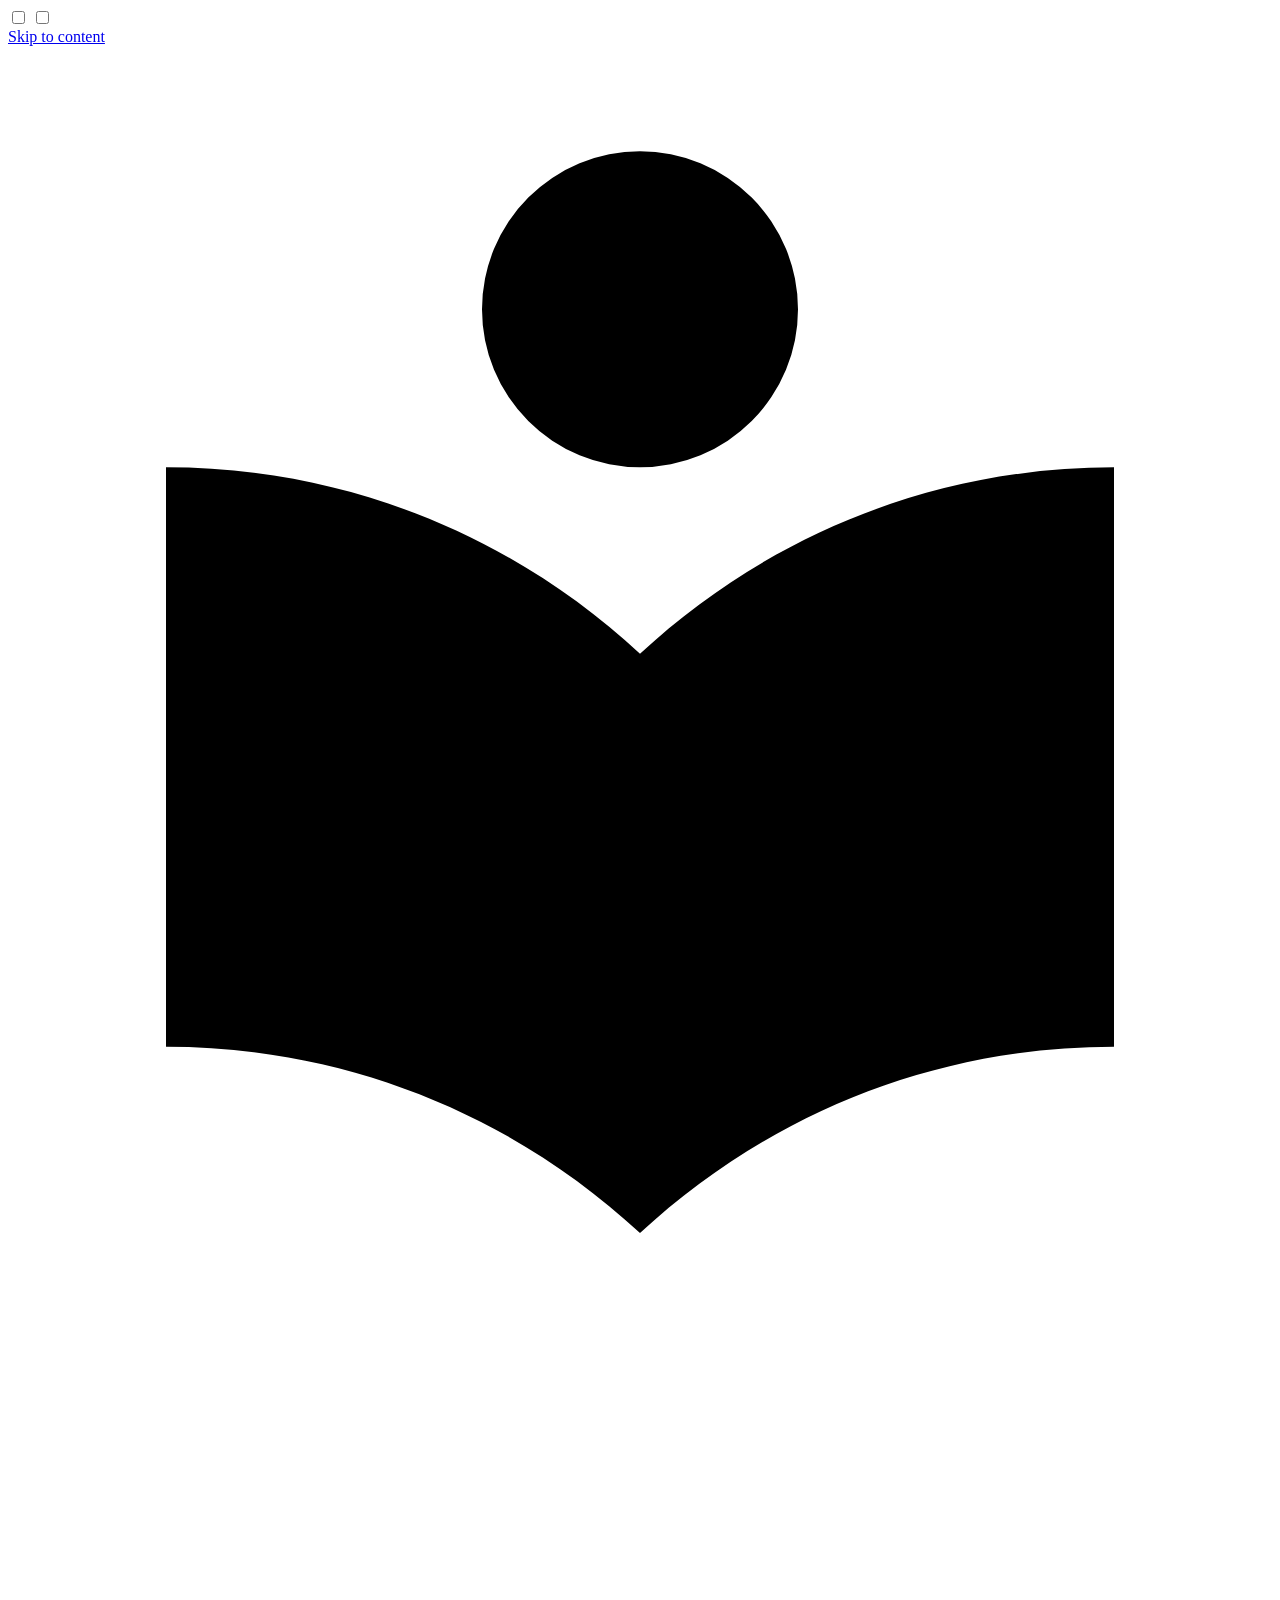
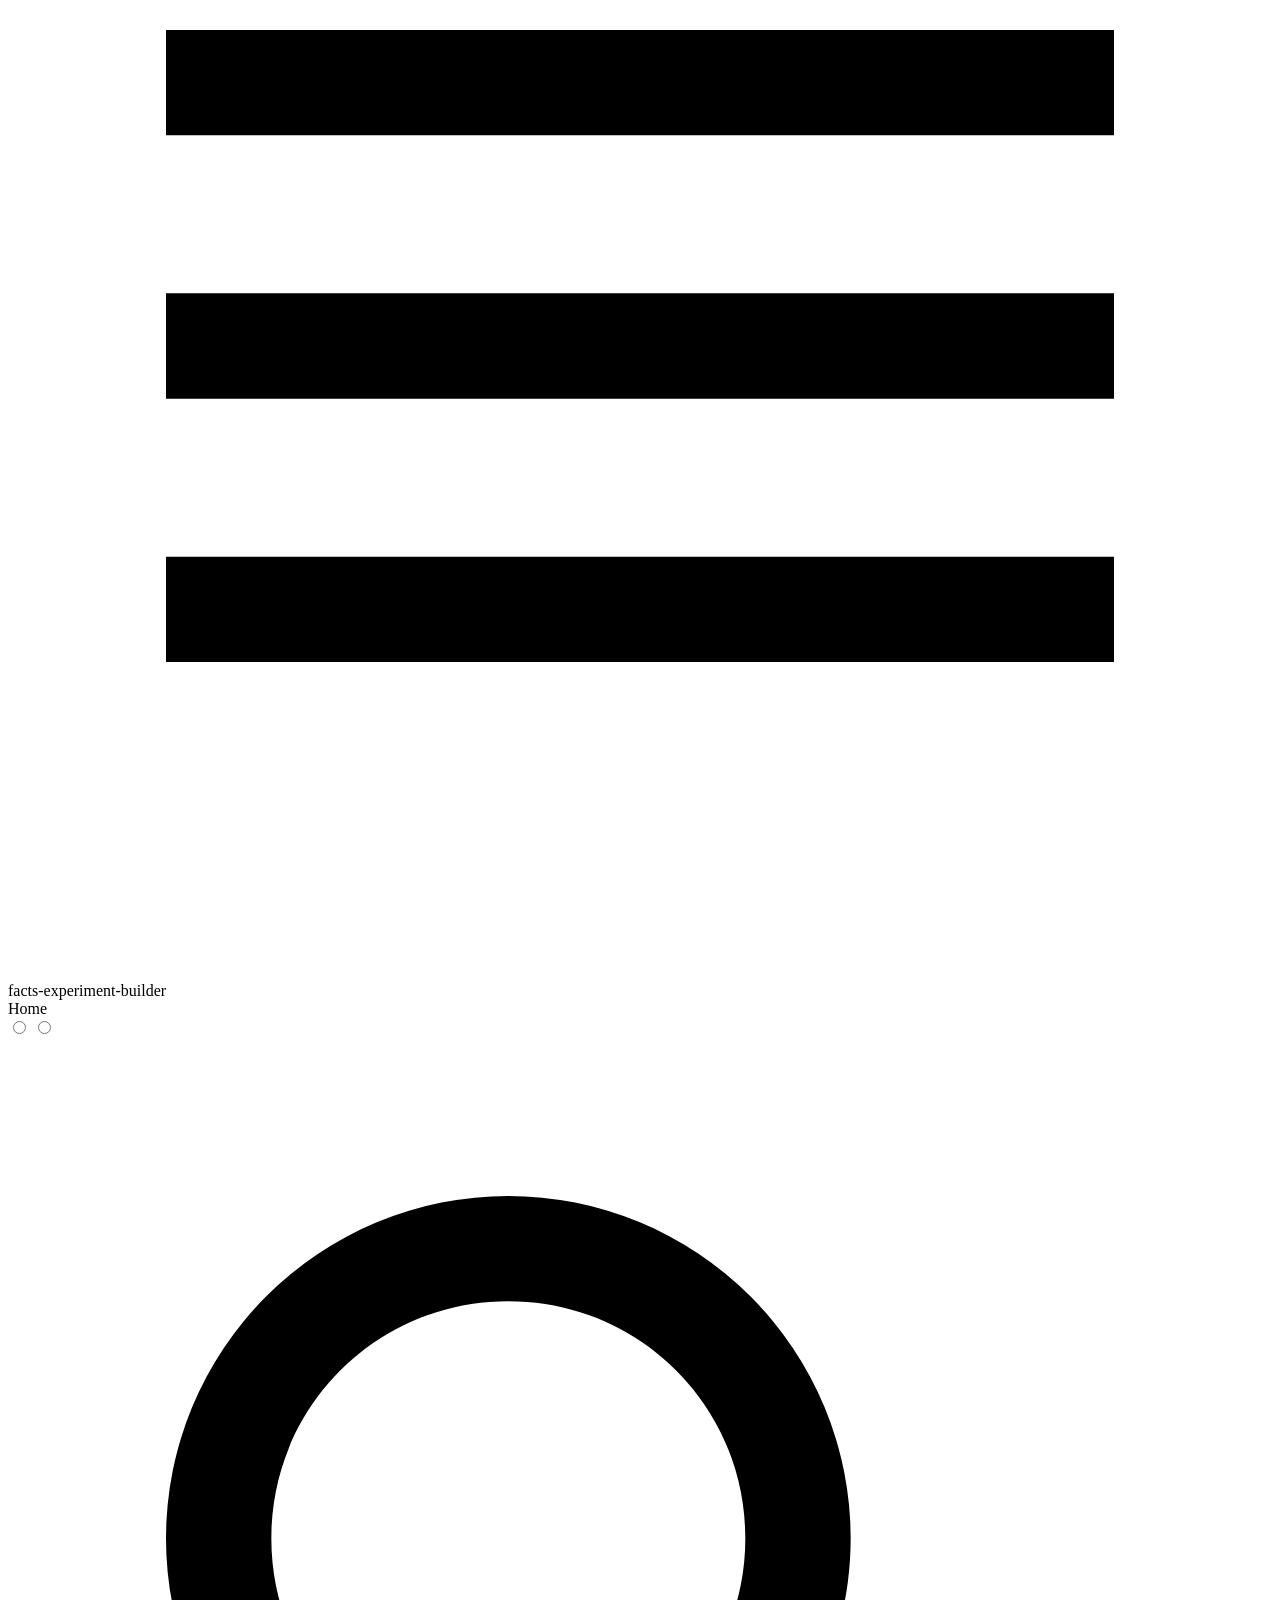
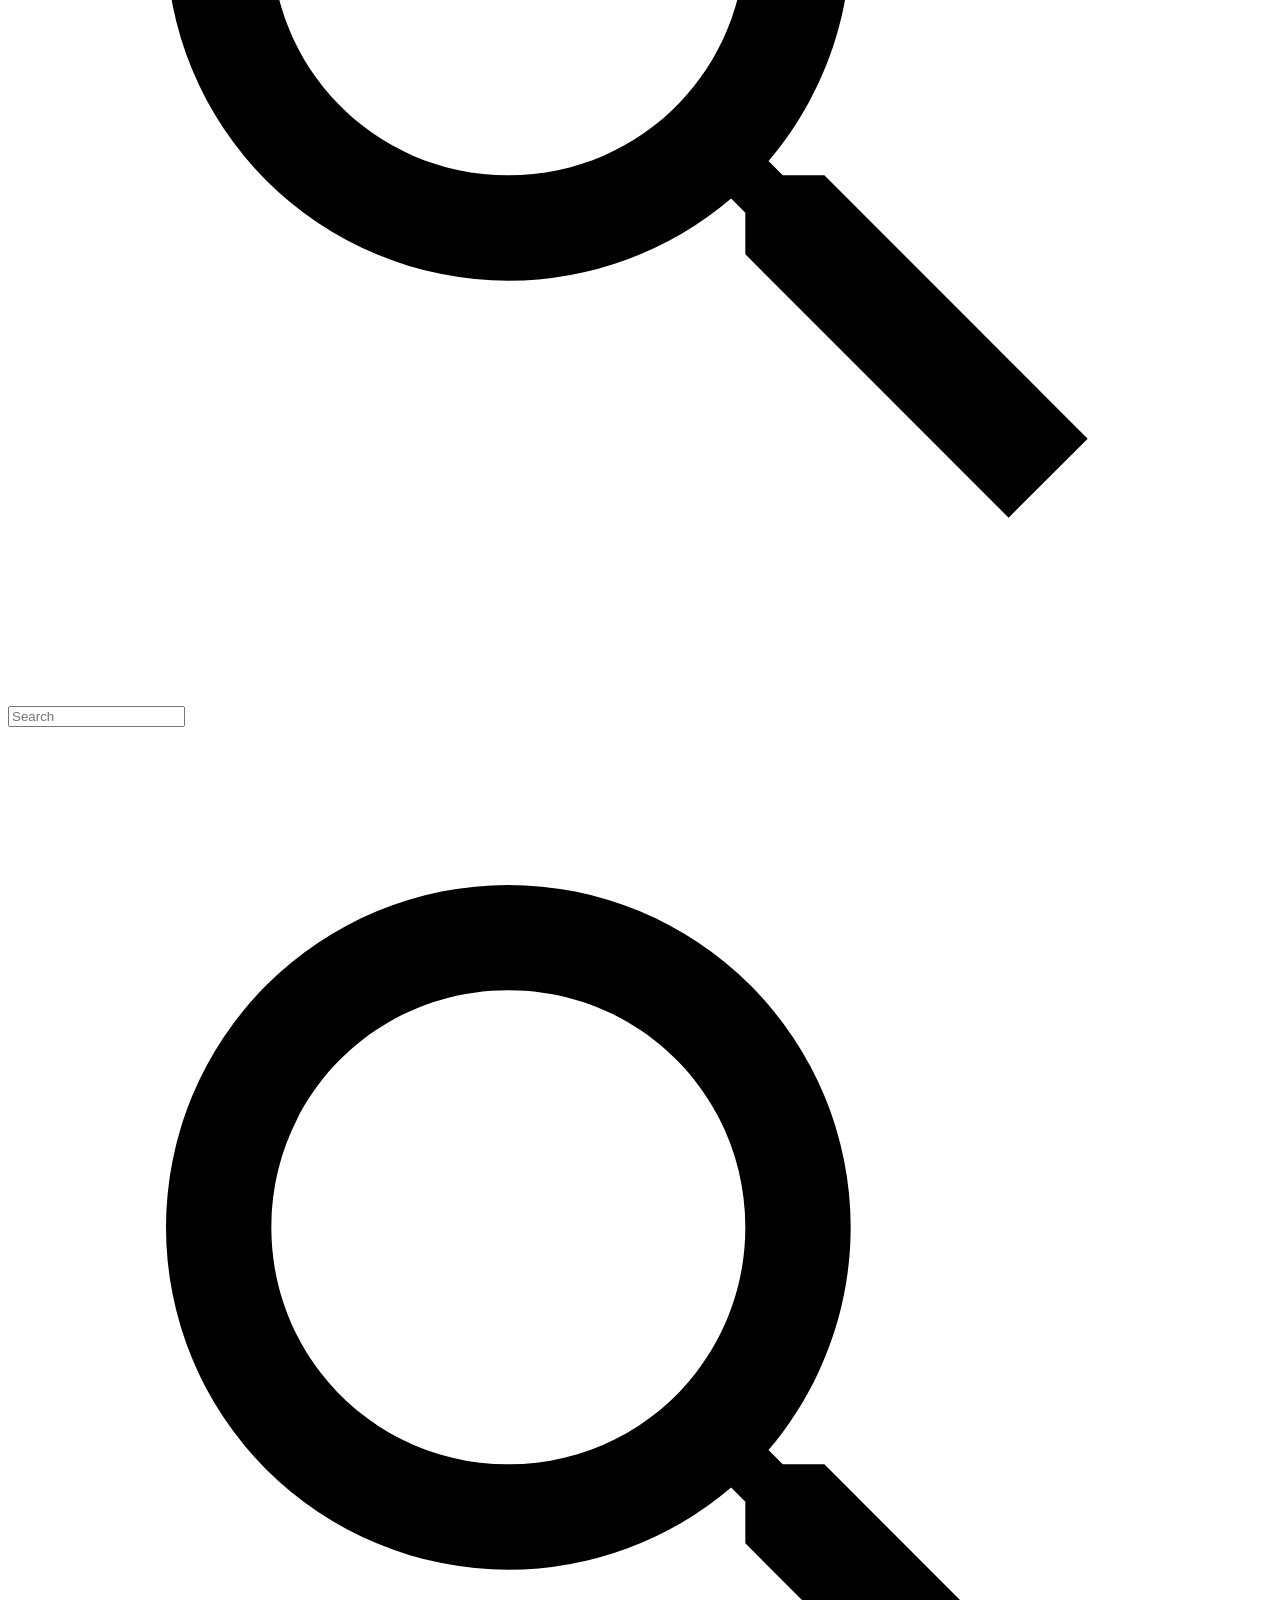
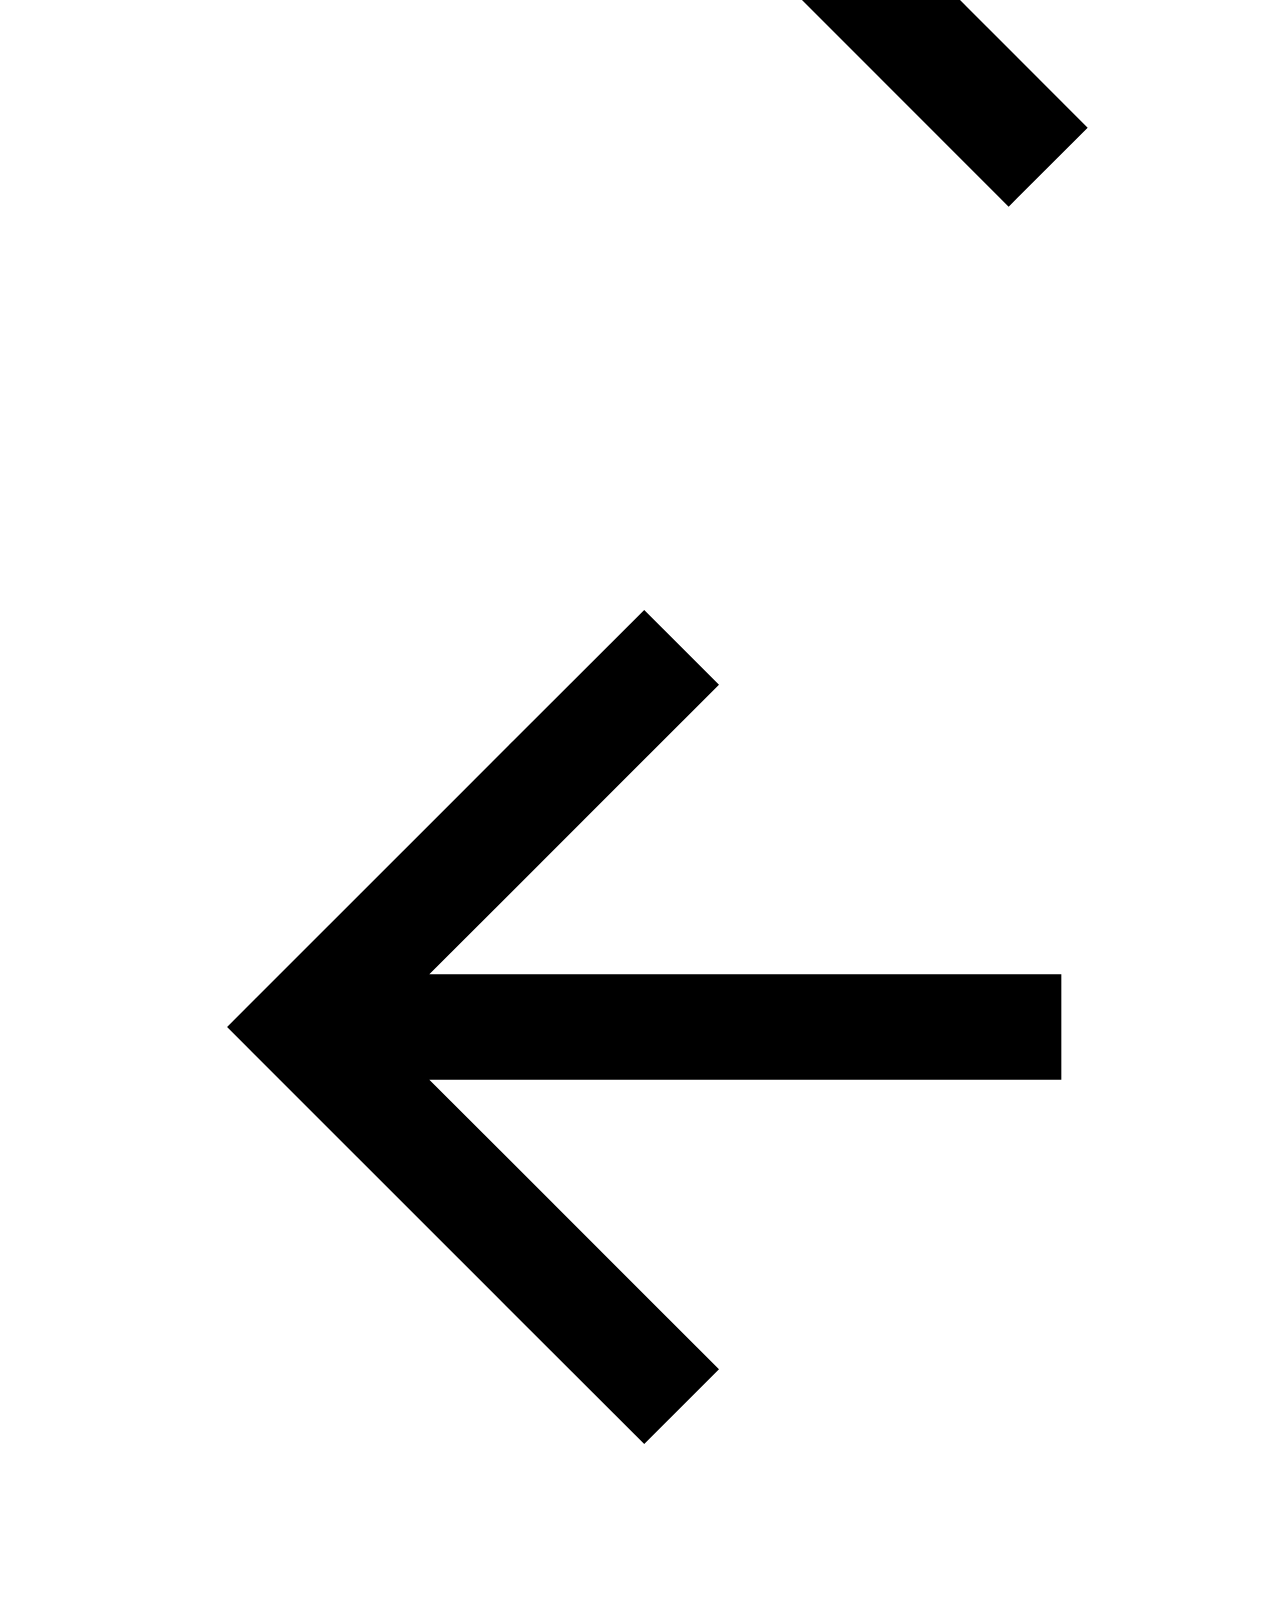
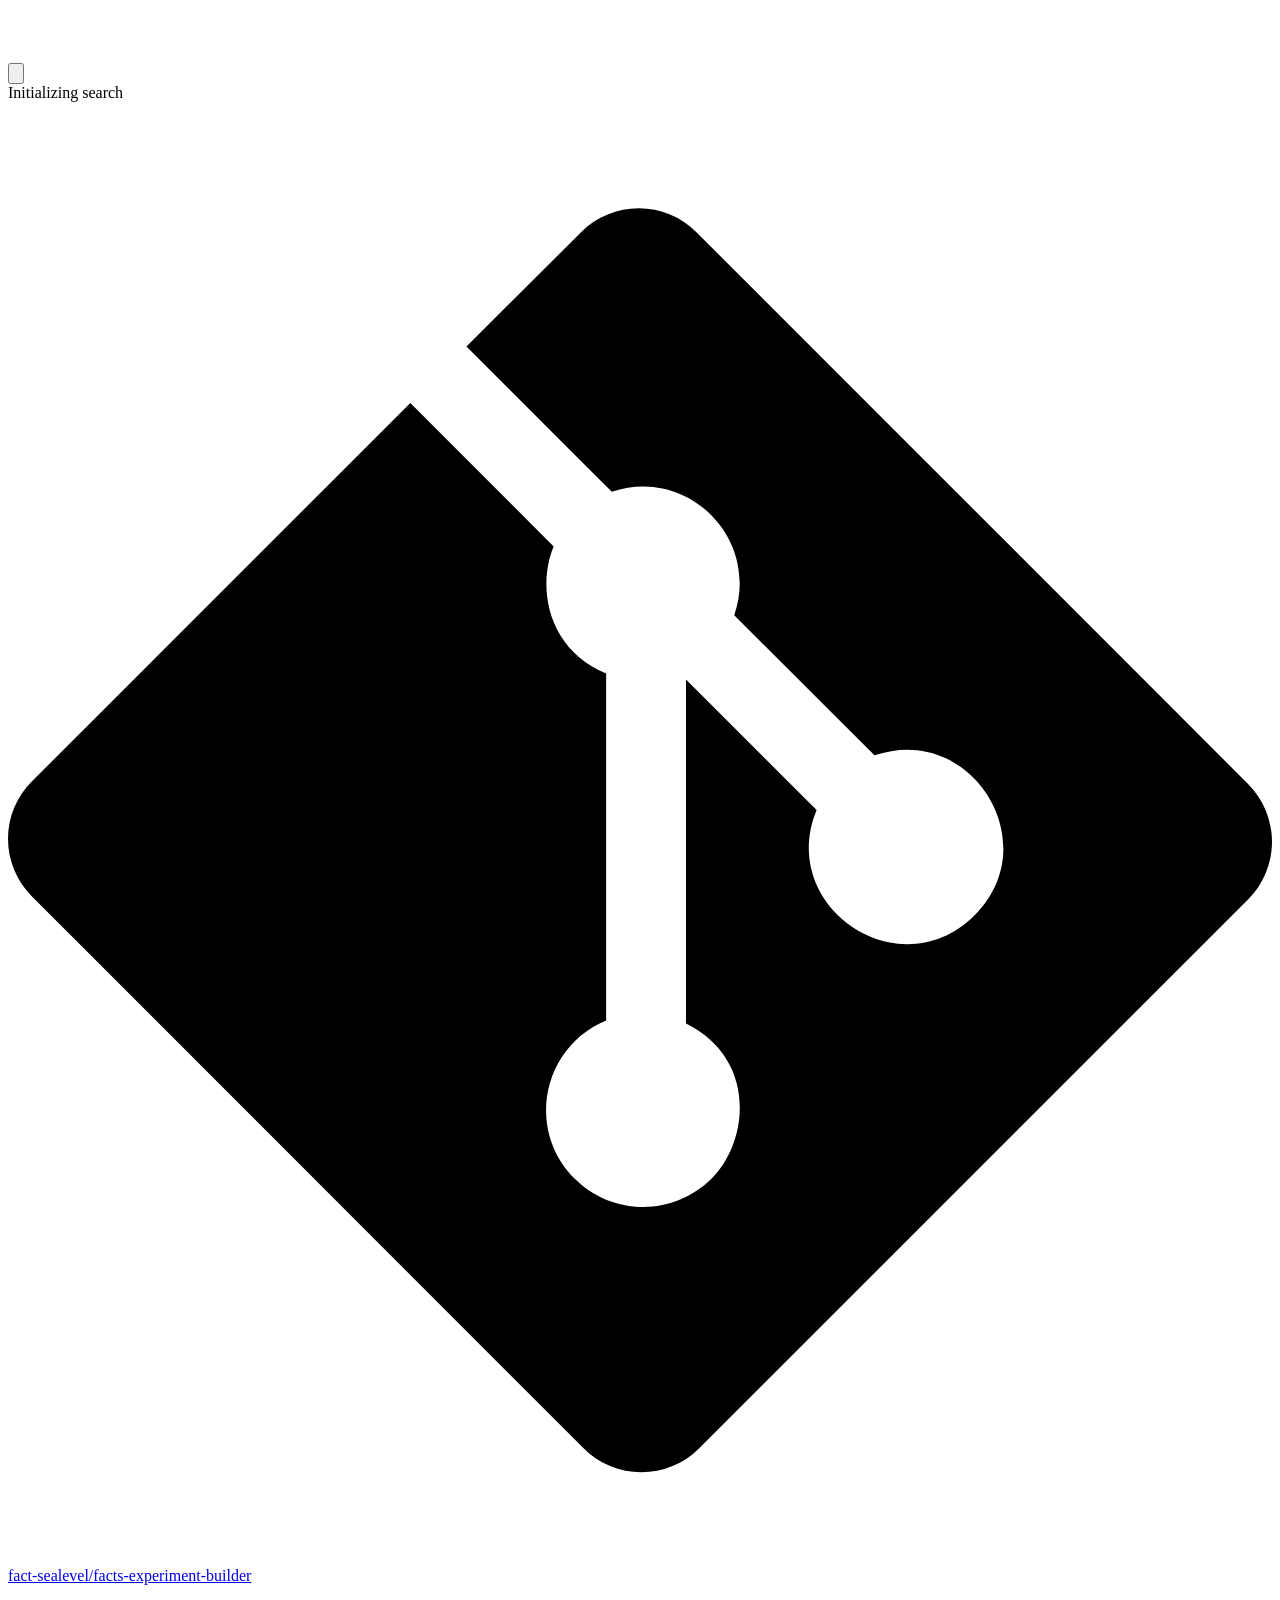
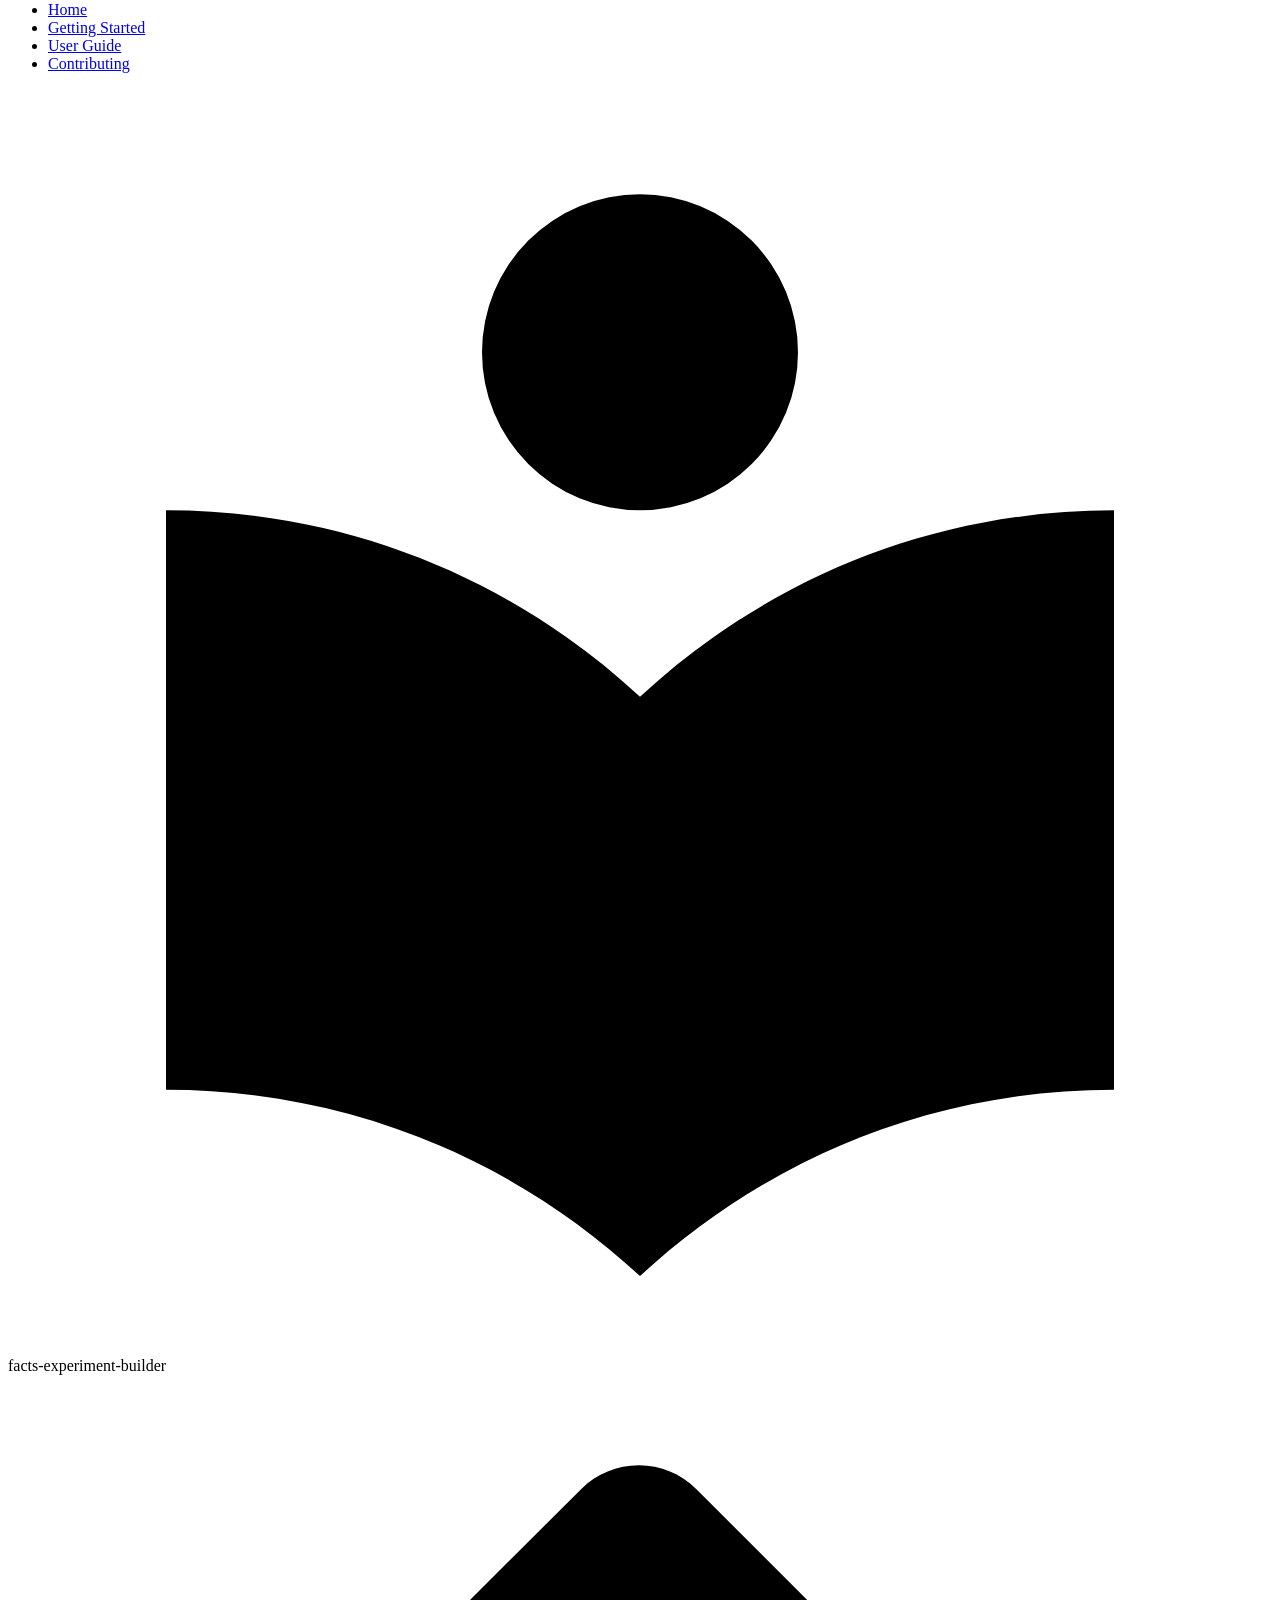
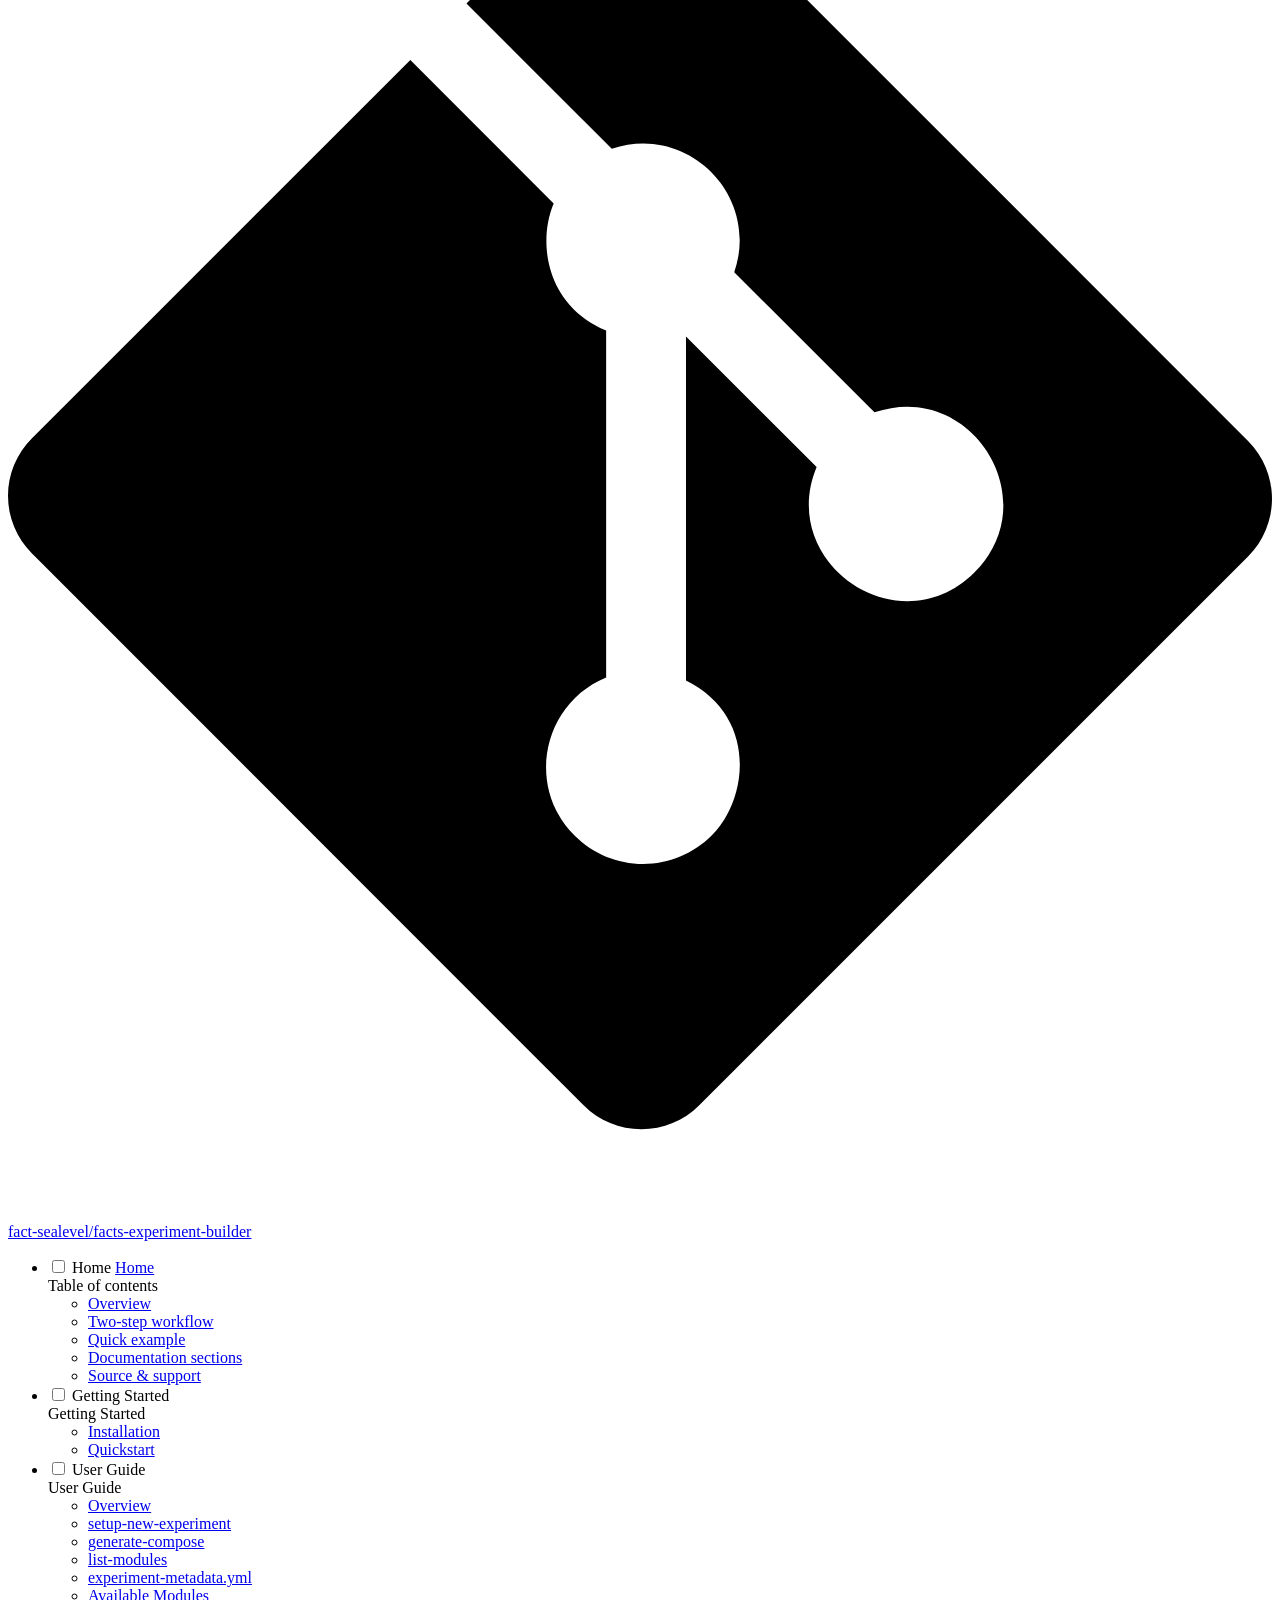
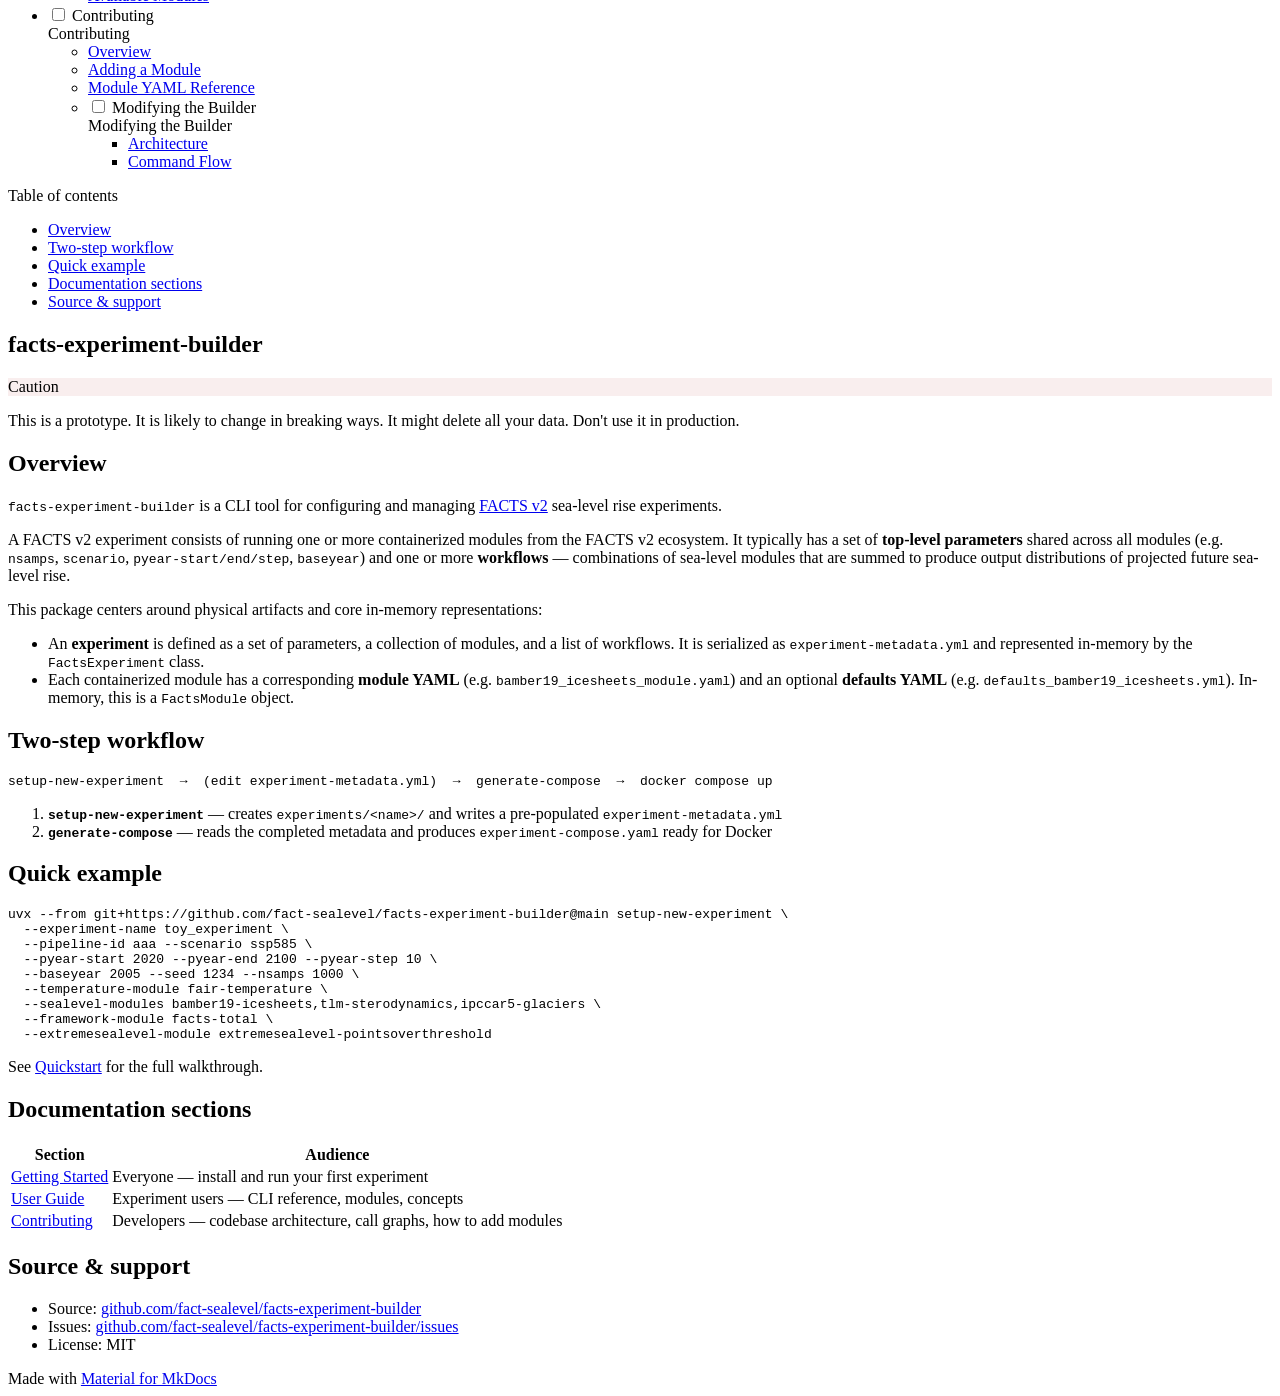
==== commit da585955: "Deployed 697044d with MkDocs version: 1.6.1" ====
--- a/index.html
+++ b/index.html
@@ -1183,10 +1183,10 @@
 
 
 <h1 id="facts-experiment-builder">facts-experiment-builder</h1>
-<blockquote>
-<p>[!CAUTION]
-This is a prototype. It is likely to change in breaking ways. It might delete all your data. Don't use it in production.</p>
-</blockquote>
+<div class="admonition danger">
+<p class="admonition-title">Caution</p>
+<p>This is a prototype. It is likely to change in breaking ways. It might delete all your data. Don't use it in production.</p>
+</div>
 <h2 id="overview">Overview</h2>
 <p><code>facts-experiment-builder</code> is a CLI tool for configuring and managing <a href="https://github.com/fact-sealevel/FACTS">FACTS v2</a> sea-level rise experiments.</p>
 <p>A FACTS v2 experiment consists of running one or more containerized modules from the FACTS v2 ecosystem. It typically has a set of <strong>top-level parameters</strong> shared across all modules (e.g. <code>nsamps</code>, <code>scenario</code>, <code>pyear-start/end/step</code>, <code>baseyear</code>) and one or more <strong>workflows</strong> — combinations of sea-level modules that are summed to produce output distributions of projected future sea-level rise.</p>
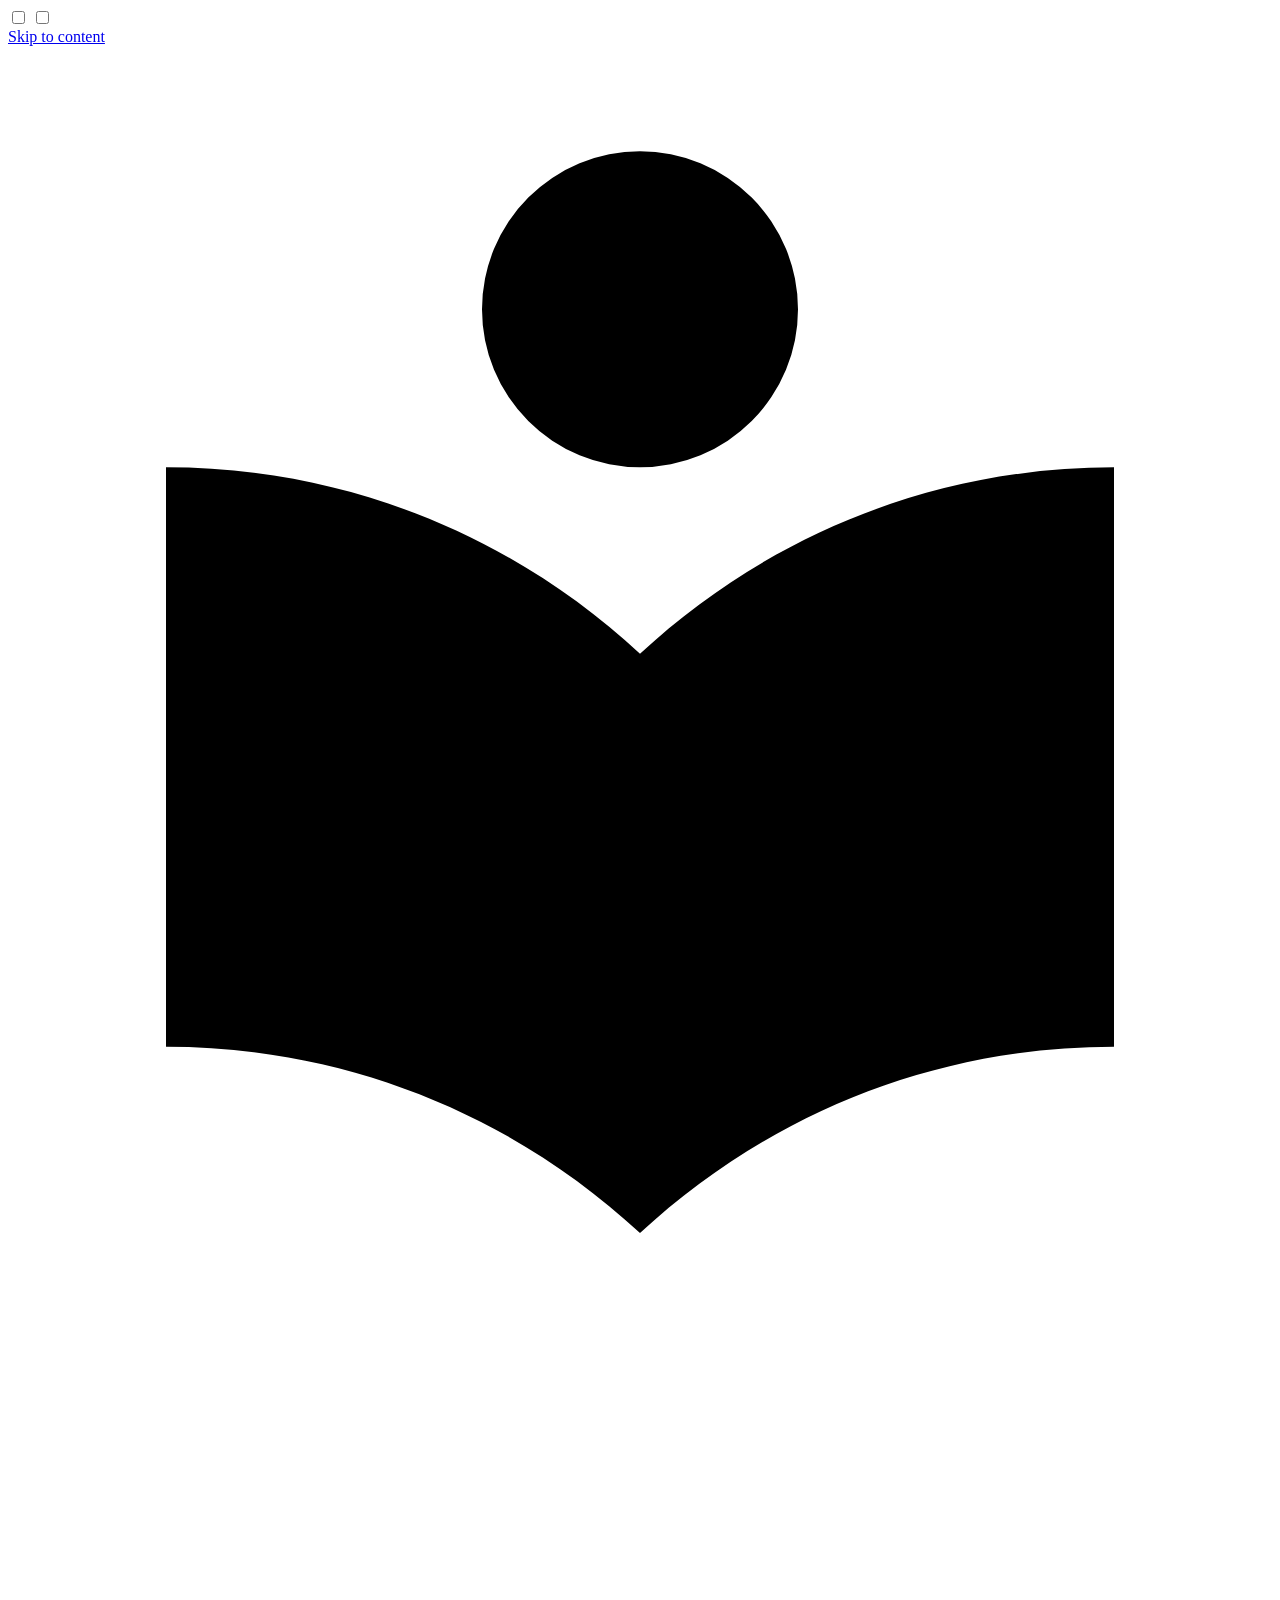
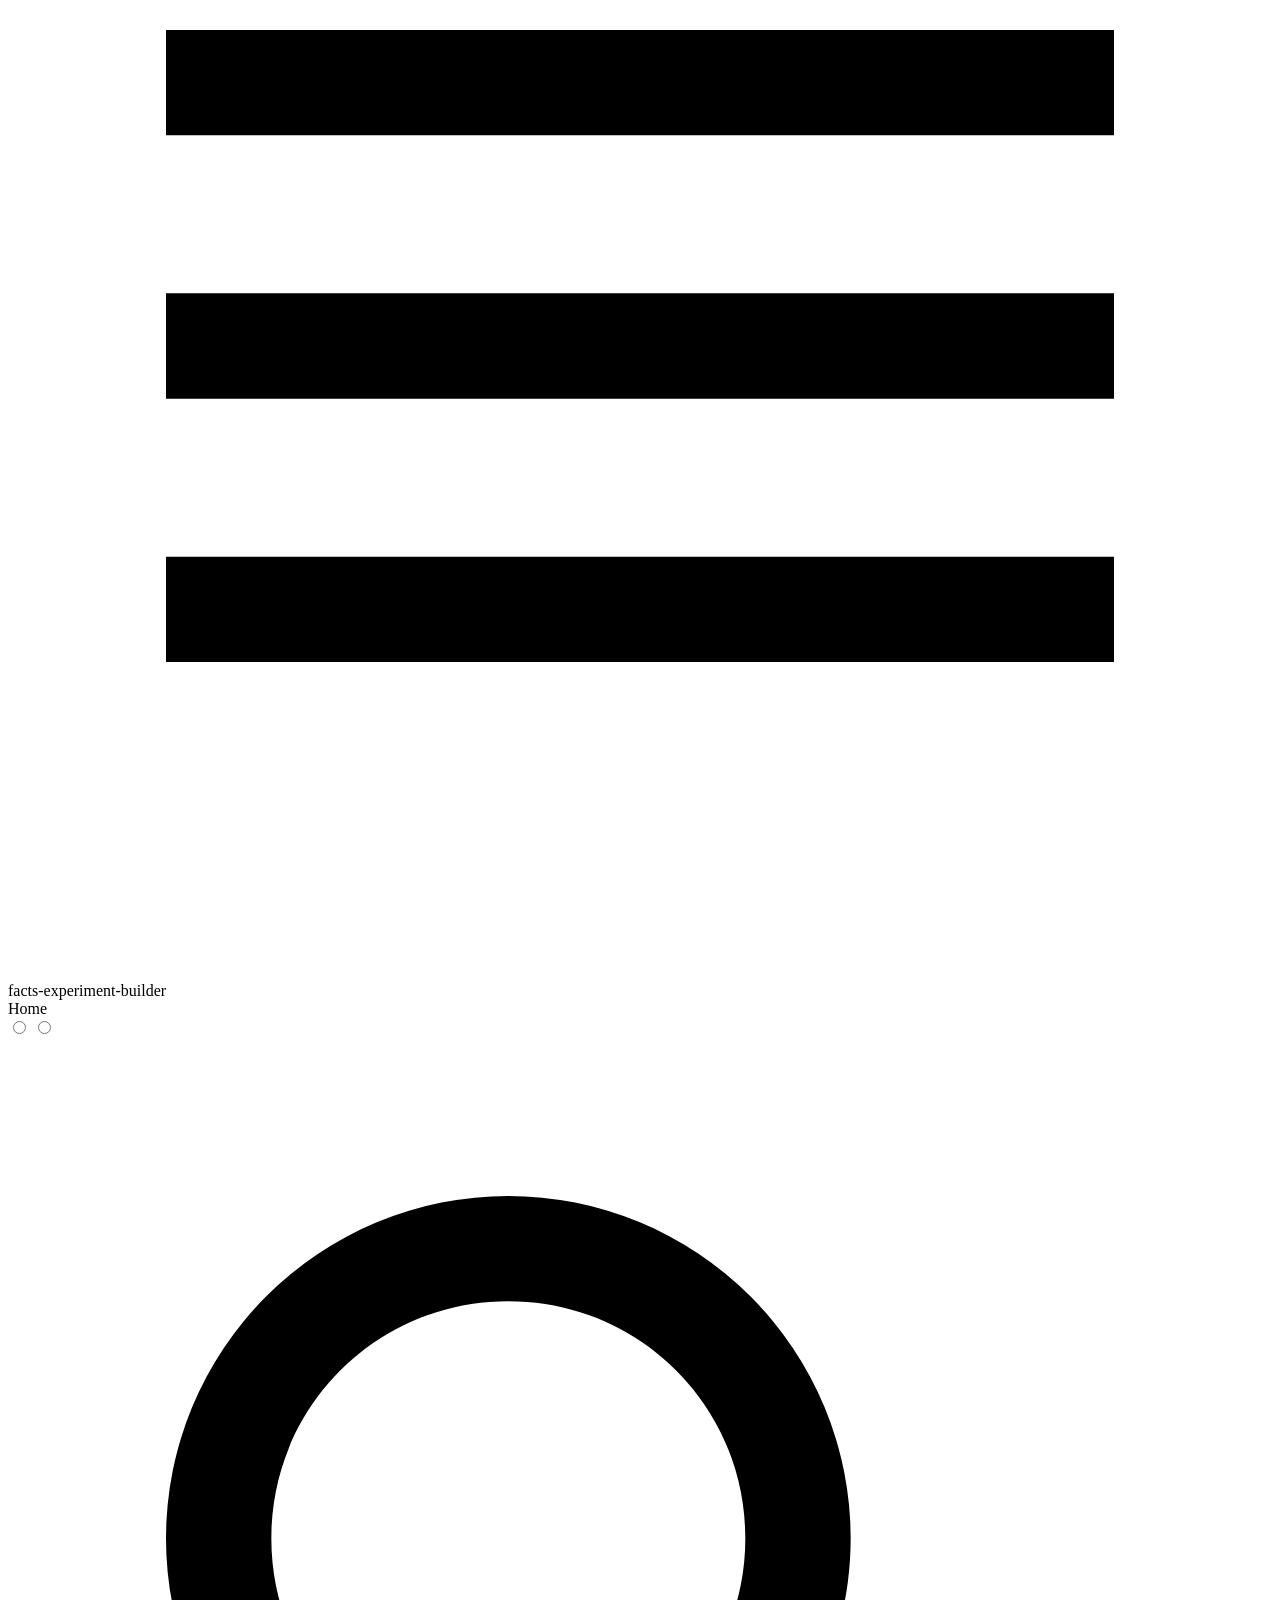
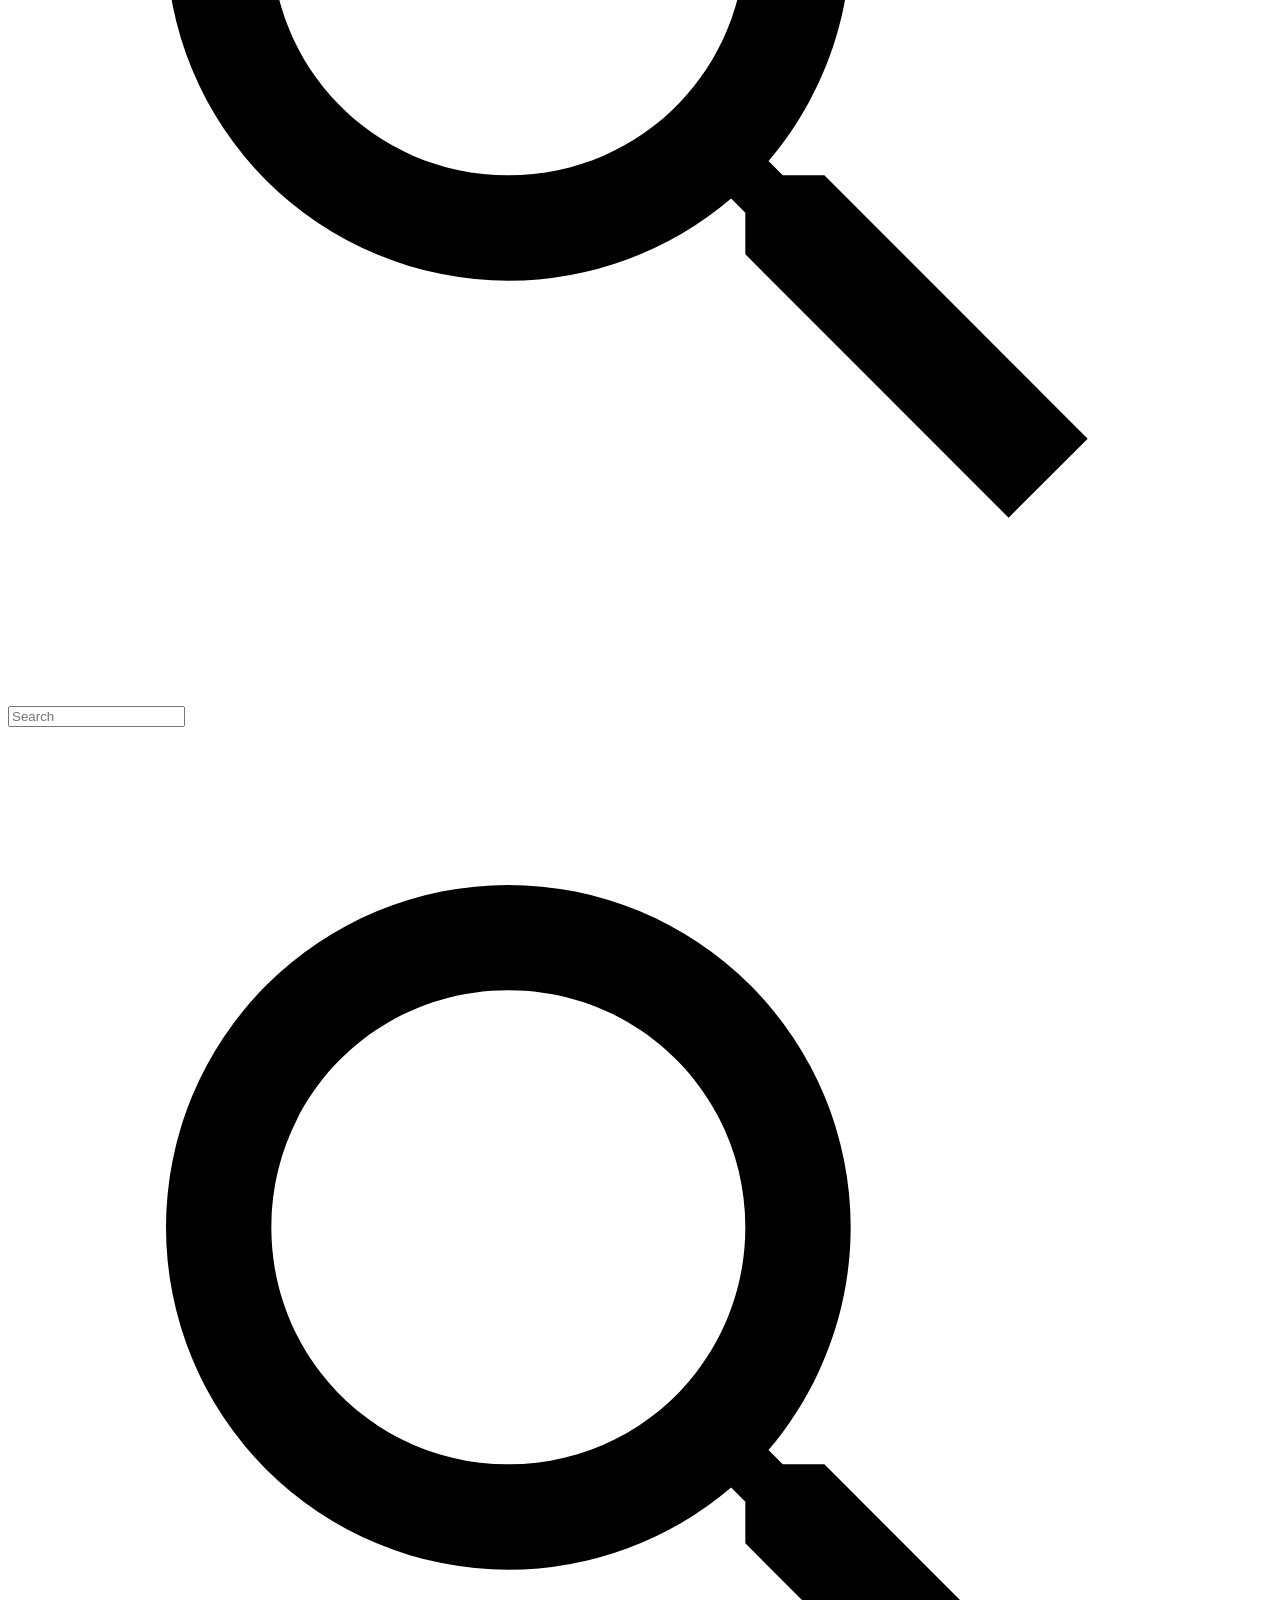
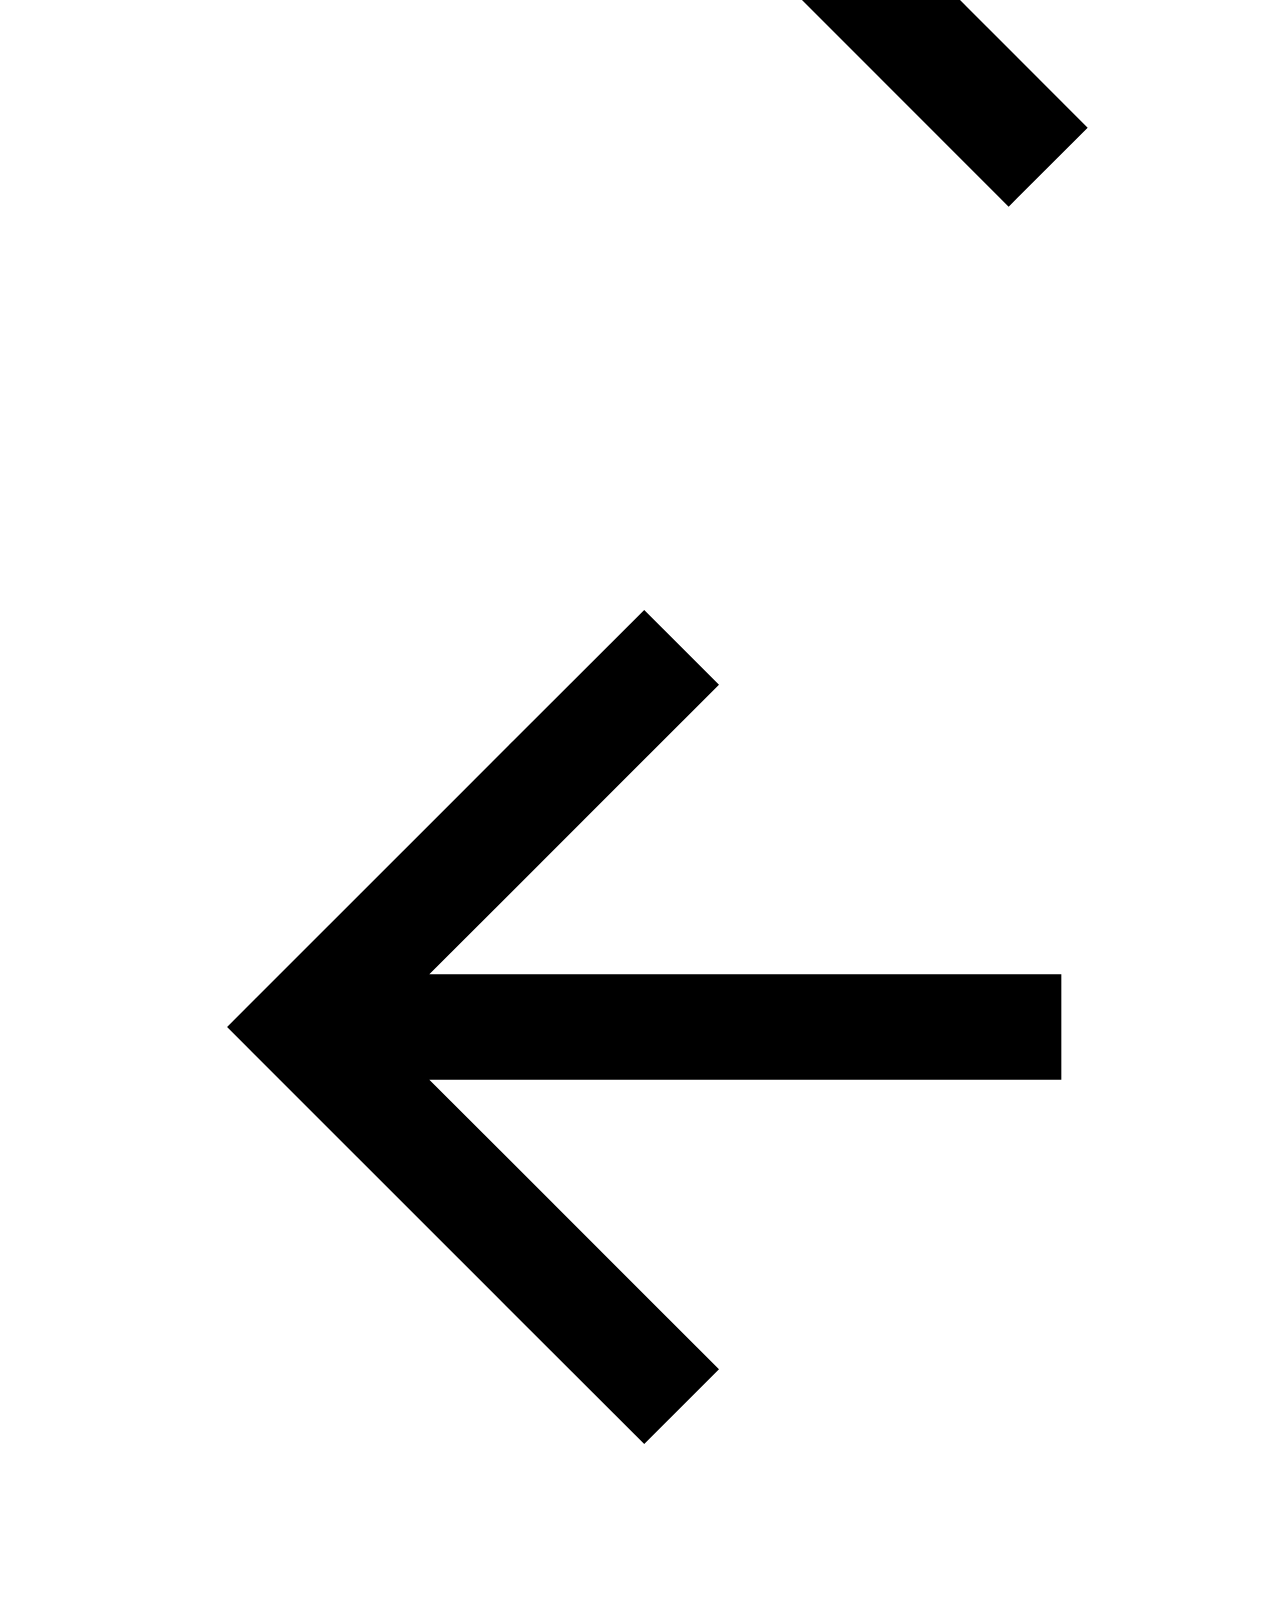
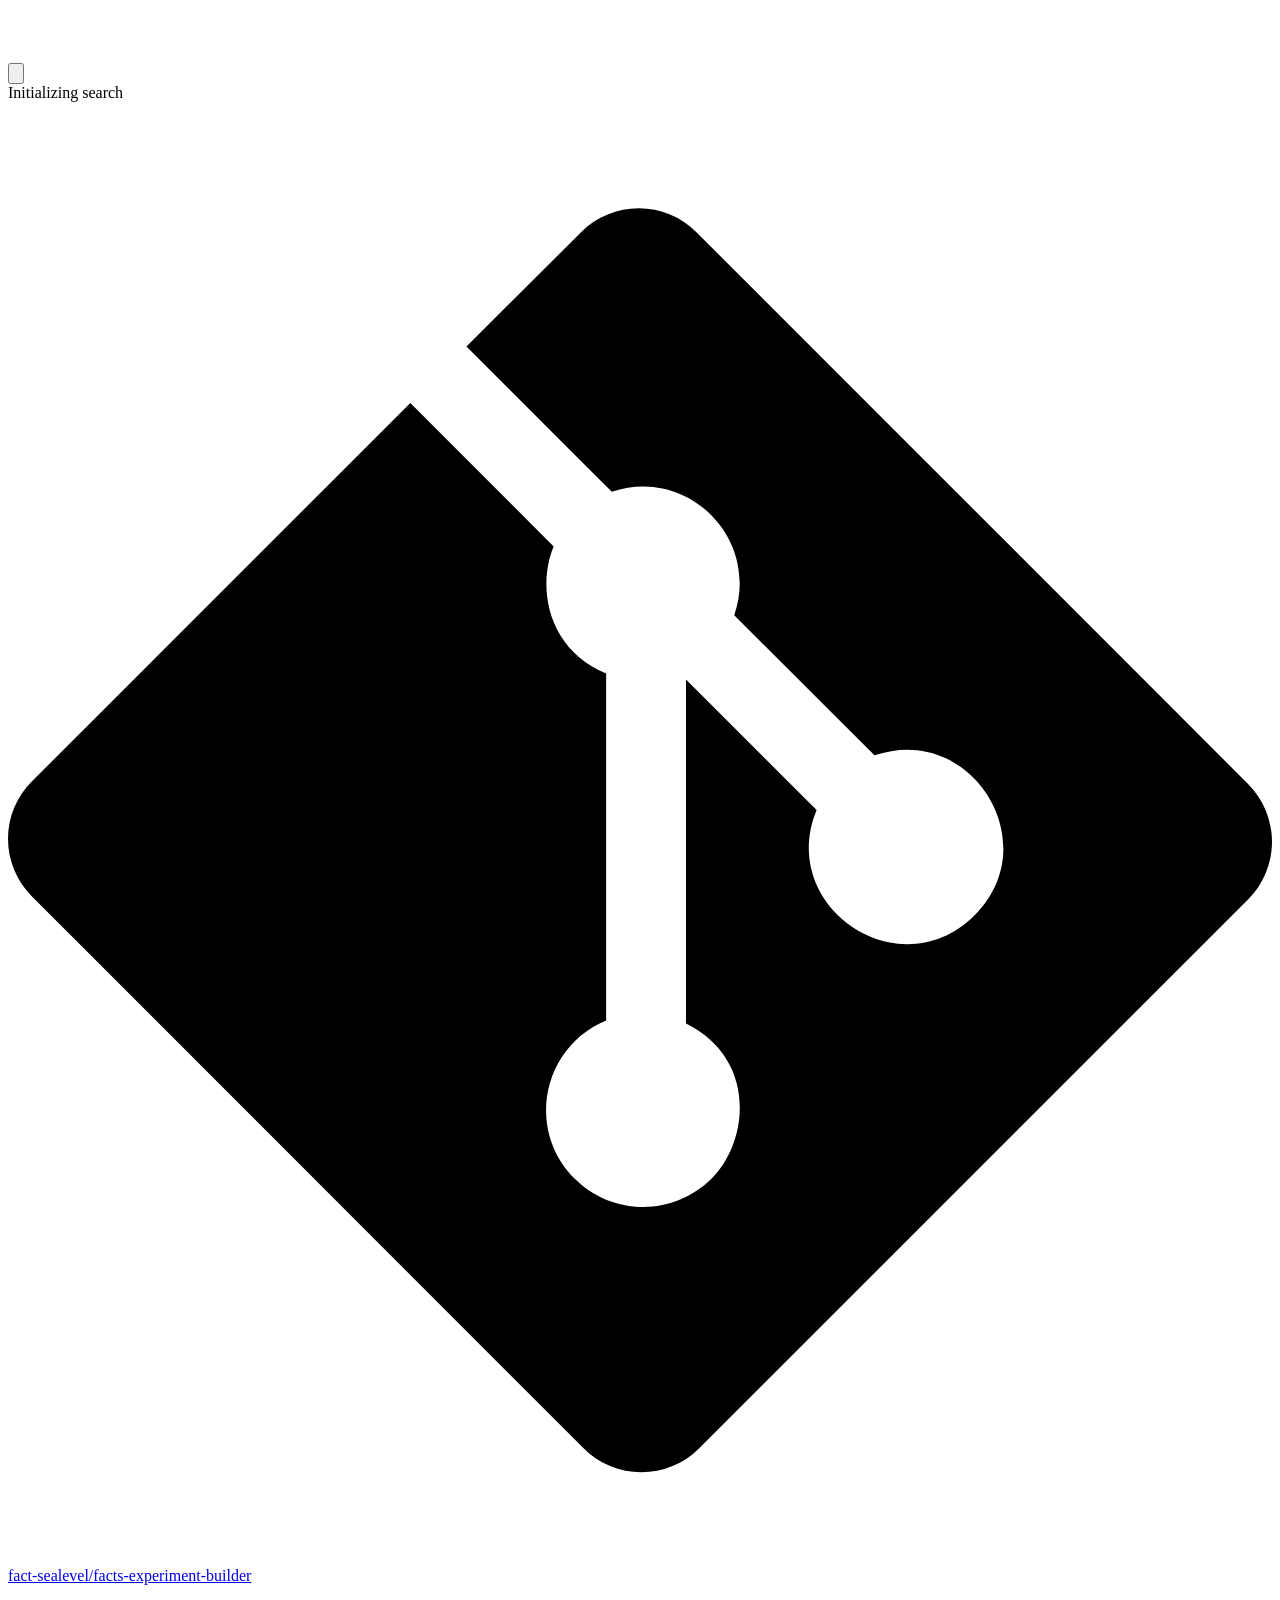
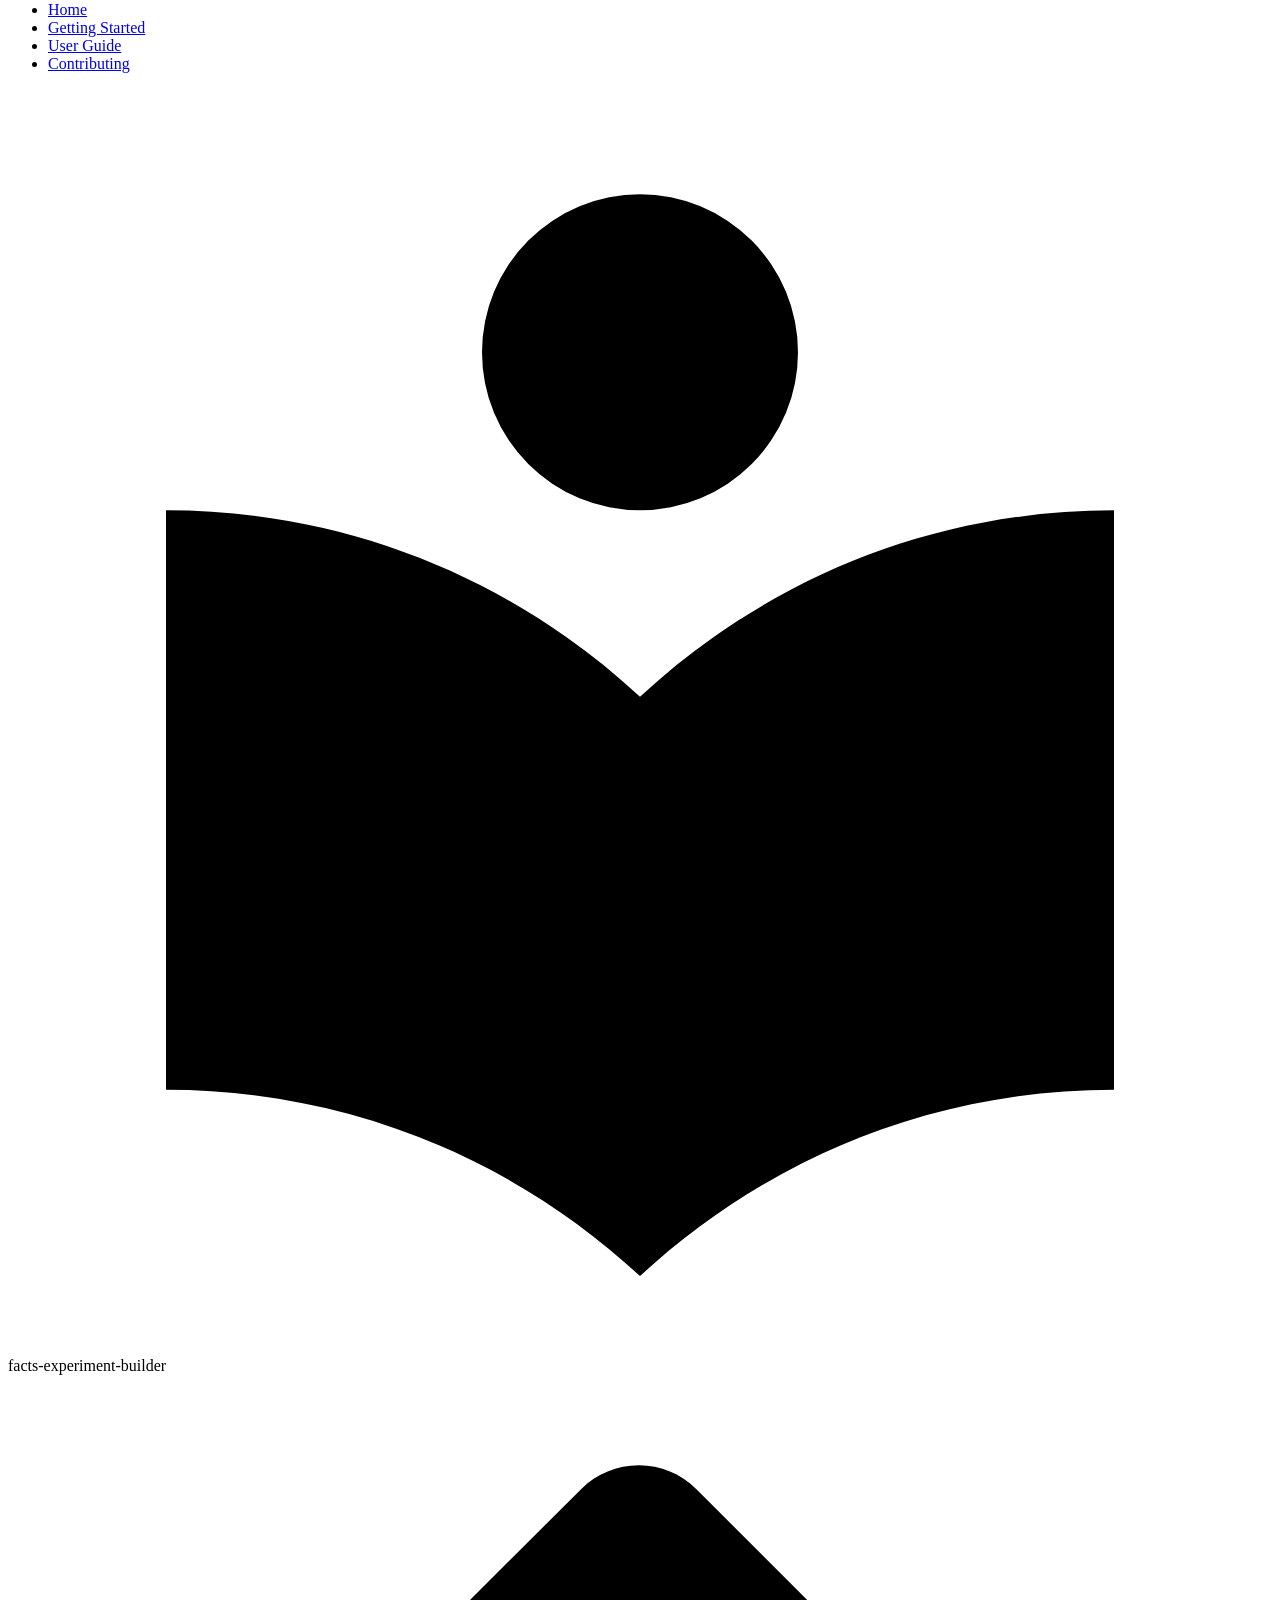
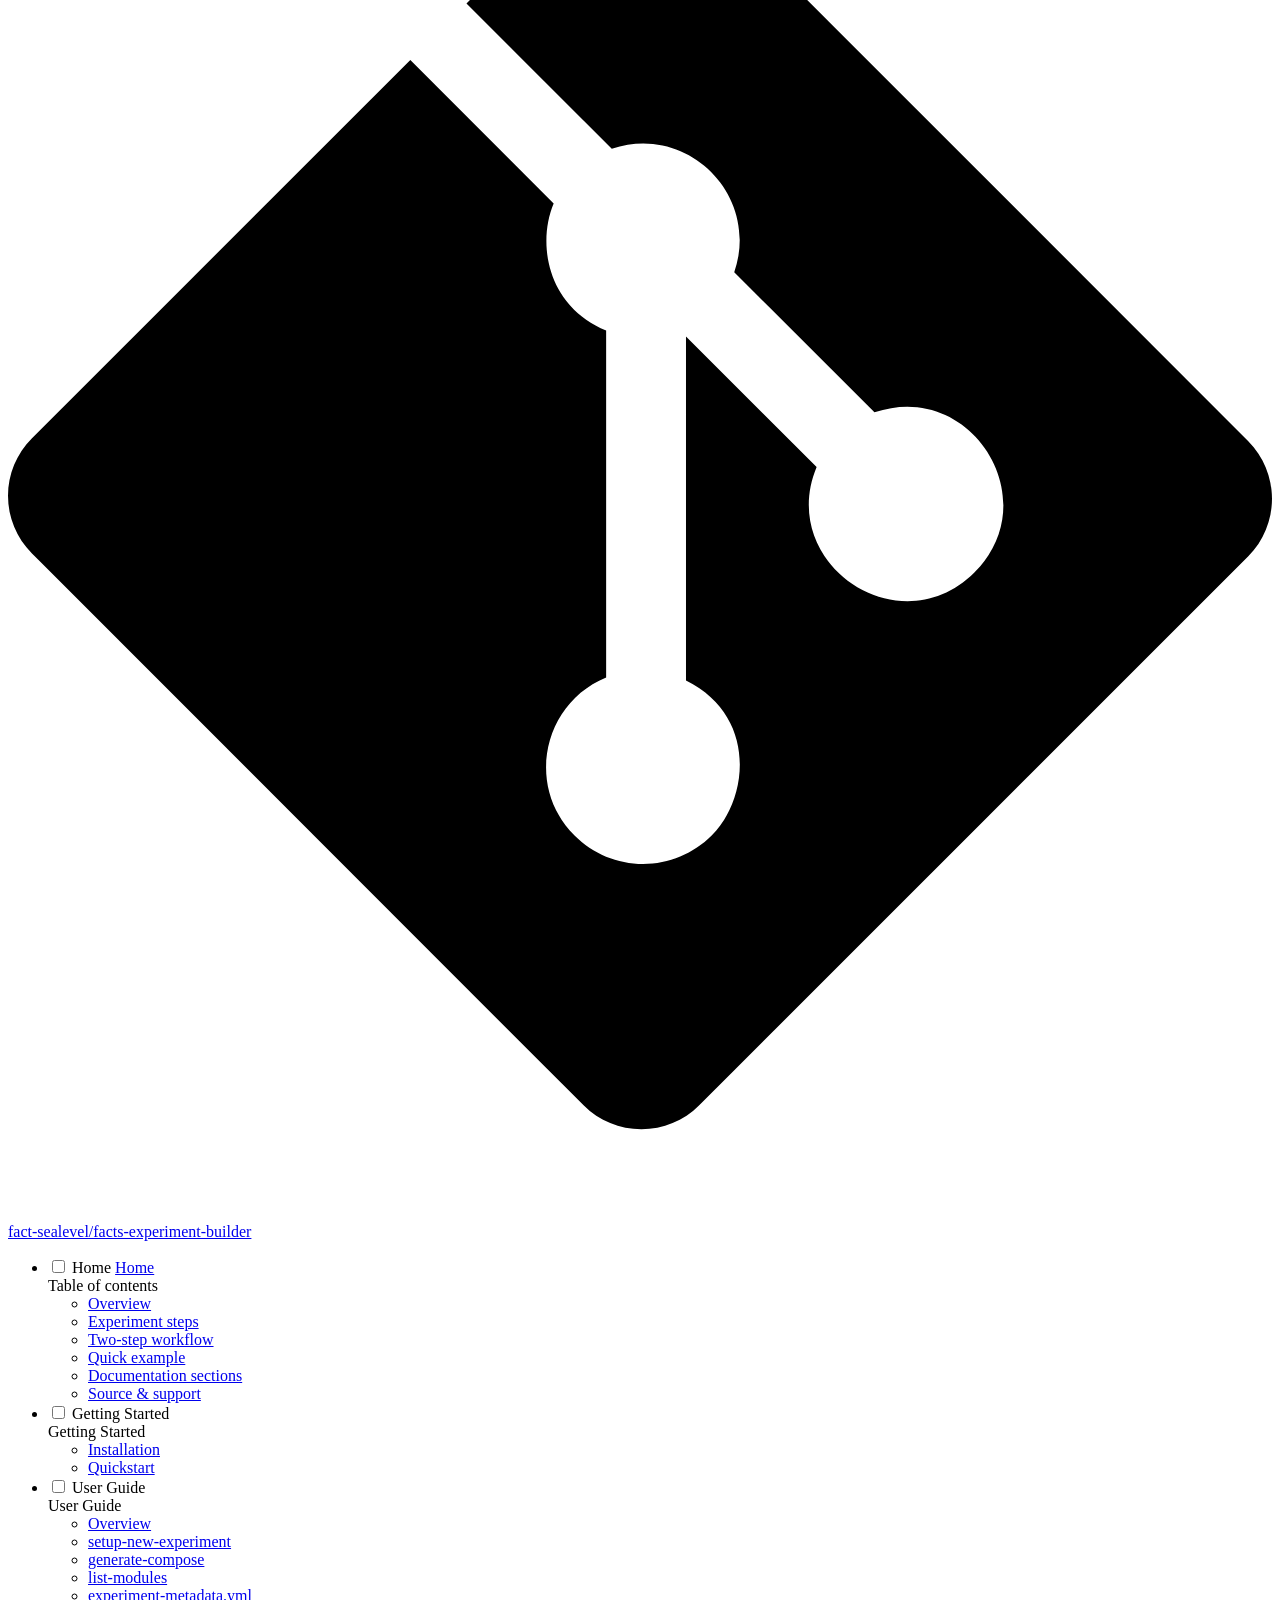
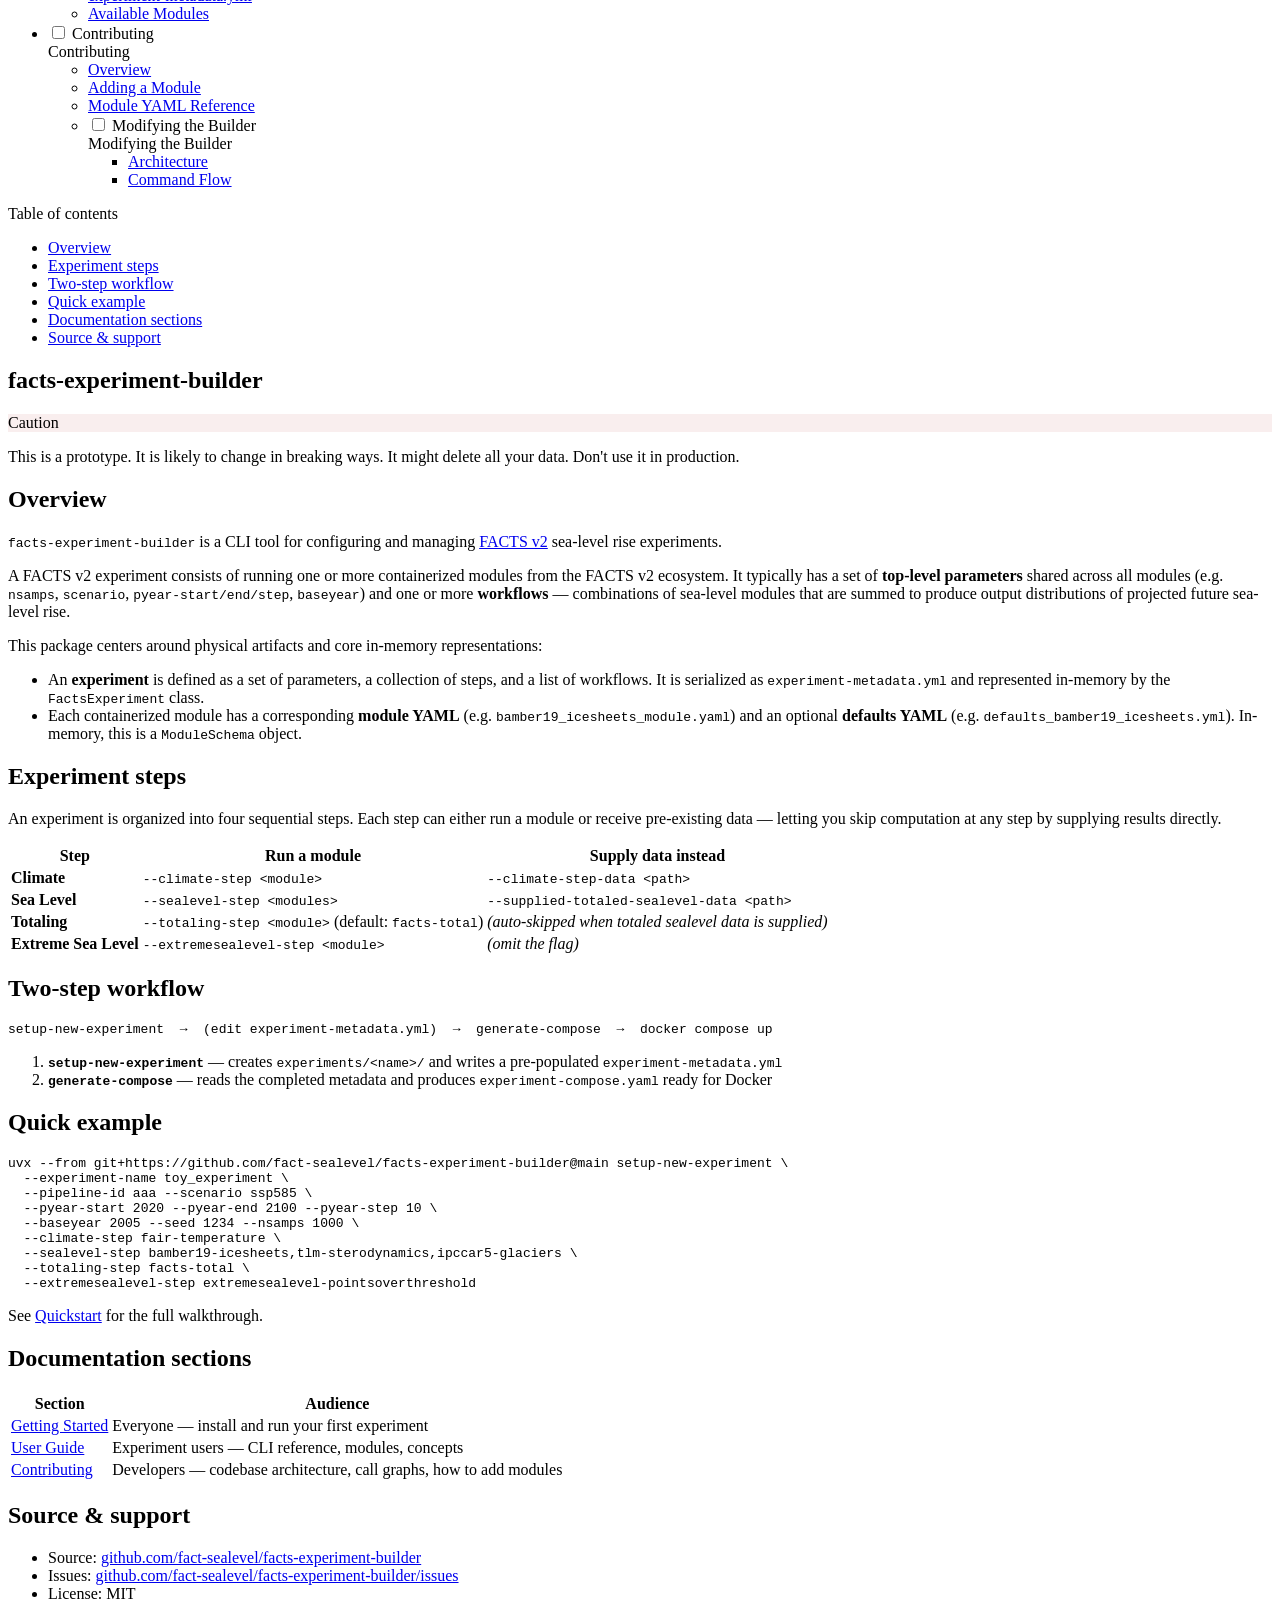
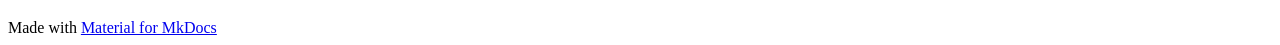
==== commit 417d6c1e: "Deployed 82dd465 with MkDocs version: 1.6.1" ====
--- a/index.html
+++ b/index.html
@@ -421,6 +421,17 @@
 </li>
       
         <li class="md-nav__item">
+  <a href="#experiment-steps" class="md-nav__link">
+    <span class="md-ellipsis">
+      
+        Experiment steps
+      
+    </span>
+  </a>
+  
+</li>
+      
+        <li class="md-nav__item">
   <a href="#two-step-workflow" class="md-nav__link">
     <span class="md-ellipsis">
       
@@ -1112,6 +1123,17 @@
     <span class="md-ellipsis">
       
         Overview
+      
+    </span>
+  </a>
+  
+</li>
+      
+        <li class="md-nav__item">
+  <a href="#experiment-steps" class="md-nav__link">
+    <span class="md-ellipsis">
+      
+        Experiment steps
       
     </span>
   </a>
@@ -1192,9 +1214,42 @@
 <p>A FACTS v2 experiment consists of running one or more containerized modules from the FACTS v2 ecosystem. It typically has a set of <strong>top-level parameters</strong> shared across all modules (e.g. <code>nsamps</code>, <code>scenario</code>, <code>pyear-start/end/step</code>, <code>baseyear</code>) and one or more <strong>workflows</strong> — combinations of sea-level modules that are summed to produce output distributions of projected future sea-level rise.</p>
 <p>This package centers around physical artifacts and core in-memory representations:</p>
 <ul>
-<li>An <strong>experiment</strong> is defined as a set of parameters, a collection of modules, and a list of workflows. It is serialized as <code>experiment-metadata.yml</code> and represented in-memory by the <code>FactsExperiment</code> class.</li>
-<li>Each containerized module has a corresponding <strong>module YAML</strong> (e.g. <code>bamber19_icesheets_module.yaml</code>) and an optional <strong>defaults YAML</strong> (e.g. <code>defaults_bamber19_icesheets.yml</code>). In-memory, this is a <code>FactsModule</code> object.</li>
+<li>An <strong>experiment</strong> is defined as a set of parameters, a collection of steps, and a list of workflows. It is serialized as <code>experiment-metadata.yml</code> and represented in-memory by the <code>FactsExperiment</code> class.</li>
+<li>Each containerized module has a corresponding <strong>module YAML</strong> (e.g. <code>bamber19_icesheets_module.yaml</code>) and an optional <strong>defaults YAML</strong> (e.g. <code>defaults_bamber19_icesheets.yml</code>). In-memory, this is a <code>ModuleSchema</code> object.</li>
 </ul>
+<h2 id="experiment-steps">Experiment steps</h2>
+<p>An experiment is organized into four sequential steps. Each step can either run a module or receive pre-existing data — letting you skip computation at any step by supplying results directly.</p>
+<table>
+<thead>
+<tr>
+<th>Step</th>
+<th>Run a module</th>
+<th>Supply data instead</th>
+</tr>
+</thead>
+<tbody>
+<tr>
+<td><strong>Climate</strong></td>
+<td><code>--climate-step &lt;module&gt;</code></td>
+<td><code>--climate-step-data &lt;path&gt;</code></td>
+</tr>
+<tr>
+<td><strong>Sea Level</strong></td>
+<td><code>--sealevel-step &lt;modules&gt;</code></td>
+<td><code>--supplied-totaled-sealevel-data &lt;path&gt;</code></td>
+</tr>
+<tr>
+<td><strong>Totaling</strong></td>
+<td><code>--totaling-step &lt;module&gt;</code> (default: <code>facts-total</code>)</td>
+<td><em>(auto-skipped when totaled sealevel data is supplied)</em></td>
+</tr>
+<tr>
+<td><strong>Extreme Sea Level</strong></td>
+<td><code>--extremesealevel-step &lt;module&gt;</code></td>
+<td><em>(omit the flag)</em></td>
+</tr>
+</tbody>
+</table>
 <h2 id="two-step-workflow">Two-step workflow</h2>
 <div class="highlight"><pre><span></span><code><a id="__codelineno-0-1" name="__codelineno-0-1" href="#__codelineno-0-1"></a>setup-new-experiment  →  (edit experiment-metadata.yml)  →  generate-compose  →  docker compose up
 </code></pre></div>
@@ -1208,10 +1263,10 @@
 <a id="__codelineno-1-3" name="__codelineno-1-3" href="#__codelineno-1-3"></a><span class="w">  </span>--pipeline-id<span class="w"> </span>aaa<span class="w"> </span>--scenario<span class="w"> </span>ssp585<span class="w"> </span><span class="se">\</span>
 <a id="__codelineno-1-4" name="__codelineno-1-4" href="#__codelineno-1-4"></a><span class="w">  </span>--pyear-start<span class="w"> </span><span class="m">2020</span><span class="w"> </span>--pyear-end<span class="w"> </span><span class="m">2100</span><span class="w"> </span>--pyear-step<span class="w"> </span><span class="m">10</span><span class="w"> </span><span class="se">\</span>
 <a id="__codelineno-1-5" name="__codelineno-1-5" href="#__codelineno-1-5"></a><span class="w">  </span>--baseyear<span class="w"> </span><span class="m">2005</span><span class="w"> </span>--seed<span class="w"> </span><span class="m">1234</span><span class="w"> </span>--nsamps<span class="w"> </span><span class="m">1000</span><span class="w"> </span><span class="se">\</span>
-<a id="__codelineno-1-6" name="__codelineno-1-6" href="#__codelineno-1-6"></a><span class="w">  </span>--temperature-module<span class="w"> </span>fair-temperature<span class="w"> </span><span class="se">\</span>
-<a id="__codelineno-1-7" name="__codelineno-1-7" href="#__codelineno-1-7"></a><span class="w">  </span>--sealevel-modules<span class="w"> </span>bamber19-icesheets,tlm-sterodynamics,ipccar5-glaciers<span class="w"> </span><span class="se">\</span>
-<a id="__codelineno-1-8" name="__codelineno-1-8" href="#__codelineno-1-8"></a><span class="w">  </span>--framework-module<span class="w"> </span>facts-total<span class="w"> </span><span class="se">\</span>
-<a id="__codelineno-1-9" name="__codelineno-1-9" href="#__codelineno-1-9"></a><span class="w">  </span>--extremesealevel-module<span class="w"> </span>extremesealevel-pointsoverthreshold
+<a id="__codelineno-1-6" name="__codelineno-1-6" href="#__codelineno-1-6"></a><span class="w">  </span>--climate-step<span class="w"> </span>fair-temperature<span class="w"> </span><span class="se">\</span>
+<a id="__codelineno-1-7" name="__codelineno-1-7" href="#__codelineno-1-7"></a><span class="w">  </span>--sealevel-step<span class="w"> </span>bamber19-icesheets,tlm-sterodynamics,ipccar5-glaciers<span class="w"> </span><span class="se">\</span>
+<a id="__codelineno-1-8" name="__codelineno-1-8" href="#__codelineno-1-8"></a><span class="w">  </span>--totaling-step<span class="w"> </span>facts-total<span class="w"> </span><span class="se">\</span>
+<a id="__codelineno-1-9" name="__codelineno-1-9" href="#__codelineno-1-9"></a><span class="w">  </span>--extremesealevel-step<span class="w"> </span>extremesealevel-pointsoverthreshold
 </code></pre></div>
 <p>See <a href="getting-started/quickstart/">Quickstart</a> for the full walkthrough.</p>
 <h2 id="documentation-sections">Documentation sections</h2>
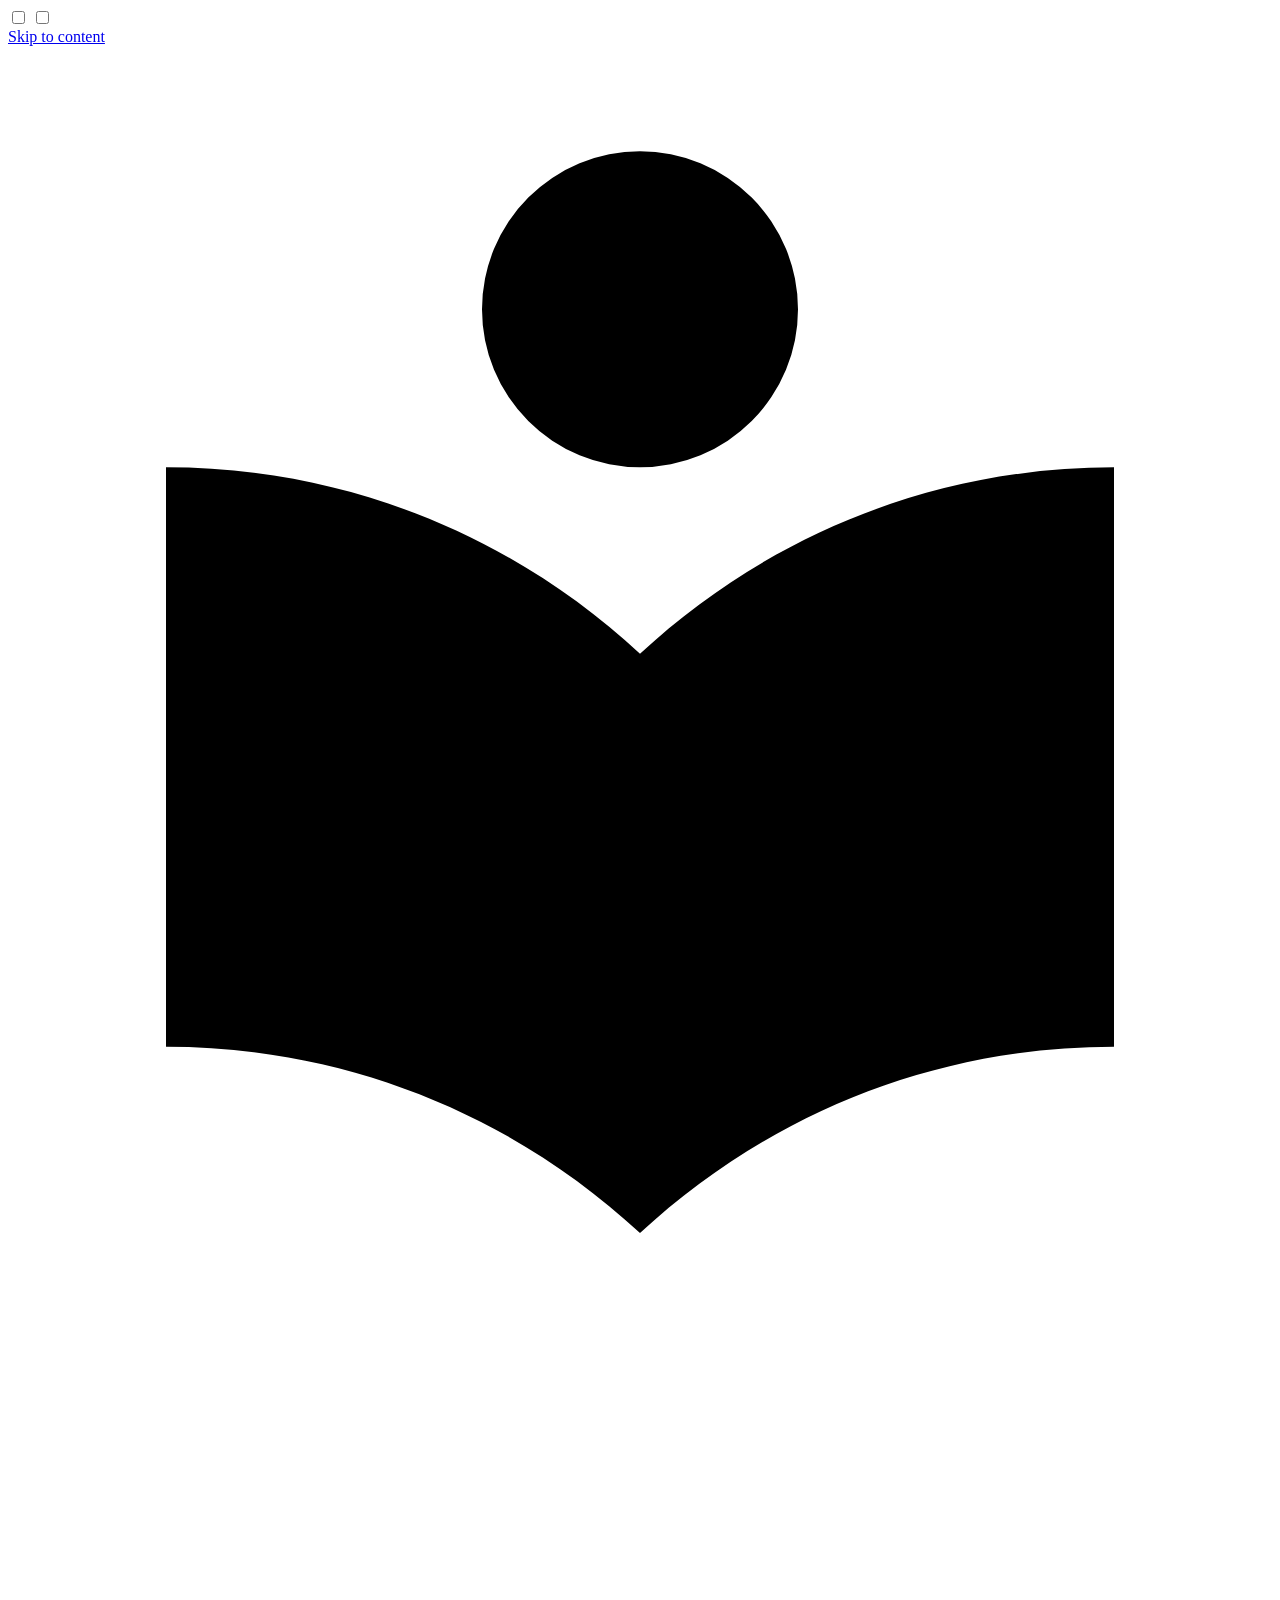
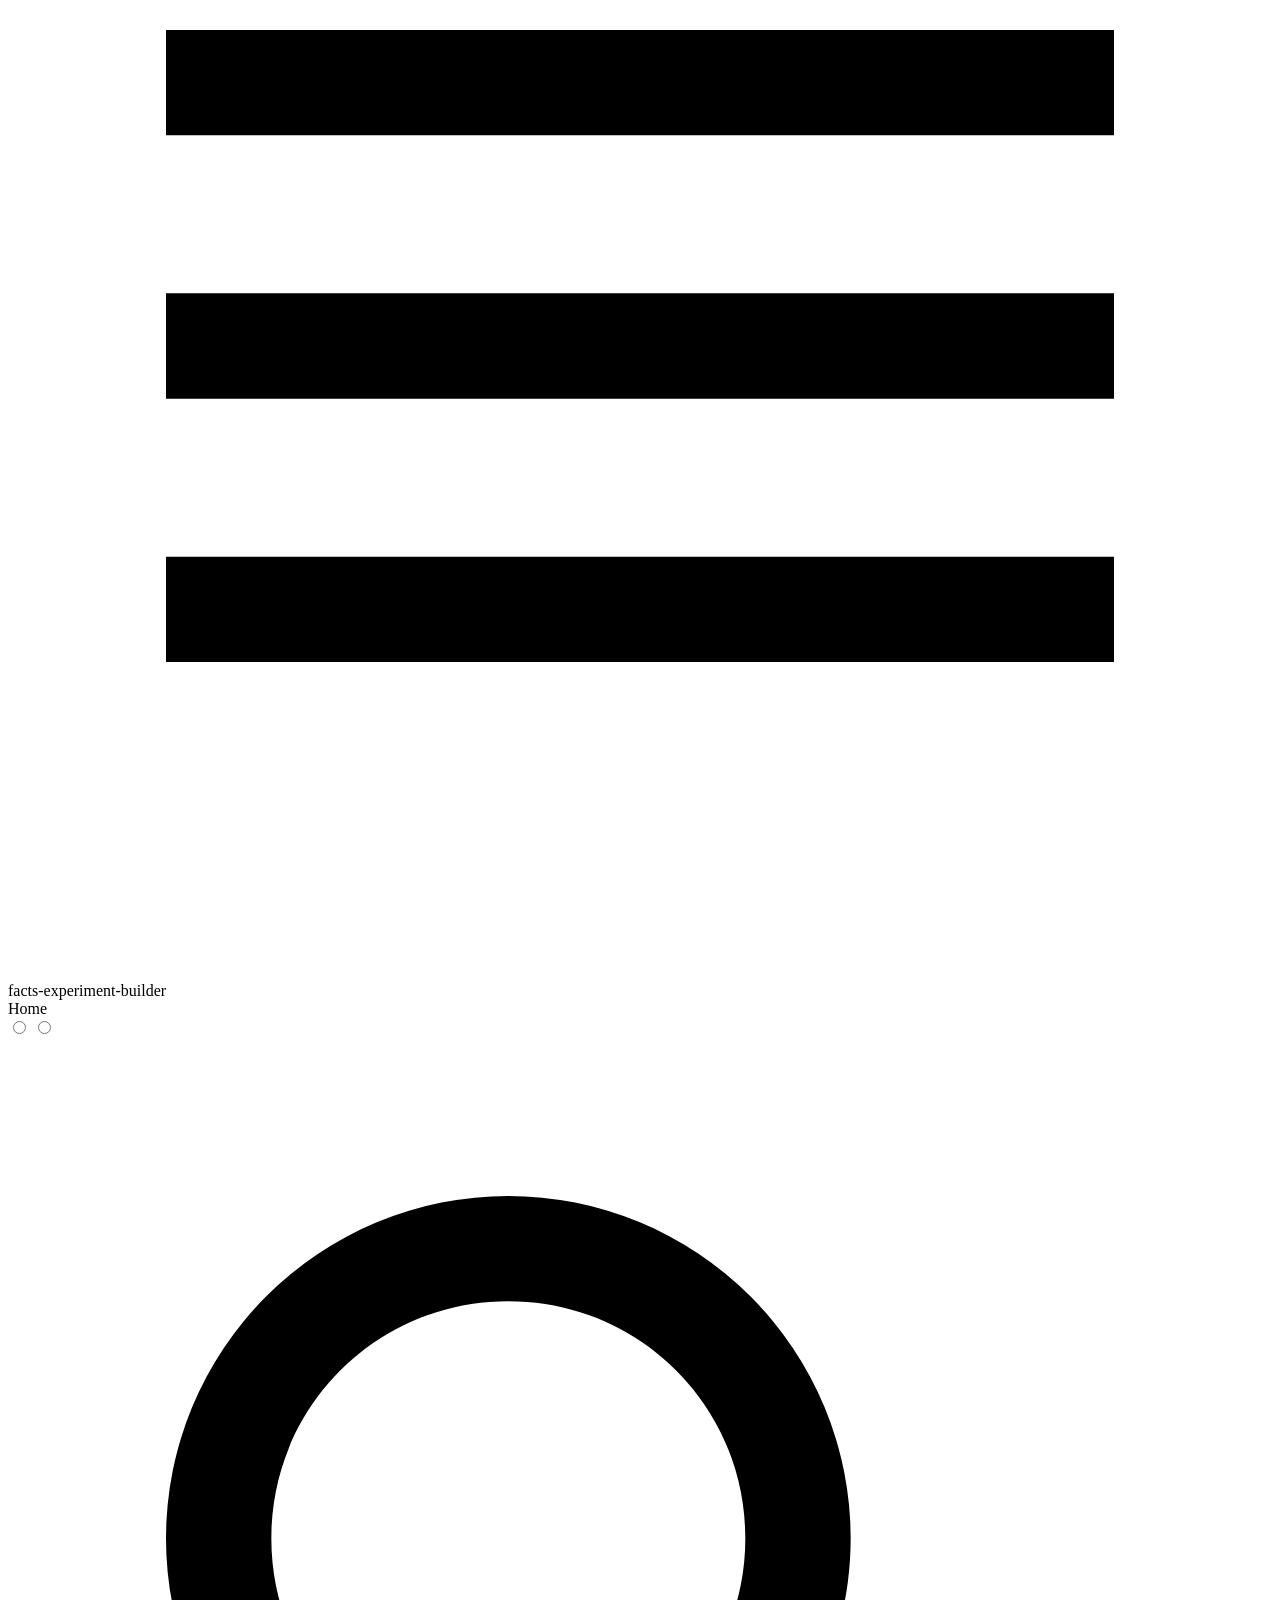
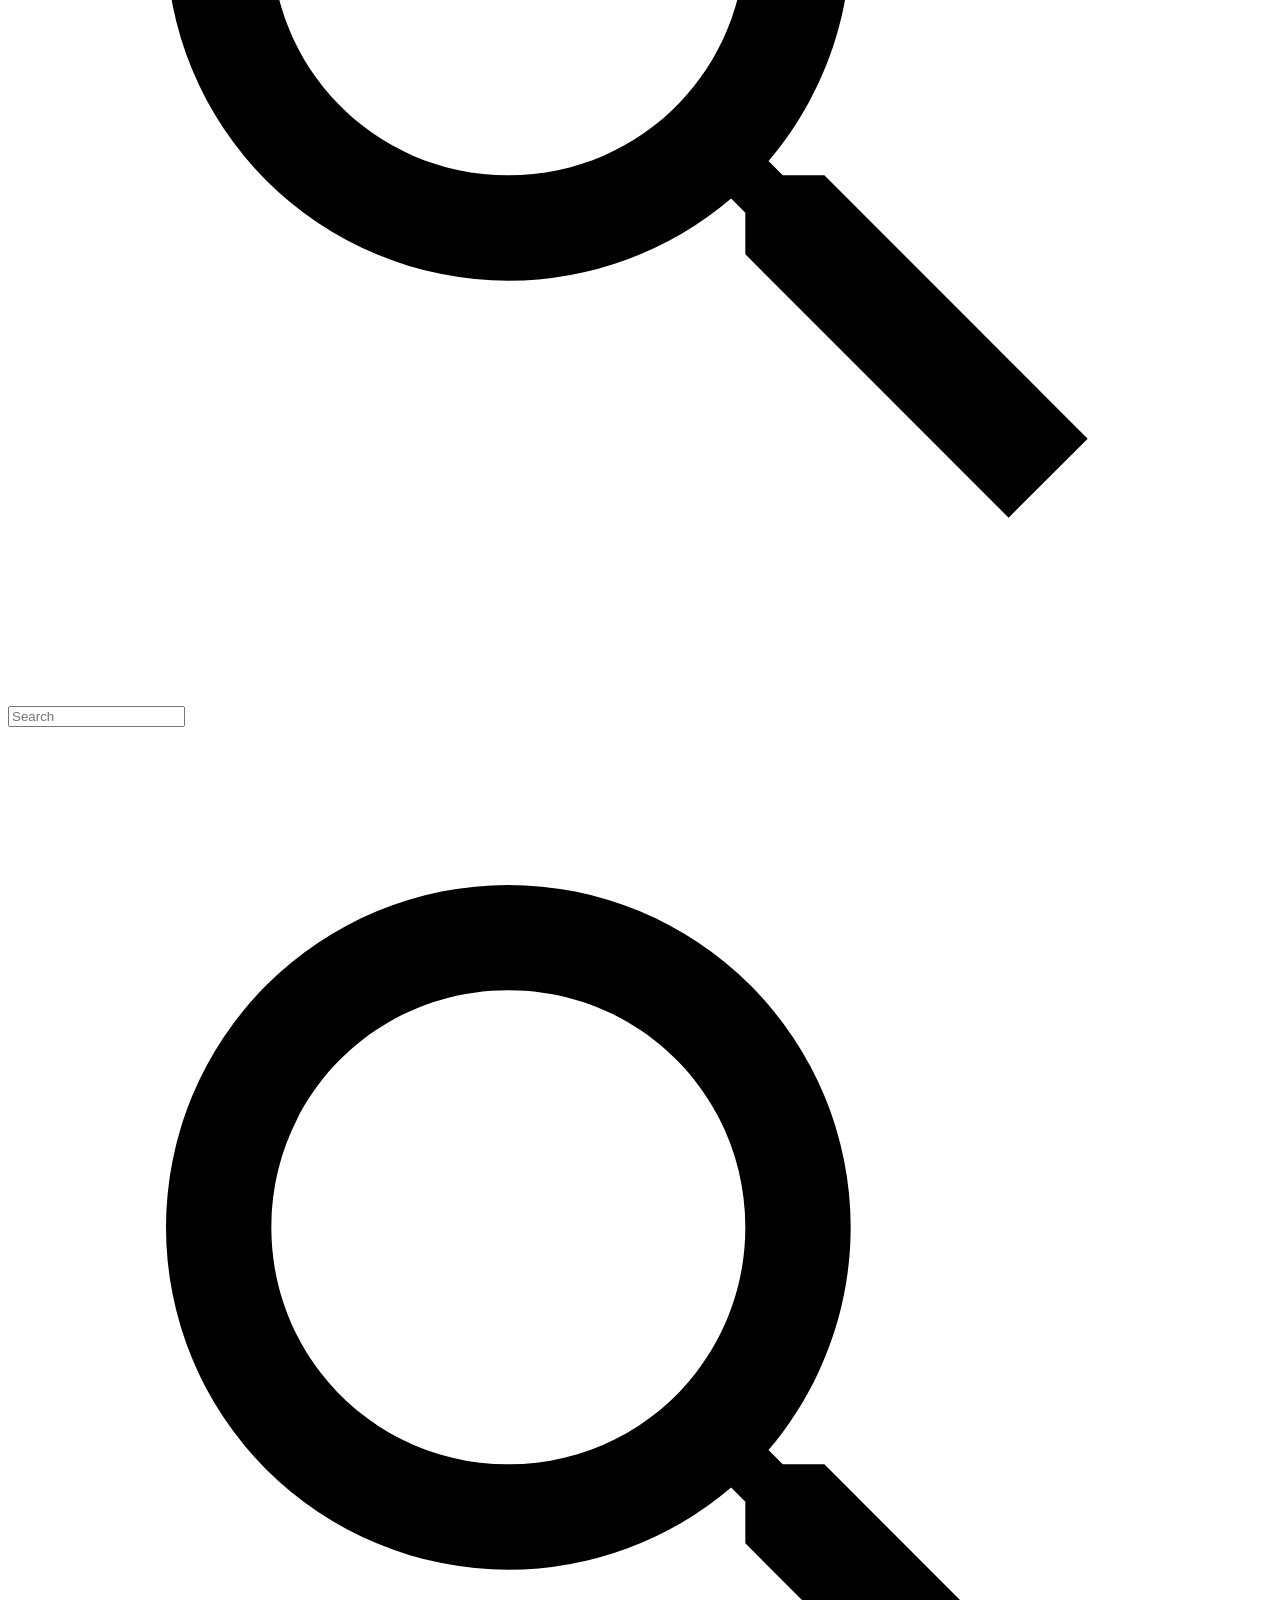
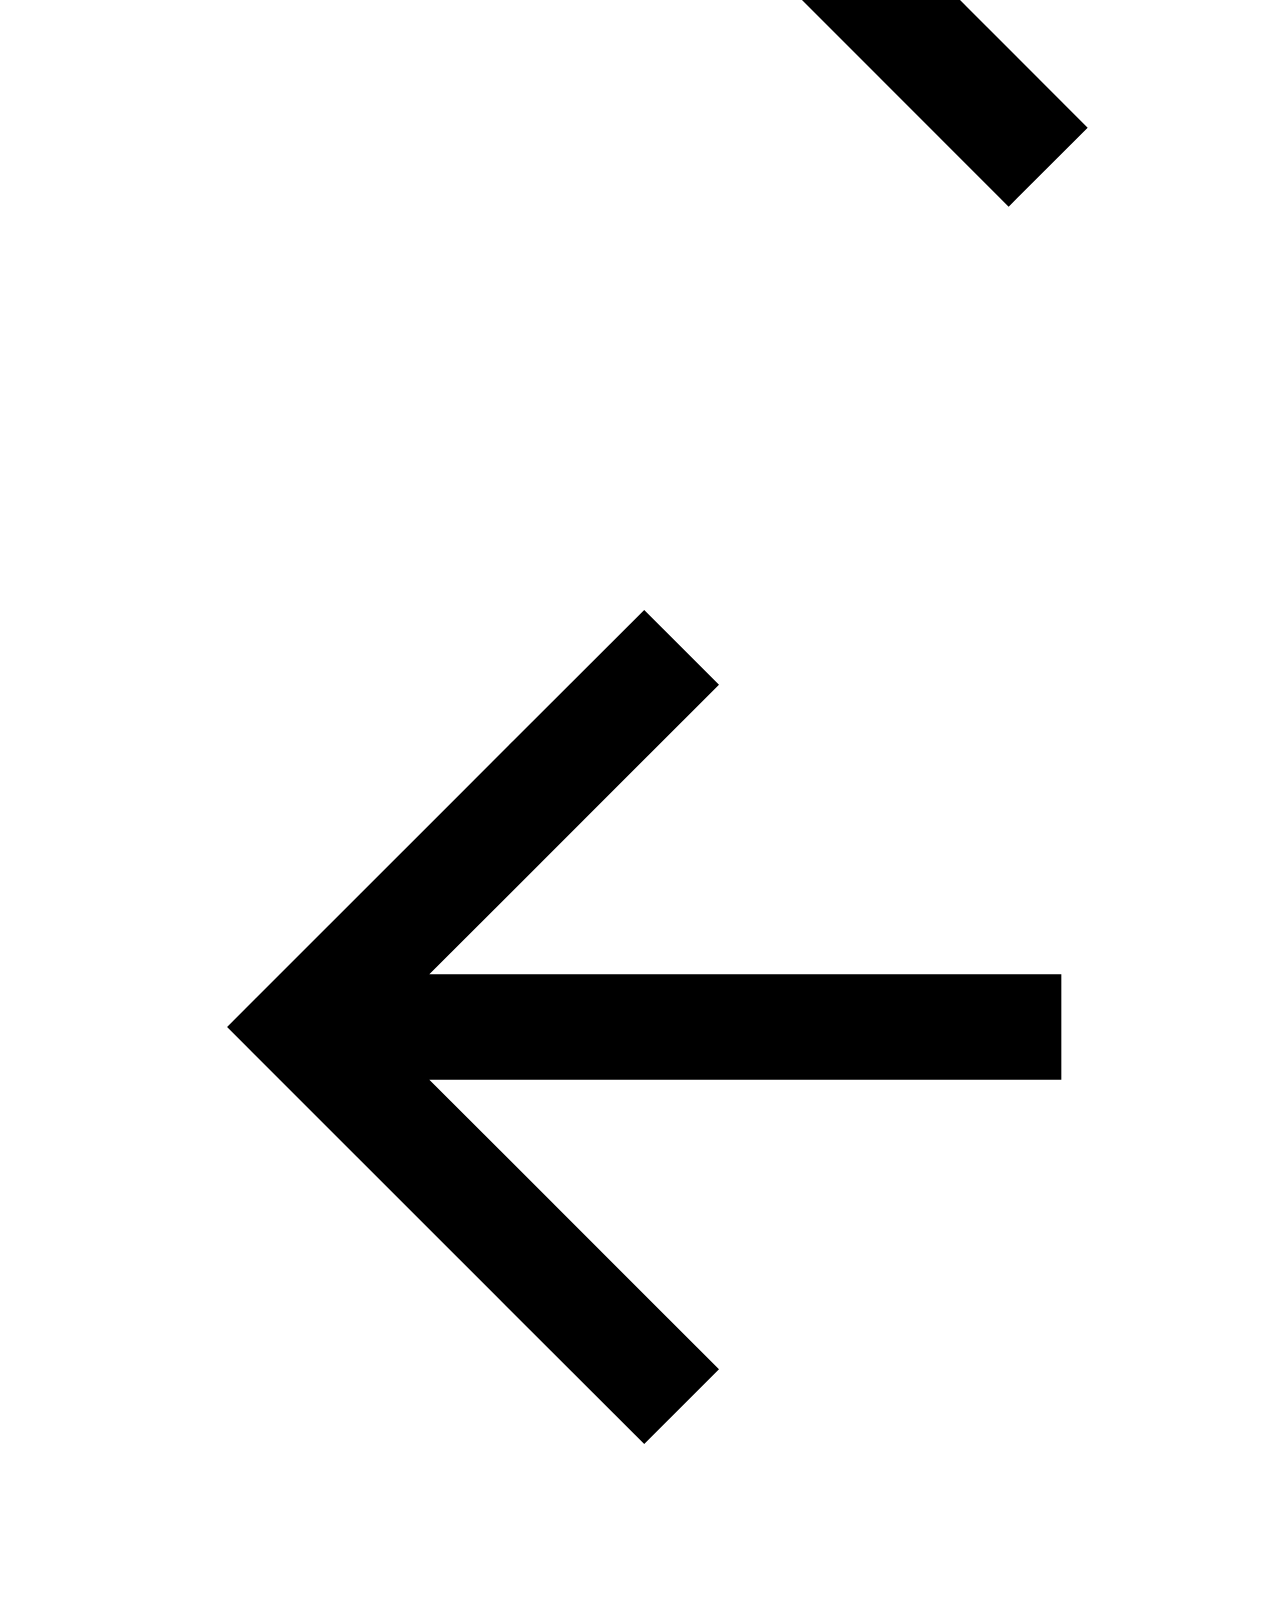
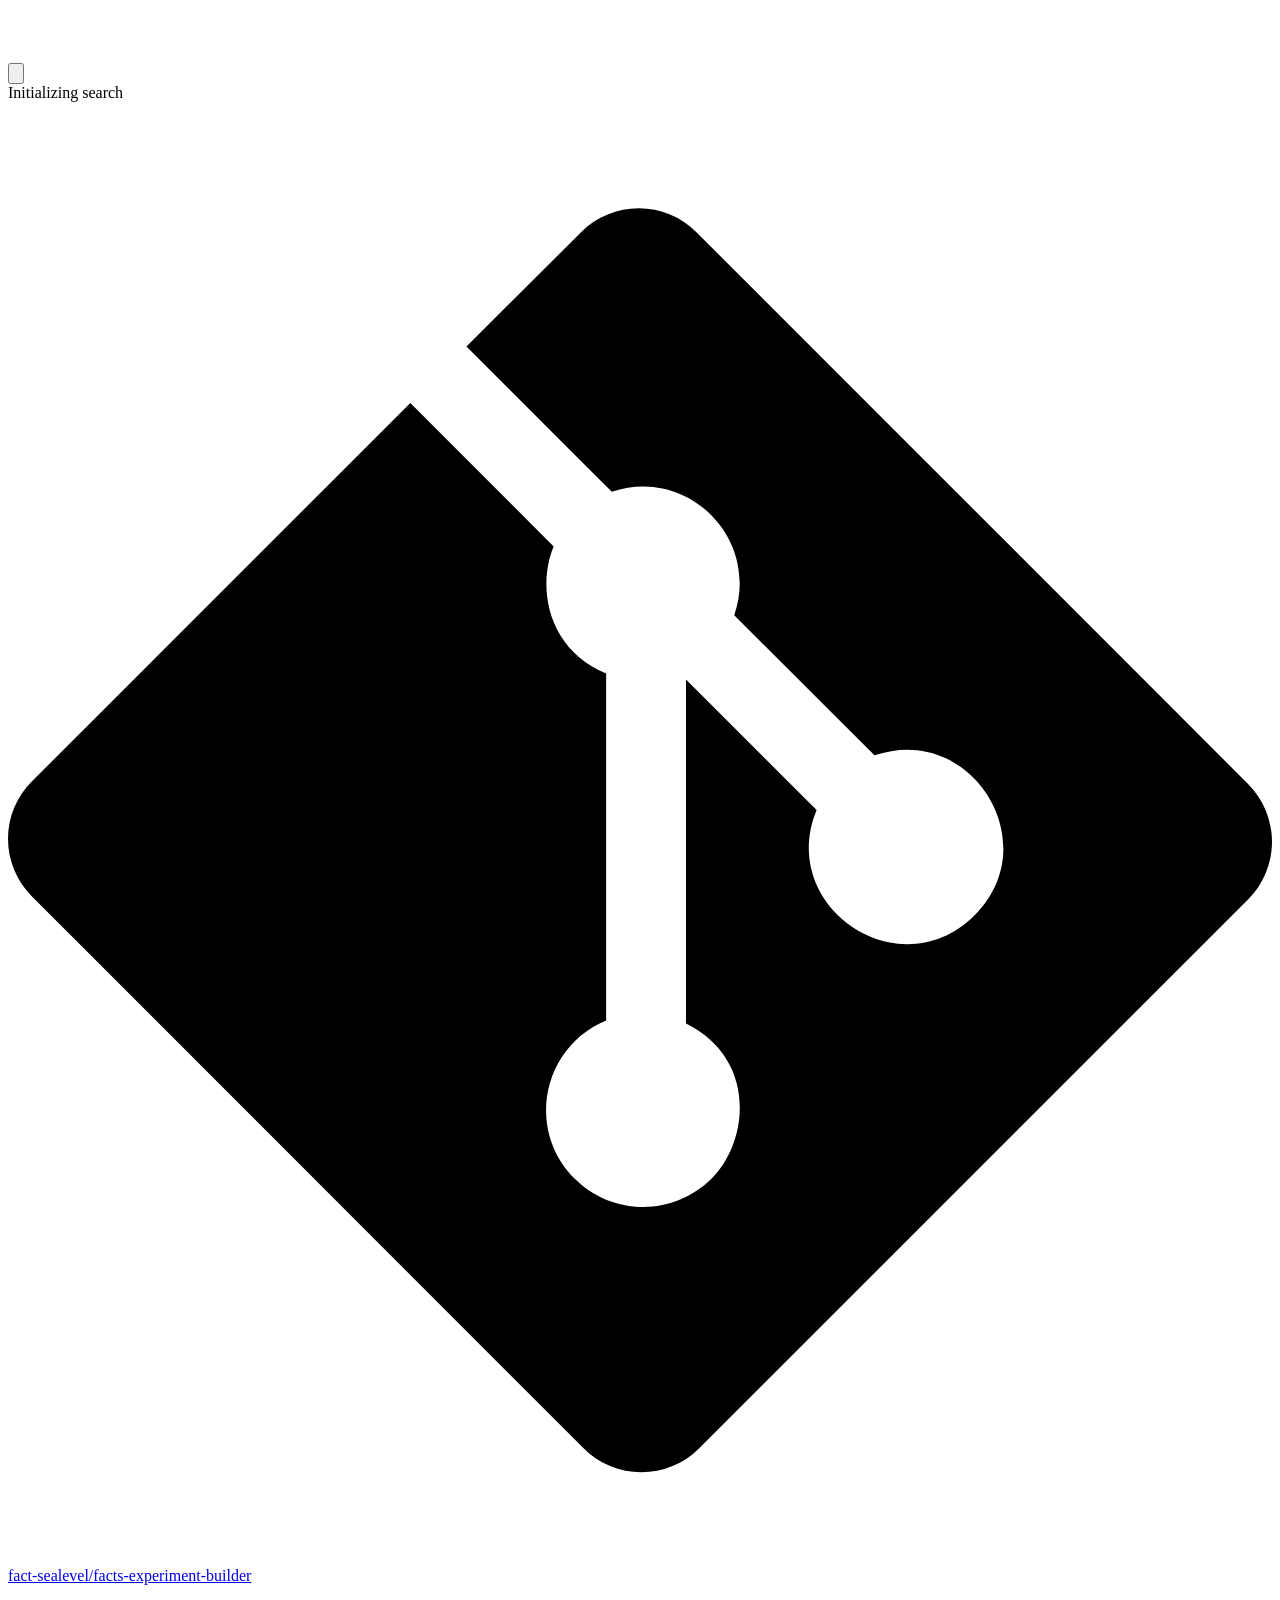
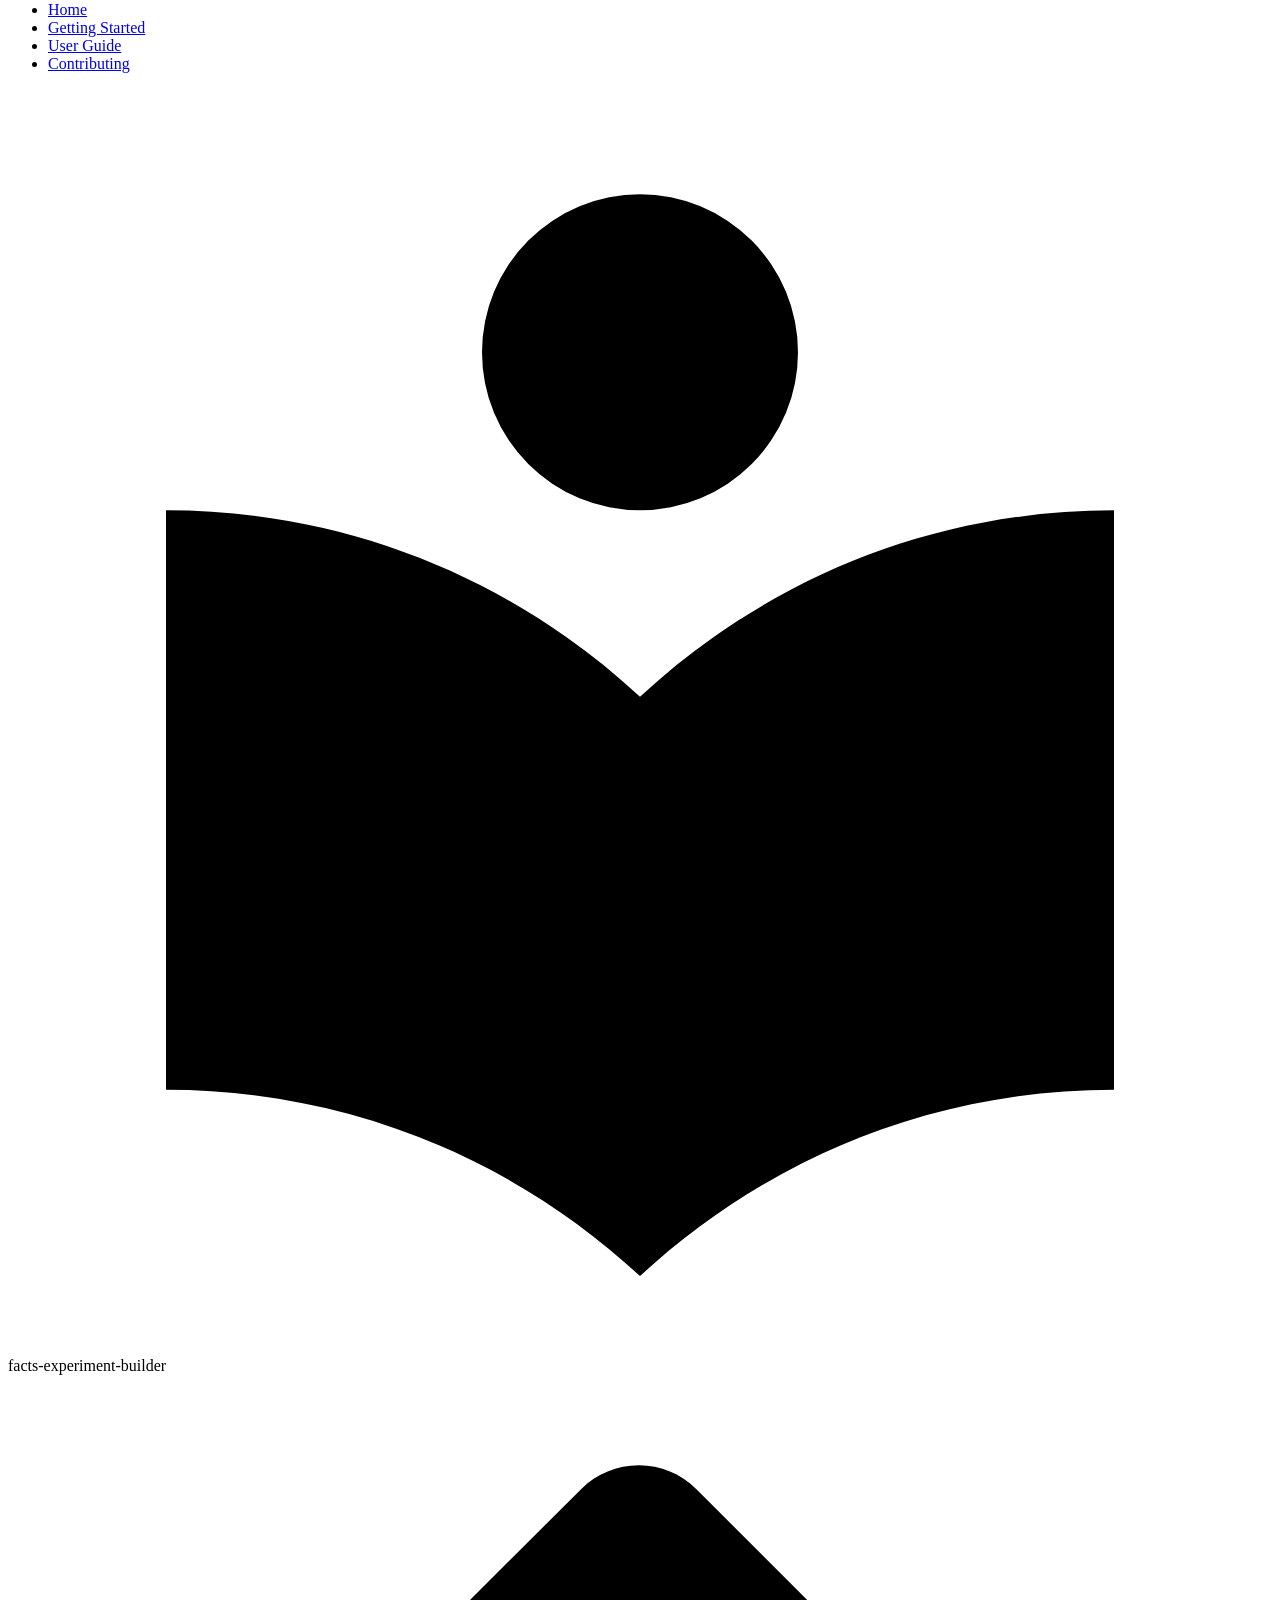
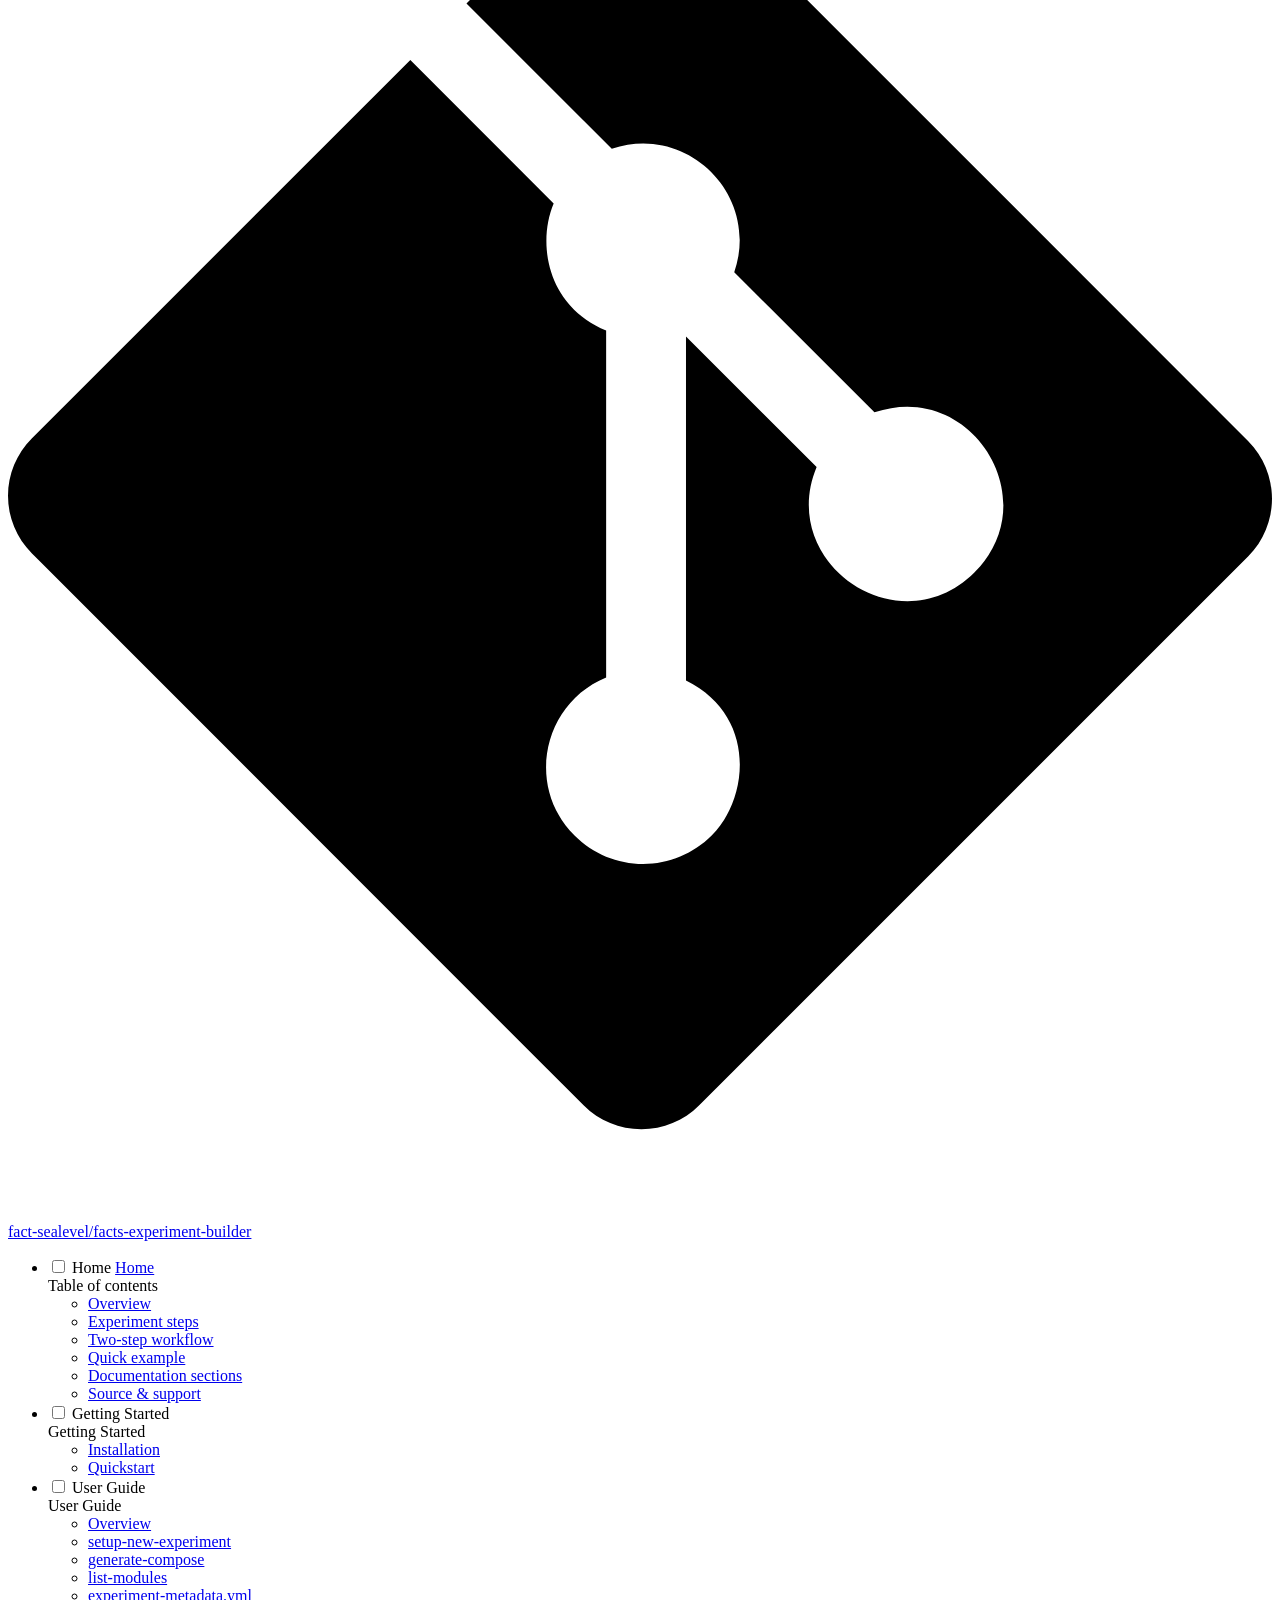
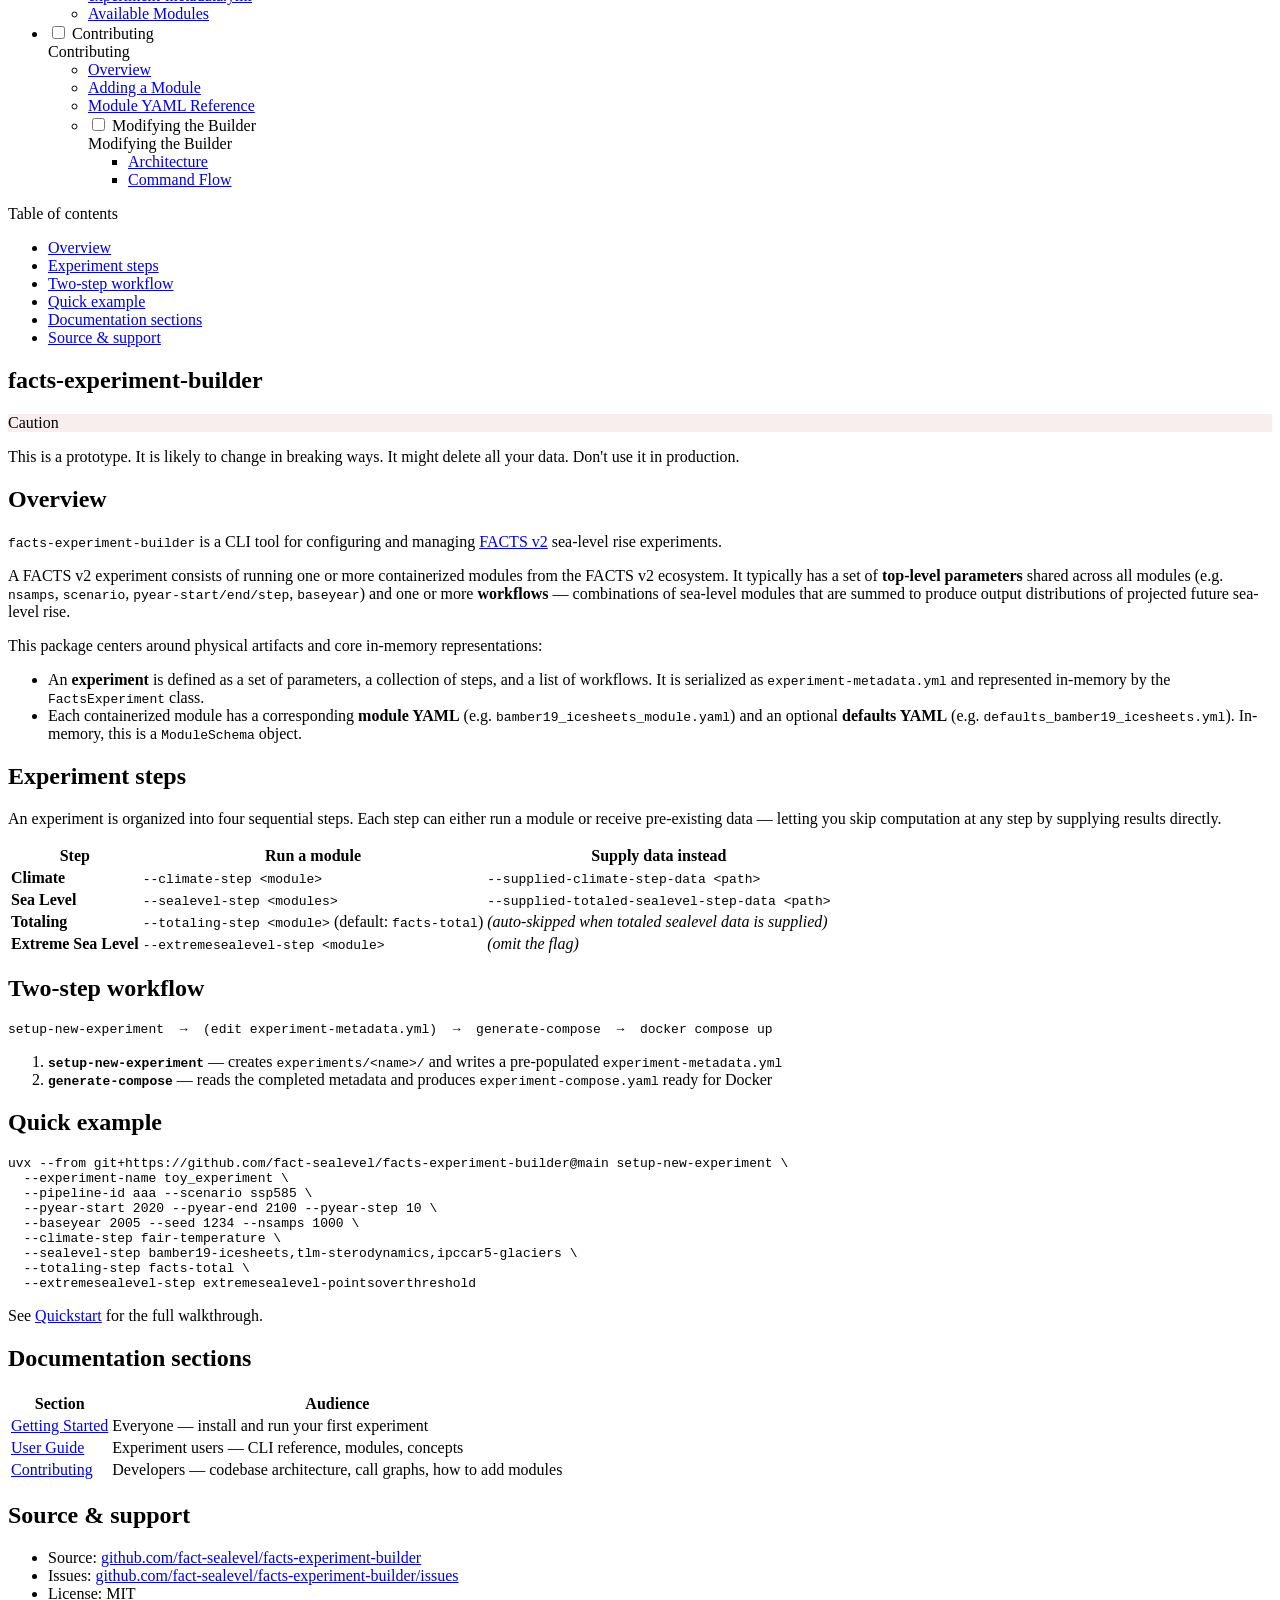
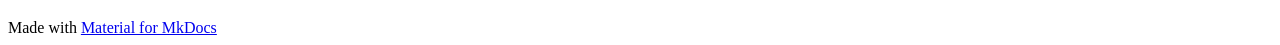
==== commit 24899b1b: "Deployed 61f739f with MkDocs version: 1.6.1" ====
--- a/index.html
+++ b/index.html
@@ -1231,12 +1231,12 @@
 <tr>
 <td><strong>Climate</strong></td>
 <td><code>--climate-step &lt;module&gt;</code></td>
-<td><code>--climate-step-data &lt;path&gt;</code></td>
+<td><code>--supplied-climate-step-data &lt;path&gt;</code></td>
 </tr>
 <tr>
 <td><strong>Sea Level</strong></td>
 <td><code>--sealevel-step &lt;modules&gt;</code></td>
-<td><code>--supplied-totaled-sealevel-data &lt;path&gt;</code></td>
+<td><code>--supplied-totaled-sealevel-step-data &lt;path&gt;</code></td>
 </tr>
 <tr>
 <td><strong>Totaling</strong></td>
